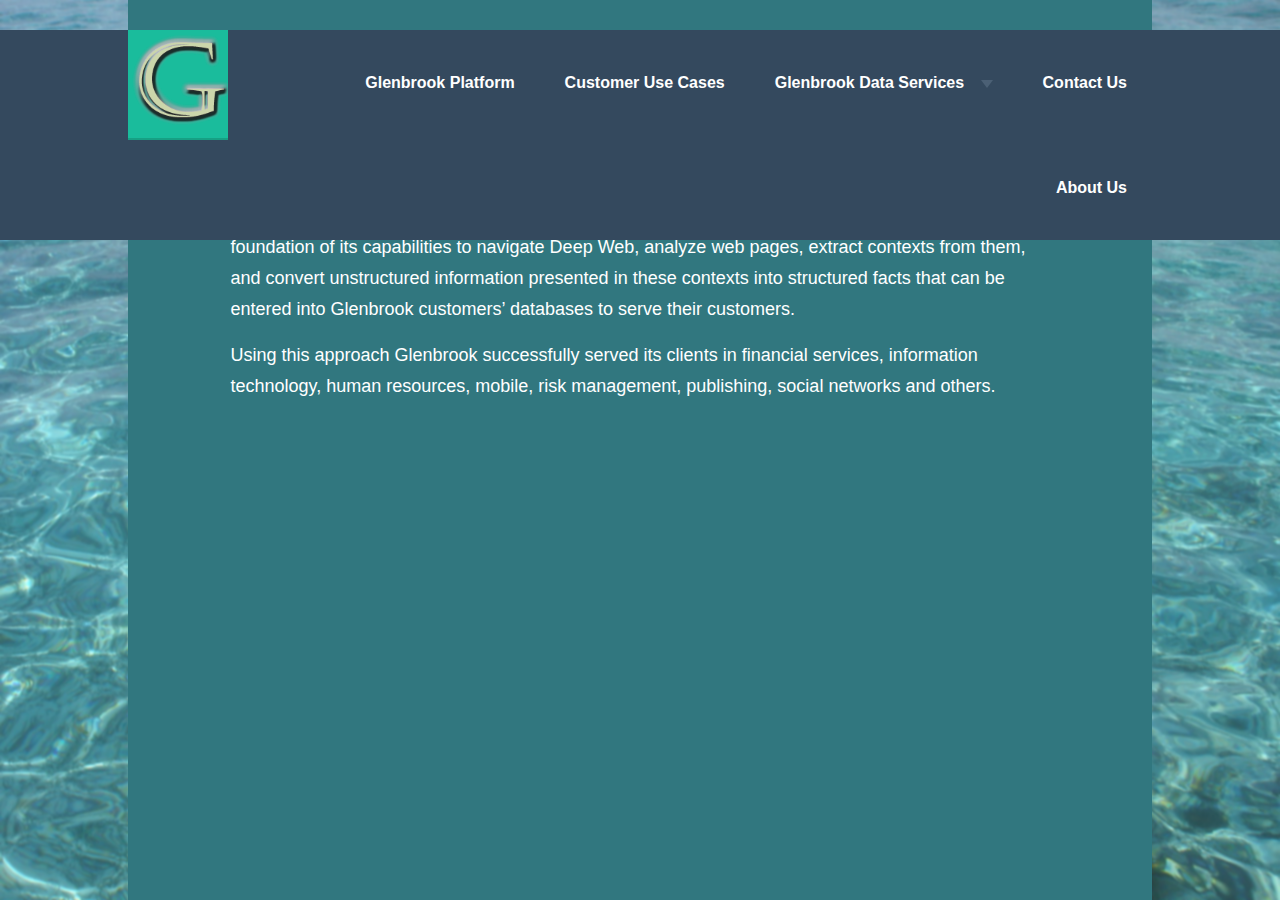
==== template.html @ 995ba5d8 "glenbrook changes" ====
<!DOCTYPE html>
<html lang="en">
  <head>
    <meta charset="utf-8">
    <title>Glenbrook</title>
    <meta name="viewport" content="width=device-width, initial-scale=1.0">

    <!-- Loading Bootstrap -->
    <link href="bootstrap/css/bootstrap.css" rel="stylesheet">

    <!-- Loading Flat UI -->
    <link href="css/flat-ui.css" rel="stylesheet">

    <link rel="shortcut icon" href="images/favicon.ico">

    <!-- HTML5 shim, for IE6-8 support of HTML5 elements. All other JS at the end of file. -->
    <!--[if lt IE 9]>
      <script src="js/html5shiv.js"></script>
      <script src="js/respond.min.js"></script>
    <![endif]-->
  </head>
  <body>
    <div id = 'header' class= 'headerContainer'>
        <div class='navbar navbar-fixed-top navbar-inverse navbar-embossed' id='menucontainer' role="navigation">
            <ul class="nav navbar-nav navbar-left btn-group">           
            <li class= "active logoHolderLi"><a href="" class='logoHolder'></a></li>
            <li><a href="#contact">Contact Us</a></li>
            <li class="dropdown">
              <a href="#dataservices" class="dropdown-toggle" data-toggle="dropdown">Glenbrook Data Services <b class="caret"></b></a>
              <span class="dropdown-arrow"></span>
              <ul class="dropdown-menu">
                <li><a href="#langaugeconversion">Business Record Multi-Language Conversion</a></li>
                <li class="divider"></li>
                <li><a href="#business">Collecting Business Data Worldwide</a></li>
                <li class="divider"></li>
                <li><a href="#poi">POI</a></li>
                <li class="divider"></li>
              </ul>
            </li>
            <li><a href="#usecases">Customer Use Cases</a></li>
            <li><a href="#platforms">Glenbrook Platform</a></li>
            <li><a href="#about">About Us</a></li>
           </ul>
        </div>
    </div>

    <div id= 'contentWrapper' class= 'contentWrapper'> 
        <div class="contentContainer">
          <div id="about" class = 'contentPage'>
            <p>Since its inception 10 years ago Glenbrook is focused on providing its customers with the advanced data services based on Glenbrook’s proprietary platform. Glenbrook platform constitutes the foundation of its capabilities to navigate Deep Web, analyze web pages, extract contexts from them, and convert unstructured information presented in these contexts into structured facts that can be entered into Glenbrook customers’ databases to serve their customers.</p>
            <p>Using this approach Glenbrook successfully served its clients in financial services, information technology, human resources, mobile, risk management, publishing, social networks and others.
            </p>  
          </div>

          <div id='platforms' class = 'contentPage'>
            <ul class="media-list">
              <li class="media">
                <a class="pull-left" href="#">
                  <img class="media-object" data-src="holder.js/64x64" alt="64x64" src="[data-uri]" style="width: 64px; height: 64px;">
                </a>
                <div class="media-body">
                  <h4 class="media-heading">Deep Web Trawling (template-free)</h4>
                  <p>Efficient means to penetrate into Deep Web <br>
                    Automatic collection of information residing behind HTML forms in Deep Web<br>
                    Adept to deal with ever-changing structure of web sites and web pages</p> 
                </div>
              </li>
              <li class="media">
                <a class="pull-left" href="#">
                  <img class="media-object" data-src="holder.js/64x64" alt="64x64" src="[data-uri]" style="width: 64px; height: 64px;">
                </a>
                <div class="media-body">
                  <h4 class="media-heading">Page Analysis – Contexts Recognition and Extraction (template-free)</h4>
                  <p>Distinguishes target content from “non-content” (undesired ads, links, spurious text, etc.)<br>
                  Automatic extraction of target content (news articles, titles, authors, etc.)<br>
                  Adept to deal with ever-changing structure of web pages 
                  </p>
                </div>
              </li>
              <li class="media">
                <a class="pull-left" href="#">
                  <img class="media-object" data-src="holder.js/64x64" alt="64x64" src="[data-uri]" style="width: 64px; height: 64px;">
                </a>
                <div class="media-body">
                  <h4 class="media-heading">Conversion of unstructured Web Information into Structured Data (template-free)</h4>
                  <p>Extraction of target data<br>
                  Extraction of entities, their attributes and relationships <br>
                  Conversion of  target data into structured database format
                  </p>
                </div>
              </li>
              <li>
                <p>The platform has the capability to deal with multiple languages and multi-byte characters.</p>
              </li>
            </ul>
            
          </div>

          <div id = 'usecases' class = 'contentPage'>
            <li>Collecting information about millions of companies in North America directly from their web sites</li>
            <li>Conversion of customer records from English to Chinese, Japanese, Korean and vice versa</li>
            <li>Collecting “Points of Interest” for Mobile Applications globally</li>
            <li>Collecting business information from regulatory agencies worldwide</li>
            <li>Determining millions of company URLs when only company name and state is known</li>
            <li>Given a company URL, determining company name and country of origin</li>
            <li>Collecting business information about franchisees</li>
            <li>Collecting job postings directly from Deep Web sites of employers</li>
            <li>Template-free automatic extraction of news articles worldwide</li>
            <li>Automatic extraction of contexts from web pages</li>
            <li>Collecting business information from press releases</li>
          </div>

          <div class = 'contentPage'>
            <h6>Glenbrook prides itself by providing its customers – Fortune 100 companies and startups alike with the tailored data services. Major types of these services are described below. </h6>
            <div id='langaugeconversion' class = 'contentPage'>
                <h6>Business Record Multi-Language Conversion</h6>
                <p>Global companies deal on a daily basis with the problem of maintaining current and potential customer records. These records are either acquired from a third parties like D&B or generated by the companies own sales and marketing organizations.  The problem is that these records are in different languages and their reconciliation across the company is not an easy task. Not only the language is different but the conventions on how to describe customer record in a different language are different. For example the order of address elements in Chinese is reversed to the one used in English.</p>
                <p>Glenbrook has developed a special approach that helps to alleviate the problem. Glenbrook takes customer records written in one language and converts it to another. It uses its technology platform to do the conversion from language A to language B and then to do verification of the results based on target language country postal conventions and information about corresponding company on the Internet.</p>
            </div>
            <div id='business' class = 'contentPage' >
                <h6>Collecting Business Data Worldwide</h6>
                <p>Businesses are always interested in the most accurate and up-to-date information about their current and potential customers. Internet constitutes one of the most important sources of this information. Companies own web sites are really good sources of the information. But only 2% of the information about businesses is on their own web site. The rest is somewhere else on the Internet. Furthermore, only a small fraction of the web pages of interest are on Surface Web that is accessible through search engines. The rest is in the Deep Web. Furthermore the sought information is typically presented on the web pages in not a structured format and in most cases is just a free text. So to be able to collect factual information about businesses one needs to have the ability to navigate Deep Web, analyze web page, extract independent contexts from them, and convert semi-structured and unstructured information into structured facts that can be stored in a database.  All these capabilities are part of Glenbrook platform.</p>
            </div>
            <div id='poi' class = 'contentPage'>
                <h6>POI</h6>
                <p>With the development of multiple mobile geographically-based applications, more and more companies are looking for providing their users with detailed and comprehensive information about local businesses, attractions, etc. Being focus on their main business these application providers are looking for a source of this Points of Interest (POI) information and recognizing that it changes all the time to have constant updates. Internet constitutes the best source of up-to-date information about POI. Glenbrook platform is specifically designed to collect POI information from the web and update it on a regular basis thus alleviating the frustration of users when information on location based mobile application is absent or outdated.</p>
            </div>
          </div>
          <div class = 'contentPage'></div>
          <div id='contact' class = 'contentPage'>
            <p>If you have any questions about Glenbrook data services please email us at<br>
            sales@glenbrooknet.com</p>
          </div>
        </div>
    </div>
    
    <!-- /.container -->


    <!-- Load JS here for greater good =============================-->
    <script src="js/jquery-1.8.3.min.js"></script>
    <script src="js/jquery-ui-1.10.3.custom.min.js"></script>
    <script src="js/jquery.ui.touch-punch.min.js"></script>
    <script src="js/bootstrap.min.js"></script>
    <script src="js/bootstrap-select.js"></script>
    <script src="js/bootstrap-switch.js"></script>
    <script src="js/flatui-checkbox.js"></script>
    <script src="js/flatui-radio.js"></script>
    <script src="js/jquery.tagsinput.js"></script>
    <script src="js/jquery.placeholder.js"></script>
  </body>
</html>
---- css/flat-ui.css ----
@font-face{font-family:Lato;src:url(../fonts/lato/lato-black.eot);src:url(../fonts/lato/lato-black.eot?#iefix) format('embedded-opentype'),url(../fonts/lato/lato-black.woff) format('woff'),url(../fonts/lato/lato-black.ttf) format('truetype'),url(../fonts/lato/lato-black.svg#latoblack) format('svg');font-weight:900;font-style:normal}@font-face{font-family:Lato;src:url(../fonts/lato/lato-bold.eot);src:url(../fonts/lato/lato-bold.eot?#iefix) format('embedded-opentype'),url(../fonts/lato/lato-bold.woff) format('woff'),url(../fonts/lato/lato-bold.ttf) format('truetype'),url(../fonts/lato/lato-bold.svg#latobold) format('svg');font-weight:700;font-style:normal}@font-face{font-family:Lato;src:url(../fonts/lato/lato-bolditalic.eot);src:url(../fonts/lato/lato-bolditalic.eot?#iefix) format('embedded-opentype'),url(../fonts/lato/lato-bolditalic.woff) format('woff'),url(../fonts/lato/lato-bolditalic.ttf) format('truetype'),url(../fonts/lato/lato-bolditalic.svg#latobold-italic) format('svg');font-weight:700;font-style:italic}@font-face{font-family:Lato;src:url(../fonts/lato/lato-italic.eot);src:url(../fonts/lato/lato-italic.eot?#iefix) format('embedded-opentype'),url(../fonts/lato/lato-italic.woff) format('woff'),url(../fonts/lato/lato-italic.ttf) format('truetype'),url(../fonts/lato/lato-italic.svg#latoitalic) format('svg');font-weight:400;font-style:italic}@font-face{font-family:Lato;src:url(../fonts/lato/lato-light.eot);src:url(../fonts/lato/lato-light.eot?#iefix) format('embedded-opentype'),url(../fonts/lato/lato-light.woff) format('woff'),url(../fonts/lato/lato-light.ttf) format('truetype'),url(../fonts/lato/lato-light.svg#latolight) format('svg');font-weight:300;font-style:normal}@font-face{font-family:Lato;src:url(../fonts/lato/lato-regular.eot);src:url(../fonts/lato/lato-regular.eot?#iefix) format('embedded-opentype'),url(../fonts/lato/lato-regular.woff) format('woff'),url(../fonts/lato/lato-regular.ttf) format('truetype'),url(../fonts/lato/lato-regular.svg#latoregular) format('svg');font-weight:400;font-style:normal}@font-face{font-family:Flat-UI-Icons;src:url(../fonts/flat-ui-icons-regular.eot);src:url(../fonts/flat-ui-icons-regular.eot?#iefix) format('embedded-opentype'),url(../fonts/flat-ui-icons-regular.woff) format('woff'),url(../fonts/flat-ui-icons-regular.ttf) format('truetype'),url(../fonts/flat-ui-icons-regular.svg#flat-ui-icons-regular) format('svg');font-weight:400;font-style:normal}[data-icon]:before{font-family:Flat-UI-Icons;content:attr(data-icon);speak:none;font-weight:400;font-variant:normal;text-transform:none;-webkit-font-smoothing:antialiased;-moz-osx-font-smoothing:grayscale}.fui-arrow-right,.fui-arrow-left,.fui-cmd,.fui-check-inverted,.fui-heart,.fui-location,.fui-plus,.fui-check,.fui-cross,.fui-list,.fui-new,.fui-video,.fui-photo,.fui-volume,.fui-time,.fui-eye,.fui-chat,.fui-search,.fui-user,.fui-mail,.fui-lock,.fui-gear,.fui-radio-unchecked,.fui-radio-checked,.fui-checkbox-unchecked,.fui-checkbox-checked,.fui-calendar-solid,.fui-pause,.fui-play,.fui-check-inverted-2{display:inline-block;font-family:Flat-UI-Icons;speak:none;font-style:normal;font-weight:400;font-variant:normal;text-transform:none;-webkit-font-smoothing:antialiased;-moz-osx-font-smoothing:grayscale}.fui-arrow-right:before{content:"\e02c"}.fui-arrow-left:before{content:"\e02d"}.fui-cmd:before{content:"\e02f"}.fui-check-inverted:before{content:"\e006"}.fui-heart:before{content:"\e007"}.fui-location:before{content:"\e008"}.fui-plus:before{content:"\e009"}.fui-check:before{content:"\e00a"}.fui-cross:before{content:"\e00b"}.fui-list:before{content:"\e00c"}.fui-new:before{content:"\e00d"}.fui-video:before{content:"\e00e"}.fui-photo:before{content:"\e00f"}.fui-volume:before{content:"\e010"}.fui-time:before{content:"\e011"}.fui-eye:before{content:"\e012"}.fui-chat:before{content:"\e013"}.fui-search:before{content:"\e01c"}.fui-user:before{content:"\e01d"}.fui-mail:before{content:"\e01e"}.fui-lock:before{content:"\e01f"}.fui-gear:before{content:"\e024"}.fui-radio-unchecked:before{content:"\e02b"}.fui-radio-checked:before{content:"\e032"}.fui-checkbox-unchecked:before{content:"\e033"}.fui-checkbox-checked:before{content:"\e034"}.fui-calendar-solid:before{content:"\e022"}.fui-pause:before{content:"\e03b"}.fui-play:before{content:"\e03c"}.fui-check-inverted-2:before{content:"\e000"}.dropdown-arrow-inverse{border-bottom-color:#34495e!important;border-top-color:#34495e!important}body{font-family:Lato,Helvetica,Arial,sans-serif;font-size:18px;line-height:1.72222;color:#34495e;background-color:#fff}a{color:#16a085;text-decoration:none;-webkit-transition:.25s;transition:.25s}a:hover,a:focus{color:#1abc9c;text-decoration:none}a:focus{outline:0}.img-rounded{border-radius:6px}.img-thumbnail{padding:4px;line-height:1.72222;background-color:#fff;border:2px solid #bdc3c7;border-radius:6px;-webkit-transition:all .25s ease-in-out;transition:all .25s ease-in-out;display:inline-block;max-width:100%;height:auto}.img-comment{font-size:15px;line-height:1.2;font-style:italic;margin:24px 0}h1,h2,h3,h4,h5,h6,.h1,.h2,.h3,.h4,.h5,.h6{font-family:inherit;font-weight:700;line-height:1.1;color:inherit}h1 small,h2 small,h3 small,h4 small,h5 small,h6 small,.h1 small,.h2 small,.h3 small,.h4 small,.h5 small,.h6 small{color:#e7e9ec}h1,h2,h3{margin-top:30px;margin-bottom:15px}h4,h5,h6{margin-top:15px;margin-bottom:15px}h6{font-weight:400}h1,.h1{font-size:61px}h2,.h2{font-size:53px}h3,.h3{font-size:40px}h4,.h4{font-size:29px}h5,.h5{font-size:28px}h6,.h6{font-size:24px}p{font-size:18px;line-height:1.72222;margin:0 0 15px}.lead{margin-bottom:30px;font-size:28px;line-height:1.46428571;font-weight:300}@media (min-width:768px){.lead{font-size:30.006px}}small,.small{font-size:83%;line-height:2.067}.text-muted{color:#bdc3c7}.text-inverse{color:#fff}.text-primary{color:#1abc9c}a.text-primary:hover{color:#15967d}.text-warning{color:#f1c40f}a.text-warning:hover{color:#c19d0c}.text-danger{color:#e74c3c}a.text-danger:hover{color:#b93d30}.text-success{color:#2ecc71}a.text-success:hover{color:#25a35a}.text-info{color:#3498db}a.text-info:hover{color:#2a7aaf}.bg-primary{color:#fff;background-color:#34495e}a.bg-primary:hover{background-color:#222f3d}.bg-success{background-color:#dff0d8}a.bg-success:hover{background-color:#c1e2b3}.bg-info{background-color:#d9edf7}a.bg-info:hover{background-color:#afd9ee}.bg-warning{background-color:#fcf8e3}a.bg-warning:hover{background-color:#f7ecb5}.bg-danger{background-color:#f2dede}a.bg-danger:hover{background-color:#e4b9b9}.page-header{padding-bottom:14px;margin:60px 0 30px;border-bottom:1px solid #e7e9ec}ul,ol{margin-bottom:15px}dl{margin-bottom:30px}dt,dd{line-height:1.72222}@media (min-width:768px){.dl-horizontal dt{width:160px}.dl-horizontal dd{margin-left:180px}}abbr[title],abbr[data-original-title]{border-bottom:1px dotted #bdc3c7}blockquote{border-left:3px solid #e7e9ec;padding:0 0 0 16px;margin:0 0 30px}blockquote p{font-size:20px;line-height:1.55;font-weight:400;margin-bottom:.4em}blockquote small,blockquote .small{font-size:18px;line-height:1.72222;font-style:italic;color:inherit}blockquote small:before,blockquote .small:before{content:""}blockquote.pull-right{padding-right:16px;padding-left:0;border-right:3px solid #e7e9ec;border-left:0}blockquote.pull-right small:after{content:""}address{margin-bottom:30px;line-height:1.72222}code,kbd,pre,samp{font-family:Monaco,Menlo,Consolas,"Courier New",monospace}code{padding:2px 6px;font-size:85%;color:#c7254e;background-color:#f9f2f4;border-radius:4px}kbd{padding:2px 6px;font-size:85%;color:#fff;background-color:#34495e;border-radius:4px;box-shadow:none}pre{padding:8px;margin:0 0 15px;font-size:13px;line-height:1.72222;color:inherit;background-color:#fff;border:2px solid #e7e9ec;border-radius:6px;white-space:pre}.pre-scrollable{max-height:340px}.thumbnail{display:block;padding:4px;margin-bottom:5px;line-height:1.72222;background-color:#fff;border:2px solid #bdc3c7;border-radius:6px;-webkit-transition:all .25s ease-in-out;transition:all .25s ease-in-out}.thumbnail>img,.thumbnail a>img{display:block;max-width:100%;height:auto;margin-left:auto;margin-right:auto}a.thumbnail:hover,a.thumbnail:focus,a.thumbnail.active{border-color:#16a085}.thumbnail .caption{padding:9px;color:#34495e}.btn{border:0;font-size:15px;font-weight:400;line-height:1.4;border-radius:4px;padding:10px 15px;-webkit-font-smoothing:subpixel-antialiased;-webkit-transition:border .25s linear,color .25s linear,background-color .25s linear;transition:border .25s linear,color .25s linear,background-color .25s linear}.btn:hover,.btn:focus{outline:0;color:#fff}.btn:active,.btn.active{outline:0;-webkit-box-shadow:none;box-shadow:none}.btn.disabled,.btn[disabled],fieldset[disabled] .btn{background-color:#bdc3c7;color:rgba(255,255,255,.75);opacity:.7;filter:alpha(opacity=70)}.btn>[class^=fui-]{margin:0 1px;position:relative;line-height:1;top:1px}.btn-xs.btn>[class^=fui-]{font-size:11px;top:0}.btn-hg.btn>[class^=fui-]{top:2px}.btn-default{color:#fff;background-color:#bdc3c7}.btn-default:hover,.btn-default:focus,.btn-default:active,.btn-default.active,.open .dropdown-toggle.btn-default{color:#fff;background-color:#cacfd2;border-color:#cacfd2}.btn-default:active,.btn-default.active,.open .dropdown-toggle.btn-default{background:#a1a6a9;border-color:#a1a6a9}.btn-default.disabled,.btn-default[disabled],fieldset[disabled] .btn-default,.btn-default.disabled:hover,.btn-default[disabled]:hover,fieldset[disabled] .btn-default:hover,.btn-default.disabled:focus,.btn-default[disabled]:focus,fieldset[disabled] .btn-default:focus,.btn-default.disabled:active,.btn-default[disabled]:active,fieldset[disabled] .btn-default:active,.btn-default.disabled.active,.btn-default[disabled].active,fieldset[disabled] .btn-default.active{background-color:#bdc3c7;border-color:#bdc3c7}.btn-primary{color:#fff;background-color:#1abc9c}.btn-primary:hover,.btn-primary:focus,.btn-primary:active,.btn-primary.active,.open .dropdown-toggle.btn-primary{color:#fff;background-color:#48c9b0;border-color:#48c9b0}.btn-primary:active,.btn-primary.active,.open .dropdown-toggle.btn-primary{background:#16a085;border-color:#16a085}.btn-primary.disabled,.btn-primary[disabled],fieldset[disabled] .btn-primary,.btn-primary.disabled:hover,.btn-primary[disabled]:hover,fieldset[disabled] .btn-primary:hover,.btn-primary.disabled:focus,.btn-primary[disabled]:focus,fieldset[disabled] .btn-primary:focus,.btn-primary.disabled:active,.btn-primary[disabled]:active,fieldset[disabled] .btn-primary:active,.btn-primary.disabled.active,.btn-primary[disabled].active,fieldset[disabled] .btn-primary.active{background-color:#1abc9c;border-color:#1abc9c}.btn-info{color:#fff;background-color:#3498db}.btn-info:hover,.btn-info:focus,.btn-info:active,.btn-info.active,.open .dropdown-toggle.btn-info{color:#fff;background-color:#5dade2;border-color:#5dade2}.btn-info:active,.btn-info.active,.open .dropdown-toggle.btn-info{background:#2c81ba;border-color:#2c81ba}.btn-info.disabled,.btn-info[disabled],fieldset[disabled] .btn-info,.btn-info.disabled:hover,.btn-info[disabled]:hover,fieldset[disabled] .btn-info:hover,.btn-info.disabled:focus,.btn-info[disabled]:focus,fieldset[disabled] .btn-info:focus,.btn-info.disabled:active,.btn-info[disabled]:active,fieldset[disabled] .btn-info:active,.btn-info.disabled.active,.btn-info[disabled].active,fieldset[disabled] .btn-info.active{background-color:#3498db;border-color:#3498db}.btn-danger{color:#fff;background-color:#e74c3c}.btn-danger:hover,.btn-danger:focus,.btn-danger:active,.btn-danger.active,.open .dropdown-toggle.btn-danger{color:#fff;background-color:#ec7063;border-color:#ec7063}.btn-danger:active,.btn-danger.active,.open .dropdown-toggle.btn-danger{background:#c44133;border-color:#c44133}.btn-danger.disabled,.btn-danger[disabled],fieldset[disabled] .btn-danger,.btn-danger.disabled:hover,.btn-danger[disabled]:hover,fieldset[disabled] .btn-danger:hover,.btn-danger.disabled:focus,.btn-danger[disabled]:focus,fieldset[disabled] .btn-danger:focus,.btn-danger.disabled:active,.btn-danger[disabled]:active,fieldset[disabled] .btn-danger:active,.btn-danger.disabled.active,.btn-danger[disabled].active,fieldset[disabled] .btn-danger.active{background-color:#e74c3c;border-color:#e74c3c}.btn-success{color:#fff;background-color:#2ecc71}.btn-success:hover,.btn-success:focus,.btn-success:active,.btn-success.active,.open .dropdown-toggle.btn-success{color:#fff;background-color:#58d68d;border-color:#58d68d}.btn-success:active,.btn-success.active,.open .dropdown-toggle.btn-success{background:#27ad60;border-color:#27ad60}.btn-success.disabled,.btn-success[disabled],fieldset[disabled] .btn-success,.btn-success.disabled:hover,.btn-success[disabled]:hover,fieldset[disabled] .btn-success:hover,.btn-success.disabled:focus,.btn-success[disabled]:focus,fieldset[disabled] .btn-success:focus,.btn-success.disabled:active,.btn-success[disabled]:active,fieldset[disabled] .btn-success:active,.btn-success.disabled.active,.btn-success[disabled].active,fieldset[disabled] .btn-success.active{background-color:#2ecc71;border-color:#2ecc71}.btn-warning{color:#fff;background-color:#f1c40f}.btn-warning:hover,.btn-warning:focus,.btn-warning:active,.btn-warning.active,.open .dropdown-toggle.btn-warning{color:#fff;background-color:#f5d313;border-color:#f5d313}.btn-warning:active,.btn-warning.active,.open .dropdown-toggle.btn-warning{background:#cda70d;border-color:#cda70d}.btn-warning.disabled,.btn-warning[disabled],fieldset[disabled] .btn-warning,.btn-warning.disabled:hover,.btn-warning[disabled]:hover,fieldset[disabled] .btn-warning:hover,.btn-warning.disabled:focus,.btn-warning[disabled]:focus,fieldset[disabled] .btn-warning:focus,.btn-warning.disabled:active,.btn-warning[disabled]:active,fieldset[disabled] .btn-warning:active,.btn-warning.disabled.active,.btn-warning[disabled].active,fieldset[disabled] .btn-warning.active{background-color:#f1c40f;border-color:#f1c40f}.btn-inverse{color:#fff;background-color:#34495e}.btn-inverse:hover,.btn-inverse:focus,.btn-inverse:active,.btn-inverse.active,.open .dropdown-toggle.btn-inverse{color:#fff;background-color:#415b76;border-color:#415b76}.btn-inverse:active,.btn-inverse.active,.open .dropdown-toggle.btn-inverse{background:#2c3e50;border-color:#2c3e50}.btn-inverse.disabled,.btn-inverse[disabled],fieldset[disabled] .btn-inverse,.btn-inverse.disabled:hover,.btn-inverse[disabled]:hover,fieldset[disabled] .btn-inverse:hover,.btn-inverse.disabled:focus,.btn-inverse[disabled]:focus,fieldset[disabled] .btn-inverse:focus,.btn-inverse.disabled:active,.btn-inverse[disabled]:active,fieldset[disabled] .btn-inverse:active,.btn-inverse.disabled.active,.btn-inverse[disabled].active,fieldset[disabled] .btn-inverse.active{background-color:#34495e;border-color:#34495e}.btn-embossed{-webkit-box-shadow:inset 0 -2px 0 rgba(0,0,0,.15);box-shadow:inset 0 -2px 0 rgba(0,0,0,.15)}.btn-embossed.active,.btn-embossed:active{-webkit-box-shadow:inset 0 2px 0 rgba(0,0,0,.15);box-shadow:inset 0 2px 0 rgba(0,0,0,.15)}.btn-wide{min-width:140px;padding-left:30px;padding-right:30px}.btn-link{color:#16a085}.btn-link:hover,.btn-link:focus{color:#1abc9c;text-decoration:underline;background-color:transparent}.btn-link[disabled]:hover,fieldset[disabled] .btn-link:hover,.btn-link[disabled]:focus,fieldset[disabled] .btn-link:focus{color:#bdc3c7;text-decoration:none}.btn-hg{padding:13px 20px;font-size:22px;line-height:1.227;border-radius:6px}.btn-lg{padding:10px 19px;font-size:17px;line-height:1.471;border-radius:6px}.btn-sm{padding:9px 13px;font-size:13px;line-height:1.385;border-radius:4px}.btn-xs{padding:6px 9px;font-size:12px;line-height:1.083;border-radius:3px}.btn-tip{font-weight:300;padding-left:10px;font-size:92%}.btn-block{white-space:normal}.btn-default .caret{border-top-color:#fff}.btn-primary .caret,.btn-success .caret,.btn-warning .caret,.btn-danger .caret,.btn-info .caret{border-top-color:#fff}.dropup .btn-default .caret{border-bottom-color:#fff}.dropup .btn-primary .caret,.dropup .btn-success .caret,.dropup .btn-warning .caret,.dropup .btn-danger .caret,.dropup .btn-info .caret{border-bottom-color:#fff}.btn-group-xs>.btn{padding:6px 9px;font-size:12px;line-height:1.083;border-radius:3px}.btn-group-sm>.btn{padding:9px 13px;font-size:13px;line-height:1.385;border-radius:4px}.btn-group-lg>.btn{padding:10px 19px;font-size:17px;line-height:1.471;border-radius:6px}.btn-group-gh>.btn{padding:13px 20px;font-size:22px;line-height:1.227;border-radius:6px}.btn-group>.btn+.btn{margin-left:0}.btn-group>.btn+.dropdown-toggle{border-left:2px solid rgba(52,73,94,.15);padding-left:12px;padding-right:12px}.btn-group>.btn+.dropdown-toggle .caret{margin-left:3px;margin-right:3px}.btn-group>.btn.btn-gh+.dropdown-toggle .caret{margin-left:7px;margin-right:7px}.btn-group>.btn.btn-sm+.dropdown-toggle .caret{margin-left:0;margin-right:0}.dropdown-toggle .caret{margin-left:8px}.btn-group>.btn,.btn-group>.dropdown-menu,.btn-group>.popover{font-weight:400}.btn-group:focus .dropdown-toggle{outline:0;-webkit-transition:.25s;transition:.25s}.btn-group.open .dropdown-toggle{color:rgba(255,255,255,.75);-webkit-box-shadow:none;box-shadow:none}.btn-toolbar .btn.active{color:#fff}.btn-toolbar .btn>[class^=fui-]{font-size:16px;margin:0 1px}.caret{border-width:8px 6px;border-bottom-color:#34495e;border-top-color:#34495e;border-style:solid;border-bottom-style:none;-webkit-transition:.25s;transition:.25s;-webkit-transform:scale(1.001,);-ms-transform:scale(1.001,);transform:scale(1.001,)}.dropup .caret,.dropup .btn-lg .caret,.navbar-fixed-bottom .dropdown .caret{border-bottom-width:8px}.btn-lg .caret{border-top-width:8px;border-right-width:6px;border-left-width:6px}.select{display:inline-block;margin-bottom:10px}[class*=span]>.select[class*=span]{margin-left:0}.select[class*=span] .btn{width:100%}.select.select-block{display:block;float:none;margin-left:0;width:auto}.select.select-block:before,.select.select-block:after{content:" ";display:table}.select.select-block:after{clear:both}.select.select-block .btn{width:100%}.select.select-block .dropdown-menu{width:100%}.select .btn{width:220px}.select .btn.btn-hg .filter-option{left:20px;right:40px;top:13px}.select .btn.btn-hg .caret{right:20px}.select .btn.btn-lg .filter-option{left:18px;right:38px}.select .btn.btn-sm .filter-option{left:13px;right:33px}.select .btn.btn-sm .caret{right:13px}.select .btn.btn-xs .filter-option{left:13px;right:33px;top:5px}.select .btn.btn-xs .caret{right:13px}.select .btn .filter-option{height:26px;left:13px;overflow:hidden;position:absolute;right:33px;text-align:left;top:10px}.select .btn .caret{position:absolute;right:16px;top:50%;margin-top:-3px}.select .btn .dropdown-toggle{border-radius:6px}.select .btn .dropdown-menu{min-width:100%}.select .btn .dropdown-menu dt{cursor:default;display:block;padding:3px 20px}.select .btn .dropdown-menu li:not(.disabled)>a:hover small{color:rgba(255,255,255,.004)}.select .btn .dropdown-menu li>a{min-height:20px}.select .btn .dropdown-menu li>a.opt{padding-left:35px}.select .btn .dropdown-menu li small{padding-left:.5em}.select .btn .dropdown-menu li>dt small{font-weight:400}.select .btn>.disabled,.select .btn .dropdown-menu li.disabled>a{cursor:default}.select .caret{border-bottom-color:#fff;border-top-color:#fff}legend{display:block;width:100%;padding:0;margin-bottom:15px;font-size:24px;line-height:inherit;color:inherit;border-bottom:0}textarea{font-size:20px;line-height:24px;padding:5px 11px}input[type=search]{-webkit-appearance:none!important}label{font-weight:400;font-size:15px;line-height:2.4}.form-control:-moz-placeholder{color:#b2bcc5}.form-control::-moz-placeholder{color:#b2bcc5;opacity:1}.form-control:-ms-input-placeholder{color:#b2bcc5}.form-control::-webkit-input-placeholder{color:#b2bcc5}.form-control.placeholder{color:#b2bcc5}.form-control{border:2px solid #bdc3c7;color:#34495e;font-family:Lato,Helvetica,Arial,sans-serif;font-size:15px;line-height:1.467;padding:8px 12px;height:42px;-webkit-appearance:none;border-radius:6px;-webkit-box-shadow:none;box-shadow:none;-webkit-transition:border .25s linear,color .25s linear,background-color .25s linear;transition:border .25s linear,color .25s linear,background-color .25s linear}.form-group.focus .form-control,.form-control:focus{border-color:#1abc9c;outline:0;-webkit-box-shadow:none;box-shadow:none}.form-control[disabled],.form-control[readonly],fieldset[disabled] .form-control{background-color:#f4f6f6;border-color:#d5dbdb;color:#d5dbdb;cursor:default;opacity:.7;filter:alpha(opacity=70)}.form-control.flat{border-color:transparent}.form-control.flat:hover{border-color:#bdc3c7}.form-control.flat:focus{border-color:#1abc9c}.input-sm{height:35px;padding:6px 10px;font-size:13px;line-height:1.462;border-radius:6px}select.input-sm{height:35px;line-height:35px}textarea.input-sm,select[multiple].input-sm{height:auto}.input-lg{height:45px;padding:10px 15px;font-size:17px;line-height:1.235;border-radius:6px}select.input-lg{height:45px;line-height:45px}textarea.input-lg,select[multiple].input-lg{height:auto}.input-hg{height:53px;padding:10px 16px;font-size:22px;line-height:1.318;border-radius:6px}select.input-hg{height:53px;line-height:53px}textarea.input-hg,select[multiple].input-hg{height:auto}.has-warning .help-block,.has-warning .control-label,.has-warning .radio,.has-warning .checkbox,.has-warning .radio-inline,.has-warning .checkbox-inline{color:#f1c40f}.has-warning .form-control{color:#f1c40f;border-color:#f1c40f;-webkit-box-shadow:none;box-shadow:none}.has-warning .form-control:-moz-placeholder{color:#f1c40f}.has-warning .form-control::-moz-placeholder{color:#f1c40f;opacity:1}.has-warning .form-control:-ms-input-placeholder{color:#f1c40f}.has-warning .form-control::-webkit-input-placeholder{color:#f1c40f}.has-warning .form-control.placeholder{color:#f1c40f}.has-warning .form-control:focus{border-color:#f1c40f;-webkit-box-shadow:none;box-shadow:none}.has-warning .input-group-addon{color:#f1c40f;border-color:#f1c40f;background-color:#fff}.has-error .help-block,.has-error .control-label,.has-error .radio,.has-error .checkbox,.has-error .radio-inline,.has-error .checkbox-inline{color:#e74c3c}.has-error .form-control{color:#e74c3c;border-color:#e74c3c;-webkit-box-shadow:none;box-shadow:none}.has-error .form-control:-moz-placeholder{color:#e74c3c}.has-error .form-control::-moz-placeholder{color:#e74c3c;opacity:1}.has-error .form-control:-ms-input-placeholder{color:#e74c3c}.has-error .form-control::-webkit-input-placeholder{color:#e74c3c}.has-error .form-control.placeholder{color:#e74c3c}.has-error .form-control:focus{border-color:#e74c3c;-webkit-box-shadow:none;box-shadow:none}.has-error .input-group-addon{color:#e74c3c;border-color:#e74c3c;background-color:#fff}.has-success .help-block,.has-success .control-label,.has-success .radio,.has-success .checkbox,.has-success .radio-inline,.has-success .checkbox-inline{color:#2ecc71}.has-success .form-control{color:#2ecc71;border-color:#2ecc71;-webkit-box-shadow:none;box-shadow:none}.has-success .form-control:-moz-placeholder{color:#2ecc71}.has-success .form-control::-moz-placeholder{color:#2ecc71;opacity:1}.has-success .form-control:-ms-input-placeholder{color:#2ecc71}.has-success .form-control::-webkit-input-placeholder{color:#2ecc71}.has-success .form-control.placeholder{color:#2ecc71}.has-success .form-control:focus{border-color:#2ecc71;-webkit-box-shadow:none;box-shadow:none}.has-success .input-group-addon{color:#2ecc71;border-color:#2ecc71;background-color:#fff}.help-block{font-size:15px;margin-bottom:5px;color:inherit}.form-group{position:relative;margin-bottom:20px}.form-horizontal .control-label,.form-horizontal .radio,.form-horizontal .checkbox,.form-horizontal .radio-inline,.form-horizontal .checkbox-inline{margin-top:0;margin-bottom:0;padding-top:6px}.form-horizontal .form-group{margin-left:-15px;margin-right:-15px}.form-horizontal .form-group:before,.form-horizontal .form-group:after{content:" ";display:table}.form-horizontal .form-group:after{clear:both}.form-horizontal .form-control-static{padding-top:6px}.form-group{position:relative}.form-control+.input-icon{position:absolute;top:2px;right:2px;line-height:37px;vertical-align:middle;font-size:20px;color:#b2bcc5;background-color:#fff;padding:0 12px 0 0;border-radius:6px}.input-hg+.input-icon{line-height:49px;padding:0 16px 0 0}.input-lg+.input-icon{line-height:41px;padding:0 15px 0 0}.input-sm+.input-icon{font-size:18px;line-height:30px;padding:0 10px 0 0}.has-success .input-icon{color:#2ecc71}.has-warning .input-icon{color:#f1c40f}.has-error .input-icon{color:#e74c3c}.form-control[disabled]+.input-icon,.form-control[readonly]+.input-icon,fieldset[disabled] .form-control+.input-icon,.form-control.disabled+.input-icon{color:#d5dbdb;background-color:transparent;opacity:.7;filter:alpha(opacity=70)}.input-group-hg>.form-control,.input-group-hg>.input-group-addon,.input-group-hg>.input-group-btn>.btn{height:53px;padding:10px 16px;font-size:22px;line-height:1.318;border-radius:6px}select.input-group-hg>.form-control,select.input-group-hg>.input-group-addon,select.input-group-hg>.input-group-btn>.btn{height:53px;line-height:53px}textarea.input-group-hg>.form-control,textarea.input-group-hg>.input-group-addon,textarea.input-group-hg>.input-group-btn>.btn,select[multiple].input-group-hg>.form-control,select[multiple].input-group-hg>.input-group-addon,select[multiple].input-group-hg>.input-group-btn>.btn{height:auto}.input-group-lg>.form-control,.input-group-lg>.input-group-addon,.input-group-lg>.input-group-btn>.btn{height:45px;padding:10px 15px;font-size:17px;line-height:1.235;border-radius:6px}select.input-group-lg>.form-control,select.input-group-lg>.input-group-addon,select.input-group-lg>.input-group-btn>.btn{height:45px;line-height:45px}textarea.input-group-lg>.form-control,textarea.input-group-lg>.input-group-addon,textarea.input-group-lg>.input-group-btn>.btn,select[multiple].input-group-lg>.form-control,select[multiple].input-group-lg>.input-group-addon,select[multiple].input-group-lg>.input-group-btn>.btn{height:auto}.input-group-sm>.form-control,.input-group-sm>.input-group-addon,.input-group-sm>.input-group-btn>.btn{height:35px;padding:6px 10px;font-size:13px;line-height:1.462;border-radius:6px}select.input-group-sm>.form-control,select.input-group-sm>.input-group-addon,select.input-group-sm>.input-group-btn>.btn{height:35px;line-height:35px}textarea.input-group-sm>.form-control,textarea.input-group-sm>.input-group-addon,textarea.input-group-sm>.input-group-btn>.btn,select[multiple].input-group-sm>.form-control,select[multiple].input-group-sm>.input-group-addon,select[multiple].input-group-sm>.input-group-btn>.btn{height:auto}.input-group-addon{padding:10px 12px;font-size:15px;color:#fff;text-align:center;background-color:#bdc3c7;border:1px solid #bdc3c7;border-radius:6px;-webkit-transition:border .25s linear,color .25s linear,background-color .25s linear;transition:border .25s linear,color .25s linear,background-color .25s linear}.input-group-hg .input-group-addon,.input-group-lg .input-group-addon,.input-group-sm .input-group-addon{line-height:1}.input-group .form-control:first-child,.input-group-addon:first-child,.input-group-btn:first-child>.btn,.input-group-btn:first-child>.dropdown-toggle,.input-group-btn:last-child>.btn:not(:last-child):not(.dropdown-toggle){border-bottom-right-radius:0;border-top-right-radius:0}.input-group .form-control:last-child,.input-group-addon:last-child,.input-group-btn:last-child>.btn,.input-group-btn:last-child>.dropdown-toggle,.input-group-btn:first-child>.btn:not(:first-child){border-bottom-left-radius:0;border-top-left-radius:0}.form-group.focus .input-group-addon,.input-group.focus .input-group-addon{background-color:#1abc9c;border-color:#1abc9c}.form-group.focus .input-group-btn>.btn-default+.btn-default,.input-group.focus .input-group-btn>.btn-default+.btn-default{border-left-color:#16a085}.form-group.focus .input-group-btn .btn,.input-group.focus .input-group-btn .btn{border-color:#1abc9c;background-color:#fff;color:#1abc9c}.form-group.focus .input-group-btn .btn-default,.input-group.focus .input-group-btn .btn-default{color:#fff;background-color:#1abc9c}.form-group.focus .input-group-btn .btn-default:hover,.input-group.focus .input-group-btn .btn-default:hover,.form-group.focus .input-group-btn .btn-default:focus,.input-group.focus .input-group-btn .btn-default:focus,.form-group.focus .input-group-btn .btn-default:active,.input-group.focus .input-group-btn .btn-default:active,.form-group.focus .input-group-btn .btn-default.active,.input-group.focus .input-group-btn .btn-default.active,.open .dropdown-toggle.form-group.focus .input-group-btn .btn-default,.open .dropdown-toggle.input-group.focus .input-group-btn .btn-default{color:#fff;background-color:#48c9b0;border-color:#48c9b0}.form-group.focus .input-group-btn .btn-default:active,.input-group.focus .input-group-btn .btn-default:active,.form-group.focus .input-group-btn .btn-default.active,.input-group.focus .input-group-btn .btn-default.active,.open .dropdown-toggle.form-group.focus .input-group-btn .btn-default,.open .dropdown-toggle.input-group.focus .input-group-btn .btn-default{background:#16a085;border-color:#16a085}.form-group.focus .input-group-btn .btn-default.disabled,.input-group.focus .input-group-btn .btn-default.disabled,.form-group.focus .input-group-btn .btn-default[disabled],.input-group.focus .input-group-btn .btn-default[disabled],fieldset[disabled] .form-group.focus .input-group-btn .btn-default,fieldset[disabled] .input-group.focus .input-group-btn .btn-default,.form-group.focus .input-group-btn .btn-default.disabled:hover,.input-group.focus .input-group-btn .btn-default.disabled:hover,.form-group.focus .input-group-btn .btn-default[disabled]:hover,.input-group.focus .input-group-btn .btn-default[disabled]:hover,fieldset[disabled] .form-group.focus .input-group-btn .btn-default:hover,fieldset[disabled] .input-group.focus .input-group-btn .btn-default:hover,.form-group.focus .input-group-btn .btn-default.disabled:focus,.input-group.focus .input-group-btn .btn-default.disabled:focus,.form-group.focus .input-group-btn .btn-default[disabled]:focus,.input-group.focus .input-group-btn .btn-default[disabled]:focus,fieldset[disabled] .form-group.focus .input-group-btn .btn-default:focus,fieldset[disabled] .input-group.focus .input-group-btn .btn-default:focus,.form-group.focus .input-group-btn .btn-default.disabled:active,.input-group.focus .input-group-btn .btn-default.disabled:active,.form-group.focus .input-group-btn .btn-default[disabled]:active,.input-group.focus .input-group-btn .btn-default[disabled]:active,fieldset[disabled] .form-group.focus .input-group-btn .btn-default:active,fieldset[disabled] .input-group.focus .input-group-btn .btn-default:active,.form-group.focus .input-group-btn .btn-default.disabled.active,.input-group.focus .input-group-btn .btn-default.disabled.active,.form-group.focus .input-group-btn .btn-default[disabled].active,.input-group.focus .input-group-btn .btn-default[disabled].active,fieldset[disabled] .form-group.focus .input-group-btn .btn-default.active,fieldset[disabled] .input-group.focus .input-group-btn .btn-default.active{background-color:#1abc9c;border-color:#1abc9c}.input-group-btn .btn{background-color:#fff;border:2px solid #bdc3c7;color:#bdc3c7;line-height:18px}.input-group-btn .btn-default{color:#fff;background-color:#bdc3c7}.input-group-btn .btn-default:hover,.input-group-btn .btn-default:focus,.input-group-btn .btn-default:active,.input-group-btn .btn-default.active,.open .dropdown-toggle.input-group-btn .btn-default{color:#fff;background-color:#cacfd2;border-color:#cacfd2}.input-group-btn .btn-default:active,.input-group-btn .btn-default.active,.open .dropdown-toggle.input-group-btn .btn-default{background:#a1a6a9;border-color:#a1a6a9}.input-group-btn .btn-default.disabled,.input-group-btn .btn-default[disabled],fieldset[disabled] .input-group-btn .btn-default,.input-group-btn .btn-default.disabled:hover,.input-group-btn .btn-default[disabled]:hover,fieldset[disabled] .input-group-btn .btn-default:hover,.input-group-btn .btn-default.disabled:focus,.input-group-btn .btn-default[disabled]:focus,fieldset[disabled] .input-group-btn .btn-default:focus,.input-group-btn .btn-default.disabled:active,.input-group-btn .btn-default[disabled]:active,fieldset[disabled] .input-group-btn .btn-default:active,.input-group-btn .btn-default.disabled.active,.input-group-btn .btn-default[disabled].active,fieldset[disabled] .input-group-btn .btn-default.active{background-color:#bdc3c7;border-color:#bdc3c7}.input-group-hg .input-group-btn .btn{line-height:31px}.input-group-lg .input-group-btn .btn{line-height:21px}.input-group-sm .input-group-btn .btn{line-height:19px}.input-group-btn:first-child>.btn{border-right-width:0;margin-right:-2px}.input-group-btn:last-child>.btn{border-left-width:0;margin-left:-2px}.input-group-btn>.btn-default+.btn-default{border-left:2px solid #bdc3c7}.input-group-btn>.btn:first-child+.btn .caret{margin-left:0}.input-group-rounded .input-group-btn+.form-control,.input-group-rounded .input-group-btn:last-child .btn{border-bottom-right-radius:20px;border-top-right-radius:20px}.input-group-hg.input-group-rounded .input-group-btn+.form-control,.input-group-hg.input-group-rounded .input-group-btn:last-child .btn{border-bottom-right-radius:27px;border-top-right-radius:27px}.input-group-lg.input-group-rounded .input-group-btn+.form-control,.input-group-lg.input-group-rounded .input-group-btn:last-child .btn{border-bottom-right-radius:25px;border-top-right-radius:25px}.input-group-rounded .form-control:first-child,.input-group-rounded .input-group-btn:first-child .btn{border-bottom-left-radius:20px;border-top-left-radius:20px}.input-group-hg.input-group-rounded .form-control:first-child,.input-group-hg.input-group-rounded .input-group-btn:first-child .btn{border-bottom-left-radius:27px;border-top-left-radius:27px}.input-group-lg.input-group-rounded .form-control:first-child,.input-group-lg.input-group-rounded .input-group-btn:first-child .btn{border-bottom-left-radius:25px;border-top-left-radius:25px}.input-group-rounded .input-group-btn+.form-control{padding-left:0}.checkbox,.radio{margin-bottom:12px;padding-left:32px;position:relative;-webkit-transition:color .25s linear;transition:color .25s linear;font-size:14px;line-height:1.5}.checkbox input,.radio input{outline:0!important;display:none}.checkbox .icons,.radio .icons{color:#bdc3c7;display:block;height:20px;left:0;position:absolute;top:0;width:20px;text-align:center;line-height:21px;font-size:20px;cursor:pointer;-webkit-transition:color .25s linear;transition:color .25s linear}.checkbox .icons .first-icon,.radio .icons .first-icon,.checkbox .icons .second-icon,.radio .icons .second-icon{display:inline-table;position:absolute;left:0;top:0;background-color:transparent;margin:0;opacity:1;filter:alpha(opacity=100)}.checkbox .icons .second-icon,.radio .icons .second-icon{opacity:0;filter:alpha(opacity=0)}.checkbox:hover,.radio:hover{-webkit-transition:color .25s linear;transition:color .25s linear}.checkbox:hover .first-icon,.radio:hover .first-icon{opacity:0;filter:alpha(opacity=0)}.checkbox:hover .second-icon,.radio:hover .second-icon{opacity:1;filter:alpha(opacity=100)}.checkbox.checked,.radio.checked{color:#1abc9c}.checkbox.checked .first-icon,.radio.checked .first-icon{opacity:0;filter:alpha(opacity=0)}.checkbox.checked .second-icon,.radio.checked .second-icon{opacity:1;filter:alpha(opacity=100);color:#1abc9c;-webkit-transition:color .25s linear;transition:color .25s linear}.checkbox.disabled,.radio.disabled{cursor:default;color:#e6e8ea}.checkbox.disabled .icons,.radio.disabled .icons{color:#e6e8ea}.checkbox.disabled .first-icon,.radio.disabled .first-icon{opacity:1;filter:alpha(opacity=100)}.checkbox.disabled .second-icon,.radio.disabled .second-icon{opacity:0;filter:alpha(opacity=0)}.checkbox.disabled.checked .icons,.radio.disabled.checked .icons{color:#e6e8ea}.checkbox.disabled.checked .first-icon,.radio.disabled.checked .first-icon{opacity:0;filter:alpha(opacity=0)}.checkbox.disabled.checked .second-icon,.radio.disabled.checked .second-icon{opacity:1;filter:alpha(opacity=100);color:#e6e8ea}.checkbox.primary .icons,.radio.primary .icons{color:#34495e}.checkbox.primary.checked,.radio.primary.checked{color:#1abc9c}.checkbox.primary.checked .icons,.radio.primary.checked .icons{color:#1abc9c}.checkbox.primary.disabled,.radio.primary.disabled{cursor:default;color:#bdc3c7}.checkbox.primary.disabled .icons,.radio.primary.disabled .icons{color:#bdc3c7}.checkbox.primary.disabled.checked .icons,.radio.primary.disabled.checked .icons{color:#bdc3c7}.radio+.radio,.checkbox+.checkbox{margin-top:10px}.navbar{font-size:16px;min-height:53px;margin-bottom:30px;border:0;border-radius:6px}@media (min-width:768px){.navbar-header{float:left}}.navbar-collapse{box-shadow:none;padding-right:21px;padding-left:21px}@media (min-width:768px){.navbar-collapse .navbar-nav.navbar-left:first-child{margin-left:-21px}.navbar-collapse .navbar-nav.navbar-left:first-child>li:first-child a{border-bottom-left-radius:6px;border-top-left-radius:6px}.navbar-collapse .navbar-nav.navbar-right:last-child{margin-right:-21px}.navbar>.container .navbar-collapse .navbar-nav.navbar-right:last-child{margin-right:-36px}.navbar-collapse .navbar-nav.navbar-right:last-child>.dropdown:last-child>a{border-radius:0 6px 6px 0}.navbar-collapse .navbar-form.navbar-right:last-child{margin-right:-17px}.navbar-fixed-top .navbar-collapse .navbar-form.navbar-right:last-child,.navbar-fixed-bottom .navbar-collapse .navbar-form.navbar-right:last-child{margin-right:0}}@media (max-width:767px){.navbar-collapse .navbar-nav.navbar-right:last-child{margin-bottom:3px}}.container>.navbar-header,.container-fluid>.navbar-header,.container>.navbar-collapse,.container-fluid>.navbar-collapse{margin-right:-21px;margin-left:-21px}@media (min-width:768px){.container>.navbar-header,.container-fluid>.navbar-header,.container>.navbar-collapse,.container-fluid>.navbar-collapse{margin-right:0;margin-left:0}}.navbar-static-top{z-index:1000;border-width:0;border-radius:0}.navbar-fixed-top,.navbar-fixed-bottom{z-index:1030;border-radius:0}.navbar-fixed-top{border-width:0}.navbar-fixed-bottom{margin-bottom:0;border-width:0}.navbar-brand{font-size:24px;line-height:1.042;font-weight:700;padding:14px 21px}.navbar-brand>[class*=fui-]{font-size:19px;line-height:1.263;vertical-align:top}@media (min-width:768px){.navbar>.container .navbar-brand,.navbar>.container-fluid .navbar-brand{margin-left:-21px}}.navbar-toggle{border:0;color:#34495e;margin:0 0 0 21px;padding:0 21px;height:53px;line-height:53px}.navbar-toggle:before{color:#16a085;content:"\e00c";font-family:Flat-UI-Icons;font-size:22px;font-style:normal;font-weight:400;-webkit-font-smoothing:antialiased;-webkit-transition:color .25s linear;transition:color .25s linear}.navbar-toggle:hover,.navbar-toggle:focus{outline:0}.navbar-toggle:hover:before,.navbar-toggle:focus:before{color:#1abc9c}.navbar-toggle .icon-bar{display:none}@media (min-width:768px){.navbar-toggle{display:none}}.navbar-nav{margin:0}.navbar-nav>li>a{font-size:16px;padding:15px 21px;line-height:23px;font-weight:700}.navbar-nav .dropdown-toggle .caret{border-top-color:#16a085;border-bottom-color:#16a085;border-width:8px 6px 0;margin-left:12px}.navbar-nav>li>a:hover,.navbar-nav>li>a:focus,.navbar-nav .open>a:focus,.navbar-nav .open>a:hover{background-color:transparent}.navbar-nav>li>a:hover .caret,.navbar-nav>li>a:focus .caret,.navbar-nav .open>a:focus .caret,.navbar-nav .open>a:hover .caret{border-top-color:#1abc9c;border-bottom-color:#1abc9c}.navbar-nav [class^=fui-]{line-height:20px;position:relative;top:1px}.navbar-nav .visible-sm>[class^=fui-],.navbar-nav .visible-xs>[class^=fui-]{margin-left:12px}@media (max-width:767px){.navbar-nav{margin:0 -21px}.navbar-nav .open .dropdown-menu>li>a,.navbar-nav .open .dropdown-menu .dropdown-header{padding:7px 15px 7px 31px!important}.navbar-nav .open .dropdown-menu>li>a{line-height:23px}.navbar-nav>li>a{padding-top:7px;padding-bottom:7px}}.navbar-input{height:35px;padding:5px 10px;font-size:13px;line-height:1.4;border-radius:6px}select.navbar-input{height:35px;line-height:35px}textarea.navbar-input,select[multiple].navbar-input{height:auto}.navbar-form{-webkit-box-shadow:none;box-shadow:none;margin-top:0;margin-bottom:0;padding-right:19px;padding-left:19px;padding-top:9px;padding-bottom:9px}@media (max-width:767px){.navbar-form .form-group{margin-bottom:5px}}@media (max-width:767px){.navbar-form{margin:3px -21px;width:auto}}@media (min-width:768px){.navbar-nav+.navbar-form.navbar-left,.navbar-form.navbar-right:last-child{width:260px}}.navbar-form .form-control,.navbar-form .input-group-addon,.navbar-form .btn{height:35px;padding:5px 10px;font-size:13px;line-height:1.4;border-radius:6px}select.navbar-form .form-control,select.navbar-form .input-group-addon,select.navbar-form .btn{height:35px;line-height:35px}textarea.navbar-form .form-control,textarea.navbar-form .input-group-addon,textarea.navbar-form .btn,select[multiple].navbar-form .form-control,select[multiple].navbar-form .input-group-addon,select[multiple].navbar-form .btn{height:auto}.navbar-form .input-group .form-control:first-child,.navbar-form .input-group-addon:first-child,.navbar-form .input-group-btn:first-child>.btn,.navbar-form .input-group-btn:first-child>.dropdown-toggle,.navbar-form .input-group-btn:last-child>.btn:not(:last-child):not(.dropdown-toggle){border-bottom-right-radius:0;border-top-right-radius:0}.navbar-form .input-group .form-control:last-child,.navbar-form .input-group-addon:last-child,.navbar-form .input-group-btn:last-child>.btn,.navbar-form .input-group-btn:last-child>.dropdown-toggle,.navbar-form .input-group-btn:first-child>.btn:not(:first-child){border-bottom-left-radius:0;border-top-left-radius:0}.navbar-form .form-control{font-size:15px;border-radius:5px;display:table-cell}.navbar-form .form-group+.btn{font-size:15px;border-radius:5px;margin-left:4px}@media (max-width:767px){.navbar-form .form-group{margin-bottom:0}.navbar-form .form-group+.btn{margin-top:9px;margin-left:0}}.navbar-nav>li>.dropdown-menu{min-width:100%;border-radius:4px}@media (max-width:767px){.navbar-nav>li>.dropdown-menu{-webkit-transition:all 0s;transition:all 0s;display:none}}@media (max-width:767px){.navbar-nav>li.open>.dropdown-menu{margin-top:0!important;display:block}}.navbar-fixed-bottom .navbar-nav>li>.dropdown-menu{border-bottom-right-radius:4px;border-bottom-left-radius:4px}.navbar-nav>.open>.dropdown-toggle,.navbar-nav>.open>.dropdown-toggle:focus,.navbar-nav>.open>.dropdown-toggle:hover{background-color:transparent}.navbar-text{font-size:16px;line-height:1.438;color:#34495e;margin-top:0;margin-bottom:0;padding-top:15px;padding-bottom:15px}@media (min-width:768px){.navbar-text{margin-left:21px;margin-right:21px}.navbar-text.navbar-right:last-child{margin-right:0}}.navbar-btn{margin-top:6px;margin-bottom:6px}.navbar-btn.btn-sm{margin-top:9px;margin-bottom:8px}.navbar-btn.btn-xs{margin-top:14px;margin-bottom:14px}.navbar-unread,.navbar-new{font-family:Lato,Helvetica,Arial,sans-serif;background-color:#1abc9c;border-radius:50%;color:#fff;font-size:0;font-weight:700;height:6px;line-height:1;position:absolute;right:12px;text-align:center;top:35%;width:6px;z-index:10}@media (max-width:768px){.navbar-unread,.navbar-new{position:static;float:right;margin:0 0 0 10px}}.active .navbar-unread,.active .navbar-new{background-color:#fff;display:none}.navbar-new{background-color:#e74c3c;font-size:12px;height:18px;line-height:17px;margin:-6px -10px;min-width:18px;padding:0 1px;width:auto;-webkit-font-smoothing:subpixel-antialiased}.navbar-default{background-color:#ecf0f1}.navbar-default .navbar-brand{color:#34495e}.navbar-default .navbar-brand:hover,.navbar-default .navbar-brand:focus{color:#1abc9c;background-color:transparent}.navbar-default .navbar-toggle:before{color:#34495e}.navbar-default .navbar-toggle:hover,.navbar-default .navbar-toggle:focus{background-color:transparent}.navbar-default .navbar-toggle:hover:before,.navbar-default .navbar-toggle:focus:before{color:#1abc9c}.navbar-default .navbar-collapse,.navbar-default .navbar-form{border-color:#e5e9ea;border-width:2px}.navbar-default .navbar-nav>li>a{color:#34495e}.navbar-default .navbar-nav>li>a:hover,.navbar-default .navbar-nav>li>a:focus{color:#1abc9c;background-color:transparent}.navbar-default .navbar-nav>.active>a,.navbar-default .navbar-nav>.active>a:hover,.navbar-default .navbar-nav>.active>a:focus{color:#1abc9c;background-color:transparent}.navbar-default .navbar-nav>.disabled>a,.navbar-default .navbar-nav>.disabled>a:hover,.navbar-default .navbar-nav>.disabled>a:focus{color:#ccc;background-color:transparent}.navbar-default .navbar-nav>.dropdown>a .caret{border-top-color:#34495e;border-bottom-color:#34495e}.navbar-default .navbar-nav>.active>a .caret{border-top-color:#1abc9c;border-bottom-color:#1abc9c}.navbar-default .navbar-nav>.dropdown>a:hover .caret,.navbar-default .navbar-nav>.dropdown>a:focus .caret{border-top-color:#1abc9c;border-bottom-color:#1abc9c}.navbar-default .navbar-nav>.open>a,.navbar-default .navbar-nav>.open>a:hover,.navbar-default .navbar-nav>.open>a:focus{background-color:transparent;color:#1abc9c}.navbar-default .navbar-nav>.open>a .caret,.navbar-default .navbar-nav>.open>a:hover .caret,.navbar-default .navbar-nav>.open>a:focus .caret{border-top-color:#1abc9c;border-bottom-color:#1abc9c}@media (max-width:767px){.navbar-default .navbar-nav .open .dropdown-menu>li>a{color:#34495e}.navbar-default .navbar-nav .open .dropdown-menu>li>a:hover,.navbar-default .navbar-nav .open .dropdown-menu>li>a:focus{color:#1abc9c;background-color:transparent}.navbar-default .navbar-nav .open .dropdown-menu>.active>a,.navbar-default .navbar-nav .open .dropdown-menu>.active>a:hover,.navbar-default .navbar-nav .open .dropdown-menu>.active>a:focus{color:#1abc9c;background-color:transparent}.navbar-default .navbar-nav .open .dropdown-menu>.disabled>a,.navbar-default .navbar-nav .open .dropdown-menu>.disabled>a:hover,.navbar-default .navbar-nav .open .dropdown-menu>.disabled>a:focus{color:#ccc;background-color:transparent}}.navbar-default .navbar-form .form-control{border-color:transparent}.navbar-default .navbar-form .form-control:-moz-placeholder{color:#aeb6bf}.navbar-default .navbar-form .form-control::-moz-placeholder{color:#aeb6bf;opacity:1}.navbar-default .navbar-form .form-control:-ms-input-placeholder{color:#aeb6bf}.navbar-default .navbar-form .form-control::-webkit-input-placeholder{color:#aeb6bf}.navbar-default .navbar-form .form-control.placeholder{color:#aeb6bf}.navbar-default .navbar-form .form-control:focus{border-color:#1abc9c;color:#1abc9c}.navbar-default .navbar-form .input-group-btn .btn{border-color:transparent;color:#919ba4}.navbar-default .navbar-form .input-group.focus .form-control,.navbar-default .navbar-form .input-group.focus .input-group-btn .btn{border-color:#1abc9c;color:#1abc9c}.navbar-default .navbar-text{color:#34495e}.navbar-default .navbar-text a{color:#34495e}.navbar-default .navbar-text a:hover,.navbar-default .navbar-text a:focus{color:#1abc9c}.navbar-inverse{background-color:#34495e}.navbar-inverse .navbar-brand{color:#fff}.navbar-inverse .navbar-brand:hover,.navbar-inverse .navbar-brand:focus{color:#1abc9c;background-color:transparent}.navbar-inverse .navbar-toggle:before{color:#fff}.navbar-inverse .navbar-toggle:hover,.navbar-inverse .navbar-toggle:focus{background-color:transparent}.navbar-inverse .navbar-toggle:hover:before,.navbar-inverse .navbar-toggle:focus:before{color:#1abc9c}.navbar-inverse .navbar-collapse{border-color:#2f4154;border-width:2px}.navbar-inverse .navbar-nav>li>a{color:#fff}.navbar-inverse .navbar-nav>li>a:hover,.navbar-inverse .navbar-nav>li>a:focus{color:#1abc9c;background-color:transparent}.navbar-inverse .navbar-nav>.active>a,.navbar-inverse .navbar-nav>.active>a:hover,.navbar-inverse .navbar-nav>.active>a:focus{color:#fff;background-color:#1abc9c}.navbar-inverse .navbar-nav>.disabled>a,.navbar-inverse .navbar-nav>.disabled>a:hover,.navbar-inverse .navbar-nav>.disabled>a:focus{color:#444;background-color:transparent}.navbar-inverse .navbar-nav>.dropdown>a:hover .caret,.navbar-inverse .navbar-nav>.dropdown>a:focus .caret{border-top-color:#1abc9c;border-bottom-color:#1abc9c}.navbar-inverse .navbar-nav>.open>a,.navbar-inverse .navbar-nav>.open>a:hover,.navbar-inverse .navbar-nav>.open>a:focus{background-color:#1abc9c;color:#fff;border-left-color:transparent}.navbar-inverse .navbar-nav>.open>a .caret,.navbar-inverse .navbar-nav>.open>a:hover .caret,.navbar-inverse .navbar-nav>.open>a:focus .caret{border-top-color:#fff;border-bottom-color:#fff}.navbar-inverse .navbar-nav>.dropdown>a .caret{border-top-color:#4b6075;border-bottom-color:#4b6075}.navbar-inverse .navbar-nav>.open>.dropdown-arrow{border-top-color:#34495e;border-bottom-color:#34495e}.navbar-inverse .navbar-nav>.open>.dropdown-menu{background-color:#34495e;padding:3px 4px}.navbar-inverse .navbar-nav>.open>.dropdown-menu>li>a{color:#e1e4e7;border-radius:4px;padding:6px 9px}.navbar-inverse .navbar-nav>.open>.dropdown-menu>li>a:hover,.navbar-inverse .navbar-nav>.open>.dropdown-menu>li>a:focus{color:#fff;background-color:#1abc9c}.navbar-inverse .navbar-nav>.open>.dropdown-menu>.divider{background-color:#2f4154;height:2px;margin-left:-4px;margin-right:-4px}@media (max-width:767px){.navbar-inverse .navbar-nav>li>a{border-left-width:0}.navbar-inverse .navbar-nav .open .dropdown-menu>li>a{color:#fff}.navbar-inverse .navbar-nav .open .dropdown-menu>li>a:hover,.navbar-inverse .navbar-nav .open .dropdown-menu>li>a:focus{color:#1abc9c;background-color:transparent}.navbar-inverse .navbar-nav .open .dropdown-menu>.active>a,.navbar-inverse .navbar-nav .open .dropdown-menu>.active>a:hover,.navbar-inverse .navbar-nav .open .dropdown-menu>.active>a:focus{color:#fff;background-color:#1abc9c}.navbar-inverse .navbar-nav .open .dropdown-menu>.disabled>a,.navbar-inverse .navbar-nav .open .dropdown-menu>.disabled>a:hover,.navbar-inverse .navbar-nav .open .dropdown-menu>.disabled>a:focus{color:#444;background-color:transparent}.navbar-inverse .navbar-nav .dropdown-menu .divider{background-color:#2f4154}}.navbar-inverse .navbar-form .form-control{color:#536a81;border-color:transparent;background-color:#293a4a}.navbar-inverse .navbar-form .form-control:-moz-placeholder{color:#536a81}.navbar-inverse .navbar-form .form-control::-moz-placeholder{color:#536a81;opacity:1}.navbar-inverse .navbar-form .form-control:-ms-input-placeholder{color:#536a81}.navbar-inverse .navbar-form .form-control::-webkit-input-placeholder{color:#536a81}.navbar-inverse .navbar-form .form-control.placeholder{color:#536a81}.navbar-inverse .navbar-form .form-control:focus{border-color:#1abc9c;color:#1abc9c}.navbar-inverse .navbar-form .btn{color:#fff;background-color:#1abc9c}.navbar-inverse .navbar-form .btn:hover,.navbar-inverse .navbar-form .btn:focus,.navbar-inverse .navbar-form .btn:active,.navbar-inverse .navbar-form .btn.active,.open .dropdown-toggle.navbar-inverse .navbar-form .btn{color:#fff;background-color:#48c9b0;border-color:#48c9b0}.navbar-inverse .navbar-form .btn:active,.navbar-inverse .navbar-form .btn.active,.open .dropdown-toggle.navbar-inverse .navbar-form .btn{background:#16a085;border-color:#16a085}.navbar-inverse .navbar-form .btn.disabled,.navbar-inverse .navbar-form .btn[disabled],fieldset[disabled] .navbar-inverse .navbar-form .btn,.navbar-inverse .navbar-form .btn.disabled:hover,.navbar-inverse .navbar-form .btn[disabled]:hover,fieldset[disabled] .navbar-inverse .navbar-form .btn:hover,.navbar-inverse .navbar-form .btn.disabled:focus,.navbar-inverse .navbar-form .btn[disabled]:focus,fieldset[disabled] .navbar-inverse .navbar-form .btn:focus,.navbar-inverse .navbar-form .btn.disabled:active,.navbar-inverse .navbar-form .btn[disabled]:active,fieldset[disabled] .navbar-inverse .navbar-form .btn:active,.navbar-inverse .navbar-form .btn.disabled.active,.navbar-inverse .navbar-form .btn[disabled].active,fieldset[disabled] .navbar-inverse .navbar-form .btn.active{background-color:#1abc9c;border-color:#1abc9c}.navbar-inverse .navbar-form .input-group-btn .btn{border-color:transparent;background-color:#293a4a;color:#526a82}.navbar-inverse .navbar-form .input-group.focus .form-control,.navbar-inverse .navbar-form .input-group.focus .input-group-btn .btn{border-color:#1abc9c;color:#1abc9c}@media (max-width:767px){.navbar-inverse .navbar-form{border-color:#2f4154;border-width:2px 0}}.navbar-inverse .navbar-text{color:#fff}.navbar-inverse .navbar-text a{color:#fff}.navbar-inverse .navbar-text a:hover,.navbar-inverse .navbar-text a:focus{color:#1abc9c}.navbar-inverse .navbar-btn{color:#fff;background-color:#1abc9c}.navbar-inverse .navbar-btn:hover,.navbar-inverse .navbar-btn:focus,.navbar-inverse .navbar-btn:active,.navbar-inverse .navbar-btn.active,.open .dropdown-toggle.navbar-inverse .navbar-btn{color:#fff;background-color:#48c9b0;border-color:#48c9b0}.navbar-inverse .navbar-btn:active,.navbar-inverse .navbar-btn.active,.open .dropdown-toggle.navbar-inverse .navbar-btn{background:#16a085;border-color:#16a085}.navbar-inverse .navbar-btn.disabled,.navbar-inverse .navbar-btn[disabled],fieldset[disabled] .navbar-inverse .navbar-btn,.navbar-inverse .navbar-btn.disabled:hover,.navbar-inverse .navbar-btn[disabled]:hover,fieldset[disabled] .navbar-inverse .navbar-btn:hover,.navbar-inverse .navbar-btn.disabled:focus,.navbar-inverse .navbar-btn[disabled]:focus,fieldset[disabled] .navbar-inverse .navbar-btn:focus,.navbar-inverse .navbar-btn.disabled:active,.navbar-inverse .navbar-btn[disabled]:active,fieldset[disabled] .navbar-inverse .navbar-btn:active,.navbar-inverse .navbar-btn.disabled.active,.navbar-inverse .navbar-btn[disabled].active,fieldset[disabled] .navbar-inverse .navbar-btn.active{background-color:#1abc9c;border-color:#1abc9c}@media (min-width:768px){.navbar-embossed>.navbar-collapse{border-radius:6px;-webkit-box-shadow:inset 0 -2px 0 rgba(0,0,0,.15);box-shadow:inset 0 -2px 0 rgba(0,0,0,.15)}.navbar-embossed.navbar-inverse .navbar-nav .active>a,.navbar-embossed.navbar-inverse .navbar-nav .open>a{-webkit-box-shadow:inset 0 -2px 0 rgba(0,0,0,.15);box-shadow:inset 0 -2px 0 rgba(0,0,0,.15)}}.navbar-lg{min-height:76px}.navbar-lg .navbar-brand{line-height:1;padding-top:26px;padding-bottom:26px}.navbar-lg .navbar-brand>[class*=fui-]{font-size:24px;line-height:1}.navbar-lg .navbar-nav>li>a{font-size:15px;line-height:1.6}@media (min-width:768px){.navbar-lg .navbar-nav>li>a{padding-top:26px;padding-bottom:26px}}.navbar-lg .navbar-toggle{height:76px;line-height:76px}.navbar-lg .navbar-form{padding-top:20.5px;padding-bottom:20.5px}.navbar-lg .navbar-text{padding-top:26.5px;padding-bottom:26.5px}.navbar-lg .navbar-btn{margin-top:17.5px;margin-bottom:17.5px}.navbar-lg .navbar-btn.btn-sm{margin-top:20.5px;margin-bottom:20.5px}.navbar-lg .navbar-btn.btn-xs{margin-top:25.5px;margin-bottom:25.5px}.tagsinput{background:#fff;border:2px solid #1abc9c;border-radius:6px;height:100px;margin-bottom:18px;padding:6px 1px 1px 6px;overflow-y:auto;text-align:left}.tagsinput .tag{border-radius:4px;background-color:#1abc9c;color:#fff;font-size:14px;cursor:pointer;display:inline-block;margin-right:5px;margin-bottom:5px;overflow:hidden;line-height:15px;padding:6px 13px 8px 19px;position:relative;vertical-align:middle;-webkit-transition:.25s linear;transition:.25s linear}.tagsinput .tag:hover{background-color:#16a085;color:#fff;padding-left:12px;padding-right:20px}.tagsinput .tag:hover .tagsinput-remove-link{color:#fff;opacity:1;display:block\9}.tagsinput input{background:transparent;border:0;color:#34495e;font-family:Lato,Helvetica,Arial,sans-serif;font-size:14px;margin:0;padding:0 0 0 5px;outline:0!important;margin:6px 5px 0 0;vertical-align:top;width:12px}.tagsinput-remove-link{bottom:0;color:#fff;cursor:pointer;font-size:12px;opacity:0;padding:7px 7px 5px 0;position:absolute;right:0;text-align:right;text-decoration:none;top:0;width:100%;z-index:2;display:none\9}.tagsinput-remove-link:before{color:#fff;content:"\e00b";font-family:Flat-UI-Icons}.tagsinput-add-container{vertical-align:middle;display:inline-block}.tagsinput-add{background-color:#d6dbdf;border-radius:3px;color:#fff;cursor:pointer;display:inline-block;font-size:14px;line-height:1;margin-bottom:5px;padding:7px 9px;vertical-align:top;-webkit-transition:.25s linear;transition:.25s linear}.tagsinput-add:hover{background-color:#1abc9c}.tagsinput-add:before{content:"\e009";font-family:Flat-UI-Icons}.tags_clear{clear:both;width:100%;height:0}.not_valid{background:#fbd8db!important;color:#90111a!important;margin-left:5px!important}.twitter-typeahead{width:100%}.twitter-typeahead .tt-query,.twitter-typeahead .tt-hint{border:2px solid #bdc3c7;color:#34495e;font-family:Lato,Helvetica,Arial,sans-serif;font-size:15px;line-height:1.467;padding:8px 12px;height:42px;-webkit-appearance:none;border-radius:6px;-webkit-box-shadow:none;box-shadow:none;-webkit-transition:border .25s linear,color .25s linear,background-color .25s linear;transition:border .25s linear,color .25s linear,background-color .25s linear}.twitter-typeahead .tt-query:-moz-placeholder,.twitter-typeahead .tt-hint:-moz-placeholder{color:#b2bcc5}.twitter-typeahead .tt-query::-moz-placeholder,.twitter-typeahead .tt-hint::-moz-placeholder{color:#b2bcc5;opacity:1}.twitter-typeahead .tt-query:-ms-input-placeholder,.twitter-typeahead .tt-hint:-ms-input-placeholder{color:#b2bcc5}.twitter-typeahead .tt-query::-webkit-input-placeholder,.twitter-typeahead .tt-hint::-webkit-input-placeholder{color:#b2bcc5}.twitter-typeahead .tt-query.placeholder,.twitter-typeahead .tt-hint.placeholder{color:#b2bcc5}.form-group.focus .twitter-typeahead .tt-query,.form-group.focus .twitter-typeahead .tt-hint,.twitter-typeahead .tt-query:focus,.twitter-typeahead .tt-hint:focus{border-color:#1abc9c;outline:0;-webkit-box-shadow:none;box-shadow:none}.twitter-typeahead .tt-query[disabled],.twitter-typeahead .tt-hint[disabled],.twitter-typeahead .tt-query[readonly],.twitter-typeahead .tt-hint[readonly],fieldset[disabled] .twitter-typeahead .tt-query,fieldset[disabled] .twitter-typeahead .tt-hint{background-color:#f4f6f6;border-color:#d5dbdb;color:#d5dbdb;cursor:default;opacity:.7;filter:alpha(opacity=70)}.twitter-typeahead .tt-query.flat,.twitter-typeahead .tt-hint.flat{border-color:transparent}.twitter-typeahead .tt-query.flat:hover,.twitter-typeahead .tt-hint.flat:hover{border-color:#bdc3c7}.twitter-typeahead .tt-query.flat:focus,.twitter-typeahead .tt-hint.flat:focus{border-color:#1abc9c}.twitter-typeahead .tt-query+.input-icon,.twitter-typeahead .tt-hint+.input-icon{position:absolute;top:2px;right:2px;line-height:37px;vertical-align:middle;font-size:20px;color:#b2bcc5;background-color:#fff;padding:0 12px 0 0;border-radius:6px}.twitter-typeahead .tt-dropdown-menu{width:100%;margin-top:5px;border:2px solid #1abc9c;padding:5px 0;background-color:#fff;border-radius:6px}.twitter-typeahead .tt-suggestion p{padding:6px 14px;font-size:14px;line-height:1.429;margin:0}.twitter-typeahead .tt-suggestion:first-child p,.twitter-typeahead .tt-suggestion:last-child p{padding:6px 14px}.twitter-typeahead .tt-suggestion.tt-is-under-cursor{color:#fff;background-color:#16a085}.progress{background:#ebedef;border-radius:32px;height:12px;-webkit-box-shadow:none;box-shadow:none}.progress-bar{background:#1abc9c;line-height:12px;-webkit-box-shadow:none;box-shadow:none}.progress-bar-success{background-color:#2ecc71}.progress-bar-warning{background-color:#f1c40f}.progress-bar-danger{background-color:#e74c3c}.progress-bar-info{background-color:#3498db}.ui-slider{background:#ebedef;border-radius:32px;height:12px;-webkit-box-shadow:none;box-shadow:none;margin-bottom:20px;position:relative;cursor:pointer}.ui-slider-handle{background-color:#16a085;border-radius:50%;cursor:pointer;height:18px;position:absolute;width:18px;z-index:2;-webkit-transition:background .25s;transition:background .25s}.ui-slider-handle:hover,.ui-slider-handle:focus{background-color:#48c9b0;outline:0}.ui-slider-handle:active{background-color:#16a085}.ui-slider-range{background-color:#1abc9c;display:block;height:100%;position:absolute;z-index:1}.ui-slider-segment{background-color:#d9dbdd;border-radius:50%;height:6px;width:6px}.ui-slider-value{float:right;font-size:13px;margin-top:12px}.ui-slider-value.first{clear:left;float:left}.ui-slider-horizontal .ui-slider-handle{margin-left:-9px;top:-3px}.ui-slider-horizontal .ui-slider-handle[style*="100"]{margin-left:-15px}.ui-slider-horizontal .ui-slider-range{border-radius:30px 0 0 30px}.ui-slider-horizontal .ui-slider-segment{float:left;margin:3px -6px 0 0}.ui-slider-vertical{width:12px}.ui-slider-vertical .ui-slider-handle{margin-left:-3px;margin-bottom:-11px;top:auto}.ui-slider-vertical .ui-slider-range{width:100%;bottom:0;border-radius:0 0 30px 30px}.ui-slider-vertical .ui-slider-segment{position:absolute;right:3px}.pager{background-color:#34495e;border-radius:6px;color:#fff;font-size:16px;font-weight:700;display:inline-block}.pager li:first-child>a,.pager li:first-child>span{border-left:0;border-radius:6px 0 0 6px}.pager li>a,.pager li>span{background:0;border:0;border-left:2px solid #2c3e50;color:#fff;padding:9px 15px 10px;text-decoration:none;white-space:nowrap;border-radius:0 6px 6px 0;line-height:1.313}.pager li>a:hover,.pager li>span:hover,.pager li>a:focus,.pager li>span:focus{background-color:#2c3e50}.pager li>a:active,.pager li>span:active{background-color:#2c3e50}.pager li>a [class*=fui-]+span,.pager li>span [class*=fui-]+span{margin-left:8px}.pager li>a span+[class*=fui-],.pager li>span span+[class*=fui-]{margin-left:8px}.pagination{position:relative}.pagination ul{background:#d6dbdf;color:#fff;padding:0;margin:0;display:inline-block;border-radius:6px}.pagination ul li{display:inline-block;margin-right:-3px;vertical-align:middle}.pagination ul li:first-child{border-radius:6px 0 0 6px}.pagination ul li:first-child.previous+li>a,.pagination ul li:first-child.previous+li>span{border-left-width:5px}.pagination ul li:last-child{border-radius:0 6px 6px 0;margin-right:0}.pagination ul li.previous>a,.pagination ul li.next>a,.pagination ul li.previous>span,.pagination ul li.next>span{background:transparent;border:0;border-right:2px solid #e4e7ea;font-size:16px;margin:0 9px 0 0;padding:12px 17px;border-radius:6px 0 0 6px}.pagination ul li.previous>a,.pagination ul li.next>a,.pagination ul li.previous>span,.pagination ul li.next>span,.pagination ul li.previous>a:hover,.pagination ul li.next>a:hover,.pagination ul li.previous>span:hover,.pagination ul li.next>span:hover,.pagination ul li.previous>a:focus,.pagination ul li.next>a:focus,.pagination ul li.previous>span:focus,.pagination ul li.next>span:focus{border-color:#e4e7ea!important}@media (max-width:480px){.pagination ul li.previous>a,.pagination ul li.next>a,.pagination ul li.previous>span,.pagination ul li.next>span{margin-right:0}}.pagination ul li.next{margin-left:9px}.pagination ul li.next>a,.pagination ul li.next>span{border-left:2px solid #e4e7ea;border-right:0;margin:0;border-radius:0 6px 6px 0}.pagination ul li.active>a,.pagination ul li.active>span{background-color:#fff;border-color:#fff;border-width:2px!important;color:#d6dbdf;margin:10px 5px 9px}.pagination ul li.active>a:hover,.pagination ul li.active>span:hover,.pagination ul li.active>a:focus,.pagination ul li.active>span:focus{background-color:#fff;border-color:#fff;color:#d6dbdf}.pagination ul li.active.previous,.pagination ul li.active.next{border-color:#e4e7ea}.pagination ul li.active.previous>a,.pagination ul li.active.next>a,.pagination ul li.active.previous>span,.pagination ul li.active.next>span{margin:0}.pagination ul li.active.previous>a,.pagination ul li.active.next>a,.pagination ul li.active.previous>span,.pagination ul li.active.next>span,.pagination ul li.active.previous>a:hover,.pagination ul li.active.next>a:hover,.pagination ul li.active.previous>span:hover,.pagination ul li.active.next>span:hover,.pagination ul li.active.previous>a:focus,.pagination ul li.active.next>a:focus,.pagination ul li.active.previous>span:focus,.pagination ul li.active.next>span:focus{background-color:#1abc9c;color:#fff}.pagination ul li.active.previous{margin-right:6px}.pagination ul li>a,.pagination ul li>span{display:inline-block;background:#fff;border:5px solid #d6dbdf;color:#fff;font-size:14px;line-height:16px;margin:7px 2px 6px;min-width:0;min-height:16px;padding:0 4px;border-radius:50px;-webkit-transition:background .2s ease-out,border-color 0s ease-out,color .2s ease-out;transition:background .2s ease-out,border-color 0s ease-out,color .2s ease-out}.pagination ul li>a:hover,.pagination ul li>span:hover,.pagination ul li>a:focus,.pagination ul li>span:focus{background-color:#1abc9c;border-color:#1abc9c;color:#fff;-webkit-transition:background .2s ease-out,border-color .2s ease-out,color .2s ease-out;transition:background .2s ease-out,border-color .2s ease-out,color .2s ease-out}.pagination ul li>a:active,.pagination ul li>span:active{background-color:#16a085;border-color:#16a085}.pagination>.btn.previous,.pagination>.btn.next{margin-right:8px;font-size:14px;line-height:1.429;padding-left:23px;padding-right:23px}.pagination>.btn.previous [class*=fui-],.pagination>.btn.next [class*=fui-]{font-size:16px;margin-left:-2px;margin-top:-2px}.pagination>.btn.next{margin-left:8px;margin-right:0}.pagination>.btn.next [class*=fui-]{margin-right:-2px;margin-left:4px}.tooltip{font-size:14px;line-height:1.286}.tooltip.in{opacity:1}.tooltip.top{padding-bottom:9px}.tooltip.top .tooltip-arrow{border-top-color:#34495e;border-width:9px 9px 0;bottom:0;margin-left:-9px}.tooltip.right .tooltip-arrow{border-right-color:#34495e;border-width:9px 9px 9px 0;margin-top:-9px;left:-3px}.tooltip.bottom{padding-top:8px}.tooltip.bottom .tooltip-arrow{border-bottom-color:#34495e;border-width:0 9px 9px;margin-left:-9px;top:-1px}.tooltip.left .tooltip-arrow{border-left-color:#34495e;border-width:9px 0 9px 9px;margin-top:-9px;right:-3px}.tooltip-inner{background-color:#34495e;line-height:1.286;padding:12px;text-align:center;width:183px;border-radius:6px}.dropdown-menu{background-color:#f3f4f5;border:0;display:block;margin-top:8px;opacity:0;padding:0;visibility:hidden;-webkit-box-shadow:none;box-shadow:none;-webkit-transition:.25s;transition:.25s}.open>.dropdown-menu{margin-top:18px!important;opacity:1;visibility:visible}.dropdown-menu li:first-child dt+a{border-radius:0}.dropdown-menu li:first-child>a{border-radius:6px 6px 0 0;padding-top:8px}.dropdown-menu li:last-child>a{border-radius:0 0 6px 6px;padding-bottom:10px}.dropdown-menu li.active>a,.dropdown-menu li.selected>a,.dropdown-menu li.active>a.highlighted,.dropdown-menu li.selected>a.highlighted{background:#1abc9c;color:#fff}.dropdown-menu li.active>a:hover,.dropdown-menu li.selected>a:hover,.dropdown-menu li.active>a.highlighted:hover,.dropdown-menu li.selected>a.highlighted:hover,.dropdown-menu li.active>a:focus,.dropdown-menu li.selected>a:focus,.dropdown-menu li.active>a.highlighted:focus,.dropdown-menu li.selected>a.highlighted:focus{background:#16a085;color:#fff}.dropdown-menu li>a{color:rgba(52,73,94,.75);padding:6px 15px 8px;text-decoration:none;-webkit-transition:background-color .25s;transition:background-color .25s}.dropdown-menu li>a:before,.dropdown-menu li>a:after{content:" ";display:table}.dropdown-menu li>a:after{clear:both}.dropdown-menu li>a:hover,.dropdown-menu li>a:active,.dropdown-menu li>a:focus{background:#e1e4e7;color:inherit;outline:0}.dropdown-menu li>a.highlighted{background:#c9cfd4;color:#fff}.dropdown-menu li>a.highlighted:hover,.dropdown-menu li>a.highlighted:focus{background:#bac1c8;color:#fff}.dropdown-menu li>a:before{float:right;margin-top:3px}.dropdown-menu li dt{font-weight:300;margin-bottom:3px;margin-top:12px;padding:0 15px}@media (max-width:991px){.dropdown-menu{border-radius:0 0 6px 6px!important}}.dropdown-menu .divider{margin-top:3px;margin-bottom:3px}.dropup .dropdown-menu,.navbar-fixed-bottom .dropdown .dropdown-menu{margin-bottom:8px}.dropup .dropdown-arrow,.navbar-fixed-bottom .dropdown .dropdown-arrow{border-bottom:0;border-top:8px outset #f3f4f5;bottom:100%;top:auto}.navbar-fixed-bottom .nav>li>ul:before{border-bottom:0;border-top:9px outset #34495e;bottom:4px;top:auto}.open.dropup>.dropdown-menu{margin-bottom:18px}.open.dropup>.dropdown-arrow{margin-bottom:10px}.open.dropup>.dropdown-arrow.dropdown-arrow-inverse{border-top-color:#34495e}.open>.dropdown-arrow{margin-top:11px;opacity:1}.dropdown-arrow{border-style:solid;border-width:0 8px 7px;border-color:transparent transparent #f3f4f5;height:0;margin-top:0;opacity:0;position:absolute;right:19px;top:100%;width:0;z-index:10;-webkit-transform:rotate(360deg);-webkit-transition:.25s;transition:.25s}.dropdown-inverse{background-color:#34495e;color:#ccc;padding:4px 0 6px}.dropdown-inverse li{margin:0 4px -2px}.dropdown-inverse li:first-child>a,.dropdown-inverse li:last-child>a{border-radius:2px;padding-bottom:7px;padding-top:5px}.dropdown-inverse li:first-child dt+a,.dropdown-inverse li:last-child dt+a{border-radius:2px}.dropdown-inverse li.active>a,.dropdown-inverse li.selected>a{background:#1abc9c;color:#fff;position:relative;z-index:1}.dropdown-inverse li dt{padding-left:11px;padding-right:11px}.dropdown-inverse li .divider{margin-left:11px;margin-right:11px}.dropdown-inverse li>a{border-radius:2px;color:#fff;padding:5px 11px 7px}.dropdown-inverse li>a:hover,.dropdown-inverse li>a:active,.dropdown-inverse li>a:focus{background:#2c3e50}.dropdown-inverse li>a.highlighted{background:#526476}.dropdown-inverse li>a.highlighted:hover,.dropdown-inverse li>a.highlighted:focus{background:#677786}.dropdown-inverse li .divider{background-color:#526476;border-bottom-color:#526476}.has-switch{border-radius:30px;display:inline-block;cursor:pointer;line-height:1.72222;overflow:hidden;position:relative;text-align:left;width:80px;-webkit-mask:url(../images/switch/mask.png) 0 0 no-repeat;mask:url(../images/switch/mask.png) 0 0 no-repeat;-webkit-user-select:none;-moz-user-select:none;-ms-user-select:none;-o-user-select:none;user-select:none}.has-switch.deactivate{opacity:.5;filter:alpha(opacity=50);cursor:default!important}.has-switch.deactivate label,.has-switch.deactivate span{cursor:default!important}.has-switch>div{width:130px;position:relative;top:0}.has-switch>div.switch-animate{-webkit-transition:left .25s ease-out;transition:left .25s ease-out}.has-switch>div.switch-off{left:-50px}.has-switch>div.switch-off label{background-color:#7f8c9a;border-color:#bdc3c7;-webkit-box-shadow:-1px 0 0 rgba(255,255,255,.5);box-shadow:-1px 0 0 rgba(255,255,255,.5)}.has-switch>div.switch-on{left:0}.has-switch>div.switch-on label{background-color:#1abc9c}.has-switch input[type=checkbox]{display:none}.has-switch span{cursor:pointer;font-size:15px;font-weight:700;float:left;height:29px;line-height:19px;margin:0;padding-bottom:6px;padding-top:5px;position:relative;text-align:center;width:50%;z-index:1;-webkit-transition:.25s ease-out;transition:.25s ease-out}.has-switch span.switch-left{border-radius:30px 0 0 30px;background-color:#34495e;color:#1abc9c;border-left:1px solid transparent}.has-switch span.switch-right{border-radius:0 30px 30px 0;background-color:#bdc3c7;color:#fff;text-indent:7px}.has-switch span.switch-right [class*=fui-]{text-indent:0}.has-switch label{border:4px solid #34495e;border-radius:50%;float:left;height:29px;margin:0 -15px;padding:0;position:relative;vertical-align:middle;width:29px;z-index:100;-webkit-transition:.25s ease-out;transition:.25s ease-out}.switch-square{border-radius:6px;-webkit-mask:url(../images/switch/mask.png) 0 0 no-repeat;mask:url(../images/switch/mask.png) 0 0 no-repeat}.switch-square>div.switch-off label{border-color:#7f8c9a;border-radius:6px 0 0 6px}.switch-square span.switch-left{border-radius:6px 0 0 6px}.switch-square span.switch-left [class*=fui-]{text-indent:-10px}.switch-square span.switch-right{border-radius:0 6px 6px 0}.switch-square span.switch-right [class*=fui-]{text-indent:5px}.switch-square label{border-radius:0 6px 6px 0;border-color:#1abc9c}.share{background-color:#eff0f2;position:relative;border-radius:6px}.share:before{content:"";border-style:solid;border-width:0 9px 9px;border-color:transparent transparent #eff0f2;height:0;position:absolute;left:23px;top:-9px;width:0;-webkit-transform:rotate(360deg)}.share ul{list-style-type:none;margin:0;padding:15px}.share li{font-size:15px;line-height:1.4;padding-top:11px}.share li:before,.share li:after{content:" ";display:table}.share li:after{clear:both}.share li:first-child{padding-top:0}.share .toggle{float:right;margin:0}.share .btn{border-radius:0 0 6px 6px}.share-label{float:left;font-size:15px;line-height:1.4;padding-top:5px;width:50%}.pallete-item{width:140px;float:left;margin:0 0 20px 20px}.palette{font-size:14px;line-height:1.214;color:#fff;margin:0;padding:15px;text-transform:uppercase}.palette dt,.palette dd{line-height:1.429}.palette dt{display:block;font-weight:700;opacity:.8;filter:alpha(opacity=80)}.palette dd{font-weight:300;margin-left:0;opacity:.8;filter:alpha(opacity=80);-webkit-font-smoothing:subpixel-antialiased}.palette-turquoise{background-color:#1abc9c}.palette-green-sea{background-color:#16a085}.palette-emerald{background-color:#2ecc71}.palette-nephritis{background-color:#27ae60}.palette-peter-river{background-color:#3498db}.palette-belize-hole{background-color:#2980b9}.palette-amethyst{background-color:#9b59b6}.palette-wisteria{background-color:#8e44ad}.palette-wet-asphalt{background-color:#34495e}.palette-midnight-blue{background-color:#2c3e50}.palette-sun-flower{background-color:#f1c40f}.palette-orange{background-color:#f39c12}.palette-carrot{background-color:#e67e22}.palette-pumpkin{background-color:#d35400}.palette-alizarin{background-color:#e74c3c}.palette-pomegranate{background-color:#c0392b}.palette-clouds{background-color:#ecf0f1}.palette-silver{background-color:#bdc3c7}.palette-concrete{background-color:#95a5a6}.palette-asbestos{background-color:#7f8c8d}.palette-clouds{color:#bdc3c7}.palette-paragraph{color:#7f8c8d;font-size:12px;line-height:17px}.palette-paragraph span{color:#bdc3c7}.palette-headline{color:#7f8c8d;font-size:13px;font-weight:700;margin-top:-3px}.tile{background-color:#eff0f2;border-radius:6px;padding:14px;position:relative;text-align:center}.tile.tile-hot:before{background:url(../images/tile/ribbon.png) 0 0 no-repeat;background-size:82px 82px;content:'';height:82px;position:absolute;right:-4px;top:-4px;width:82px}.tile p{font-size:15px;margin-bottom:33px}.tile-image{height:100px;margin:31px 0 27px;vertical-align:bottom}.tile-image.big-illustration{height:111px;margin-top:20px;width:112px}.tile-title{font-size:20px;margin:0}@media only screen and (-webkit-min-device-pixel-ratio:2),only screen and (-webkit-min-device-pixel-ratio:1.5),only screen and (-moz-min-device-pixel-ratio:2),only screen and (-o-min-device-pixel-ratio:3/2),only screen and (-o-min-device-pixel-ratio:2/1),only screen and (-moz-min-device-pixel-ratio:1.5),only screen and (min-device-pixel-ratio:1.5),only screen and (min-device-pixel-ratio:2){.tile.tile-hot:before{background-image:url(../images/tile/ribbon-2x.png)}}.todo{color:#798795;margin-bottom:20px;border-radius:6px}.todo ul{background-color:#2c3e50;margin:0;padding:0;list-style-type:none;border-radius:0 0 6px 6px}.todo li{background:#34495e url(../images/todo/todo.png) 92% center no-repeat;background-size:20px 20px;cursor:pointer;font-size:14px;line-height:1.214;margin-top:2px;padding:18px 42px 21px 25px;position:relative;-webkit-transition:.25s;transition:.25s}.todo li:first-child{margin-top:0}.todo li:last-child{border-radius:0 0 6px 6px;padding-bottom:21px}.todo li.todo-done{background:transparent url(../images/todo/done.png) 92% center no-repeat;background-size:20px 20px;color:#1abc9c}.todo li.todo-done .todo-name{color:#1abc9c}.todo-search{position:relative;background:#1abc9c;background-size:16px 16px;border-radius:6px 6px 0 0;color:#34495e;padding:19px 25px 20px}.todo-search:before{position:absolute;font-family:Flat-UI-Icons;content:"\e01c";font-size:16px;line-height:17px;display:inline-block;top:50%;left:92%;margin:-.5em 0 0 -1em}input.todo-search-field{background:0;border:0;color:#34495e;font-size:19px;font-weight:700;margin:0;line-height:23px;padding:5px 0;text-indent:0;-webkit-box-shadow:none;box-shadow:none}input.todo-search-field:-moz-placeholder{color:#34495e}input.todo-search-field::-moz-placeholder{color:#34495e;opacity:1}input.todo-search-field:-ms-input-placeholder{color:#34495e}input.todo-search-field::-webkit-input-placeholder{color:#34495e}input.todo-search-field.placeholder{color:#34495e}.todo-icon{float:left;font-size:24px;padding:11px 22px 0 0}.todo-content{padding-top:1px;overflow:hidden}.todo-name{color:#fff;font-size:17px;margin:1px 0 3px}@media only screen and (-webkit-min-device-pixel-ratio:2),only screen and (-webkit-min-device-pixel-ratio:1.5),only screen and (-moz-min-device-pixel-ratio:2),only screen and (-o-min-device-pixel-ratio:3/2),only screen and (-o-min-device-pixel-ratio:2/1),only screen and (-moz-min-device-pixel-ratio:1.5),only screen and (min-device-pixel-ratio:1.5),only screen and (min-device-pixel-ratio:2){.todo li{background-image:url(../images/todo/todo-2x.png)}.todo li.todo-done{background-image:url(../images/todo/done-2x.png)}}.video-js{background-color:transparent;margin-top:-95px;position:relative;padding:0;font-size:10px;vertical-align:middle;border-radius:6px 6px 0 0;-webkit-backface-visibility:hidden;-moz-backface-visibility:hidden;-ms-backface-visibility:hidden;backface-visibility:hidden}.video-js .vjs-tech{position:absolute;top:0;left:0;width:100%;height:100%;border-radius:6px 6px 0 0}.video-js:-moz-full-screen{position:absolute}body.vjs-full-window{padding:0;margin:0;height:100%;overflow-y:auto}.video-js.vjs-fullscreen{position:fixed;overflow:hidden;z-index:1000;left:0;top:0;bottom:0;right:0;width:100%!important;height:100%!important;_position:absolute}.video-js:-webkit-full-screen{width:100%!important;height:100%!important}.vjs-poster{margin:0 auto;padding:0;cursor:pointer;position:relative;width:100%;max-height:100%;border-radius:6px 6px 0 0}.video-js .vjs-text-track-display{text-align:center;position:absolute;bottom:4em;left:1em;right:1em;font-family:Lato,Helvetica,Arial,sans-serif}.video-js .vjs-text-track{display:none;color:#fff;font-size:1.4em;text-align:center;margin-bottom:.1em;background:#000;background:rgba(0,0,0,.5)}.video-js .vjs-subtitles{color:#fff}.video-js .vjs-captions{color:#fc6}.vjs-tt-cue{display:block}.vjs-fade-in{visibility:visible!important;opacity:1!important;-webkit-transition:visibility 0s linear 0s,opacity .3s linear;transition:visibility 0s linear 0s,opacity .3s linear}.vjs-fade-out{visibility:hidden!important;opacity:0!important;-webkit-transition:visibility 0s linear 1.5s,opacity 1.5s linear;transition:visibility 0s linear 1.5s,opacity 1.5s linear}.vjs-control-bar{position:absolute;bottom:-47px;left:0;right:0;margin:0;padding:0;height:47px;color:#fff;background:#273747;border-radius:0 0 6px 6px}.vjs-control-bar.vjs-fade-out{visibility:visible!important;opacity:1!important}.vjs-control{background-position:center center;background-repeat:no-repeat;position:relative;float:left;text-align:center;margin:0;padding:0;height:18px;width:18px}.vjs-control:focus{outline:0}.vjs-control div{background-position:center center;background-repeat:no-repeat}.vjs-control-text{border:0;clip:rect(0 0 0 0);height:1px;margin:-1px;overflow:hidden;padding:0;position:absolute;width:1px}.vjs-play-control{cursor:pointer!important;height:47px;left:0;position:absolute;top:0;width:58px}.vjs-play-control div{position:relative;height:47px}.vjs-play-control div:before,.vjs-play-control div:after{position:absolute;font-family:Flat-UI-Icons;color:#1abc9c;font-size:16px;top:50%;left:50%;margin:-.55em 0 0 -.5em;-webkit-transition:color .25s,opacity .25s;transition:color .25s,opacity .25s}.vjs-play-control div:after{content:"\e03b"}.vjs-play-control div:before{content:"\e03c"}.vjs-paused .vjs-play-control:hover div:before{color:#16a085}.vjs-paused .vjs-play-control div:after{opacity:0;filter:alpha(opacity=0)}.vjs-paused .vjs-play-control div:before{opacity:1;filter:alpha(opacity=100)}.vjs-playing .vjs-play-control:hover div:after{color:#16a085}.vjs-playing .vjs-play-control div:after{opacity:1;filter:alpha(opacity=100)}.vjs-playing .vjs-play-control div:before{opacity:0;filter:alpha(opacity=0)}.vjs-rewind-control{width:5em;cursor:pointer!important}.vjs-rewind-control div{width:19px;height:16px;background:none transparent;margin:.5em auto 0}.vjs-mute-control{background:url(../images/video/volume-full.png) center -48px no-repeat;background-size:16px 64px;cursor:pointer!important;position:absolute;right:51px;top:14px}.vjs-mute-control:hover div,.vjs-mute-control:focus div{opacity:0}.vjs-mute-control.vjs-vol-0,.vjs-mute-control.vjs-vol-0 div{background-image:url(../images/video/volume-off.png)}.vjs-mute-control div{background:#273747 url(../images/video/volume-full.png) no-repeat center 2px;background-size:16px 64px;height:18px;-webkit-transition:opacity .25s;transition:opacity .25s}.vjs-volume-control,.vjs-volume-level,.vjs-volume-handle,.vjs-volume-bar{display:none}.vjs-progress-control{position:absolute;left:60px;right:180px;height:12px;width:auto;top:18px;background:#425669;border-radius:32px}.vjs-progress-holder{position:relative;cursor:pointer!important;padding:0;margin:0;height:12px}.vjs-play-progress,.vjs-load-progress{position:absolute;display:block;height:12px;margin:0;padding:0;left:0;top:0;border-radius:32px}.vjs-play-progress{background:#1abc9c;left:-1px}.vjs-load-progress{background:#d6dbdf;border-radius:32px 0 0 32px}.vjs-load-progress[style*='100%'],.vjs-load-progress[style*='99%']{border-radius:32px}.vjs-seek-handle{background-color:#16a085;position:absolute;width:18px;height:18px;margin:-3px 0 0 1px;left:0;top:0;border-radius:50%;-webkit-transition:background-color .25s;transition:background-color .25s}.vjs-seek-handle[style*='95.']{margin-left:3px}.vjs-seek-handle[style='left: 0%;']{margin-left:-2px}.vjs-seek-handle:hover,.vjs-seek-handle:focus{background-color:#148d75}.vjs-seek-handle:active{background-color:#117a65}.vjs-time-controls{position:absolute;height:20px;width:50px;top:16px;font:300 13px Lato,Helvetica,Arial,sans-serif}.vjs-current-time{right:128px;text-align:right}.vjs-duration{color:#5d6d7e;right:69px;text-align:left}.vjs-remaining-time{display:none}.vjs-time-divider{color:#5d6d7e;font-size:14px;position:absolute;right:121px;top:15px}.vjs-secondary-controls{float:right}.vjs-fullscreen-control{background-image:url(../images/video/fullscreen.png);background-position:center -47px;background-size:15px 64px;cursor:pointer!important;position:absolute;right:17px;top:13px}.vjs-fullscreen-control:hover div,.vjs-fullscreen-control:focus div{opacity:0}.vjs-fullscreen-control div{height:18px;background:url(../images/video/fullscreen.png) no-repeat center 2px;background-size:15px 64px;-webkit-transition:opacity .25s;transition:opacity .25s}.vjs-menu-button{display:none!important}@-webkit-keyframes sharp{0%{background:#e74c3c;border-radius:10px;-webkit-transform:rotate(0deg);-ms-transform:rotate(0deg);transform:rotate(0deg)}50%{background:#ebedee;border-radius:0;-webkit-transform:rotate(180deg);-ms-transform:rotate(180deg);transform:rotate(180deg)}100%{background:#e74c3c;border-radius:10px;-webkit-transform:rotate(360deg);-ms-transform:rotate(360deg);transform:rotate(360deg)}}@-moz-keyframes sharp{0%{background:#e74c3c;border-radius:10px;-webkit-transform:rotate(0deg);-ms-transform:rotate(0deg);transform:rotate(0deg)}50%{background:#ebedee;border-radius:0;-webkit-transform:rotate(180deg);-ms-transform:rotate(180deg);transform:rotate(180deg)}100%{background:#e74c3c;border-radius:10px;-webkit-transform:rotate(360deg);-ms-transform:rotate(360deg);transform:rotate(360deg)}}@-o-keyframes sharp{0%{background:#e74c3c;border-radius:10px;-webkit-transform:rotate(0deg);-ms-transform:rotate(0deg);transform:rotate(0deg)}50%{background:#ebedee;border-radius:0;-webkit-transform:rotate(180deg);-ms-transform:rotate(180deg);transform:rotate(180deg)}100%{background:#e74c3c;border-radius:10px;-webkit-transform:rotate(360deg);-ms-transform:rotate(360deg);transform:rotate(360deg)}}@keyframes sharp{0%{background:#e74c3c;border-radius:10px;-webkit-transform:rotate(0deg);-ms-transform:rotate(0deg);transform:rotate(0deg)}50%{background:#ebedee;border-radius:0;-webkit-transform:rotate(180deg);-ms-transform:rotate(180deg);transform:rotate(180deg)}100%{background:#e74c3c;border-radius:10px;-webkit-transform:rotate(360deg);-ms-transform:rotate(360deg);transform:rotate(360deg)}}.vjs-loading-spinner{background:#ebedee;display:none;height:16px;left:50%;margin:-8px 0 0 -8px;position:absolute;top:50%;width:16px;border-radius:10px;-webkit-animation:sharp 2s ease infinite;animation:sharp 2s ease infinite}.login{background:url(../images/login/imac.png) 0 0 no-repeat;background-size:940px 778px;color:#fff;margin-bottom:77px;padding:38px 38px 267px;position:relative}.login-screen{background-color:#1abc9c;min-height:473px;padding:123px 199px 33px 306px}.login-icon{left:200px;position:absolute;top:160px;width:96px}.login-icon>img{display:block;margin-bottom:6px;width:100%}.login-icon>h4{font-size:17px;font-weight:300;line-height:34px;opacity:.95;filter:alpha(opacity=95)}.login-icon>h4 small{color:inherit;display:block;font-size:inherit;font-weight:700}.login-form{background-color:#edeff1;padding:24px 23px 20px;position:relative;border-radius:6px}.login-form:before{content:'';border-style:solid;border-width:12px 12px 12px 0;border-color:transparent #edeff1 transparent transparent;height:0;position:absolute;left:-12px;top:35px;width:0;-webkit-transform:rotate(360deg)}.login-form .control-group{margin-bottom:6px;position:relative}.login-form .login-field{border-color:transparent;font-size:17px;text-indent:3px}.login-form .login-field:focus{border-color:#1abc9c}.login-form .login-field:focus+.login-field-icon{color:#1abc9c}.login-form .login-field-icon{color:#bfc9ca;font-size:16px;position:absolute;right:15px;top:3px;-webkit-transition:.25s;transition:.25s}.login-link{color:#bfc9ca;display:block;font-size:13px;margin-top:15px;text-align:center}@media only screen and (-webkit-min-device-pixel-ratio:2),only screen and (-webkit-min-device-pixel-ratio:1.5),only screen and (-moz-min-device-pixel-ratio:2),only screen and (-o-min-device-pixel-ratio:3/2),only screen and (-o-min-device-pixel-ratio:2/1),only screen and (-moz-min-device-pixel-ratio:1.5),only screen and (min-device-pixel-ratio:1.5),only screen and (min-device-pixel-ratio:2){.login{background-image:url(../images/login/imac-2x.png)}}footer{background-color:#edeff1;color:#bac1c8;font-size:15px;padding:0}footer a{color:#9aa4af;font-weight:700}footer p{font-size:15px;line-height:20px;margin-bottom:10px}.footer-title{margin:0 0 22px;padding-top:21px;font-size:24px;line-height:40px}.footer-brand{display:block;margin-bottom:26px;width:220px}.footer-brand img{width:216px}.footer-banner{background-color:#1abc9c;color:#d1f2eb;margin-left:42px;min-height:316px;padding:0 30px 30px}.footer-banner .footer-title{color:#fff}.footer-banner a{color:#b7f5e9;text-decoration:underline}.footer-banner a:hover{text-decoration:none}.footer-banner ul{list-style-type:none;margin:0 0 26px;padding:0}.footer-banner ul li{border-top:1px solid #1bc5a3;line-height:19px;padding:6px 0}.footer-banner ul li:first-child{border-top:0;padding-top:1px}.last-col{overflow:hidden}.ptn,.pvn,.pan{padding-top:0}.ptx,.pvx,.pax{padding-top:3px}.pts,.pvs,.pas{padding-top:5px}.ptm,.pvm,.pam{padding-top:10px}.ptl,.pvl,.pal{padding-top:20px}.prn,.phn,.pan{padding-right:0}.prx,.phx,.pax{padding-right:3px}.prs,.phs,.pas{padding-right:5px}.prm,.phm,.pam{padding-right:10px}.prl,.phl,.pal{padding-right:20px}.pbn,.pvn,.pan{padding-bottom:0}.pbx,.pvx,.pax{padding-bottom:3px}.pbs,.pvs,.pas{padding-bottom:5px}.pbm,.pvm,.pam{padding-bottom:10px}.pbl,.pvl,.pal{padding-bottom:20px}.pln,.phn,.pan{padding-left:0}.plx,.phx,.pax{padding-left:3px}.pls,.phs,.pas{padding-left:5px}.plm,.phm,.pam{padding-left:10px}.pll,.phl,.pal{padding-left:20px}.mtn,.mvn,.man{margin-top:0}.mtx,.mvx,.max{margin-top:3px}.mts,.mvs,.mas{margin-top:5px}.mtm,.mvm,.mam{margin-top:10px}.mtl,.mvl,.mal{margin-top:20px}.mrn,.mhn,.man{margin-right:0}.mrx,.mhx,.max{margin-right:3px}.mrs,.mhs,.mas{margin-right:5px}.mrm,.mhm,.mam{margin-right:10px}.mrl,.mhl,.mal{margin-right:20px}.mbn,.mvn,.man{margin-bottom:0}.mbx,.mvx,.max{margin-bottom:3px}.mbs,.mvs,.mas{margin-bottom:5px}.mbm,.mvm,.mam{margin-bottom:10px}.mbl,.mvl,.mal{margin-bottom:20px}.mln,.mhn,.man{margin-left:0}.mlx,.mhx,.max{margin-left:3px}.mls,.mhs,.mas{margin-left:5px}.mlm,.mhm,.mam{margin-left:10px}.mll,.mhl,.mal{margin-left:20px}.contentPage{display:inline-block;text-align:left;height:100%;width:80%;padding-top:170px}.contentContainer{width:100%;height:100%;overflow:hidden;margin:0}.contentWrapper{width:80%;height:100%;display:inline-block;background-color:#31777f}.navbar{margin-top:30px;min-height:100px;text-align:center;width:100%}.navbar .nav{display:inline-block;float:none!important;width:80%}.navbar .nav>li>a{line-height:75px;padding-left:25px;padding-right:25px}.navbar .nav>li{float:right}.logoHolder{background-image:url(../images/glenbrook/logo.png);width:100px;height:110px;background-size:100% 100%;background-repeat:no-repeat}.logoHolderLi{float:left!important}body{background-image:url(../images/glenbrook/background2.png);background-size:100% 100%;height:100vh;background-repeat:no-repeat;color:#fff;text-align:center;float:none}.hidden{visibility:hidden}#poi{min-height:600px}
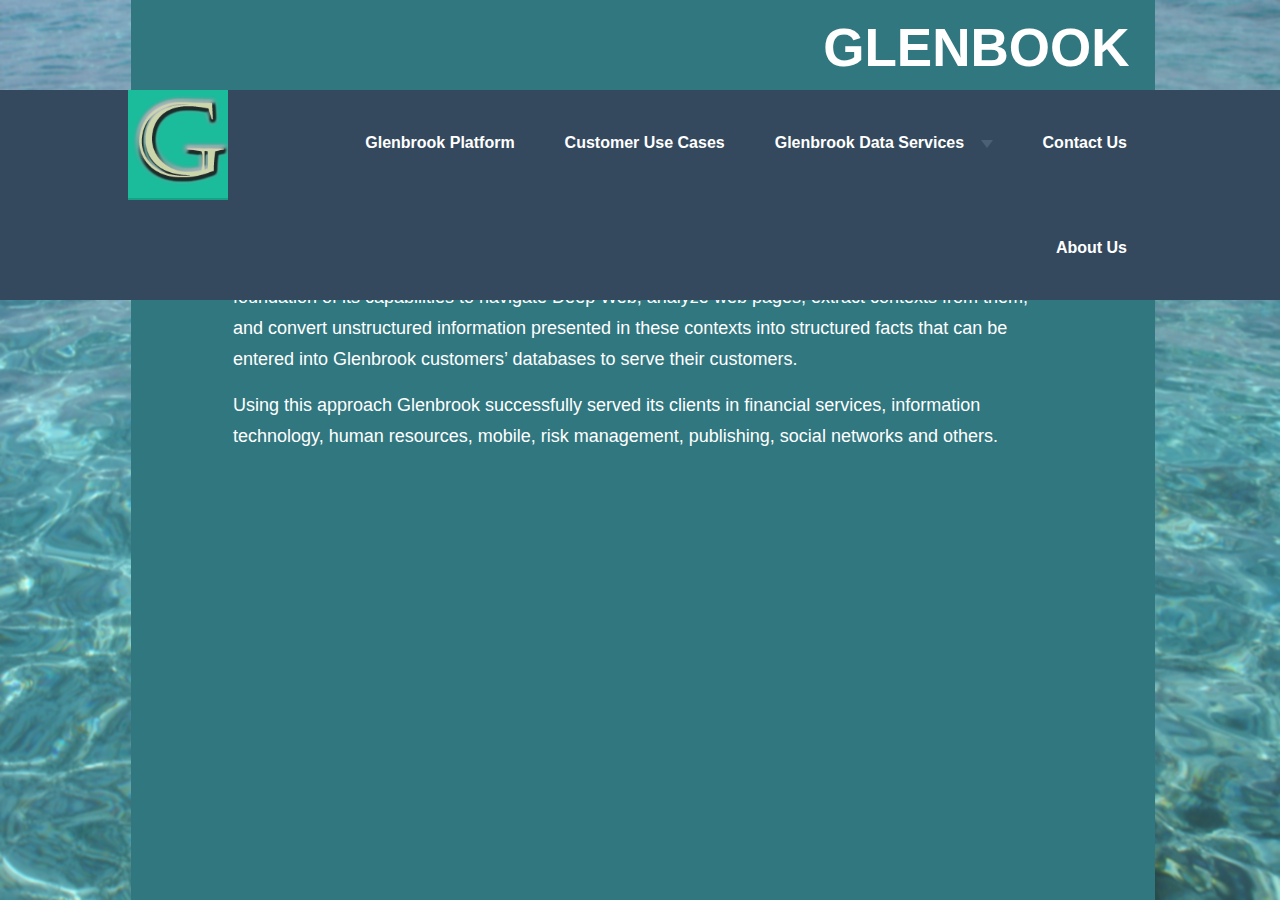
==== commit 5538f7cd: "updated to fix comments" ====
--- a/template.html
+++ b/template.html
@@ -21,6 +21,9 @@
   </head>
   <body>
     <div id = 'header' class= 'headerContainer'>
+        <div id='logoHolder' class= 'logoHolderHeader'>
+          <a href='' class='logoText'><h2>GLENBOOK</h2></a>
+        </div>
         <div class='navbar navbar-fixed-top navbar-inverse navbar-embossed' id='menucontainer' role="navigation">
             <ul class="nav navbar-nav navbar-left btn-group">           
             <li class= "active logoHolderLi"><a href="" class='logoHolder'></a></li>
@@ -55,38 +58,42 @@
           <div id='platforms' class = 'contentPage'>
             <ul class="media-list">
               <li class="media">
-                <a class="pull-left" href="#">
+                <!--a class="pull-left" href="#">
                   <img class="media-object" data-src="holder.js/64x64" alt="64x64" src="[data-uri]" style="width: 64px; height: 64px;">
-                </a>
+                </a-->
                 <div class="media-body">
-                  <h4 class="media-heading">Deep Web Trawling (template-free)</h4>
-                  <p>Efficient means to penetrate into Deep Web <br>
-                    Automatic collection of information residing behind HTML forms in Deep Web<br>
-                    Adept to deal with ever-changing structure of web sites and web pages</p> 
+                  <h6 class="media-heading">Deep Web Trawling</h6>
+                  <ul>
+                    <li>Efficient means to penetrate into Deep Web </li>
+                    <li>Automatic collection of information residing behind HTML forms in Deep We</li>
+                    <li>Adept to deal with ever-changing structure of web sites and web pages</li>
+                  </ul>
                 </div>
               </li>
               <li class="media">
-                <a class="pull-left" href="#">
+                <!--a class="pull-left" href="#">
                   <img class="media-object" data-src="holder.js/64x64" alt="64x64" src="[data-uri]" style="width: 64px; height: 64px;">
-                </a>
+                </a-->
                 <div class="media-body">
-                  <h4 class="media-heading">Page Analysis – Contexts Recognition and Extraction (template-free)</h4>
-                  <p>Distinguishes target content from “non-content” (undesired ads, links, spurious text, etc.)<br>
-                  Automatic extraction of target content (news articles, titles, authors, etc.)<br>
-                  Adept to deal with ever-changing structure of web pages 
-                  </p>
+                  <h6 class="media-heading">Page Analysis – Contexts Recognition and Extraction</h6>
+                  <ul>
+                  <li>Distinguishes target content from “non-content” (undesired ads, links, spurious text, etc.)</li>
+                  <li>Automatic extraction of target content (news articles, titles, authors, etc.)</li>
+                  <li>Adept to deal with ever-changing structure of web pages</li>
+                  </ul>
                 </div>
               </li>
               <li class="media">
-                <a class="pull-left" href="#">
+                <!--a class="pull-left" href="#">
                   <img class="media-object" data-src="holder.js/64x64" alt="64x64" src="[data-uri]" style="width: 64px; height: 64px;">
-                </a>
+                </a-->
                 <div class="media-body">
-                  <h4 class="media-heading">Conversion of unstructured Web Information into Structured Data (template-free)</h4>
-                  <p>Extraction of target data<br>
-                  Extraction of entities, their attributes and relationships <br>
-                  Conversion of  target data into structured database format
-                  </p>
+                  <h6 class="media-heading">Conversion of unstructured Web Information into Structured Data</h6>
+                  <ul>
+                  <li>Extraction of target data</li>
+                  <li>Extraction of entities, their attributes and relationships </li>
+                  <li>Conversion of  target data into structured database format </li>
+                  </ul>
                 </div>
               </li>
               <li>
@@ -97,32 +104,34 @@
           </div>
 
           <div id = 'usecases' class = 'contentPage'>
-            <li>Collecting information about millions of companies in North America directly from their web sites</li>
-            <li>Conversion of customer records from English to Chinese, Japanese, Korean and vice versa</li>
-            <li>Collecting “Points of Interest” for Mobile Applications globally</li>
-            <li>Collecting business information from regulatory agencies worldwide</li>
-            <li>Determining millions of company URLs when only company name and state is known</li>
-            <li>Given a company URL, determining company name and country of origin</li>
-            <li>Collecting business information about franchisees</li>
-            <li>Collecting job postings directly from Deep Web sites of employers</li>
-            <li>Template-free automatic extraction of news articles worldwide</li>
-            <li>Automatic extraction of contexts from web pages</li>
-            <li>Collecting business information from press releases</li>
+            <ul>
+              <li>Collecting information about millions of companies in North America directly from their web sites</li>
+              <li>Conversion of customer records from English to Chinese, Japanese, Korean and vice versa</li>
+              <li>Collecting “Points of Interest” for Mobile Applications globally</li>
+              <li>Collecting business information from regulatory agencies worldwide</li>
+              <li>Determining millions of company URLs when only company name and state is known</li>
+              <li>Given a company URL, determining company name and country of origin</li>
+              <li>Collecting business information about franchisees</li>
+              <li>Collecting job postings directly from Deep Web sites of employers</li>
+              <li>Template-free automatic extraction of news articles worldwide</li>
+              <li>Automatic extraction of contexts from web pages</li>
+              <li>Collecting business information from press releases</li>
+            </ul>
           </div>
 
           <div class = 'contentPage'>
             <h6>Glenbrook prides itself by providing its customers – Fortune 100 companies and startups alike with the tailored data services. Major types of these services are described below. </h6>
-            <div id='langaugeconversion' class = 'contentPage'>
-                <h6>Business Record Multi-Language Conversion</h6>
+            <div id='langaugeconversion' class = 'contentPageInner'>
+                <h5>Business Record Multi-Language Conversion</h5>
                 <p>Global companies deal on a daily basis with the problem of maintaining current and potential customer records. These records are either acquired from a third parties like D&B or generated by the companies own sales and marketing organizations.  The problem is that these records are in different languages and their reconciliation across the company is not an easy task. Not only the language is different but the conventions on how to describe customer record in a different language are different. For example the order of address elements in Chinese is reversed to the one used in English.</p>
                 <p>Glenbrook has developed a special approach that helps to alleviate the problem. Glenbrook takes customer records written in one language and converts it to another. It uses its technology platform to do the conversion from language A to language B and then to do verification of the results based on target language country postal conventions and information about corresponding company on the Internet.</p>
             </div>
-            <div id='business' class = 'contentPage' >
-                <h6>Collecting Business Data Worldwide</h6>
+            <div id='business' class = 'contentPageInner' >
+                <h5>Collecting Business Data Worldwide</h5>
                 <p>Businesses are always interested in the most accurate and up-to-date information about their current and potential customers. Internet constitutes one of the most important sources of this information. Companies own web sites are really good sources of the information. But only 2% of the information about businesses is on their own web site. The rest is somewhere else on the Internet. Furthermore, only a small fraction of the web pages of interest are on Surface Web that is accessible through search engines. The rest is in the Deep Web. Furthermore the sought information is typically presented on the web pages in not a structured format and in most cases is just a free text. So to be able to collect factual information about businesses one needs to have the ability to navigate Deep Web, analyze web page, extract independent contexts from them, and convert semi-structured and unstructured information into structured facts that can be stored in a database.  All these capabilities are part of Glenbrook platform.</p>
             </div>
-            <div id='poi' class = 'contentPage'>
-                <h6>POI</h6>
+            <div id='poi' class = 'contentPageInner'>
+                <h5>POI</h5>
                 <p>With the development of multiple mobile geographically-based applications, more and more companies are looking for providing their users with detailed and comprehensive information about local businesses, attractions, etc. Being focus on their main business these application providers are looking for a source of this Points of Interest (POI) information and recognizing that it changes all the time to have constant updates. Internet constitutes the best source of up-to-date information about POI. Glenbrook platform is specifically designed to collect POI information from the web and update it on a regular basis thus alleviating the frustration of users when information on location based mobile application is absent or outdated.</p>
             </div>
           </div>
--- a/css/flat-ui.css
+++ b/css/flat-ui.css
@@ -1 +1 @@
-@font-face{font-family:Lato;src:url(../fonts/lato/lato-black.eot);src:url(../fonts/lato/lato-black.eot?#iefix) format('embedded-opentype'),url(../fonts/lato/lato-black.woff) format('woff'),url(../fonts/lato/lato-black.ttf) format('truetype'),url(../fonts/lato/lato-black.svg#latoblack) format('svg');font-weight:900;font-style:normal}@font-face{font-family:Lato;src:url(../fonts/lato/lato-bold.eot);src:url(../fonts/lato/lato-bold.eot?#iefix) format('embedded-opentype'),url(../fonts/lato/lato-bold.woff) format('woff'),url(../fonts/lato/lato-bold.ttf) format('truetype'),url(../fonts/lato/lato-bold.svg#latobold) format('svg');font-weight:700;font-style:normal}@font-face{font-family:Lato;src:url(../fonts/lato/lato-bolditalic.eot);src:url(../fonts/lato/lato-bolditalic.eot?#iefix) format('embedded-opentype'),url(../fonts/lato/lato-bolditalic.woff) format('woff'),url(../fonts/lato/lato-bolditalic.ttf) format('truetype'),url(../fonts/lato/lato-bolditalic.svg#latobold-italic) format('svg');font-weight:700;font-style:italic}@font-face{font-family:Lato;src:url(../fonts/lato/lato-italic.eot);src:url(../fonts/lato/lato-italic.eot?#iefix) format('embedded-opentype'),url(../fonts/lato/lato-italic.woff) format('woff'),url(../fonts/lato/lato-italic.ttf) format('truetype'),url(../fonts/lato/lato-italic.svg#latoitalic) format('svg');font-weight:400;font-style:italic}@font-face{font-family:Lato;src:url(../fonts/lato/lato-light.eot);src:url(../fonts/lato/lato-light.eot?#iefix) format('embedded-opentype'),url(../fonts/lato/lato-light.woff) format('woff'),url(../fonts/lato/lato-light.ttf) format('truetype'),url(../fonts/lato/lato-light.svg#latolight) format('svg');font-weight:300;font-style:normal}@font-face{font-family:Lato;src:url(../fonts/lato/lato-regular.eot);src:url(../fonts/lato/lato-regular.eot?#iefix) format('embedded-opentype'),url(../fonts/lato/lato-regular.woff) format('woff'),url(../fonts/lato/lato-regular.ttf) format('truetype'),url(../fonts/lato/lato-regular.svg#latoregular) format('svg');font-weight:400;font-style:normal}@font-face{font-family:Flat-UI-Icons;src:url(../fonts/flat-ui-icons-regular.eot);src:url(../fonts/flat-ui-icons-regular.eot?#iefix) format('embedded-opentype'),url(../fonts/flat-ui-icons-regular.woff) format('woff'),url(../fonts/flat-ui-icons-regular.ttf) format('truetype'),url(../fonts/flat-ui-icons-regular.svg#flat-ui-icons-regular) format('svg');font-weight:400;font-style:normal}[data-icon]:before{font-family:Flat-UI-Icons;content:attr(data-icon);speak:none;font-weight:400;font-variant:normal;text-transform:none;-webkit-font-smoothing:antialiased;-moz-osx-font-smoothing:grayscale}.fui-arrow-right,.fui-arrow-left,.fui-cmd,.fui-check-inverted,.fui-heart,.fui-location,.fui-plus,.fui-check,.fui-cross,.fui-list,.fui-new,.fui-video,.fui-photo,.fui-volume,.fui-time,.fui-eye,.fui-chat,.fui-search,.fui-user,.fui-mail,.fui-lock,.fui-gear,.fui-radio-unchecked,.fui-radio-checked,.fui-checkbox-unchecked,.fui-checkbox-checked,.fui-calendar-solid,.fui-pause,.fui-play,.fui-check-inverted-2{display:inline-block;font-family:Flat-UI-Icons;speak:none;font-style:normal;font-weight:400;font-variant:normal;text-transform:none;-webkit-font-smoothing:antialiased;-moz-osx-font-smoothing:grayscale}.fui-arrow-right:before{content:"\e02c"}.fui-arrow-left:before{content:"\e02d"}.fui-cmd:before{content:"\e02f"}.fui-check-inverted:before{content:"\e006"}.fui-heart:before{content:"\e007"}.fui-location:before{content:"\e008"}.fui-plus:before{content:"\e009"}.fui-check:before{content:"\e00a"}.fui-cross:before{content:"\e00b"}.fui-list:before{content:"\e00c"}.fui-new:before{content:"\e00d"}.fui-video:before{content:"\e00e"}.fui-photo:before{content:"\e00f"}.fui-volume:before{content:"\e010"}.fui-time:before{content:"\e011"}.fui-eye:before{content:"\e012"}.fui-chat:before{content:"\e013"}.fui-search:before{content:"\e01c"}.fui-user:before{content:"\e01d"}.fui-mail:before{content:"\e01e"}.fui-lock:before{content:"\e01f"}.fui-gear:before{content:"\e024"}.fui-radio-unchecked:before{content:"\e02b"}.fui-radio-checked:before{content:"\e032"}.fui-checkbox-unchecked:before{content:"\e033"}.fui-checkbox-checked:before{content:"\e034"}.fui-calendar-solid:before{content:"\e022"}.fui-pause:before{content:"\e03b"}.fui-play:before{content:"\e03c"}.fui-check-inverted-2:before{content:"\e000"}.dropdown-arrow-inverse{border-bottom-color:#34495e!important;border-top-color:#34495e!important}body{font-family:Lato,Helvetica,Arial,sans-serif;font-size:18px;line-height:1.72222;color:#34495e;background-color:#fff}a{color:#16a085;text-decoration:none;-webkit-transition:.25s;transition:.25s}a:hover,a:focus{color:#1abc9c;text-decoration:none}a:focus{outline:0}.img-rounded{border-radius:6px}.img-thumbnail{padding:4px;line-height:1.72222;background-color:#fff;border:2px solid #bdc3c7;border-radius:6px;-webkit-transition:all .25s ease-in-out;transition:all .25s ease-in-out;display:inline-block;max-width:100%;height:auto}.img-comment{font-size:15px;line-height:1.2;font-style:italic;margin:24px 0}h1,h2,h3,h4,h5,h6,.h1,.h2,.h3,.h4,.h5,.h6{font-family:inherit;font-weight:700;line-height:1.1;color:inherit}h1 small,h2 small,h3 small,h4 small,h5 small,h6 small,.h1 small,.h2 small,.h3 small,.h4 small,.h5 small,.h6 small{color:#e7e9ec}h1,h2,h3{margin-top:30px;margin-bottom:15px}h4,h5,h6{margin-top:15px;margin-bottom:15px}h6{font-weight:400}h1,.h1{font-size:61px}h2,.h2{font-size:53px}h3,.h3{font-size:40px}h4,.h4{font-size:29px}h5,.h5{font-size:28px}h6,.h6{font-size:24px}p{font-size:18px;line-height:1.72222;margin:0 0 15px}.lead{margin-bottom:30px;font-size:28px;line-height:1.46428571;font-weight:300}@media (min-width:768px){.lead{font-size:30.006px}}small,.small{font-size:83%;line-height:2.067}.text-muted{color:#bdc3c7}.text-inverse{color:#fff}.text-primary{color:#1abc9c}a.text-primary:hover{color:#15967d}.text-warning{color:#f1c40f}a.text-warning:hover{color:#c19d0c}.text-danger{color:#e74c3c}a.text-danger:hover{color:#b93d30}.text-success{color:#2ecc71}a.text-success:hover{color:#25a35a}.text-info{color:#3498db}a.text-info:hover{color:#2a7aaf}.bg-primary{color:#fff;background-color:#34495e}a.bg-primary:hover{background-color:#222f3d}.bg-success{background-color:#dff0d8}a.bg-success:hover{background-color:#c1e2b3}.bg-info{background-color:#d9edf7}a.bg-info:hover{background-color:#afd9ee}.bg-warning{background-color:#fcf8e3}a.bg-warning:hover{background-color:#f7ecb5}.bg-danger{background-color:#f2dede}a.bg-danger:hover{background-color:#e4b9b9}.page-header{padding-bottom:14px;margin:60px 0 30px;border-bottom:1px solid #e7e9ec}ul,ol{margin-bottom:15px}dl{margin-bottom:30px}dt,dd{line-height:1.72222}@media (min-width:768px){.dl-horizontal dt{width:160px}.dl-horizontal dd{margin-left:180px}}abbr[title],abbr[data-original-title]{border-bottom:1px dotted #bdc3c7}blockquote{border-left:3px solid #e7e9ec;padding:0 0 0 16px;margin:0 0 30px}blockquote p{font-size:20px;line-height:1.55;font-weight:400;margin-bottom:.4em}blockquote small,blockquote .small{font-size:18px;line-height:1.72222;font-style:italic;color:inherit}blockquote small:before,blockquote .small:before{content:""}blockquote.pull-right{padding-right:16px;padding-left:0;border-right:3px solid #e7e9ec;border-left:0}blockquote.pull-right small:after{content:""}address{margin-bottom:30px;line-height:1.72222}code,kbd,pre,samp{font-family:Monaco,Menlo,Consolas,"Courier New",monospace}code{padding:2px 6px;font-size:85%;color:#c7254e;background-color:#f9f2f4;border-radius:4px}kbd{padding:2px 6px;font-size:85%;color:#fff;background-color:#34495e;border-radius:4px;box-shadow:none}pre{padding:8px;margin:0 0 15px;font-size:13px;line-height:1.72222;color:inherit;background-color:#fff;border:2px solid #e7e9ec;border-radius:6px;white-space:pre}.pre-scrollable{max-height:340px}.thumbnail{display:block;padding:4px;margin-bottom:5px;line-height:1.72222;background-color:#fff;border:2px solid #bdc3c7;border-radius:6px;-webkit-transition:all .25s ease-in-out;transition:all .25s ease-in-out}.thumbnail>img,.thumbnail a>img{display:block;max-width:100%;height:auto;margin-left:auto;margin-right:auto}a.thumbnail:hover,a.thumbnail:focus,a.thumbnail.active{border-color:#16a085}.thumbnail .caption{padding:9px;color:#34495e}.btn{border:0;font-size:15px;font-weight:400;line-height:1.4;border-radius:4px;padding:10px 15px;-webkit-font-smoothing:subpixel-antialiased;-webkit-transition:border .25s linear,color .25s linear,background-color .25s linear;transition:border .25s linear,color .25s linear,background-color .25s linear}.btn:hover,.btn:focus{outline:0;color:#fff}.btn:active,.btn.active{outline:0;-webkit-box-shadow:none;box-shadow:none}.btn.disabled,.btn[disabled],fieldset[disabled] .btn{background-color:#bdc3c7;color:rgba(255,255,255,.75);opacity:.7;filter:alpha(opacity=70)}.btn>[class^=fui-]{margin:0 1px;position:relative;line-height:1;top:1px}.btn-xs.btn>[class^=fui-]{font-size:11px;top:0}.btn-hg.btn>[class^=fui-]{top:2px}.btn-default{color:#fff;background-color:#bdc3c7}.btn-default:hover,.btn-default:focus,.btn-default:active,.btn-default.active,.open .dropdown-toggle.btn-default{color:#fff;background-color:#cacfd2;border-color:#cacfd2}.btn-default:active,.btn-default.active,.open .dropdown-toggle.btn-default{background:#a1a6a9;border-color:#a1a6a9}.btn-default.disabled,.btn-default[disabled],fieldset[disabled] .btn-default,.btn-default.disabled:hover,.btn-default[disabled]:hover,fieldset[disabled] .btn-default:hover,.btn-default.disabled:focus,.btn-default[disabled]:focus,fieldset[disabled] .btn-default:focus,.btn-default.disabled:active,.btn-default[disabled]:active,fieldset[disabled] .btn-default:active,.btn-default.disabled.active,.btn-default[disabled].active,fieldset[disabled] .btn-default.active{background-color:#bdc3c7;border-color:#bdc3c7}.btn-primary{color:#fff;background-color:#1abc9c}.btn-primary:hover,.btn-primary:focus,.btn-primary:active,.btn-primary.active,.open .dropdown-toggle.btn-primary{color:#fff;background-color:#48c9b0;border-color:#48c9b0}.btn-primary:active,.btn-primary.active,.open .dropdown-toggle.btn-primary{background:#16a085;border-color:#16a085}.btn-primary.disabled,.btn-primary[disabled],fieldset[disabled] .btn-primary,.btn-primary.disabled:hover,.btn-primary[disabled]:hover,fieldset[disabled] .btn-primary:hover,.btn-primary.disabled:focus,.btn-primary[disabled]:focus,fieldset[disabled] .btn-primary:focus,.btn-primary.disabled:active,.btn-primary[disabled]:active,fieldset[disabled] .btn-primary:active,.btn-primary.disabled.active,.btn-primary[disabled].active,fieldset[disabled] .btn-primary.active{background-color:#1abc9c;border-color:#1abc9c}.btn-info{color:#fff;background-color:#3498db}.btn-info:hover,.btn-info:focus,.btn-info:active,.btn-info.active,.open .dropdown-toggle.btn-info{color:#fff;background-color:#5dade2;border-color:#5dade2}.btn-info:active,.btn-info.active,.open .dropdown-toggle.btn-info{background:#2c81ba;border-color:#2c81ba}.btn-info.disabled,.btn-info[disabled],fieldset[disabled] .btn-info,.btn-info.disabled:hover,.btn-info[disabled]:hover,fieldset[disabled] .btn-info:hover,.btn-info.disabled:focus,.btn-info[disabled]:focus,fieldset[disabled] .btn-info:focus,.btn-info.disabled:active,.btn-info[disabled]:active,fieldset[disabled] .btn-info:active,.btn-info.disabled.active,.btn-info[disabled].active,fieldset[disabled] .btn-info.active{background-color:#3498db;border-color:#3498db}.btn-danger{color:#fff;background-color:#e74c3c}.btn-danger:hover,.btn-danger:focus,.btn-danger:active,.btn-danger.active,.open .dropdown-toggle.btn-danger{color:#fff;background-color:#ec7063;border-color:#ec7063}.btn-danger:active,.btn-danger.active,.open .dropdown-toggle.btn-danger{background:#c44133;border-color:#c44133}.btn-danger.disabled,.btn-danger[disabled],fieldset[disabled] .btn-danger,.btn-danger.disabled:hover,.btn-danger[disabled]:hover,fieldset[disabled] .btn-danger:hover,.btn-danger.disabled:focus,.btn-danger[disabled]:focus,fieldset[disabled] .btn-danger:focus,.btn-danger.disabled:active,.btn-danger[disabled]:active,fieldset[disabled] .btn-danger:active,.btn-danger.disabled.active,.btn-danger[disabled].active,fieldset[disabled] .btn-danger.active{background-color:#e74c3c;border-color:#e74c3c}.btn-success{color:#fff;background-color:#2ecc71}.btn-success:hover,.btn-success:focus,.btn-success:active,.btn-success.active,.open .dropdown-toggle.btn-success{color:#fff;background-color:#58d68d;border-color:#58d68d}.btn-success:active,.btn-success.active,.open .dropdown-toggle.btn-success{background:#27ad60;border-color:#27ad60}.btn-success.disabled,.btn-success[disabled],fieldset[disabled] .btn-success,.btn-success.disabled:hover,.btn-success[disabled]:hover,fieldset[disabled] .btn-success:hover,.btn-success.disabled:focus,.btn-success[disabled]:focus,fieldset[disabled] .btn-success:focus,.btn-success.disabled:active,.btn-success[disabled]:active,fieldset[disabled] .btn-success:active,.btn-success.disabled.active,.btn-success[disabled].active,fieldset[disabled] .btn-success.active{background-color:#2ecc71;border-color:#2ecc71}.btn-warning{color:#fff;background-color:#f1c40f}.btn-warning:hover,.btn-warning:focus,.btn-warning:active,.btn-warning.active,.open .dropdown-toggle.btn-warning{color:#fff;background-color:#f5d313;border-color:#f5d313}.btn-warning:active,.btn-warning.active,.open .dropdown-toggle.btn-warning{background:#cda70d;border-color:#cda70d}.btn-warning.disabled,.btn-warning[disabled],fieldset[disabled] .btn-warning,.btn-warning.disabled:hover,.btn-warning[disabled]:hover,fieldset[disabled] .btn-warning:hover,.btn-warning.disabled:focus,.btn-warning[disabled]:focus,fieldset[disabled] .btn-warning:focus,.btn-warning.disabled:active,.btn-warning[disabled]:active,fieldset[disabled] .btn-warning:active,.btn-warning.disabled.active,.btn-warning[disabled].active,fieldset[disabled] .btn-warning.active{background-color:#f1c40f;border-color:#f1c40f}.btn-inverse{color:#fff;background-color:#34495e}.btn-inverse:hover,.btn-inverse:focus,.btn-inverse:active,.btn-inverse.active,.open .dropdown-toggle.btn-inverse{color:#fff;background-color:#415b76;border-color:#415b76}.btn-inverse:active,.btn-inverse.active,.open .dropdown-toggle.btn-inverse{background:#2c3e50;border-color:#2c3e50}.btn-inverse.disabled,.btn-inverse[disabled],fieldset[disabled] .btn-inverse,.btn-inverse.disabled:hover,.btn-inverse[disabled]:hover,fieldset[disabled] .btn-inverse:hover,.btn-inverse.disabled:focus,.btn-inverse[disabled]:focus,fieldset[disabled] .btn-inverse:focus,.btn-inverse.disabled:active,.btn-inverse[disabled]:active,fieldset[disabled] .btn-inverse:active,.btn-inverse.disabled.active,.btn-inverse[disabled].active,fieldset[disabled] .btn-inverse.active{background-color:#34495e;border-color:#34495e}.btn-embossed{-webkit-box-shadow:inset 0 -2px 0 rgba(0,0,0,.15);box-shadow:inset 0 -2px 0 rgba(0,0,0,.15)}.btn-embossed.active,.btn-embossed:active{-webkit-box-shadow:inset 0 2px 0 rgba(0,0,0,.15);box-shadow:inset 0 2px 0 rgba(0,0,0,.15)}.btn-wide{min-width:140px;padding-left:30px;padding-right:30px}.btn-link{color:#16a085}.btn-link:hover,.btn-link:focus{color:#1abc9c;text-decoration:underline;background-color:transparent}.btn-link[disabled]:hover,fieldset[disabled] .btn-link:hover,.btn-link[disabled]:focus,fieldset[disabled] .btn-link:focus{color:#bdc3c7;text-decoration:none}.btn-hg{padding:13px 20px;font-size:22px;line-height:1.227;border-radius:6px}.btn-lg{padding:10px 19px;font-size:17px;line-height:1.471;border-radius:6px}.btn-sm{padding:9px 13px;font-size:13px;line-height:1.385;border-radius:4px}.btn-xs{padding:6px 9px;font-size:12px;line-height:1.083;border-radius:3px}.btn-tip{font-weight:300;padding-left:10px;font-size:92%}.btn-block{white-space:normal}.btn-default .caret{border-top-color:#fff}.btn-primary .caret,.btn-success .caret,.btn-warning .caret,.btn-danger .caret,.btn-info .caret{border-top-color:#fff}.dropup .btn-default .caret{border-bottom-color:#fff}.dropup .btn-primary .caret,.dropup .btn-success .caret,.dropup .btn-warning .caret,.dropup .btn-danger .caret,.dropup .btn-info .caret{border-bottom-color:#fff}.btn-group-xs>.btn{padding:6px 9px;font-size:12px;line-height:1.083;border-radius:3px}.btn-group-sm>.btn{padding:9px 13px;font-size:13px;line-height:1.385;border-radius:4px}.btn-group-lg>.btn{padding:10px 19px;font-size:17px;line-height:1.471;border-radius:6px}.btn-group-gh>.btn{padding:13px 20px;font-size:22px;line-height:1.227;border-radius:6px}.btn-group>.btn+.btn{margin-left:0}.btn-group>.btn+.dropdown-toggle{border-left:2px solid rgba(52,73,94,.15);padding-left:12px;padding-right:12px}.btn-group>.btn+.dropdown-toggle .caret{margin-left:3px;margin-right:3px}.btn-group>.btn.btn-gh+.dropdown-toggle .caret{margin-left:7px;margin-right:7px}.btn-group>.btn.btn-sm+.dropdown-toggle .caret{margin-left:0;margin-right:0}.dropdown-toggle .caret{margin-left:8px}.btn-group>.btn,.btn-group>.dropdown-menu,.btn-group>.popover{font-weight:400}.btn-group:focus .dropdown-toggle{outline:0;-webkit-transition:.25s;transition:.25s}.btn-group.open .dropdown-toggle{color:rgba(255,255,255,.75);-webkit-box-shadow:none;box-shadow:none}.btn-toolbar .btn.active{color:#fff}.btn-toolbar .btn>[class^=fui-]{font-size:16px;margin:0 1px}.caret{border-width:8px 6px;border-bottom-color:#34495e;border-top-color:#34495e;border-style:solid;border-bottom-style:none;-webkit-transition:.25s;transition:.25s;-webkit-transform:scale(1.001,);-ms-transform:scale(1.001,);transform:scale(1.001,)}.dropup .caret,.dropup .btn-lg .caret,.navbar-fixed-bottom .dropdown .caret{border-bottom-width:8px}.btn-lg .caret{border-top-width:8px;border-right-width:6px;border-left-width:6px}.select{display:inline-block;margin-bottom:10px}[class*=span]>.select[class*=span]{margin-left:0}.select[class*=span] .btn{width:100%}.select.select-block{display:block;float:none;margin-left:0;width:auto}.select.select-block:before,.select.select-block:after{content:" ";display:table}.select.select-block:after{clear:both}.select.select-block .btn{width:100%}.select.select-block .dropdown-menu{width:100%}.select .btn{width:220px}.select .btn.btn-hg .filter-option{left:20px;right:40px;top:13px}.select .btn.btn-hg .caret{right:20px}.select .btn.btn-lg .filter-option{left:18px;right:38px}.select .btn.btn-sm .filter-option{left:13px;right:33px}.select .btn.btn-sm .caret{right:13px}.select .btn.btn-xs .filter-option{left:13px;right:33px;top:5px}.select .btn.btn-xs .caret{right:13px}.select .btn .filter-option{height:26px;left:13px;overflow:hidden;position:absolute;right:33px;text-align:left;top:10px}.select .btn .caret{position:absolute;right:16px;top:50%;margin-top:-3px}.select .btn .dropdown-toggle{border-radius:6px}.select .btn .dropdown-menu{min-width:100%}.select .btn .dropdown-menu dt{cursor:default;display:block;padding:3px 20px}.select .btn .dropdown-menu li:not(.disabled)>a:hover small{color:rgba(255,255,255,.004)}.select .btn .dropdown-menu li>a{min-height:20px}.select .btn .dropdown-menu li>a.opt{padding-left:35px}.select .btn .dropdown-menu li small{padding-left:.5em}.select .btn .dropdown-menu li>dt small{font-weight:400}.select .btn>.disabled,.select .btn .dropdown-menu li.disabled>a{cursor:default}.select .caret{border-bottom-color:#fff;border-top-color:#fff}legend{display:block;width:100%;padding:0;margin-bottom:15px;font-size:24px;line-height:inherit;color:inherit;border-bottom:0}textarea{font-size:20px;line-height:24px;padding:5px 11px}input[type=search]{-webkit-appearance:none!important}label{font-weight:400;font-size:15px;line-height:2.4}.form-control:-moz-placeholder{color:#b2bcc5}.form-control::-moz-placeholder{color:#b2bcc5;opacity:1}.form-control:-ms-input-placeholder{color:#b2bcc5}.form-control::-webkit-input-placeholder{color:#b2bcc5}.form-control.placeholder{color:#b2bcc5}.form-control{border:2px solid #bdc3c7;color:#34495e;font-family:Lato,Helvetica,Arial,sans-serif;font-size:15px;line-height:1.467;padding:8px 12px;height:42px;-webkit-appearance:none;border-radius:6px;-webkit-box-shadow:none;box-shadow:none;-webkit-transition:border .25s linear,color .25s linear,background-color .25s linear;transition:border .25s linear,color .25s linear,background-color .25s linear}.form-group.focus .form-control,.form-control:focus{border-color:#1abc9c;outline:0;-webkit-box-shadow:none;box-shadow:none}.form-control[disabled],.form-control[readonly],fieldset[disabled] .form-control{background-color:#f4f6f6;border-color:#d5dbdb;color:#d5dbdb;cursor:default;opacity:.7;filter:alpha(opacity=70)}.form-control.flat{border-color:transparent}.form-control.flat:hover{border-color:#bdc3c7}.form-control.flat:focus{border-color:#1abc9c}.input-sm{height:35px;padding:6px 10px;font-size:13px;line-height:1.462;border-radius:6px}select.input-sm{height:35px;line-height:35px}textarea.input-sm,select[multiple].input-sm{height:auto}.input-lg{height:45px;padding:10px 15px;font-size:17px;line-height:1.235;border-radius:6px}select.input-lg{height:45px;line-height:45px}textarea.input-lg,select[multiple].input-lg{height:auto}.input-hg{height:53px;padding:10px 16px;font-size:22px;line-height:1.318;border-radius:6px}select.input-hg{height:53px;line-height:53px}textarea.input-hg,select[multiple].input-hg{height:auto}.has-warning .help-block,.has-warning .control-label,.has-warning .radio,.has-warning .checkbox,.has-warning .radio-inline,.has-warning .checkbox-inline{color:#f1c40f}.has-warning .form-control{color:#f1c40f;border-color:#f1c40f;-webkit-box-shadow:none;box-shadow:none}.has-warning .form-control:-moz-placeholder{color:#f1c40f}.has-warning .form-control::-moz-placeholder{color:#f1c40f;opacity:1}.has-warning .form-control:-ms-input-placeholder{color:#f1c40f}.has-warning .form-control::-webkit-input-placeholder{color:#f1c40f}.has-warning .form-control.placeholder{color:#f1c40f}.has-warning .form-control:focus{border-color:#f1c40f;-webkit-box-shadow:none;box-shadow:none}.has-warning .input-group-addon{color:#f1c40f;border-color:#f1c40f;background-color:#fff}.has-error .help-block,.has-error .control-label,.has-error .radio,.has-error .checkbox,.has-error .radio-inline,.has-error .checkbox-inline{color:#e74c3c}.has-error .form-control{color:#e74c3c;border-color:#e74c3c;-webkit-box-shadow:none;box-shadow:none}.has-error .form-control:-moz-placeholder{color:#e74c3c}.has-error .form-control::-moz-placeholder{color:#e74c3c;opacity:1}.has-error .form-control:-ms-input-placeholder{color:#e74c3c}.has-error .form-control::-webkit-input-placeholder{color:#e74c3c}.has-error .form-control.placeholder{color:#e74c3c}.has-error .form-control:focus{border-color:#e74c3c;-webkit-box-shadow:none;box-shadow:none}.has-error .input-group-addon{color:#e74c3c;border-color:#e74c3c;background-color:#fff}.has-success .help-block,.has-success .control-label,.has-success .radio,.has-success .checkbox,.has-success .radio-inline,.has-success .checkbox-inline{color:#2ecc71}.has-success .form-control{color:#2ecc71;border-color:#2ecc71;-webkit-box-shadow:none;box-shadow:none}.has-success .form-control:-moz-placeholder{color:#2ecc71}.has-success .form-control::-moz-placeholder{color:#2ecc71;opacity:1}.has-success .form-control:-ms-input-placeholder{color:#2ecc71}.has-success .form-control::-webkit-input-placeholder{color:#2ecc71}.has-success .form-control.placeholder{color:#2ecc71}.has-success .form-control:focus{border-color:#2ecc71;-webkit-box-shadow:none;box-shadow:none}.has-success .input-group-addon{color:#2ecc71;border-color:#2ecc71;background-color:#fff}.help-block{font-size:15px;margin-bottom:5px;color:inherit}.form-group{position:relative;margin-bottom:20px}.form-horizontal .control-label,.form-horizontal .radio,.form-horizontal .checkbox,.form-horizontal .radio-inline,.form-horizontal .checkbox-inline{margin-top:0;margin-bottom:0;padding-top:6px}.form-horizontal .form-group{margin-left:-15px;margin-right:-15px}.form-horizontal .form-group:before,.form-horizontal .form-group:after{content:" ";display:table}.form-horizontal .form-group:after{clear:both}.form-horizontal .form-control-static{padding-top:6px}.form-group{position:relative}.form-control+.input-icon{position:absolute;top:2px;right:2px;line-height:37px;vertical-align:middle;font-size:20px;color:#b2bcc5;background-color:#fff;padding:0 12px 0 0;border-radius:6px}.input-hg+.input-icon{line-height:49px;padding:0 16px 0 0}.input-lg+.input-icon{line-height:41px;padding:0 15px 0 0}.input-sm+.input-icon{font-size:18px;line-height:30px;padding:0 10px 0 0}.has-success .input-icon{color:#2ecc71}.has-warning .input-icon{color:#f1c40f}.has-error .input-icon{color:#e74c3c}.form-control[disabled]+.input-icon,.form-control[readonly]+.input-icon,fieldset[disabled] .form-control+.input-icon,.form-control.disabled+.input-icon{color:#d5dbdb;background-color:transparent;opacity:.7;filter:alpha(opacity=70)}.input-group-hg>.form-control,.input-group-hg>.input-group-addon,.input-group-hg>.input-group-btn>.btn{height:53px;padding:10px 16px;font-size:22px;line-height:1.318;border-radius:6px}select.input-group-hg>.form-control,select.input-group-hg>.input-group-addon,select.input-group-hg>.input-group-btn>.btn{height:53px;line-height:53px}textarea.input-group-hg>.form-control,textarea.input-group-hg>.input-group-addon,textarea.input-group-hg>.input-group-btn>.btn,select[multiple].input-group-hg>.form-control,select[multiple].input-group-hg>.input-group-addon,select[multiple].input-group-hg>.input-group-btn>.btn{height:auto}.input-group-lg>.form-control,.input-group-lg>.input-group-addon,.input-group-lg>.input-group-btn>.btn{height:45px;padding:10px 15px;font-size:17px;line-height:1.235;border-radius:6px}select.input-group-lg>.form-control,select.input-group-lg>.input-group-addon,select.input-group-lg>.input-group-btn>.btn{height:45px;line-height:45px}textarea.input-group-lg>.form-control,textarea.input-group-lg>.input-group-addon,textarea.input-group-lg>.input-group-btn>.btn,select[multiple].input-group-lg>.form-control,select[multiple].input-group-lg>.input-group-addon,select[multiple].input-group-lg>.input-group-btn>.btn{height:auto}.input-group-sm>.form-control,.input-group-sm>.input-group-addon,.input-group-sm>.input-group-btn>.btn{height:35px;padding:6px 10px;font-size:13px;line-height:1.462;border-radius:6px}select.input-group-sm>.form-control,select.input-group-sm>.input-group-addon,select.input-group-sm>.input-group-btn>.btn{height:35px;line-height:35px}textarea.input-group-sm>.form-control,textarea.input-group-sm>.input-group-addon,textarea.input-group-sm>.input-group-btn>.btn,select[multiple].input-group-sm>.form-control,select[multiple].input-group-sm>.input-group-addon,select[multiple].input-group-sm>.input-group-btn>.btn{height:auto}.input-group-addon{padding:10px 12px;font-size:15px;color:#fff;text-align:center;background-color:#bdc3c7;border:1px solid #bdc3c7;border-radius:6px;-webkit-transition:border .25s linear,color .25s linear,background-color .25s linear;transition:border .25s linear,color .25s linear,background-color .25s linear}.input-group-hg .input-group-addon,.input-group-lg .input-group-addon,.input-group-sm .input-group-addon{line-height:1}.input-group .form-control:first-child,.input-group-addon:first-child,.input-group-btn:first-child>.btn,.input-group-btn:first-child>.dropdown-toggle,.input-group-btn:last-child>.btn:not(:last-child):not(.dropdown-toggle){border-bottom-right-radius:0;border-top-right-radius:0}.input-group .form-control:last-child,.input-group-addon:last-child,.input-group-btn:last-child>.btn,.input-group-btn:last-child>.dropdown-toggle,.input-group-btn:first-child>.btn:not(:first-child){border-bottom-left-radius:0;border-top-left-radius:0}.form-group.focus .input-group-addon,.input-group.focus .input-group-addon{background-color:#1abc9c;border-color:#1abc9c}.form-group.focus .input-group-btn>.btn-default+.btn-default,.input-group.focus .input-group-btn>.btn-default+.btn-default{border-left-color:#16a085}.form-group.focus .input-group-btn .btn,.input-group.focus .input-group-btn .btn{border-color:#1abc9c;background-color:#fff;color:#1abc9c}.form-group.focus .input-group-btn .btn-default,.input-group.focus .input-group-btn .btn-default{color:#fff;background-color:#1abc9c}.form-group.focus .input-group-btn .btn-default:hover,.input-group.focus .input-group-btn .btn-default:hover,.form-group.focus .input-group-btn .btn-default:focus,.input-group.focus .input-group-btn .btn-default:focus,.form-group.focus .input-group-btn .btn-default:active,.input-group.focus .input-group-btn .btn-default:active,.form-group.focus .input-group-btn .btn-default.active,.input-group.focus .input-group-btn .btn-default.active,.open .dropdown-toggle.form-group.focus .input-group-btn .btn-default,.open .dropdown-toggle.input-group.focus .input-group-btn .btn-default{color:#fff;background-color:#48c9b0;border-color:#48c9b0}.form-group.focus .input-group-btn .btn-default:active,.input-group.focus .input-group-btn .btn-default:active,.form-group.focus .input-group-btn .btn-default.active,.input-group.focus .input-group-btn .btn-default.active,.open .dropdown-toggle.form-group.focus .input-group-btn .btn-default,.open .dropdown-toggle.input-group.focus .input-group-btn .btn-default{background:#16a085;border-color:#16a085}.form-group.focus .input-group-btn .btn-default.disabled,.input-group.focus .input-group-btn .btn-default.disabled,.form-group.focus .input-group-btn .btn-default[disabled],.input-group.focus .input-group-btn .btn-default[disabled],fieldset[disabled] .form-group.focus .input-group-btn .btn-default,fieldset[disabled] .input-group.focus .input-group-btn .btn-default,.form-group.focus .input-group-btn .btn-default.disabled:hover,.input-group.focus .input-group-btn .btn-default.disabled:hover,.form-group.focus .input-group-btn .btn-default[disabled]:hover,.input-group.focus .input-group-btn .btn-default[disabled]:hover,fieldset[disabled] .form-group.focus .input-group-btn .btn-default:hover,fieldset[disabled] .input-group.focus .input-group-btn .btn-default:hover,.form-group.focus .input-group-btn .btn-default.disabled:focus,.input-group.focus .input-group-btn .btn-default.disabled:focus,.form-group.focus .input-group-btn .btn-default[disabled]:focus,.input-group.focus .input-group-btn .btn-default[disabled]:focus,fieldset[disabled] .form-group.focus .input-group-btn .btn-default:focus,fieldset[disabled] .input-group.focus .input-group-btn .btn-default:focus,.form-group.focus .input-group-btn .btn-default.disabled:active,.input-group.focus .input-group-btn .btn-default.disabled:active,.form-group.focus .input-group-btn .btn-default[disabled]:active,.input-group.focus .input-group-btn .btn-default[disabled]:active,fieldset[disabled] .form-group.focus .input-group-btn .btn-default:active,fieldset[disabled] .input-group.focus .input-group-btn .btn-default:active,.form-group.focus .input-group-btn .btn-default.disabled.active,.input-group.focus .input-group-btn .btn-default.disabled.active,.form-group.focus .input-group-btn .btn-default[disabled].active,.input-group.focus .input-group-btn .btn-default[disabled].active,fieldset[disabled] .form-group.focus .input-group-btn .btn-default.active,fieldset[disabled] .input-group.focus .input-group-btn .btn-default.active{background-color:#1abc9c;border-color:#1abc9c}.input-group-btn .btn{background-color:#fff;border:2px solid #bdc3c7;color:#bdc3c7;line-height:18px}.input-group-btn .btn-default{color:#fff;background-color:#bdc3c7}.input-group-btn .btn-default:hover,.input-group-btn .btn-default:focus,.input-group-btn .btn-default:active,.input-group-btn .btn-default.active,.open .dropdown-toggle.input-group-btn .btn-default{color:#fff;background-color:#cacfd2;border-color:#cacfd2}.input-group-btn .btn-default:active,.input-group-btn .btn-default.active,.open .dropdown-toggle.input-group-btn .btn-default{background:#a1a6a9;border-color:#a1a6a9}.input-group-btn .btn-default.disabled,.input-group-btn .btn-default[disabled],fieldset[disabled] .input-group-btn .btn-default,.input-group-btn .btn-default.disabled:hover,.input-group-btn .btn-default[disabled]:hover,fieldset[disabled] .input-group-btn .btn-default:hover,.input-group-btn .btn-default.disabled:focus,.input-group-btn .btn-default[disabled]:focus,fieldset[disabled] .input-group-btn .btn-default:focus,.input-group-btn .btn-default.disabled:active,.input-group-btn .btn-default[disabled]:active,fieldset[disabled] .input-group-btn .btn-default:active,.input-group-btn .btn-default.disabled.active,.input-group-btn .btn-default[disabled].active,fieldset[disabled] .input-group-btn .btn-default.active{background-color:#bdc3c7;border-color:#bdc3c7}.input-group-hg .input-group-btn .btn{line-height:31px}.input-group-lg .input-group-btn .btn{line-height:21px}.input-group-sm .input-group-btn .btn{line-height:19px}.input-group-btn:first-child>.btn{border-right-width:0;margin-right:-2px}.input-group-btn:last-child>.btn{border-left-width:0;margin-left:-2px}.input-group-btn>.btn-default+.btn-default{border-left:2px solid #bdc3c7}.input-group-btn>.btn:first-child+.btn .caret{margin-left:0}.input-group-rounded .input-group-btn+.form-control,.input-group-rounded .input-group-btn:last-child .btn{border-bottom-right-radius:20px;border-top-right-radius:20px}.input-group-hg.input-group-rounded .input-group-btn+.form-control,.input-group-hg.input-group-rounded .input-group-btn:last-child .btn{border-bottom-right-radius:27px;border-top-right-radius:27px}.input-group-lg.input-group-rounded .input-group-btn+.form-control,.input-group-lg.input-group-rounded .input-group-btn:last-child .btn{border-bottom-right-radius:25px;border-top-right-radius:25px}.input-group-rounded .form-control:first-child,.input-group-rounded .input-group-btn:first-child .btn{border-bottom-left-radius:20px;border-top-left-radius:20px}.input-group-hg.input-group-rounded .form-control:first-child,.input-group-hg.input-group-rounded .input-group-btn:first-child .btn{border-bottom-left-radius:27px;border-top-left-radius:27px}.input-group-lg.input-group-rounded .form-control:first-child,.input-group-lg.input-group-rounded .input-group-btn:first-child .btn{border-bottom-left-radius:25px;border-top-left-radius:25px}.input-group-rounded .input-group-btn+.form-control{padding-left:0}.checkbox,.radio{margin-bottom:12px;padding-left:32px;position:relative;-webkit-transition:color .25s linear;transition:color .25s linear;font-size:14px;line-height:1.5}.checkbox input,.radio input{outline:0!important;display:none}.checkbox .icons,.radio .icons{color:#bdc3c7;display:block;height:20px;left:0;position:absolute;top:0;width:20px;text-align:center;line-height:21px;font-size:20px;cursor:pointer;-webkit-transition:color .25s linear;transition:color .25s linear}.checkbox .icons .first-icon,.radio .icons .first-icon,.checkbox .icons .second-icon,.radio .icons .second-icon{display:inline-table;position:absolute;left:0;top:0;background-color:transparent;margin:0;opacity:1;filter:alpha(opacity=100)}.checkbox .icons .second-icon,.radio .icons .second-icon{opacity:0;filter:alpha(opacity=0)}.checkbox:hover,.radio:hover{-webkit-transition:color .25s linear;transition:color .25s linear}.checkbox:hover .first-icon,.radio:hover .first-icon{opacity:0;filter:alpha(opacity=0)}.checkbox:hover .second-icon,.radio:hover .second-icon{opacity:1;filter:alpha(opacity=100)}.checkbox.checked,.radio.checked{color:#1abc9c}.checkbox.checked .first-icon,.radio.checked .first-icon{opacity:0;filter:alpha(opacity=0)}.checkbox.checked .second-icon,.radio.checked .second-icon{opacity:1;filter:alpha(opacity=100);color:#1abc9c;-webkit-transition:color .25s linear;transition:color .25s linear}.checkbox.disabled,.radio.disabled{cursor:default;color:#e6e8ea}.checkbox.disabled .icons,.radio.disabled .icons{color:#e6e8ea}.checkbox.disabled .first-icon,.radio.disabled .first-icon{opacity:1;filter:alpha(opacity=100)}.checkbox.disabled .second-icon,.radio.disabled .second-icon{opacity:0;filter:alpha(opacity=0)}.checkbox.disabled.checked .icons,.radio.disabled.checked .icons{color:#e6e8ea}.checkbox.disabled.checked .first-icon,.radio.disabled.checked .first-icon{opacity:0;filter:alpha(opacity=0)}.checkbox.disabled.checked .second-icon,.radio.disabled.checked .second-icon{opacity:1;filter:alpha(opacity=100);color:#e6e8ea}.checkbox.primary .icons,.radio.primary .icons{color:#34495e}.checkbox.primary.checked,.radio.primary.checked{color:#1abc9c}.checkbox.primary.checked .icons,.radio.primary.checked .icons{color:#1abc9c}.checkbox.primary.disabled,.radio.primary.disabled{cursor:default;color:#bdc3c7}.checkbox.primary.disabled .icons,.radio.primary.disabled .icons{color:#bdc3c7}.checkbox.primary.disabled.checked .icons,.radio.primary.disabled.checked .icons{color:#bdc3c7}.radio+.radio,.checkbox+.checkbox{margin-top:10px}.navbar{font-size:16px;min-height:53px;margin-bottom:30px;border:0;border-radius:6px}@media (min-width:768px){.navbar-header{float:left}}.navbar-collapse{box-shadow:none;padding-right:21px;padding-left:21px}@media (min-width:768px){.navbar-collapse .navbar-nav.navbar-left:first-child{margin-left:-21px}.navbar-collapse .navbar-nav.navbar-left:first-child>li:first-child a{border-bottom-left-radius:6px;border-top-left-radius:6px}.navbar-collapse .navbar-nav.navbar-right:last-child{margin-right:-21px}.navbar>.container .navbar-collapse .navbar-nav.navbar-right:last-child{margin-right:-36px}.navbar-collapse .navbar-nav.navbar-right:last-child>.dropdown:last-child>a{border-radius:0 6px 6px 0}.navbar-collapse .navbar-form.navbar-right:last-child{margin-right:-17px}.navbar-fixed-top .navbar-collapse .navbar-form.navbar-right:last-child,.navbar-fixed-bottom .navbar-collapse .navbar-form.navbar-right:last-child{margin-right:0}}@media (max-width:767px){.navbar-collapse .navbar-nav.navbar-right:last-child{margin-bottom:3px}}.container>.navbar-header,.container-fluid>.navbar-header,.container>.navbar-collapse,.container-fluid>.navbar-collapse{margin-right:-21px;margin-left:-21px}@media (min-width:768px){.container>.navbar-header,.container-fluid>.navbar-header,.container>.navbar-collapse,.container-fluid>.navbar-collapse{margin-right:0;margin-left:0}}.navbar-static-top{z-index:1000;border-width:0;border-radius:0}.navbar-fixed-top,.navbar-fixed-bottom{z-index:1030;border-radius:0}.navbar-fixed-top{border-width:0}.navbar-fixed-bottom{margin-bottom:0;border-width:0}.navbar-brand{font-size:24px;line-height:1.042;font-weight:700;padding:14px 21px}.navbar-brand>[class*=fui-]{font-size:19px;line-height:1.263;vertical-align:top}@media (min-width:768px){.navbar>.container .navbar-brand,.navbar>.container-fluid .navbar-brand{margin-left:-21px}}.navbar-toggle{border:0;color:#34495e;margin:0 0 0 21px;padding:0 21px;height:53px;line-height:53px}.navbar-toggle:before{color:#16a085;content:"\e00c";font-family:Flat-UI-Icons;font-size:22px;font-style:normal;font-weight:400;-webkit-font-smoothing:antialiased;-webkit-transition:color .25s linear;transition:color .25s linear}.navbar-toggle:hover,.navbar-toggle:focus{outline:0}.navbar-toggle:hover:before,.navbar-toggle:focus:before{color:#1abc9c}.navbar-toggle .icon-bar{display:none}@media (min-width:768px){.navbar-toggle{display:none}}.navbar-nav{margin:0}.navbar-nav>li>a{font-size:16px;padding:15px 21px;line-height:23px;font-weight:700}.navbar-nav .dropdown-toggle .caret{border-top-color:#16a085;border-bottom-color:#16a085;border-width:8px 6px 0;margin-left:12px}.navbar-nav>li>a:hover,.navbar-nav>li>a:focus,.navbar-nav .open>a:focus,.navbar-nav .open>a:hover{background-color:transparent}.navbar-nav>li>a:hover .caret,.navbar-nav>li>a:focus .caret,.navbar-nav .open>a:focus .caret,.navbar-nav .open>a:hover .caret{border-top-color:#1abc9c;border-bottom-color:#1abc9c}.navbar-nav [class^=fui-]{line-height:20px;position:relative;top:1px}.navbar-nav .visible-sm>[class^=fui-],.navbar-nav .visible-xs>[class^=fui-]{margin-left:12px}@media (max-width:767px){.navbar-nav{margin:0 -21px}.navbar-nav .open .dropdown-menu>li>a,.navbar-nav .open .dropdown-menu .dropdown-header{padding:7px 15px 7px 31px!important}.navbar-nav .open .dropdown-menu>li>a{line-height:23px}.navbar-nav>li>a{padding-top:7px;padding-bottom:7px}}.navbar-input{height:35px;padding:5px 10px;font-size:13px;line-height:1.4;border-radius:6px}select.navbar-input{height:35px;line-height:35px}textarea.navbar-input,select[multiple].navbar-input{height:auto}.navbar-form{-webkit-box-shadow:none;box-shadow:none;margin-top:0;margin-bottom:0;padding-right:19px;padding-left:19px;padding-top:9px;padding-bottom:9px}@media (max-width:767px){.navbar-form .form-group{margin-bottom:5px}}@media (max-width:767px){.navbar-form{margin:3px -21px;width:auto}}@media (min-width:768px){.navbar-nav+.navbar-form.navbar-left,.navbar-form.navbar-right:last-child{width:260px}}.navbar-form .form-control,.navbar-form .input-group-addon,.navbar-form .btn{height:35px;padding:5px 10px;font-size:13px;line-height:1.4;border-radius:6px}select.navbar-form .form-control,select.navbar-form .input-group-addon,select.navbar-form .btn{height:35px;line-height:35px}textarea.navbar-form .form-control,textarea.navbar-form .input-group-addon,textarea.navbar-form .btn,select[multiple].navbar-form .form-control,select[multiple].navbar-form .input-group-addon,select[multiple].navbar-form .btn{height:auto}.navbar-form .input-group .form-control:first-child,.navbar-form .input-group-addon:first-child,.navbar-form .input-group-btn:first-child>.btn,.navbar-form .input-group-btn:first-child>.dropdown-toggle,.navbar-form .input-group-btn:last-child>.btn:not(:last-child):not(.dropdown-toggle){border-bottom-right-radius:0;border-top-right-radius:0}.navbar-form .input-group .form-control:last-child,.navbar-form .input-group-addon:last-child,.navbar-form .input-group-btn:last-child>.btn,.navbar-form .input-group-btn:last-child>.dropdown-toggle,.navbar-form .input-group-btn:first-child>.btn:not(:first-child){border-bottom-left-radius:0;border-top-left-radius:0}.navbar-form .form-control{font-size:15px;border-radius:5px;display:table-cell}.navbar-form .form-group+.btn{font-size:15px;border-radius:5px;margin-left:4px}@media (max-width:767px){.navbar-form .form-group{margin-bottom:0}.navbar-form .form-group+.btn{margin-top:9px;margin-left:0}}.navbar-nav>li>.dropdown-menu{min-width:100%;border-radius:4px}@media (max-width:767px){.navbar-nav>li>.dropdown-menu{-webkit-transition:all 0s;transition:all 0s;display:none}}@media (max-width:767px){.navbar-nav>li.open>.dropdown-menu{margin-top:0!important;display:block}}.navbar-fixed-bottom .navbar-nav>li>.dropdown-menu{border-bottom-right-radius:4px;border-bottom-left-radius:4px}.navbar-nav>.open>.dropdown-toggle,.navbar-nav>.open>.dropdown-toggle:focus,.navbar-nav>.open>.dropdown-toggle:hover{background-color:transparent}.navbar-text{font-size:16px;line-height:1.438;color:#34495e;margin-top:0;margin-bottom:0;padding-top:15px;padding-bottom:15px}@media (min-width:768px){.navbar-text{margin-left:21px;margin-right:21px}.navbar-text.navbar-right:last-child{margin-right:0}}.navbar-btn{margin-top:6px;margin-bottom:6px}.navbar-btn.btn-sm{margin-top:9px;margin-bottom:8px}.navbar-btn.btn-xs{margin-top:14px;margin-bottom:14px}.navbar-unread,.navbar-new{font-family:Lato,Helvetica,Arial,sans-serif;background-color:#1abc9c;border-radius:50%;color:#fff;font-size:0;font-weight:700;height:6px;line-height:1;position:absolute;right:12px;text-align:center;top:35%;width:6px;z-index:10}@media (max-width:768px){.navbar-unread,.navbar-new{position:static;float:right;margin:0 0 0 10px}}.active .navbar-unread,.active .navbar-new{background-color:#fff;display:none}.navbar-new{background-color:#e74c3c;font-size:12px;height:18px;line-height:17px;margin:-6px -10px;min-width:18px;padding:0 1px;width:auto;-webkit-font-smoothing:subpixel-antialiased}.navbar-default{background-color:#ecf0f1}.navbar-default .navbar-brand{color:#34495e}.navbar-default .navbar-brand:hover,.navbar-default .navbar-brand:focus{color:#1abc9c;background-color:transparent}.navbar-default .navbar-toggle:before{color:#34495e}.navbar-default .navbar-toggle:hover,.navbar-default .navbar-toggle:focus{background-color:transparent}.navbar-default .navbar-toggle:hover:before,.navbar-default .navbar-toggle:focus:before{color:#1abc9c}.navbar-default .navbar-collapse,.navbar-default .navbar-form{border-color:#e5e9ea;border-width:2px}.navbar-default .navbar-nav>li>a{color:#34495e}.navbar-default .navbar-nav>li>a:hover,.navbar-default .navbar-nav>li>a:focus{color:#1abc9c;background-color:transparent}.navbar-default .navbar-nav>.active>a,.navbar-default .navbar-nav>.active>a:hover,.navbar-default .navbar-nav>.active>a:focus{color:#1abc9c;background-color:transparent}.navbar-default .navbar-nav>.disabled>a,.navbar-default .navbar-nav>.disabled>a:hover,.navbar-default .navbar-nav>.disabled>a:focus{color:#ccc;background-color:transparent}.navbar-default .navbar-nav>.dropdown>a .caret{border-top-color:#34495e;border-bottom-color:#34495e}.navbar-default .navbar-nav>.active>a .caret{border-top-color:#1abc9c;border-bottom-color:#1abc9c}.navbar-default .navbar-nav>.dropdown>a:hover .caret,.navbar-default .navbar-nav>.dropdown>a:focus .caret{border-top-color:#1abc9c;border-bottom-color:#1abc9c}.navbar-default .navbar-nav>.open>a,.navbar-default .navbar-nav>.open>a:hover,.navbar-default .navbar-nav>.open>a:focus{background-color:transparent;color:#1abc9c}.navbar-default .navbar-nav>.open>a .caret,.navbar-default .navbar-nav>.open>a:hover .caret,.navbar-default .navbar-nav>.open>a:focus .caret{border-top-color:#1abc9c;border-bottom-color:#1abc9c}@media (max-width:767px){.navbar-default .navbar-nav .open .dropdown-menu>li>a{color:#34495e}.navbar-default .navbar-nav .open .dropdown-menu>li>a:hover,.navbar-default .navbar-nav .open .dropdown-menu>li>a:focus{color:#1abc9c;background-color:transparent}.navbar-default .navbar-nav .open .dropdown-menu>.active>a,.navbar-default .navbar-nav .open .dropdown-menu>.active>a:hover,.navbar-default .navbar-nav .open .dropdown-menu>.active>a:focus{color:#1abc9c;background-color:transparent}.navbar-default .navbar-nav .open .dropdown-menu>.disabled>a,.navbar-default .navbar-nav .open .dropdown-menu>.disabled>a:hover,.navbar-default .navbar-nav .open .dropdown-menu>.disabled>a:focus{color:#ccc;background-color:transparent}}.navbar-default .navbar-form .form-control{border-color:transparent}.navbar-default .navbar-form .form-control:-moz-placeholder{color:#aeb6bf}.navbar-default .navbar-form .form-control::-moz-placeholder{color:#aeb6bf;opacity:1}.navbar-default .navbar-form .form-control:-ms-input-placeholder{color:#aeb6bf}.navbar-default .navbar-form .form-control::-webkit-input-placeholder{color:#aeb6bf}.navbar-default .navbar-form .form-control.placeholder{color:#aeb6bf}.navbar-default .navbar-form .form-control:focus{border-color:#1abc9c;color:#1abc9c}.navbar-default .navbar-form .input-group-btn .btn{border-color:transparent;color:#919ba4}.navbar-default .navbar-form .input-group.focus .form-control,.navbar-default .navbar-form .input-group.focus .input-group-btn .btn{border-color:#1abc9c;color:#1abc9c}.navbar-default .navbar-text{color:#34495e}.navbar-default .navbar-text a{color:#34495e}.navbar-default .navbar-text a:hover,.navbar-default .navbar-text a:focus{color:#1abc9c}.navbar-inverse{background-color:#34495e}.navbar-inverse .navbar-brand{color:#fff}.navbar-inverse .navbar-brand:hover,.navbar-inverse .navbar-brand:focus{color:#1abc9c;background-color:transparent}.navbar-inverse .navbar-toggle:before{color:#fff}.navbar-inverse .navbar-toggle:hover,.navbar-inverse .navbar-toggle:focus{background-color:transparent}.navbar-inverse .navbar-toggle:hover:before,.navbar-inverse .navbar-toggle:focus:before{color:#1abc9c}.navbar-inverse .navbar-collapse{border-color:#2f4154;border-width:2px}.navbar-inverse .navbar-nav>li>a{color:#fff}.navbar-inverse .navbar-nav>li>a:hover,.navbar-inverse .navbar-nav>li>a:focus{color:#1abc9c;background-color:transparent}.navbar-inverse .navbar-nav>.active>a,.navbar-inverse .navbar-nav>.active>a:hover,.navbar-inverse .navbar-nav>.active>a:focus{color:#fff;background-color:#1abc9c}.navbar-inverse .navbar-nav>.disabled>a,.navbar-inverse .navbar-nav>.disabled>a:hover,.navbar-inverse .navbar-nav>.disabled>a:focus{color:#444;background-color:transparent}.navbar-inverse .navbar-nav>.dropdown>a:hover .caret,.navbar-inverse .navbar-nav>.dropdown>a:focus .caret{border-top-color:#1abc9c;border-bottom-color:#1abc9c}.navbar-inverse .navbar-nav>.open>a,.navbar-inverse .navbar-nav>.open>a:hover,.navbar-inverse .navbar-nav>.open>a:focus{background-color:#1abc9c;color:#fff;border-left-color:transparent}.navbar-inverse .navbar-nav>.open>a .caret,.navbar-inverse .navbar-nav>.open>a:hover .caret,.navbar-inverse .navbar-nav>.open>a:focus .caret{border-top-color:#fff;border-bottom-color:#fff}.navbar-inverse .navbar-nav>.dropdown>a .caret{border-top-color:#4b6075;border-bottom-color:#4b6075}.navbar-inverse .navbar-nav>.open>.dropdown-arrow{border-top-color:#34495e;border-bottom-color:#34495e}.navbar-inverse .navbar-nav>.open>.dropdown-menu{background-color:#34495e;padding:3px 4px}.navbar-inverse .navbar-nav>.open>.dropdown-menu>li>a{color:#e1e4e7;border-radius:4px;padding:6px 9px}.navbar-inverse .navbar-nav>.open>.dropdown-menu>li>a:hover,.navbar-inverse .navbar-nav>.open>.dropdown-menu>li>a:focus{color:#fff;background-color:#1abc9c}.navbar-inverse .navbar-nav>.open>.dropdown-menu>.divider{background-color:#2f4154;height:2px;margin-left:-4px;margin-right:-4px}@media (max-width:767px){.navbar-inverse .navbar-nav>li>a{border-left-width:0}.navbar-inverse .navbar-nav .open .dropdown-menu>li>a{color:#fff}.navbar-inverse .navbar-nav .open .dropdown-menu>li>a:hover,.navbar-inverse .navbar-nav .open .dropdown-menu>li>a:focus{color:#1abc9c;background-color:transparent}.navbar-inverse .navbar-nav .open .dropdown-menu>.active>a,.navbar-inverse .navbar-nav .open .dropdown-menu>.active>a:hover,.navbar-inverse .navbar-nav .open .dropdown-menu>.active>a:focus{color:#fff;background-color:#1abc9c}.navbar-inverse .navbar-nav .open .dropdown-menu>.disabled>a,.navbar-inverse .navbar-nav .open .dropdown-menu>.disabled>a:hover,.navbar-inverse .navbar-nav .open .dropdown-menu>.disabled>a:focus{color:#444;background-color:transparent}.navbar-inverse .navbar-nav .dropdown-menu .divider{background-color:#2f4154}}.navbar-inverse .navbar-form .form-control{color:#536a81;border-color:transparent;background-color:#293a4a}.navbar-inverse .navbar-form .form-control:-moz-placeholder{color:#536a81}.navbar-inverse .navbar-form .form-control::-moz-placeholder{color:#536a81;opacity:1}.navbar-inverse .navbar-form .form-control:-ms-input-placeholder{color:#536a81}.navbar-inverse .navbar-form .form-control::-webkit-input-placeholder{color:#536a81}.navbar-inverse .navbar-form .form-control.placeholder{color:#536a81}.navbar-inverse .navbar-form .form-control:focus{border-color:#1abc9c;color:#1abc9c}.navbar-inverse .navbar-form .btn{color:#fff;background-color:#1abc9c}.navbar-inverse .navbar-form .btn:hover,.navbar-inverse .navbar-form .btn:focus,.navbar-inverse .navbar-form .btn:active,.navbar-inverse .navbar-form .btn.active,.open .dropdown-toggle.navbar-inverse .navbar-form .btn{color:#fff;background-color:#48c9b0;border-color:#48c9b0}.navbar-inverse .navbar-form .btn:active,.navbar-inverse .navbar-form .btn.active,.open .dropdown-toggle.navbar-inverse .navbar-form .btn{background:#16a085;border-color:#16a085}.navbar-inverse .navbar-form .btn.disabled,.navbar-inverse .navbar-form .btn[disabled],fieldset[disabled] .navbar-inverse .navbar-form .btn,.navbar-inverse .navbar-form .btn.disabled:hover,.navbar-inverse .navbar-form .btn[disabled]:hover,fieldset[disabled] .navbar-inverse .navbar-form .btn:hover,.navbar-inverse .navbar-form .btn.disabled:focus,.navbar-inverse .navbar-form .btn[disabled]:focus,fieldset[disabled] .navbar-inverse .navbar-form .btn:focus,.navbar-inverse .navbar-form .btn.disabled:active,.navbar-inverse .navbar-form .btn[disabled]:active,fieldset[disabled] .navbar-inverse .navbar-form .btn:active,.navbar-inverse .navbar-form .btn.disabled.active,.navbar-inverse .navbar-form .btn[disabled].active,fieldset[disabled] .navbar-inverse .navbar-form .btn.active{background-color:#1abc9c;border-color:#1abc9c}.navbar-inverse .navbar-form .input-group-btn .btn{border-color:transparent;background-color:#293a4a;color:#526a82}.navbar-inverse .navbar-form .input-group.focus .form-control,.navbar-inverse .navbar-form .input-group.focus .input-group-btn .btn{border-color:#1abc9c;color:#1abc9c}@media (max-width:767px){.navbar-inverse .navbar-form{border-color:#2f4154;border-width:2px 0}}.navbar-inverse .navbar-text{color:#fff}.navbar-inverse .navbar-text a{color:#fff}.navbar-inverse .navbar-text a:hover,.navbar-inverse .navbar-text a:focus{color:#1abc9c}.navbar-inverse .navbar-btn{color:#fff;background-color:#1abc9c}.navbar-inverse .navbar-btn:hover,.navbar-inverse .navbar-btn:focus,.navbar-inverse .navbar-btn:active,.navbar-inverse .navbar-btn.active,.open .dropdown-toggle.navbar-inverse .navbar-btn{color:#fff;background-color:#48c9b0;border-color:#48c9b0}.navbar-inverse .navbar-btn:active,.navbar-inverse .navbar-btn.active,.open .dropdown-toggle.navbar-inverse .navbar-btn{background:#16a085;border-color:#16a085}.navbar-inverse .navbar-btn.disabled,.navbar-inverse .navbar-btn[disabled],fieldset[disabled] .navbar-inverse .navbar-btn,.navbar-inverse .navbar-btn.disabled:hover,.navbar-inverse .navbar-btn[disabled]:hover,fieldset[disabled] .navbar-inverse .navbar-btn:hover,.navbar-inverse .navbar-btn.disabled:focus,.navbar-inverse .navbar-btn[disabled]:focus,fieldset[disabled] .navbar-inverse .navbar-btn:focus,.navbar-inverse .navbar-btn.disabled:active,.navbar-inverse .navbar-btn[disabled]:active,fieldset[disabled] .navbar-inverse .navbar-btn:active,.navbar-inverse .navbar-btn.disabled.active,.navbar-inverse .navbar-btn[disabled].active,fieldset[disabled] .navbar-inverse .navbar-btn.active{background-color:#1abc9c;border-color:#1abc9c}@media (min-width:768px){.navbar-embossed>.navbar-collapse{border-radius:6px;-webkit-box-shadow:inset 0 -2px 0 rgba(0,0,0,.15);box-shadow:inset 0 -2px 0 rgba(0,0,0,.15)}.navbar-embossed.navbar-inverse .navbar-nav .active>a,.navbar-embossed.navbar-inverse .navbar-nav .open>a{-webkit-box-shadow:inset 0 -2px 0 rgba(0,0,0,.15);box-shadow:inset 0 -2px 0 rgba(0,0,0,.15)}}.navbar-lg{min-height:76px}.navbar-lg .navbar-brand{line-height:1;padding-top:26px;padding-bottom:26px}.navbar-lg .navbar-brand>[class*=fui-]{font-size:24px;line-height:1}.navbar-lg .navbar-nav>li>a{font-size:15px;line-height:1.6}@media (min-width:768px){.navbar-lg .navbar-nav>li>a{padding-top:26px;padding-bottom:26px}}.navbar-lg .navbar-toggle{height:76px;line-height:76px}.navbar-lg .navbar-form{padding-top:20.5px;padding-bottom:20.5px}.navbar-lg .navbar-text{padding-top:26.5px;padding-bottom:26.5px}.navbar-lg .navbar-btn{margin-top:17.5px;margin-bottom:17.5px}.navbar-lg .navbar-btn.btn-sm{margin-top:20.5px;margin-bottom:20.5px}.navbar-lg .navbar-btn.btn-xs{margin-top:25.5px;margin-bottom:25.5px}.tagsinput{background:#fff;border:2px solid #1abc9c;border-radius:6px;height:100px;margin-bottom:18px;padding:6px 1px 1px 6px;overflow-y:auto;text-align:left}.tagsinput .tag{border-radius:4px;background-color:#1abc9c;color:#fff;font-size:14px;cursor:pointer;display:inline-block;margin-right:5px;margin-bottom:5px;overflow:hidden;line-height:15px;padding:6px 13px 8px 19px;position:relative;vertical-align:middle;-webkit-transition:.25s linear;transition:.25s linear}.tagsinput .tag:hover{background-color:#16a085;color:#fff;padding-left:12px;padding-right:20px}.tagsinput .tag:hover .tagsinput-remove-link{color:#fff;opacity:1;display:block\9}.tagsinput input{background:transparent;border:0;color:#34495e;font-family:Lato,Helvetica,Arial,sans-serif;font-size:14px;margin:0;padding:0 0 0 5px;outline:0!important;margin:6px 5px 0 0;vertical-align:top;width:12px}.tagsinput-remove-link{bottom:0;color:#fff;cursor:pointer;font-size:12px;opacity:0;padding:7px 7px 5px 0;position:absolute;right:0;text-align:right;text-decoration:none;top:0;width:100%;z-index:2;display:none\9}.tagsinput-remove-link:before{color:#fff;content:"\e00b";font-family:Flat-UI-Icons}.tagsinput-add-container{vertical-align:middle;display:inline-block}.tagsinput-add{background-color:#d6dbdf;border-radius:3px;color:#fff;cursor:pointer;display:inline-block;font-size:14px;line-height:1;margin-bottom:5px;padding:7px 9px;vertical-align:top;-webkit-transition:.25s linear;transition:.25s linear}.tagsinput-add:hover{background-color:#1abc9c}.tagsinput-add:before{content:"\e009";font-family:Flat-UI-Icons}.tags_clear{clear:both;width:100%;height:0}.not_valid{background:#fbd8db!important;color:#90111a!important;margin-left:5px!important}.twitter-typeahead{width:100%}.twitter-typeahead .tt-query,.twitter-typeahead .tt-hint{border:2px solid #bdc3c7;color:#34495e;font-family:Lato,Helvetica,Arial,sans-serif;font-size:15px;line-height:1.467;padding:8px 12px;height:42px;-webkit-appearance:none;border-radius:6px;-webkit-box-shadow:none;box-shadow:none;-webkit-transition:border .25s linear,color .25s linear,background-color .25s linear;transition:border .25s linear,color .25s linear,background-color .25s linear}.twitter-typeahead .tt-query:-moz-placeholder,.twitter-typeahead .tt-hint:-moz-placeholder{color:#b2bcc5}.twitter-typeahead .tt-query::-moz-placeholder,.twitter-typeahead .tt-hint::-moz-placeholder{color:#b2bcc5;opacity:1}.twitter-typeahead .tt-query:-ms-input-placeholder,.twitter-typeahead .tt-hint:-ms-input-placeholder{color:#b2bcc5}.twitter-typeahead .tt-query::-webkit-input-placeholder,.twitter-typeahead .tt-hint::-webkit-input-placeholder{color:#b2bcc5}.twitter-typeahead .tt-query.placeholder,.twitter-typeahead .tt-hint.placeholder{color:#b2bcc5}.form-group.focus .twitter-typeahead .tt-query,.form-group.focus .twitter-typeahead .tt-hint,.twitter-typeahead .tt-query:focus,.twitter-typeahead .tt-hint:focus{border-color:#1abc9c;outline:0;-webkit-box-shadow:none;box-shadow:none}.twitter-typeahead .tt-query[disabled],.twitter-typeahead .tt-hint[disabled],.twitter-typeahead .tt-query[readonly],.twitter-typeahead .tt-hint[readonly],fieldset[disabled] .twitter-typeahead .tt-query,fieldset[disabled] .twitter-typeahead .tt-hint{background-color:#f4f6f6;border-color:#d5dbdb;color:#d5dbdb;cursor:default;opacity:.7;filter:alpha(opacity=70)}.twitter-typeahead .tt-query.flat,.twitter-typeahead .tt-hint.flat{border-color:transparent}.twitter-typeahead .tt-query.flat:hover,.twitter-typeahead .tt-hint.flat:hover{border-color:#bdc3c7}.twitter-typeahead .tt-query.flat:focus,.twitter-typeahead .tt-hint.flat:focus{border-color:#1abc9c}.twitter-typeahead .tt-query+.input-icon,.twitter-typeahead .tt-hint+.input-icon{position:absolute;top:2px;right:2px;line-height:37px;vertical-align:middle;font-size:20px;color:#b2bcc5;background-color:#fff;padding:0 12px 0 0;border-radius:6px}.twitter-typeahead .tt-dropdown-menu{width:100%;margin-top:5px;border:2px solid #1abc9c;padding:5px 0;background-color:#fff;border-radius:6px}.twitter-typeahead .tt-suggestion p{padding:6px 14px;font-size:14px;line-height:1.429;margin:0}.twitter-typeahead .tt-suggestion:first-child p,.twitter-typeahead .tt-suggestion:last-child p{padding:6px 14px}.twitter-typeahead .tt-suggestion.tt-is-under-cursor{color:#fff;background-color:#16a085}.progress{background:#ebedef;border-radius:32px;height:12px;-webkit-box-shadow:none;box-shadow:none}.progress-bar{background:#1abc9c;line-height:12px;-webkit-box-shadow:none;box-shadow:none}.progress-bar-success{background-color:#2ecc71}.progress-bar-warning{background-color:#f1c40f}.progress-bar-danger{background-color:#e74c3c}.progress-bar-info{background-color:#3498db}.ui-slider{background:#ebedef;border-radius:32px;height:12px;-webkit-box-shadow:none;box-shadow:none;margin-bottom:20px;position:relative;cursor:pointer}.ui-slider-handle{background-color:#16a085;border-radius:50%;cursor:pointer;height:18px;position:absolute;width:18px;z-index:2;-webkit-transition:background .25s;transition:background .25s}.ui-slider-handle:hover,.ui-slider-handle:focus{background-color:#48c9b0;outline:0}.ui-slider-handle:active{background-color:#16a085}.ui-slider-range{background-color:#1abc9c;display:block;height:100%;position:absolute;z-index:1}.ui-slider-segment{background-color:#d9dbdd;border-radius:50%;height:6px;width:6px}.ui-slider-value{float:right;font-size:13px;margin-top:12px}.ui-slider-value.first{clear:left;float:left}.ui-slider-horizontal .ui-slider-handle{margin-left:-9px;top:-3px}.ui-slider-horizontal .ui-slider-handle[style*="100"]{margin-left:-15px}.ui-slider-horizontal .ui-slider-range{border-radius:30px 0 0 30px}.ui-slider-horizontal .ui-slider-segment{float:left;margin:3px -6px 0 0}.ui-slider-vertical{width:12px}.ui-slider-vertical .ui-slider-handle{margin-left:-3px;margin-bottom:-11px;top:auto}.ui-slider-vertical .ui-slider-range{width:100%;bottom:0;border-radius:0 0 30px 30px}.ui-slider-vertical .ui-slider-segment{position:absolute;right:3px}.pager{background-color:#34495e;border-radius:6px;color:#fff;font-size:16px;font-weight:700;display:inline-block}.pager li:first-child>a,.pager li:first-child>span{border-left:0;border-radius:6px 0 0 6px}.pager li>a,.pager li>span{background:0;border:0;border-left:2px solid #2c3e50;color:#fff;padding:9px 15px 10px;text-decoration:none;white-space:nowrap;border-radius:0 6px 6px 0;line-height:1.313}.pager li>a:hover,.pager li>span:hover,.pager li>a:focus,.pager li>span:focus{background-color:#2c3e50}.pager li>a:active,.pager li>span:active{background-color:#2c3e50}.pager li>a [class*=fui-]+span,.pager li>span [class*=fui-]+span{margin-left:8px}.pager li>a span+[class*=fui-],.pager li>span span+[class*=fui-]{margin-left:8px}.pagination{position:relative}.pagination ul{background:#d6dbdf;color:#fff;padding:0;margin:0;display:inline-block;border-radius:6px}.pagination ul li{display:inline-block;margin-right:-3px;vertical-align:middle}.pagination ul li:first-child{border-radius:6px 0 0 6px}.pagination ul li:first-child.previous+li>a,.pagination ul li:first-child.previous+li>span{border-left-width:5px}.pagination ul li:last-child{border-radius:0 6px 6px 0;margin-right:0}.pagination ul li.previous>a,.pagination ul li.next>a,.pagination ul li.previous>span,.pagination ul li.next>span{background:transparent;border:0;border-right:2px solid #e4e7ea;font-size:16px;margin:0 9px 0 0;padding:12px 17px;border-radius:6px 0 0 6px}.pagination ul li.previous>a,.pagination ul li.next>a,.pagination ul li.previous>span,.pagination ul li.next>span,.pagination ul li.previous>a:hover,.pagination ul li.next>a:hover,.pagination ul li.previous>span:hover,.pagination ul li.next>span:hover,.pagination ul li.previous>a:focus,.pagination ul li.next>a:focus,.pagination ul li.previous>span:focus,.pagination ul li.next>span:focus{border-color:#e4e7ea!important}@media (max-width:480px){.pagination ul li.previous>a,.pagination ul li.next>a,.pagination ul li.previous>span,.pagination ul li.next>span{margin-right:0}}.pagination ul li.next{margin-left:9px}.pagination ul li.next>a,.pagination ul li.next>span{border-left:2px solid #e4e7ea;border-right:0;margin:0;border-radius:0 6px 6px 0}.pagination ul li.active>a,.pagination ul li.active>span{background-color:#fff;border-color:#fff;border-width:2px!important;color:#d6dbdf;margin:10px 5px 9px}.pagination ul li.active>a:hover,.pagination ul li.active>span:hover,.pagination ul li.active>a:focus,.pagination ul li.active>span:focus{background-color:#fff;border-color:#fff;color:#d6dbdf}.pagination ul li.active.previous,.pagination ul li.active.next{border-color:#e4e7ea}.pagination ul li.active.previous>a,.pagination ul li.active.next>a,.pagination ul li.active.previous>span,.pagination ul li.active.next>span{margin:0}.pagination ul li.active.previous>a,.pagination ul li.active.next>a,.pagination ul li.active.previous>span,.pagination ul li.active.next>span,.pagination ul li.active.previous>a:hover,.pagination ul li.active.next>a:hover,.pagination ul li.active.previous>span:hover,.pagination ul li.active.next>span:hover,.pagination ul li.active.previous>a:focus,.pagination ul li.active.next>a:focus,.pagination ul li.active.previous>span:focus,.pagination ul li.active.next>span:focus{background-color:#1abc9c;color:#fff}.pagination ul li.active.previous{margin-right:6px}.pagination ul li>a,.pagination ul li>span{display:inline-block;background:#fff;border:5px solid #d6dbdf;color:#fff;font-size:14px;line-height:16px;margin:7px 2px 6px;min-width:0;min-height:16px;padding:0 4px;border-radius:50px;-webkit-transition:background .2s ease-out,border-color 0s ease-out,color .2s ease-out;transition:background .2s ease-out,border-color 0s ease-out,color .2s ease-out}.pagination ul li>a:hover,.pagination ul li>span:hover,.pagination ul li>a:focus,.pagination ul li>span:focus{background-color:#1abc9c;border-color:#1abc9c;color:#fff;-webkit-transition:background .2s ease-out,border-color .2s ease-out,color .2s ease-out;transition:background .2s ease-out,border-color .2s ease-out,color .2s ease-out}.pagination ul li>a:active,.pagination ul li>span:active{background-color:#16a085;border-color:#16a085}.pagination>.btn.previous,.pagination>.btn.next{margin-right:8px;font-size:14px;line-height:1.429;padding-left:23px;padding-right:23px}.pagination>.btn.previous [class*=fui-],.pagination>.btn.next [class*=fui-]{font-size:16px;margin-left:-2px;margin-top:-2px}.pagination>.btn.next{margin-left:8px;margin-right:0}.pagination>.btn.next [class*=fui-]{margin-right:-2px;margin-left:4px}.tooltip{font-size:14px;line-height:1.286}.tooltip.in{opacity:1}.tooltip.top{padding-bottom:9px}.tooltip.top .tooltip-arrow{border-top-color:#34495e;border-width:9px 9px 0;bottom:0;margin-left:-9px}.tooltip.right .tooltip-arrow{border-right-color:#34495e;border-width:9px 9px 9px 0;margin-top:-9px;left:-3px}.tooltip.bottom{padding-top:8px}.tooltip.bottom .tooltip-arrow{border-bottom-color:#34495e;border-width:0 9px 9px;margin-left:-9px;top:-1px}.tooltip.left .tooltip-arrow{border-left-color:#34495e;border-width:9px 0 9px 9px;margin-top:-9px;right:-3px}.tooltip-inner{background-color:#34495e;line-height:1.286;padding:12px;text-align:center;width:183px;border-radius:6px}.dropdown-menu{background-color:#f3f4f5;border:0;display:block;margin-top:8px;opacity:0;padding:0;visibility:hidden;-webkit-box-shadow:none;box-shadow:none;-webkit-transition:.25s;transition:.25s}.open>.dropdown-menu{margin-top:18px!important;opacity:1;visibility:visible}.dropdown-menu li:first-child dt+a{border-radius:0}.dropdown-menu li:first-child>a{border-radius:6px 6px 0 0;padding-top:8px}.dropdown-menu li:last-child>a{border-radius:0 0 6px 6px;padding-bottom:10px}.dropdown-menu li.active>a,.dropdown-menu li.selected>a,.dropdown-menu li.active>a.highlighted,.dropdown-menu li.selected>a.highlighted{background:#1abc9c;color:#fff}.dropdown-menu li.active>a:hover,.dropdown-menu li.selected>a:hover,.dropdown-menu li.active>a.highlighted:hover,.dropdown-menu li.selected>a.highlighted:hover,.dropdown-menu li.active>a:focus,.dropdown-menu li.selected>a:focus,.dropdown-menu li.active>a.highlighted:focus,.dropdown-menu li.selected>a.highlighted:focus{background:#16a085;color:#fff}.dropdown-menu li>a{color:rgba(52,73,94,.75);padding:6px 15px 8px;text-decoration:none;-webkit-transition:background-color .25s;transition:background-color .25s}.dropdown-menu li>a:before,.dropdown-menu li>a:after{content:" ";display:table}.dropdown-menu li>a:after{clear:both}.dropdown-menu li>a:hover,.dropdown-menu li>a:active,.dropdown-menu li>a:focus{background:#e1e4e7;color:inherit;outline:0}.dropdown-menu li>a.highlighted{background:#c9cfd4;color:#fff}.dropdown-menu li>a.highlighted:hover,.dropdown-menu li>a.highlighted:focus{background:#bac1c8;color:#fff}.dropdown-menu li>a:before{float:right;margin-top:3px}.dropdown-menu li dt{font-weight:300;margin-bottom:3px;margin-top:12px;padding:0 15px}@media (max-width:991px){.dropdown-menu{border-radius:0 0 6px 6px!important}}.dropdown-menu .divider{margin-top:3px;margin-bottom:3px}.dropup .dropdown-menu,.navbar-fixed-bottom .dropdown .dropdown-menu{margin-bottom:8px}.dropup .dropdown-arrow,.navbar-fixed-bottom .dropdown .dropdown-arrow{border-bottom:0;border-top:8px outset #f3f4f5;bottom:100%;top:auto}.navbar-fixed-bottom .nav>li>ul:before{border-bottom:0;border-top:9px outset #34495e;bottom:4px;top:auto}.open.dropup>.dropdown-menu{margin-bottom:18px}.open.dropup>.dropdown-arrow{margin-bottom:10px}.open.dropup>.dropdown-arrow.dropdown-arrow-inverse{border-top-color:#34495e}.open>.dropdown-arrow{margin-top:11px;opacity:1}.dropdown-arrow{border-style:solid;border-width:0 8px 7px;border-color:transparent transparent #f3f4f5;height:0;margin-top:0;opacity:0;position:absolute;right:19px;top:100%;width:0;z-index:10;-webkit-transform:rotate(360deg);-webkit-transition:.25s;transition:.25s}.dropdown-inverse{background-color:#34495e;color:#ccc;padding:4px 0 6px}.dropdown-inverse li{margin:0 4px -2px}.dropdown-inverse li:first-child>a,.dropdown-inverse li:last-child>a{border-radius:2px;padding-bottom:7px;padding-top:5px}.dropdown-inverse li:first-child dt+a,.dropdown-inverse li:last-child dt+a{border-radius:2px}.dropdown-inverse li.active>a,.dropdown-inverse li.selected>a{background:#1abc9c;color:#fff;position:relative;z-index:1}.dropdown-inverse li dt{padding-left:11px;padding-right:11px}.dropdown-inverse li .divider{margin-left:11px;margin-right:11px}.dropdown-inverse li>a{border-radius:2px;color:#fff;padding:5px 11px 7px}.dropdown-inverse li>a:hover,.dropdown-inverse li>a:active,.dropdown-inverse li>a:focus{background:#2c3e50}.dropdown-inverse li>a.highlighted{background:#526476}.dropdown-inverse li>a.highlighted:hover,.dropdown-inverse li>a.highlighted:focus{background:#677786}.dropdown-inverse li .divider{background-color:#526476;border-bottom-color:#526476}.has-switch{border-radius:30px;display:inline-block;cursor:pointer;line-height:1.72222;overflow:hidden;position:relative;text-align:left;width:80px;-webkit-mask:url(../images/switch/mask.png) 0 0 no-repeat;mask:url(../images/switch/mask.png) 0 0 no-repeat;-webkit-user-select:none;-moz-user-select:none;-ms-user-select:none;-o-user-select:none;user-select:none}.has-switch.deactivate{opacity:.5;filter:alpha(opacity=50);cursor:default!important}.has-switch.deactivate label,.has-switch.deactivate span{cursor:default!important}.has-switch>div{width:130px;position:relative;top:0}.has-switch>div.switch-animate{-webkit-transition:left .25s ease-out;transition:left .25s ease-out}.has-switch>div.switch-off{left:-50px}.has-switch>div.switch-off label{background-color:#7f8c9a;border-color:#bdc3c7;-webkit-box-shadow:-1px 0 0 rgba(255,255,255,.5);box-shadow:-1px 0 0 rgba(255,255,255,.5)}.has-switch>div.switch-on{left:0}.has-switch>div.switch-on label{background-color:#1abc9c}.has-switch input[type=checkbox]{display:none}.has-switch span{cursor:pointer;font-size:15px;font-weight:700;float:left;height:29px;line-height:19px;margin:0;padding-bottom:6px;padding-top:5px;position:relative;text-align:center;width:50%;z-index:1;-webkit-transition:.25s ease-out;transition:.25s ease-out}.has-switch span.switch-left{border-radius:30px 0 0 30px;background-color:#34495e;color:#1abc9c;border-left:1px solid transparent}.has-switch span.switch-right{border-radius:0 30px 30px 0;background-color:#bdc3c7;color:#fff;text-indent:7px}.has-switch span.switch-right [class*=fui-]{text-indent:0}.has-switch label{border:4px solid #34495e;border-radius:50%;float:left;height:29px;margin:0 -15px;padding:0;position:relative;vertical-align:middle;width:29px;z-index:100;-webkit-transition:.25s ease-out;transition:.25s ease-out}.switch-square{border-radius:6px;-webkit-mask:url(../images/switch/mask.png) 0 0 no-repeat;mask:url(../images/switch/mask.png) 0 0 no-repeat}.switch-square>div.switch-off label{border-color:#7f8c9a;border-radius:6px 0 0 6px}.switch-square span.switch-left{border-radius:6px 0 0 6px}.switch-square span.switch-left [class*=fui-]{text-indent:-10px}.switch-square span.switch-right{border-radius:0 6px 6px 0}.switch-square span.switch-right [class*=fui-]{text-indent:5px}.switch-square label{border-radius:0 6px 6px 0;border-color:#1abc9c}.share{background-color:#eff0f2;position:relative;border-radius:6px}.share:before{content:"";border-style:solid;border-width:0 9px 9px;border-color:transparent transparent #eff0f2;height:0;position:absolute;left:23px;top:-9px;width:0;-webkit-transform:rotate(360deg)}.share ul{list-style-type:none;margin:0;padding:15px}.share li{font-size:15px;line-height:1.4;padding-top:11px}.share li:before,.share li:after{content:" ";display:table}.share li:after{clear:both}.share li:first-child{padding-top:0}.share .toggle{float:right;margin:0}.share .btn{border-radius:0 0 6px 6px}.share-label{float:left;font-size:15px;line-height:1.4;padding-top:5px;width:50%}.pallete-item{width:140px;float:left;margin:0 0 20px 20px}.palette{font-size:14px;line-height:1.214;color:#fff;margin:0;padding:15px;text-transform:uppercase}.palette dt,.palette dd{line-height:1.429}.palette dt{display:block;font-weight:700;opacity:.8;filter:alpha(opacity=80)}.palette dd{font-weight:300;margin-left:0;opacity:.8;filter:alpha(opacity=80);-webkit-font-smoothing:subpixel-antialiased}.palette-turquoise{background-color:#1abc9c}.palette-green-sea{background-color:#16a085}.palette-emerald{background-color:#2ecc71}.palette-nephritis{background-color:#27ae60}.palette-peter-river{background-color:#3498db}.palette-belize-hole{background-color:#2980b9}.palette-amethyst{background-color:#9b59b6}.palette-wisteria{background-color:#8e44ad}.palette-wet-asphalt{background-color:#34495e}.palette-midnight-blue{background-color:#2c3e50}.palette-sun-flower{background-color:#f1c40f}.palette-orange{background-color:#f39c12}.palette-carrot{background-color:#e67e22}.palette-pumpkin{background-color:#d35400}.palette-alizarin{background-color:#e74c3c}.palette-pomegranate{background-color:#c0392b}.palette-clouds{background-color:#ecf0f1}.palette-silver{background-color:#bdc3c7}.palette-concrete{background-color:#95a5a6}.palette-asbestos{background-color:#7f8c8d}.palette-clouds{color:#bdc3c7}.palette-paragraph{color:#7f8c8d;font-size:12px;line-height:17px}.palette-paragraph span{color:#bdc3c7}.palette-headline{color:#7f8c8d;font-size:13px;font-weight:700;margin-top:-3px}.tile{background-color:#eff0f2;border-radius:6px;padding:14px;position:relative;text-align:center}.tile.tile-hot:before{background:url(../images/tile/ribbon.png) 0 0 no-repeat;background-size:82px 82px;content:'';height:82px;position:absolute;right:-4px;top:-4px;width:82px}.tile p{font-size:15px;margin-bottom:33px}.tile-image{height:100px;margin:31px 0 27px;vertical-align:bottom}.tile-image.big-illustration{height:111px;margin-top:20px;width:112px}.tile-title{font-size:20px;margin:0}@media only screen and (-webkit-min-device-pixel-ratio:2),only screen and (-webkit-min-device-pixel-ratio:1.5),only screen and (-moz-min-device-pixel-ratio:2),only screen and (-o-min-device-pixel-ratio:3/2),only screen and (-o-min-device-pixel-ratio:2/1),only screen and (-moz-min-device-pixel-ratio:1.5),only screen and (min-device-pixel-ratio:1.5),only screen and (min-device-pixel-ratio:2){.tile.tile-hot:before{background-image:url(../images/tile/ribbon-2x.png)}}.todo{color:#798795;margin-bottom:20px;border-radius:6px}.todo ul{background-color:#2c3e50;margin:0;padding:0;list-style-type:none;border-radius:0 0 6px 6px}.todo li{background:#34495e url(../images/todo/todo.png) 92% center no-repeat;background-size:20px 20px;cursor:pointer;font-size:14px;line-height:1.214;margin-top:2px;padding:18px 42px 21px 25px;position:relative;-webkit-transition:.25s;transition:.25s}.todo li:first-child{margin-top:0}.todo li:last-child{border-radius:0 0 6px 6px;padding-bottom:21px}.todo li.todo-done{background:transparent url(../images/todo/done.png) 92% center no-repeat;background-size:20px 20px;color:#1abc9c}.todo li.todo-done .todo-name{color:#1abc9c}.todo-search{position:relative;background:#1abc9c;background-size:16px 16px;border-radius:6px 6px 0 0;color:#34495e;padding:19px 25px 20px}.todo-search:before{position:absolute;font-family:Flat-UI-Icons;content:"\e01c";font-size:16px;line-height:17px;display:inline-block;top:50%;left:92%;margin:-.5em 0 0 -1em}input.todo-search-field{background:0;border:0;color:#34495e;font-size:19px;font-weight:700;margin:0;line-height:23px;padding:5px 0;text-indent:0;-webkit-box-shadow:none;box-shadow:none}input.todo-search-field:-moz-placeholder{color:#34495e}input.todo-search-field::-moz-placeholder{color:#34495e;opacity:1}input.todo-search-field:-ms-input-placeholder{color:#34495e}input.todo-search-field::-webkit-input-placeholder{color:#34495e}input.todo-search-field.placeholder{color:#34495e}.todo-icon{float:left;font-size:24px;padding:11px 22px 0 0}.todo-content{padding-top:1px;overflow:hidden}.todo-name{color:#fff;font-size:17px;margin:1px 0 3px}@media only screen and (-webkit-min-device-pixel-ratio:2),only screen and (-webkit-min-device-pixel-ratio:1.5),only screen and (-moz-min-device-pixel-ratio:2),only screen and (-o-min-device-pixel-ratio:3/2),only screen and (-o-min-device-pixel-ratio:2/1),only screen and (-moz-min-device-pixel-ratio:1.5),only screen and (min-device-pixel-ratio:1.5),only screen and (min-device-pixel-ratio:2){.todo li{background-image:url(../images/todo/todo-2x.png)}.todo li.todo-done{background-image:url(../images/todo/done-2x.png)}}.video-js{background-color:transparent;margin-top:-95px;position:relative;padding:0;font-size:10px;vertical-align:middle;border-radius:6px 6px 0 0;-webkit-backface-visibility:hidden;-moz-backface-visibility:hidden;-ms-backface-visibility:hidden;backface-visibility:hidden}.video-js .vjs-tech{position:absolute;top:0;left:0;width:100%;height:100%;border-radius:6px 6px 0 0}.video-js:-moz-full-screen{position:absolute}body.vjs-full-window{padding:0;margin:0;height:100%;overflow-y:auto}.video-js.vjs-fullscreen{position:fixed;overflow:hidden;z-index:1000;left:0;top:0;bottom:0;right:0;width:100%!important;height:100%!important;_position:absolute}.video-js:-webkit-full-screen{width:100%!important;height:100%!important}.vjs-poster{margin:0 auto;padding:0;cursor:pointer;position:relative;width:100%;max-height:100%;border-radius:6px 6px 0 0}.video-js .vjs-text-track-display{text-align:center;position:absolute;bottom:4em;left:1em;right:1em;font-family:Lato,Helvetica,Arial,sans-serif}.video-js .vjs-text-track{display:none;color:#fff;font-size:1.4em;text-align:center;margin-bottom:.1em;background:#000;background:rgba(0,0,0,.5)}.video-js .vjs-subtitles{color:#fff}.video-js .vjs-captions{color:#fc6}.vjs-tt-cue{display:block}.vjs-fade-in{visibility:visible!important;opacity:1!important;-webkit-transition:visibility 0s linear 0s,opacity .3s linear;transition:visibility 0s linear 0s,opacity .3s linear}.vjs-fade-out{visibility:hidden!important;opacity:0!important;-webkit-transition:visibility 0s linear 1.5s,opacity 1.5s linear;transition:visibility 0s linear 1.5s,opacity 1.5s linear}.vjs-control-bar{position:absolute;bottom:-47px;left:0;right:0;margin:0;padding:0;height:47px;color:#fff;background:#273747;border-radius:0 0 6px 6px}.vjs-control-bar.vjs-fade-out{visibility:visible!important;opacity:1!important}.vjs-control{background-position:center center;background-repeat:no-repeat;position:relative;float:left;text-align:center;margin:0;padding:0;height:18px;width:18px}.vjs-control:focus{outline:0}.vjs-control div{background-position:center center;background-repeat:no-repeat}.vjs-control-text{border:0;clip:rect(0 0 0 0);height:1px;margin:-1px;overflow:hidden;padding:0;position:absolute;width:1px}.vjs-play-control{cursor:pointer!important;height:47px;left:0;position:absolute;top:0;width:58px}.vjs-play-control div{position:relative;height:47px}.vjs-play-control div:before,.vjs-play-control div:after{position:absolute;font-family:Flat-UI-Icons;color:#1abc9c;font-size:16px;top:50%;left:50%;margin:-.55em 0 0 -.5em;-webkit-transition:color .25s,opacity .25s;transition:color .25s,opacity .25s}.vjs-play-control div:after{content:"\e03b"}.vjs-play-control div:before{content:"\e03c"}.vjs-paused .vjs-play-control:hover div:before{color:#16a085}.vjs-paused .vjs-play-control div:after{opacity:0;filter:alpha(opacity=0)}.vjs-paused .vjs-play-control div:before{opacity:1;filter:alpha(opacity=100)}.vjs-playing .vjs-play-control:hover div:after{color:#16a085}.vjs-playing .vjs-play-control div:after{opacity:1;filter:alpha(opacity=100)}.vjs-playing .vjs-play-control div:before{opacity:0;filter:alpha(opacity=0)}.vjs-rewind-control{width:5em;cursor:pointer!important}.vjs-rewind-control div{width:19px;height:16px;background:none transparent;margin:.5em auto 0}.vjs-mute-control{background:url(../images/video/volume-full.png) center -48px no-repeat;background-size:16px 64px;cursor:pointer!important;position:absolute;right:51px;top:14px}.vjs-mute-control:hover div,.vjs-mute-control:focus div{opacity:0}.vjs-mute-control.vjs-vol-0,.vjs-mute-control.vjs-vol-0 div{background-image:url(../images/video/volume-off.png)}.vjs-mute-control div{background:#273747 url(../images/video/volume-full.png) no-repeat center 2px;background-size:16px 64px;height:18px;-webkit-transition:opacity .25s;transition:opacity .25s}.vjs-volume-control,.vjs-volume-level,.vjs-volume-handle,.vjs-volume-bar{display:none}.vjs-progress-control{position:absolute;left:60px;right:180px;height:12px;width:auto;top:18px;background:#425669;border-radius:32px}.vjs-progress-holder{position:relative;cursor:pointer!important;padding:0;margin:0;height:12px}.vjs-play-progress,.vjs-load-progress{position:absolute;display:block;height:12px;margin:0;padding:0;left:0;top:0;border-radius:32px}.vjs-play-progress{background:#1abc9c;left:-1px}.vjs-load-progress{background:#d6dbdf;border-radius:32px 0 0 32px}.vjs-load-progress[style*='100%'],.vjs-load-progress[style*='99%']{border-radius:32px}.vjs-seek-handle{background-color:#16a085;position:absolute;width:18px;height:18px;margin:-3px 0 0 1px;left:0;top:0;border-radius:50%;-webkit-transition:background-color .25s;transition:background-color .25s}.vjs-seek-handle[style*='95.']{margin-left:3px}.vjs-seek-handle[style='left: 0%;']{margin-left:-2px}.vjs-seek-handle:hover,.vjs-seek-handle:focus{background-color:#148d75}.vjs-seek-handle:active{background-color:#117a65}.vjs-time-controls{position:absolute;height:20px;width:50px;top:16px;font:300 13px Lato,Helvetica,Arial,sans-serif}.vjs-current-time{right:128px;text-align:right}.vjs-duration{color:#5d6d7e;right:69px;text-align:left}.vjs-remaining-time{display:none}.vjs-time-divider{color:#5d6d7e;font-size:14px;position:absolute;right:121px;top:15px}.vjs-secondary-controls{float:right}.vjs-fullscreen-control{background-image:url(../images/video/fullscreen.png);background-position:center -47px;background-size:15px 64px;cursor:pointer!important;position:absolute;right:17px;top:13px}.vjs-fullscreen-control:hover div,.vjs-fullscreen-control:focus div{opacity:0}.vjs-fullscreen-control div{height:18px;background:url(../images/video/fullscreen.png) no-repeat center 2px;background-size:15px 64px;-webkit-transition:opacity .25s;transition:opacity .25s}.vjs-menu-button{display:none!important}@-webkit-keyframes sharp{0%{background:#e74c3c;border-radius:10px;-webkit-transform:rotate(0deg);-ms-transform:rotate(0deg);transform:rotate(0deg)}50%{background:#ebedee;border-radius:0;-webkit-transform:rotate(180deg);-ms-transform:rotate(180deg);transform:rotate(180deg)}100%{background:#e74c3c;border-radius:10px;-webkit-transform:rotate(360deg);-ms-transform:rotate(360deg);transform:rotate(360deg)}}@-moz-keyframes sharp{0%{background:#e74c3c;border-radius:10px;-webkit-transform:rotate(0deg);-ms-transform:rotate(0deg);transform:rotate(0deg)}50%{background:#ebedee;border-radius:0;-webkit-transform:rotate(180deg);-ms-transform:rotate(180deg);transform:rotate(180deg)}100%{background:#e74c3c;border-radius:10px;-webkit-transform:rotate(360deg);-ms-transform:rotate(360deg);transform:rotate(360deg)}}@-o-keyframes sharp{0%{background:#e74c3c;border-radius:10px;-webkit-transform:rotate(0deg);-ms-transform:rotate(0deg);transform:rotate(0deg)}50%{background:#ebedee;border-radius:0;-webkit-transform:rotate(180deg);-ms-transform:rotate(180deg);transform:rotate(180deg)}100%{background:#e74c3c;border-radius:10px;-webkit-transform:rotate(360deg);-ms-transform:rotate(360deg);transform:rotate(360deg)}}@keyframes sharp{0%{background:#e74c3c;border-radius:10px;-webkit-transform:rotate(0deg);-ms-transform:rotate(0deg);transform:rotate(0deg)}50%{background:#ebedee;border-radius:0;-webkit-transform:rotate(180deg);-ms-transform:rotate(180deg);transform:rotate(180deg)}100%{background:#e74c3c;border-radius:10px;-webkit-transform:rotate(360deg);-ms-transform:rotate(360deg);transform:rotate(360deg)}}.vjs-loading-spinner{background:#ebedee;display:none;height:16px;left:50%;margin:-8px 0 0 -8px;position:absolute;top:50%;width:16px;border-radius:10px;-webkit-animation:sharp 2s ease infinite;animation:sharp 2s ease infinite}.login{background:url(../images/login/imac.png) 0 0 no-repeat;background-size:940px 778px;color:#fff;margin-bottom:77px;padding:38px 38px 267px;position:relative}.login-screen{background-color:#1abc9c;min-height:473px;padding:123px 199px 33px 306px}.login-icon{left:200px;position:absolute;top:160px;width:96px}.login-icon>img{display:block;margin-bottom:6px;width:100%}.login-icon>h4{font-size:17px;font-weight:300;line-height:34px;opacity:.95;filter:alpha(opacity=95)}.login-icon>h4 small{color:inherit;display:block;font-size:inherit;font-weight:700}.login-form{background-color:#edeff1;padding:24px 23px 20px;position:relative;border-radius:6px}.login-form:before{content:'';border-style:solid;border-width:12px 12px 12px 0;border-color:transparent #edeff1 transparent transparent;height:0;position:absolute;left:-12px;top:35px;width:0;-webkit-transform:rotate(360deg)}.login-form .control-group{margin-bottom:6px;position:relative}.login-form .login-field{border-color:transparent;font-size:17px;text-indent:3px}.login-form .login-field:focus{border-color:#1abc9c}.login-form .login-field:focus+.login-field-icon{color:#1abc9c}.login-form .login-field-icon{color:#bfc9ca;font-size:16px;position:absolute;right:15px;top:3px;-webkit-transition:.25s;transition:.25s}.login-link{color:#bfc9ca;display:block;font-size:13px;margin-top:15px;text-align:center}@media only screen and (-webkit-min-device-pixel-ratio:2),only screen and (-webkit-min-device-pixel-ratio:1.5),only screen and (-moz-min-device-pixel-ratio:2),only screen and (-o-min-device-pixel-ratio:3/2),only screen and (-o-min-device-pixel-ratio:2/1),only screen and (-moz-min-device-pixel-ratio:1.5),only screen and (min-device-pixel-ratio:1.5),only screen and (min-device-pixel-ratio:2){.login{background-image:url(../images/login/imac-2x.png)}}footer{background-color:#edeff1;color:#bac1c8;font-size:15px;padding:0}footer a{color:#9aa4af;font-weight:700}footer p{font-size:15px;line-height:20px;margin-bottom:10px}.footer-title{margin:0 0 22px;padding-top:21px;font-size:24px;line-height:40px}.footer-brand{display:block;margin-bottom:26px;width:220px}.footer-brand img{width:216px}.footer-banner{background-color:#1abc9c;color:#d1f2eb;margin-left:42px;min-height:316px;padding:0 30px 30px}.footer-banner .footer-title{color:#fff}.footer-banner a{color:#b7f5e9;text-decoration:underline}.footer-banner a:hover{text-decoration:none}.footer-banner ul{list-style-type:none;margin:0 0 26px;padding:0}.footer-banner ul li{border-top:1px solid #1bc5a3;line-height:19px;padding:6px 0}.footer-banner ul li:first-child{border-top:0;padding-top:1px}.last-col{overflow:hidden}.ptn,.pvn,.pan{padding-top:0}.ptx,.pvx,.pax{padding-top:3px}.pts,.pvs,.pas{padding-top:5px}.ptm,.pvm,.pam{padding-top:10px}.ptl,.pvl,.pal{padding-top:20px}.prn,.phn,.pan{padding-right:0}.prx,.phx,.pax{padding-right:3px}.prs,.phs,.pas{padding-right:5px}.prm,.phm,.pam{padding-right:10px}.prl,.phl,.pal{padding-right:20px}.pbn,.pvn,.pan{padding-bottom:0}.pbx,.pvx,.pax{padding-bottom:3px}.pbs,.pvs,.pas{padding-bottom:5px}.pbm,.pvm,.pam{padding-bottom:10px}.pbl,.pvl,.pal{padding-bottom:20px}.pln,.phn,.pan{padding-left:0}.plx,.phx,.pax{padding-left:3px}.pls,.phs,.pas{padding-left:5px}.plm,.phm,.pam{padding-left:10px}.pll,.phl,.pal{padding-left:20px}.mtn,.mvn,.man{margin-top:0}.mtx,.mvx,.max{margin-top:3px}.mts,.mvs,.mas{margin-top:5px}.mtm,.mvm,.mam{margin-top:10px}.mtl,.mvl,.mal{margin-top:20px}.mrn,.mhn,.man{margin-right:0}.mrx,.mhx,.max{margin-right:3px}.mrs,.mhs,.mas{margin-right:5px}.mrm,.mhm,.mam{margin-right:10px}.mrl,.mhl,.mal{margin-right:20px}.mbn,.mvn,.man{margin-bottom:0}.mbx,.mvx,.max{margin-bottom:3px}.mbs,.mvs,.mas{margin-bottom:5px}.mbm,.mvm,.mam{margin-bottom:10px}.mbl,.mvl,.mal{margin-bottom:20px}.mln,.mhn,.man{margin-left:0}.mlx,.mhx,.max{margin-left:3px}.mls,.mhs,.mas{margin-left:5px}.mlm,.mhm,.mam{margin-left:10px}.mll,.mhl,.mal{margin-left:20px}.contentPage{display:inline-block;text-align:left;height:100%;width:80%;padding-top:170px}.contentContainer{width:100%;height:100%;overflow:hidden;margin:0}.contentWrapper{width:80%;height:100%;display:inline-block;background-color:#31777f}.navbar{margin-top:30px;min-height:100px;text-align:center;width:100%}.navbar .nav{display:inline-block;float:none!important;width:80%}.navbar .nav>li>a{line-height:75px;padding-left:25px;padding-right:25px}.navbar .nav>li{float:right}.logoHolder{background-image:url(../images/glenbrook/logo.png);width:100px;height:110px;background-size:100% 100%;background-repeat:no-repeat}.logoHolderLi{float:left!important}body{background-image:url(../images/glenbrook/background2.png);background-size:100% 100%;height:100vh;background-repeat:no-repeat;color:#fff;text-align:center;float:none}.hidden{visibility:hidden}#poi{min-height:600px}+@font-face{font-family:Lato;src:url(../fonts/lato/lato-black.eot);src:url(../fonts/lato/lato-black.eot?#iefix) format('embedded-opentype'),url(../fonts/lato/lato-black.woff) format('woff'),url(../fonts/lato/lato-black.ttf) format('truetype'),url(../fonts/lato/lato-black.svg#latoblack) format('svg');font-weight:900;font-style:normal}@font-face{font-family:Lato;src:url(../fonts/lato/lato-bold.eot);src:url(../fonts/lato/lato-bold.eot?#iefix) format('embedded-opentype'),url(../fonts/lato/lato-bold.woff) format('woff'),url(../fonts/lato/lato-bold.ttf) format('truetype'),url(../fonts/lato/lato-bold.svg#latobold) format('svg');font-weight:700;font-style:normal}@font-face{font-family:Lato;src:url(../fonts/lato/lato-bolditalic.eot);src:url(../fonts/lato/lato-bolditalic.eot?#iefix) format('embedded-opentype'),url(../fonts/lato/lato-bolditalic.woff) format('woff'),url(../fonts/lato/lato-bolditalic.ttf) format('truetype'),url(../fonts/lato/lato-bolditalic.svg#latobold-italic) format('svg');font-weight:700;font-style:italic}@font-face{font-family:Lato;src:url(../fonts/lato/lato-italic.eot);src:url(../fonts/lato/lato-italic.eot?#iefix) format('embedded-opentype'),url(../fonts/lato/lato-italic.woff) format('woff'),url(../fonts/lato/lato-italic.ttf) format('truetype'),url(../fonts/lato/lato-italic.svg#latoitalic) format('svg');font-weight:400;font-style:italic}@font-face{font-family:Lato;src:url(../fonts/lato/lato-light.eot);src:url(../fonts/lato/lato-light.eot?#iefix) format('embedded-opentype'),url(../fonts/lato/lato-light.woff) format('woff'),url(../fonts/lato/lato-light.ttf) format('truetype'),url(../fonts/lato/lato-light.svg#latolight) format('svg');font-weight:300;font-style:normal}@font-face{font-family:Lato;src:url(../fonts/lato/lato-regular.eot);src:url(../fonts/lato/lato-regular.eot?#iefix) format('embedded-opentype'),url(../fonts/lato/lato-regular.woff) format('woff'),url(../fonts/lato/lato-regular.ttf) format('truetype'),url(../fonts/lato/lato-regular.svg#latoregular) format('svg');font-weight:400;font-style:normal}@font-face{font-family:Flat-UI-Icons;src:url(../fonts/flat-ui-icons-regular.eot);src:url(../fonts/flat-ui-icons-regular.eot?#iefix) format('embedded-opentype'),url(../fonts/flat-ui-icons-regular.woff) format('woff'),url(../fonts/flat-ui-icons-regular.ttf) format('truetype'),url(../fonts/flat-ui-icons-regular.svg#flat-ui-icons-regular) format('svg');font-weight:400;font-style:normal}[data-icon]:before{font-family:Flat-UI-Icons;content:attr(data-icon);speak:none;font-weight:400;font-variant:normal;text-transform:none;-webkit-font-smoothing:antialiased;-moz-osx-font-smoothing:grayscale}.fui-arrow-right,.fui-arrow-left,.fui-cmd,.fui-check-inverted,.fui-heart,.fui-location,.fui-plus,.fui-check,.fui-cross,.fui-list,.fui-new,.fui-video,.fui-photo,.fui-volume,.fui-time,.fui-eye,.fui-chat,.fui-search,.fui-user,.fui-mail,.fui-lock,.fui-gear,.fui-radio-unchecked,.fui-radio-checked,.fui-checkbox-unchecked,.fui-checkbox-checked,.fui-calendar-solid,.fui-pause,.fui-play,.fui-check-inverted-2{display:inline-block;font-family:Flat-UI-Icons;speak:none;font-style:normal;font-weight:400;font-variant:normal;text-transform:none;-webkit-font-smoothing:antialiased;-moz-osx-font-smoothing:grayscale}.fui-arrow-right:before{content:"\e02c"}.fui-arrow-left:before{content:"\e02d"}.fui-cmd:before{content:"\e02f"}.fui-check-inverted:before{content:"\e006"}.fui-heart:before{content:"\e007"}.fui-location:before{content:"\e008"}.fui-plus:before{content:"\e009"}.fui-check:before{content:"\e00a"}.fui-cross:before{content:"\e00b"}.fui-list:before{content:"\e00c"}.fui-new:before{content:"\e00d"}.fui-video:before{content:"\e00e"}.fui-photo:before{content:"\e00f"}.fui-volume:before{content:"\e010"}.fui-time:before{content:"\e011"}.fui-eye:before{content:"\e012"}.fui-chat:before{content:"\e013"}.fui-search:before{content:"\e01c"}.fui-user:before{content:"\e01d"}.fui-mail:before{content:"\e01e"}.fui-lock:before{content:"\e01f"}.fui-gear:before{content:"\e024"}.fui-radio-unchecked:before{content:"\e02b"}.fui-radio-checked:before{content:"\e032"}.fui-checkbox-unchecked:before{content:"\e033"}.fui-checkbox-checked:before{content:"\e034"}.fui-calendar-solid:before{content:"\e022"}.fui-pause:before{content:"\e03b"}.fui-play:before{content:"\e03c"}.fui-check-inverted-2:before{content:"\e000"}.dropdown-arrow-inverse{border-bottom-color:#34495e!important;border-top-color:#34495e!important}body{font-family:Lato,Helvetica,Arial,sans-serif;font-size:18px;line-height:1.72222;color:#34495e;background-color:#fff}a{color:#16a085;text-decoration:none;-webkit-transition:.25s;transition:.25s}a:hover,a:focus{color:#1abc9c;text-decoration:none}a:focus{outline:0}.img-rounded{border-radius:6px}.img-thumbnail{padding:4px;line-height:1.72222;background-color:#fff;border:2px solid #bdc3c7;border-radius:6px;-webkit-transition:all .25s ease-in-out;transition:all .25s ease-in-out;display:inline-block;max-width:100%;height:auto}.img-comment{font-size:15px;line-height:1.2;font-style:italic;margin:24px 0}h1,h2,h3,h4,h5,h6,.h1,.h2,.h3,.h4,.h5,.h6{font-family:inherit;font-weight:700;line-height:1.1;color:inherit}h1 small,h2 small,h3 small,h4 small,h5 small,h6 small,.h1 small,.h2 small,.h3 small,.h4 small,.h5 small,.h6 small{color:#e7e9ec}h1,h2,h3{margin-top:30px;margin-bottom:15px}h4,h5,h6{margin-top:15px;margin-bottom:15px}h6{font-weight:400}h1,.h1{font-size:61px}h2,.h2{font-size:53px}h3,.h3{font-size:40px}h4,.h4{font-size:29px}h5,.h5{font-size:28px}h6,.h6{font-size:24px}p{font-size:18px;line-height:1.72222;margin:0 0 15px}.lead{margin-bottom:30px;font-size:28px;line-height:1.46428571;font-weight:300}@media (min-width:768px){.lead{font-size:30.006px}}small,.small{font-size:83%;line-height:2.067}.text-muted{color:#bdc3c7}.text-inverse{color:#fff}.text-primary{color:#1abc9c}a.text-primary:hover{color:#15967d}.text-warning{color:#f1c40f}a.text-warning:hover{color:#c19d0c}.text-danger{color:#e74c3c}a.text-danger:hover{color:#b93d30}.text-success{color:#2ecc71}a.text-success:hover{color:#25a35a}.text-info{color:#3498db}a.text-info:hover{color:#2a7aaf}.bg-primary{color:#fff;background-color:#34495e}a.bg-primary:hover{background-color:#222f3d}.bg-success{background-color:#dff0d8}a.bg-success:hover{background-color:#c1e2b3}.bg-info{background-color:#d9edf7}a.bg-info:hover{background-color:#afd9ee}.bg-warning{background-color:#fcf8e3}a.bg-warning:hover{background-color:#f7ecb5}.bg-danger{background-color:#f2dede}a.bg-danger:hover{background-color:#e4b9b9}.page-header{padding-bottom:14px;margin:60px 0 30px;border-bottom:1px solid #e7e9ec}ul,ol{margin-bottom:15px}dl{margin-bottom:30px}dt,dd{line-height:1.72222}@media (min-width:768px){.dl-horizontal dt{width:160px}.dl-horizontal dd{margin-left:180px}}abbr[title],abbr[data-original-title]{border-bottom:1px dotted #bdc3c7}blockquote{border-left:3px solid #e7e9ec;padding:0 0 0 16px;margin:0 0 30px}blockquote p{font-size:20px;line-height:1.55;font-weight:400;margin-bottom:.4em}blockquote small,blockquote .small{font-size:18px;line-height:1.72222;font-style:italic;color:inherit}blockquote small:before,blockquote .small:before{content:""}blockquote.pull-right{padding-right:16px;padding-left:0;border-right:3px solid #e7e9ec;border-left:0}blockquote.pull-right small:after{content:""}address{margin-bottom:30px;line-height:1.72222}code,kbd,pre,samp{font-family:Monaco,Menlo,Consolas,"Courier New",monospace}code{padding:2px 6px;font-size:85%;color:#c7254e;background-color:#f9f2f4;border-radius:4px}kbd{padding:2px 6px;font-size:85%;color:#fff;background-color:#34495e;border-radius:4px;box-shadow:none}pre{padding:8px;margin:0 0 15px;font-size:13px;line-height:1.72222;color:inherit;background-color:#fff;border:2px solid #e7e9ec;border-radius:6px;white-space:pre}.pre-scrollable{max-height:340px}.thumbnail{display:block;padding:4px;margin-bottom:5px;line-height:1.72222;background-color:#fff;border:2px solid #bdc3c7;border-radius:6px;-webkit-transition:all .25s ease-in-out;transition:all .25s ease-in-out}.thumbnail>img,.thumbnail a>img{display:block;max-width:100%;height:auto;margin-left:auto;margin-right:auto}a.thumbnail:hover,a.thumbnail:focus,a.thumbnail.active{border-color:#16a085}.thumbnail .caption{padding:9px;color:#34495e}.btn{border:0;font-size:15px;font-weight:400;line-height:1.4;border-radius:4px;padding:10px 15px;-webkit-font-smoothing:subpixel-antialiased;-webkit-transition:border .25s linear,color .25s linear,background-color .25s linear;transition:border .25s linear,color .25s linear,background-color .25s linear}.btn:hover,.btn:focus{outline:0;color:#fff}.btn:active,.btn.active{outline:0;-webkit-box-shadow:none;box-shadow:none}.btn.disabled,.btn[disabled],fieldset[disabled] .btn{background-color:#bdc3c7;color:rgba(255,255,255,.75);opacity:.7;filter:alpha(opacity=70)}.btn>[class^=fui-]{margin:0 1px;position:relative;line-height:1;top:1px}.btn-xs.btn>[class^=fui-]{font-size:11px;top:0}.btn-hg.btn>[class^=fui-]{top:2px}.btn-default{color:#fff;background-color:#bdc3c7}.btn-default:hover,.btn-default:focus,.btn-default:active,.btn-default.active,.open .dropdown-toggle.btn-default{color:#fff;background-color:#cacfd2;border-color:#cacfd2}.btn-default:active,.btn-default.active,.open .dropdown-toggle.btn-default{background:#a1a6a9;border-color:#a1a6a9}.btn-default.disabled,.btn-default[disabled],fieldset[disabled] .btn-default,.btn-default.disabled:hover,.btn-default[disabled]:hover,fieldset[disabled] .btn-default:hover,.btn-default.disabled:focus,.btn-default[disabled]:focus,fieldset[disabled] .btn-default:focus,.btn-default.disabled:active,.btn-default[disabled]:active,fieldset[disabled] .btn-default:active,.btn-default.disabled.active,.btn-default[disabled].active,fieldset[disabled] .btn-default.active{background-color:#bdc3c7;border-color:#bdc3c7}.btn-primary{color:#fff;background-color:#1abc9c}.btn-primary:hover,.btn-primary:focus,.btn-primary:active,.btn-primary.active,.open .dropdown-toggle.btn-primary{color:#fff;background-color:#48c9b0;border-color:#48c9b0}.btn-primary:active,.btn-primary.active,.open .dropdown-toggle.btn-primary{background:#16a085;border-color:#16a085}.btn-primary.disabled,.btn-primary[disabled],fieldset[disabled] .btn-primary,.btn-primary.disabled:hover,.btn-primary[disabled]:hover,fieldset[disabled] .btn-primary:hover,.btn-primary.disabled:focus,.btn-primary[disabled]:focus,fieldset[disabled] .btn-primary:focus,.btn-primary.disabled:active,.btn-primary[disabled]:active,fieldset[disabled] .btn-primary:active,.btn-primary.disabled.active,.btn-primary[disabled].active,fieldset[disabled] .btn-primary.active{background-color:#1abc9c;border-color:#1abc9c}.btn-info{color:#fff;background-color:#3498db}.btn-info:hover,.btn-info:focus,.btn-info:active,.btn-info.active,.open .dropdown-toggle.btn-info{color:#fff;background-color:#5dade2;border-color:#5dade2}.btn-info:active,.btn-info.active,.open .dropdown-toggle.btn-info{background:#2c81ba;border-color:#2c81ba}.btn-info.disabled,.btn-info[disabled],fieldset[disabled] .btn-info,.btn-info.disabled:hover,.btn-info[disabled]:hover,fieldset[disabled] .btn-info:hover,.btn-info.disabled:focus,.btn-info[disabled]:focus,fieldset[disabled] .btn-info:focus,.btn-info.disabled:active,.btn-info[disabled]:active,fieldset[disabled] .btn-info:active,.btn-info.disabled.active,.btn-info[disabled].active,fieldset[disabled] .btn-info.active{background-color:#3498db;border-color:#3498db}.btn-danger{color:#fff;background-color:#e74c3c}.btn-danger:hover,.btn-danger:focus,.btn-danger:active,.btn-danger.active,.open .dropdown-toggle.btn-danger{color:#fff;background-color:#ec7063;border-color:#ec7063}.btn-danger:active,.btn-danger.active,.open .dropdown-toggle.btn-danger{background:#c44133;border-color:#c44133}.btn-danger.disabled,.btn-danger[disabled],fieldset[disabled] .btn-danger,.btn-danger.disabled:hover,.btn-danger[disabled]:hover,fieldset[disabled] .btn-danger:hover,.btn-danger.disabled:focus,.btn-danger[disabled]:focus,fieldset[disabled] .btn-danger:focus,.btn-danger.disabled:active,.btn-danger[disabled]:active,fieldset[disabled] .btn-danger:active,.btn-danger.disabled.active,.btn-danger[disabled].active,fieldset[disabled] .btn-danger.active{background-color:#e74c3c;border-color:#e74c3c}.btn-success{color:#fff;background-color:#2ecc71}.btn-success:hover,.btn-success:focus,.btn-success:active,.btn-success.active,.open .dropdown-toggle.btn-success{color:#fff;background-color:#58d68d;border-color:#58d68d}.btn-success:active,.btn-success.active,.open .dropdown-toggle.btn-success{background:#27ad60;border-color:#27ad60}.btn-success.disabled,.btn-success[disabled],fieldset[disabled] .btn-success,.btn-success.disabled:hover,.btn-success[disabled]:hover,fieldset[disabled] .btn-success:hover,.btn-success.disabled:focus,.btn-success[disabled]:focus,fieldset[disabled] .btn-success:focus,.btn-success.disabled:active,.btn-success[disabled]:active,fieldset[disabled] .btn-success:active,.btn-success.disabled.active,.btn-success[disabled].active,fieldset[disabled] .btn-success.active{background-color:#2ecc71;border-color:#2ecc71}.btn-warning{color:#fff;background-color:#f1c40f}.btn-warning:hover,.btn-warning:focus,.btn-warning:active,.btn-warning.active,.open .dropdown-toggle.btn-warning{color:#fff;background-color:#f5d313;border-color:#f5d313}.btn-warning:active,.btn-warning.active,.open .dropdown-toggle.btn-warning{background:#cda70d;border-color:#cda70d}.btn-warning.disabled,.btn-warning[disabled],fieldset[disabled] .btn-warning,.btn-warning.disabled:hover,.btn-warning[disabled]:hover,fieldset[disabled] .btn-warning:hover,.btn-warning.disabled:focus,.btn-warning[disabled]:focus,fieldset[disabled] .btn-warning:focus,.btn-warning.disabled:active,.btn-warning[disabled]:active,fieldset[disabled] .btn-warning:active,.btn-warning.disabled.active,.btn-warning[disabled].active,fieldset[disabled] .btn-warning.active{background-color:#f1c40f;border-color:#f1c40f}.btn-inverse{color:#fff;background-color:#34495e}.btn-inverse:hover,.btn-inverse:focus,.btn-inverse:active,.btn-inverse.active,.open .dropdown-toggle.btn-inverse{color:#fff;background-color:#415b76;border-color:#415b76}.btn-inverse:active,.btn-inverse.active,.open .dropdown-toggle.btn-inverse{background:#2c3e50;border-color:#2c3e50}.btn-inverse.disabled,.btn-inverse[disabled],fieldset[disabled] .btn-inverse,.btn-inverse.disabled:hover,.btn-inverse[disabled]:hover,fieldset[disabled] .btn-inverse:hover,.btn-inverse.disabled:focus,.btn-inverse[disabled]:focus,fieldset[disabled] .btn-inverse:focus,.btn-inverse.disabled:active,.btn-inverse[disabled]:active,fieldset[disabled] .btn-inverse:active,.btn-inverse.disabled.active,.btn-inverse[disabled].active,fieldset[disabled] .btn-inverse.active{background-color:#34495e;border-color:#34495e}.btn-embossed{-webkit-box-shadow:inset 0 -2px 0 rgba(0,0,0,.15);box-shadow:inset 0 -2px 0 rgba(0,0,0,.15)}.btn-embossed.active,.btn-embossed:active{-webkit-box-shadow:inset 0 2px 0 rgba(0,0,0,.15);box-shadow:inset 0 2px 0 rgba(0,0,0,.15)}.btn-wide{min-width:140px;padding-left:30px;padding-right:30px}.btn-link{color:#16a085}.btn-link:hover,.btn-link:focus{color:#1abc9c;text-decoration:underline;background-color:transparent}.btn-link[disabled]:hover,fieldset[disabled] .btn-link:hover,.btn-link[disabled]:focus,fieldset[disabled] .btn-link:focus{color:#bdc3c7;text-decoration:none}.btn-hg{padding:13px 20px;font-size:22px;line-height:1.227;border-radius:6px}.btn-lg{padding:10px 19px;font-size:17px;line-height:1.471;border-radius:6px}.btn-sm{padding:9px 13px;font-size:13px;line-height:1.385;border-radius:4px}.btn-xs{padding:6px 9px;font-size:12px;line-height:1.083;border-radius:3px}.btn-tip{font-weight:300;padding-left:10px;font-size:92%}.btn-block{white-space:normal}.btn-default .caret{border-top-color:#fff}.btn-primary .caret,.btn-success .caret,.btn-warning .caret,.btn-danger .caret,.btn-info .caret{border-top-color:#fff}.dropup .btn-default .caret{border-bottom-color:#fff}.dropup .btn-primary .caret,.dropup .btn-success .caret,.dropup .btn-warning .caret,.dropup .btn-danger .caret,.dropup .btn-info .caret{border-bottom-color:#fff}.btn-group-xs>.btn{padding:6px 9px;font-size:12px;line-height:1.083;border-radius:3px}.btn-group-sm>.btn{padding:9px 13px;font-size:13px;line-height:1.385;border-radius:4px}.btn-group-lg>.btn{padding:10px 19px;font-size:17px;line-height:1.471;border-radius:6px}.btn-group-gh>.btn{padding:13px 20px;font-size:22px;line-height:1.227;border-radius:6px}.btn-group>.btn+.btn{margin-left:0}.btn-group>.btn+.dropdown-toggle{border-left:2px solid rgba(52,73,94,.15);padding-left:12px;padding-right:12px}.btn-group>.btn+.dropdown-toggle .caret{margin-left:3px;margin-right:3px}.btn-group>.btn.btn-gh+.dropdown-toggle .caret{margin-left:7px;margin-right:7px}.btn-group>.btn.btn-sm+.dropdown-toggle .caret{margin-left:0;margin-right:0}.dropdown-toggle .caret{margin-left:8px}.btn-group>.btn,.btn-group>.dropdown-menu,.btn-group>.popover{font-weight:400}.btn-group:focus .dropdown-toggle{outline:0;-webkit-transition:.25s;transition:.25s}.btn-group.open .dropdown-toggle{color:rgba(255,255,255,.75);-webkit-box-shadow:none;box-shadow:none}.btn-toolbar .btn.active{color:#fff}.btn-toolbar .btn>[class^=fui-]{font-size:16px;margin:0 1px}.caret{border-width:8px 6px;border-bottom-color:#34495e;border-top-color:#34495e;border-style:solid;border-bottom-style:none;-webkit-transition:.25s;transition:.25s;-webkit-transform:scale(1.001,);-ms-transform:scale(1.001,);transform:scale(1.001,)}.dropup .caret,.dropup .btn-lg .caret,.navbar-fixed-bottom .dropdown .caret{border-bottom-width:8px}.btn-lg .caret{border-top-width:8px;border-right-width:6px;border-left-width:6px}.select{display:inline-block;margin-bottom:10px}[class*=span]>.select[class*=span]{margin-left:0}.select[class*=span] .btn{width:100%}.select.select-block{display:block;float:none;margin-left:0;width:auto}.select.select-block:before,.select.select-block:after{content:" ";display:table}.select.select-block:after{clear:both}.select.select-block .btn{width:100%}.select.select-block .dropdown-menu{width:100%}.select .btn{width:220px}.select .btn.btn-hg .filter-option{left:20px;right:40px;top:13px}.select .btn.btn-hg .caret{right:20px}.select .btn.btn-lg .filter-option{left:18px;right:38px}.select .btn.btn-sm .filter-option{left:13px;right:33px}.select .btn.btn-sm .caret{right:13px}.select .btn.btn-xs .filter-option{left:13px;right:33px;top:5px}.select .btn.btn-xs .caret{right:13px}.select .btn .filter-option{height:26px;left:13px;overflow:hidden;position:absolute;right:33px;text-align:left;top:10px}.select .btn .caret{position:absolute;right:16px;top:50%;margin-top:-3px}.select .btn .dropdown-toggle{border-radius:6px}.select .btn .dropdown-menu{min-width:100%}.select .btn .dropdown-menu dt{cursor:default;display:block;padding:3px 20px}.select .btn .dropdown-menu li:not(.disabled)>a:hover small{color:rgba(255,255,255,.004)}.select .btn .dropdown-menu li>a{min-height:20px}.select .btn .dropdown-menu li>a.opt{padding-left:35px}.select .btn .dropdown-menu li small{padding-left:.5em}.select .btn .dropdown-menu li>dt small{font-weight:400}.select .btn>.disabled,.select .btn .dropdown-menu li.disabled>a{cursor:default}.select .caret{border-bottom-color:#fff;border-top-color:#fff}legend{display:block;width:100%;padding:0;margin-bottom:15px;font-size:24px;line-height:inherit;color:inherit;border-bottom:0}textarea{font-size:20px;line-height:24px;padding:5px 11px}input[type=search]{-webkit-appearance:none!important}label{font-weight:400;font-size:15px;line-height:2.4}.form-control:-moz-placeholder{color:#b2bcc5}.form-control::-moz-placeholder{color:#b2bcc5;opacity:1}.form-control:-ms-input-placeholder{color:#b2bcc5}.form-control::-webkit-input-placeholder{color:#b2bcc5}.form-control.placeholder{color:#b2bcc5}.form-control{border:2px solid #bdc3c7;color:#34495e;font-family:Lato,Helvetica,Arial,sans-serif;font-size:15px;line-height:1.467;padding:8px 12px;height:42px;-webkit-appearance:none;border-radius:6px;-webkit-box-shadow:none;box-shadow:none;-webkit-transition:border .25s linear,color .25s linear,background-color .25s linear;transition:border .25s linear,color .25s linear,background-color .25s linear}.form-group.focus .form-control,.form-control:focus{border-color:#1abc9c;outline:0;-webkit-box-shadow:none;box-shadow:none}.form-control[disabled],.form-control[readonly],fieldset[disabled] .form-control{background-color:#f4f6f6;border-color:#d5dbdb;color:#d5dbdb;cursor:default;opacity:.7;filter:alpha(opacity=70)}.form-control.flat{border-color:transparent}.form-control.flat:hover{border-color:#bdc3c7}.form-control.flat:focus{border-color:#1abc9c}.input-sm{height:35px;padding:6px 10px;font-size:13px;line-height:1.462;border-radius:6px}select.input-sm{height:35px;line-height:35px}textarea.input-sm,select[multiple].input-sm{height:auto}.input-lg{height:45px;padding:10px 15px;font-size:17px;line-height:1.235;border-radius:6px}select.input-lg{height:45px;line-height:45px}textarea.input-lg,select[multiple].input-lg{height:auto}.input-hg{height:53px;padding:10px 16px;font-size:22px;line-height:1.318;border-radius:6px}select.input-hg{height:53px;line-height:53px}textarea.input-hg,select[multiple].input-hg{height:auto}.has-warning .help-block,.has-warning .control-label,.has-warning .radio,.has-warning .checkbox,.has-warning .radio-inline,.has-warning .checkbox-inline{color:#f1c40f}.has-warning .form-control{color:#f1c40f;border-color:#f1c40f;-webkit-box-shadow:none;box-shadow:none}.has-warning .form-control:-moz-placeholder{color:#f1c40f}.has-warning .form-control::-moz-placeholder{color:#f1c40f;opacity:1}.has-warning .form-control:-ms-input-placeholder{color:#f1c40f}.has-warning .form-control::-webkit-input-placeholder{color:#f1c40f}.has-warning .form-control.placeholder{color:#f1c40f}.has-warning .form-control:focus{border-color:#f1c40f;-webkit-box-shadow:none;box-shadow:none}.has-warning .input-group-addon{color:#f1c40f;border-color:#f1c40f;background-color:#fff}.has-error .help-block,.has-error .control-label,.has-error .radio,.has-error .checkbox,.has-error .radio-inline,.has-error .checkbox-inline{color:#e74c3c}.has-error .form-control{color:#e74c3c;border-color:#e74c3c;-webkit-box-shadow:none;box-shadow:none}.has-error .form-control:-moz-placeholder{color:#e74c3c}.has-error .form-control::-moz-placeholder{color:#e74c3c;opacity:1}.has-error .form-control:-ms-input-placeholder{color:#e74c3c}.has-error .form-control::-webkit-input-placeholder{color:#e74c3c}.has-error .form-control.placeholder{color:#e74c3c}.has-error .form-control:focus{border-color:#e74c3c;-webkit-box-shadow:none;box-shadow:none}.has-error .input-group-addon{color:#e74c3c;border-color:#e74c3c;background-color:#fff}.has-success .help-block,.has-success .control-label,.has-success .radio,.has-success .checkbox,.has-success .radio-inline,.has-success .checkbox-inline{color:#2ecc71}.has-success .form-control{color:#2ecc71;border-color:#2ecc71;-webkit-box-shadow:none;box-shadow:none}.has-success .form-control:-moz-placeholder{color:#2ecc71}.has-success .form-control::-moz-placeholder{color:#2ecc71;opacity:1}.has-success .form-control:-ms-input-placeholder{color:#2ecc71}.has-success .form-control::-webkit-input-placeholder{color:#2ecc71}.has-success .form-control.placeholder{color:#2ecc71}.has-success .form-control:focus{border-color:#2ecc71;-webkit-box-shadow:none;box-shadow:none}.has-success .input-group-addon{color:#2ecc71;border-color:#2ecc71;background-color:#fff}.help-block{font-size:15px;margin-bottom:5px;color:inherit}.form-group{position:relative;margin-bottom:20px}.form-horizontal .control-label,.form-horizontal .radio,.form-horizontal .checkbox,.form-horizontal .radio-inline,.form-horizontal .checkbox-inline{margin-top:0;margin-bottom:0;padding-top:6px}.form-horizontal .form-group{margin-left:-15px;margin-right:-15px}.form-horizontal .form-group:before,.form-horizontal .form-group:after{content:" ";display:table}.form-horizontal .form-group:after{clear:both}.form-horizontal .form-control-static{padding-top:6px}.form-group{position:relative}.form-control+.input-icon{position:absolute;top:2px;right:2px;line-height:37px;vertical-align:middle;font-size:20px;color:#b2bcc5;background-color:#fff;padding:0 12px 0 0;border-radius:6px}.input-hg+.input-icon{line-height:49px;padding:0 16px 0 0}.input-lg+.input-icon{line-height:41px;padding:0 15px 0 0}.input-sm+.input-icon{font-size:18px;line-height:30px;padding:0 10px 0 0}.has-success .input-icon{color:#2ecc71}.has-warning .input-icon{color:#f1c40f}.has-error .input-icon{color:#e74c3c}.form-control[disabled]+.input-icon,.form-control[readonly]+.input-icon,fieldset[disabled] .form-control+.input-icon,.form-control.disabled+.input-icon{color:#d5dbdb;background-color:transparent;opacity:.7;filter:alpha(opacity=70)}.input-group-hg>.form-control,.input-group-hg>.input-group-addon,.input-group-hg>.input-group-btn>.btn{height:53px;padding:10px 16px;font-size:22px;line-height:1.318;border-radius:6px}select.input-group-hg>.form-control,select.input-group-hg>.input-group-addon,select.input-group-hg>.input-group-btn>.btn{height:53px;line-height:53px}textarea.input-group-hg>.form-control,textarea.input-group-hg>.input-group-addon,textarea.input-group-hg>.input-group-btn>.btn,select[multiple].input-group-hg>.form-control,select[multiple].input-group-hg>.input-group-addon,select[multiple].input-group-hg>.input-group-btn>.btn{height:auto}.input-group-lg>.form-control,.input-group-lg>.input-group-addon,.input-group-lg>.input-group-btn>.btn{height:45px;padding:10px 15px;font-size:17px;line-height:1.235;border-radius:6px}select.input-group-lg>.form-control,select.input-group-lg>.input-group-addon,select.input-group-lg>.input-group-btn>.btn{height:45px;line-height:45px}textarea.input-group-lg>.form-control,textarea.input-group-lg>.input-group-addon,textarea.input-group-lg>.input-group-btn>.btn,select[multiple].input-group-lg>.form-control,select[multiple].input-group-lg>.input-group-addon,select[multiple].input-group-lg>.input-group-btn>.btn{height:auto}.input-group-sm>.form-control,.input-group-sm>.input-group-addon,.input-group-sm>.input-group-btn>.btn{height:35px;padding:6px 10px;font-size:13px;line-height:1.462;border-radius:6px}select.input-group-sm>.form-control,select.input-group-sm>.input-group-addon,select.input-group-sm>.input-group-btn>.btn{height:35px;line-height:35px}textarea.input-group-sm>.form-control,textarea.input-group-sm>.input-group-addon,textarea.input-group-sm>.input-group-btn>.btn,select[multiple].input-group-sm>.form-control,select[multiple].input-group-sm>.input-group-addon,select[multiple].input-group-sm>.input-group-btn>.btn{height:auto}.input-group-addon{padding:10px 12px;font-size:15px;color:#fff;text-align:center;background-color:#bdc3c7;border:1px solid #bdc3c7;border-radius:6px;-webkit-transition:border .25s linear,color .25s linear,background-color .25s linear;transition:border .25s linear,color .25s linear,background-color .25s linear}.input-group-hg .input-group-addon,.input-group-lg .input-group-addon,.input-group-sm .input-group-addon{line-height:1}.input-group .form-control:first-child,.input-group-addon:first-child,.input-group-btn:first-child>.btn,.input-group-btn:first-child>.dropdown-toggle,.input-group-btn:last-child>.btn:not(:last-child):not(.dropdown-toggle){border-bottom-right-radius:0;border-top-right-radius:0}.input-group .form-control:last-child,.input-group-addon:last-child,.input-group-btn:last-child>.btn,.input-group-btn:last-child>.dropdown-toggle,.input-group-btn:first-child>.btn:not(:first-child){border-bottom-left-radius:0;border-top-left-radius:0}.form-group.focus .input-group-addon,.input-group.focus .input-group-addon{background-color:#1abc9c;border-color:#1abc9c}.form-group.focus .input-group-btn>.btn-default+.btn-default,.input-group.focus .input-group-btn>.btn-default+.btn-default{border-left-color:#16a085}.form-group.focus .input-group-btn .btn,.input-group.focus .input-group-btn .btn{border-color:#1abc9c;background-color:#fff;color:#1abc9c}.form-group.focus .input-group-btn .btn-default,.input-group.focus .input-group-btn .btn-default{color:#fff;background-color:#1abc9c}.form-group.focus .input-group-btn .btn-default:hover,.input-group.focus .input-group-btn .btn-default:hover,.form-group.focus .input-group-btn .btn-default:focus,.input-group.focus .input-group-btn .btn-default:focus,.form-group.focus .input-group-btn .btn-default:active,.input-group.focus .input-group-btn .btn-default:active,.form-group.focus .input-group-btn .btn-default.active,.input-group.focus .input-group-btn .btn-default.active,.open .dropdown-toggle.form-group.focus .input-group-btn .btn-default,.open .dropdown-toggle.input-group.focus .input-group-btn .btn-default{color:#fff;background-color:#48c9b0;border-color:#48c9b0}.form-group.focus .input-group-btn .btn-default:active,.input-group.focus .input-group-btn .btn-default:active,.form-group.focus .input-group-btn .btn-default.active,.input-group.focus .input-group-btn .btn-default.active,.open .dropdown-toggle.form-group.focus .input-group-btn .btn-default,.open .dropdown-toggle.input-group.focus .input-group-btn .btn-default{background:#16a085;border-color:#16a085}.form-group.focus .input-group-btn .btn-default.disabled,.input-group.focus .input-group-btn .btn-default.disabled,.form-group.focus .input-group-btn .btn-default[disabled],.input-group.focus .input-group-btn .btn-default[disabled],fieldset[disabled] .form-group.focus .input-group-btn .btn-default,fieldset[disabled] .input-group.focus .input-group-btn .btn-default,.form-group.focus .input-group-btn .btn-default.disabled:hover,.input-group.focus .input-group-btn .btn-default.disabled:hover,.form-group.focus .input-group-btn .btn-default[disabled]:hover,.input-group.focus .input-group-btn .btn-default[disabled]:hover,fieldset[disabled] .form-group.focus .input-group-btn .btn-default:hover,fieldset[disabled] .input-group.focus .input-group-btn .btn-default:hover,.form-group.focus .input-group-btn .btn-default.disabled:focus,.input-group.focus .input-group-btn .btn-default.disabled:focus,.form-group.focus .input-group-btn .btn-default[disabled]:focus,.input-group.focus .input-group-btn .btn-default[disabled]:focus,fieldset[disabled] .form-group.focus .input-group-btn .btn-default:focus,fieldset[disabled] .input-group.focus .input-group-btn .btn-default:focus,.form-group.focus .input-group-btn .btn-default.disabled:active,.input-group.focus .input-group-btn .btn-default.disabled:active,.form-group.focus .input-group-btn .btn-default[disabled]:active,.input-group.focus .input-group-btn .btn-default[disabled]:active,fieldset[disabled] .form-group.focus .input-group-btn .btn-default:active,fieldset[disabled] .input-group.focus .input-group-btn .btn-default:active,.form-group.focus .input-group-btn .btn-default.disabled.active,.input-group.focus .input-group-btn .btn-default.disabled.active,.form-group.focus .input-group-btn .btn-default[disabled].active,.input-group.focus .input-group-btn .btn-default[disabled].active,fieldset[disabled] .form-group.focus .input-group-btn .btn-default.active,fieldset[disabled] .input-group.focus .input-group-btn .btn-default.active{background-color:#1abc9c;border-color:#1abc9c}.input-group-btn .btn{background-color:#fff;border:2px solid #bdc3c7;color:#bdc3c7;line-height:18px}.input-group-btn .btn-default{color:#fff;background-color:#bdc3c7}.input-group-btn .btn-default:hover,.input-group-btn .btn-default:focus,.input-group-btn .btn-default:active,.input-group-btn .btn-default.active,.open .dropdown-toggle.input-group-btn .btn-default{color:#fff;background-color:#cacfd2;border-color:#cacfd2}.input-group-btn .btn-default:active,.input-group-btn .btn-default.active,.open .dropdown-toggle.input-group-btn .btn-default{background:#a1a6a9;border-color:#a1a6a9}.input-group-btn .btn-default.disabled,.input-group-btn .btn-default[disabled],fieldset[disabled] .input-group-btn .btn-default,.input-group-btn .btn-default.disabled:hover,.input-group-btn .btn-default[disabled]:hover,fieldset[disabled] .input-group-btn .btn-default:hover,.input-group-btn .btn-default.disabled:focus,.input-group-btn .btn-default[disabled]:focus,fieldset[disabled] .input-group-btn .btn-default:focus,.input-group-btn .btn-default.disabled:active,.input-group-btn .btn-default[disabled]:active,fieldset[disabled] .input-group-btn .btn-default:active,.input-group-btn .btn-default.disabled.active,.input-group-btn .btn-default[disabled].active,fieldset[disabled] .input-group-btn .btn-default.active{background-color:#bdc3c7;border-color:#bdc3c7}.input-group-hg .input-group-btn .btn{line-height:31px}.input-group-lg .input-group-btn .btn{line-height:21px}.input-group-sm .input-group-btn .btn{line-height:19px}.input-group-btn:first-child>.btn{border-right-width:0;margin-right:-2px}.input-group-btn:last-child>.btn{border-left-width:0;margin-left:-2px}.input-group-btn>.btn-default+.btn-default{border-left:2px solid #bdc3c7}.input-group-btn>.btn:first-child+.btn .caret{margin-left:0}.input-group-rounded .input-group-btn+.form-control,.input-group-rounded .input-group-btn:last-child .btn{border-bottom-right-radius:20px;border-top-right-radius:20px}.input-group-hg.input-group-rounded .input-group-btn+.form-control,.input-group-hg.input-group-rounded .input-group-btn:last-child .btn{border-bottom-right-radius:27px;border-top-right-radius:27px}.input-group-lg.input-group-rounded .input-group-btn+.form-control,.input-group-lg.input-group-rounded .input-group-btn:last-child .btn{border-bottom-right-radius:25px;border-top-right-radius:25px}.input-group-rounded .form-control:first-child,.input-group-rounded .input-group-btn:first-child .btn{border-bottom-left-radius:20px;border-top-left-radius:20px}.input-group-hg.input-group-rounded .form-control:first-child,.input-group-hg.input-group-rounded .input-group-btn:first-child .btn{border-bottom-left-radius:27px;border-top-left-radius:27px}.input-group-lg.input-group-rounded .form-control:first-child,.input-group-lg.input-group-rounded .input-group-btn:first-child .btn{border-bottom-left-radius:25px;border-top-left-radius:25px}.input-group-rounded .input-group-btn+.form-control{padding-left:0}.checkbox,.radio{margin-bottom:12px;padding-left:32px;position:relative;-webkit-transition:color .25s linear;transition:color .25s linear;font-size:14px;line-height:1.5}.checkbox input,.radio input{outline:0!important;display:none}.checkbox .icons,.radio .icons{color:#bdc3c7;display:block;height:20px;left:0;position:absolute;top:0;width:20px;text-align:center;line-height:21px;font-size:20px;cursor:pointer;-webkit-transition:color .25s linear;transition:color .25s linear}.checkbox .icons .first-icon,.radio .icons .first-icon,.checkbox .icons .second-icon,.radio .icons .second-icon{display:inline-table;position:absolute;left:0;top:0;background-color:transparent;margin:0;opacity:1;filter:alpha(opacity=100)}.checkbox .icons .second-icon,.radio .icons .second-icon{opacity:0;filter:alpha(opacity=0)}.checkbox:hover,.radio:hover{-webkit-transition:color .25s linear;transition:color .25s linear}.checkbox:hover .first-icon,.radio:hover .first-icon{opacity:0;filter:alpha(opacity=0)}.checkbox:hover .second-icon,.radio:hover .second-icon{opacity:1;filter:alpha(opacity=100)}.checkbox.checked,.radio.checked{color:#1abc9c}.checkbox.checked .first-icon,.radio.checked .first-icon{opacity:0;filter:alpha(opacity=0)}.checkbox.checked .second-icon,.radio.checked .second-icon{opacity:1;filter:alpha(opacity=100);color:#1abc9c;-webkit-transition:color .25s linear;transition:color .25s linear}.checkbox.disabled,.radio.disabled{cursor:default;color:#e6e8ea}.checkbox.disabled .icons,.radio.disabled .icons{color:#e6e8ea}.checkbox.disabled .first-icon,.radio.disabled .first-icon{opacity:1;filter:alpha(opacity=100)}.checkbox.disabled .second-icon,.radio.disabled .second-icon{opacity:0;filter:alpha(opacity=0)}.checkbox.disabled.checked .icons,.radio.disabled.checked .icons{color:#e6e8ea}.checkbox.disabled.checked .first-icon,.radio.disabled.checked .first-icon{opacity:0;filter:alpha(opacity=0)}.checkbox.disabled.checked .second-icon,.radio.disabled.checked .second-icon{opacity:1;filter:alpha(opacity=100);color:#e6e8ea}.checkbox.primary .icons,.radio.primary .icons{color:#34495e}.checkbox.primary.checked,.radio.primary.checked{color:#1abc9c}.checkbox.primary.checked .icons,.radio.primary.checked .icons{color:#1abc9c}.checkbox.primary.disabled,.radio.primary.disabled{cursor:default;color:#bdc3c7}.checkbox.primary.disabled .icons,.radio.primary.disabled .icons{color:#bdc3c7}.checkbox.primary.disabled.checked .icons,.radio.primary.disabled.checked .icons{color:#bdc3c7}.radio+.radio,.checkbox+.checkbox{margin-top:10px}.navbar{font-size:16px;min-height:53px;margin-bottom:30px;border:0;border-radius:6px}@media (min-width:768px){.navbar-header{float:left}}.navbar-collapse{box-shadow:none;padding-right:21px;padding-left:21px}@media (min-width:768px){.navbar-collapse .navbar-nav.navbar-left:first-child{margin-left:-21px}.navbar-collapse .navbar-nav.navbar-left:first-child>li:first-child a{border-bottom-left-radius:6px;border-top-left-radius:6px}.navbar-collapse .navbar-nav.navbar-right:last-child{margin-right:-21px}.navbar>.container .navbar-collapse .navbar-nav.navbar-right:last-child{margin-right:-36px}.navbar-collapse .navbar-nav.navbar-right:last-child>.dropdown:last-child>a{border-radius:0 6px 6px 0}.navbar-collapse .navbar-form.navbar-right:last-child{margin-right:-17px}.navbar-fixed-top .navbar-collapse .navbar-form.navbar-right:last-child,.navbar-fixed-bottom .navbar-collapse .navbar-form.navbar-right:last-child{margin-right:0}}@media (max-width:767px){.navbar-collapse .navbar-nav.navbar-right:last-child{margin-bottom:3px}}.container>.navbar-header,.container-fluid>.navbar-header,.container>.navbar-collapse,.container-fluid>.navbar-collapse{margin-right:-21px;margin-left:-21px}@media (min-width:768px){.container>.navbar-header,.container-fluid>.navbar-header,.container>.navbar-collapse,.container-fluid>.navbar-collapse{margin-right:0;margin-left:0}}.navbar-static-top{z-index:1000;border-width:0;border-radius:0}.navbar-fixed-top,.navbar-fixed-bottom{z-index:1030;border-radius:0}.navbar-fixed-top{border-width:0}.navbar-fixed-bottom{margin-bottom:0;border-width:0}.navbar-brand{font-size:24px;line-height:1.042;font-weight:700;padding:14px 21px}.navbar-brand>[class*=fui-]{font-size:19px;line-height:1.263;vertical-align:top}@media (min-width:768px){.navbar>.container .navbar-brand,.navbar>.container-fluid .navbar-brand{margin-left:-21px}}.navbar-toggle{border:0;color:#34495e;margin:0 0 0 21px;padding:0 21px;height:53px;line-height:53px}.navbar-toggle:before{color:#16a085;content:"\e00c";font-family:Flat-UI-Icons;font-size:22px;font-style:normal;font-weight:400;-webkit-font-smoothing:antialiased;-webkit-transition:color .25s linear;transition:color .25s linear}.navbar-toggle:hover,.navbar-toggle:focus{outline:0}.navbar-toggle:hover:before,.navbar-toggle:focus:before{color:#1abc9c}.navbar-toggle .icon-bar{display:none}@media (min-width:768px){.navbar-toggle{display:none}}.navbar-nav{margin:0}.navbar-nav>li>a{font-size:16px;padding:15px 21px;line-height:23px;font-weight:700}.navbar-nav .dropdown-toggle .caret{border-top-color:#16a085;border-bottom-color:#16a085;border-width:8px 6px 0;margin-left:12px}.navbar-nav>li>a:hover,.navbar-nav>li>a:focus,.navbar-nav .open>a:focus,.navbar-nav .open>a:hover{background-color:transparent}.navbar-nav>li>a:hover .caret,.navbar-nav>li>a:focus .caret,.navbar-nav .open>a:focus .caret,.navbar-nav .open>a:hover .caret{border-top-color:#1abc9c;border-bottom-color:#1abc9c}.navbar-nav [class^=fui-]{line-height:20px;position:relative;top:1px}.navbar-nav .visible-sm>[class^=fui-],.navbar-nav .visible-xs>[class^=fui-]{margin-left:12px}@media (max-width:767px){.navbar-nav{margin:0 -21px}.navbar-nav .open .dropdown-menu>li>a,.navbar-nav .open .dropdown-menu .dropdown-header{padding:7px 15px 7px 31px!important}.navbar-nav .open .dropdown-menu>li>a{line-height:23px}.navbar-nav>li>a{padding-top:7px;padding-bottom:7px}}.navbar-input{height:35px;padding:5px 10px;font-size:13px;line-height:1.4;border-radius:6px}select.navbar-input{height:35px;line-height:35px}textarea.navbar-input,select[multiple].navbar-input{height:auto}.navbar-form{-webkit-box-shadow:none;box-shadow:none;margin-top:0;margin-bottom:0;padding-right:19px;padding-left:19px;padding-top:9px;padding-bottom:9px}@media (max-width:767px){.navbar-form .form-group{margin-bottom:5px}}@media (max-width:767px){.navbar-form{margin:3px -21px;width:auto}}@media (min-width:768px){.navbar-nav+.navbar-form.navbar-left,.navbar-form.navbar-right:last-child{width:260px}}.navbar-form .form-control,.navbar-form .input-group-addon,.navbar-form .btn{height:35px;padding:5px 10px;font-size:13px;line-height:1.4;border-radius:6px}select.navbar-form .form-control,select.navbar-form .input-group-addon,select.navbar-form .btn{height:35px;line-height:35px}textarea.navbar-form .form-control,textarea.navbar-form .input-group-addon,textarea.navbar-form .btn,select[multiple].navbar-form .form-control,select[multiple].navbar-form .input-group-addon,select[multiple].navbar-form .btn{height:auto}.navbar-form .input-group .form-control:first-child,.navbar-form .input-group-addon:first-child,.navbar-form .input-group-btn:first-child>.btn,.navbar-form .input-group-btn:first-child>.dropdown-toggle,.navbar-form .input-group-btn:last-child>.btn:not(:last-child):not(.dropdown-toggle){border-bottom-right-radius:0;border-top-right-radius:0}.navbar-form .input-group .form-control:last-child,.navbar-form .input-group-addon:last-child,.navbar-form .input-group-btn:last-child>.btn,.navbar-form .input-group-btn:last-child>.dropdown-toggle,.navbar-form .input-group-btn:first-child>.btn:not(:first-child){border-bottom-left-radius:0;border-top-left-radius:0}.navbar-form .form-control{font-size:15px;border-radius:5px;display:table-cell}.navbar-form .form-group+.btn{font-size:15px;border-radius:5px;margin-left:4px}@media (max-width:767px){.navbar-form .form-group{margin-bottom:0}.navbar-form .form-group+.btn{margin-top:9px;margin-left:0}}.navbar-nav>li>.dropdown-menu{min-width:100%;border-radius:4px}@media (max-width:767px){.navbar-nav>li>.dropdown-menu{-webkit-transition:all 0s;transition:all 0s;display:none}}@media (max-width:767px){.navbar-nav>li.open>.dropdown-menu{margin-top:0!important;display:block}}.navbar-fixed-bottom .navbar-nav>li>.dropdown-menu{border-bottom-right-radius:4px;border-bottom-left-radius:4px}.navbar-nav>.open>.dropdown-toggle,.navbar-nav>.open>.dropdown-toggle:focus,.navbar-nav>.open>.dropdown-toggle:hover{background-color:transparent}.navbar-text{font-size:16px;line-height:1.438;color:#34495e;margin-top:0;margin-bottom:0;padding-top:15px;padding-bottom:15px}@media (min-width:768px){.navbar-text{margin-left:21px;margin-right:21px}.navbar-text.navbar-right:last-child{margin-right:0}}.navbar-btn{margin-top:6px;margin-bottom:6px}.navbar-btn.btn-sm{margin-top:9px;margin-bottom:8px}.navbar-btn.btn-xs{margin-top:14px;margin-bottom:14px}.navbar-unread,.navbar-new{font-family:Lato,Helvetica,Arial,sans-serif;background-color:#1abc9c;border-radius:50%;color:#fff;font-size:0;font-weight:700;height:6px;line-height:1;position:absolute;right:12px;text-align:center;top:35%;width:6px;z-index:10}@media (max-width:768px){.navbar-unread,.navbar-new{position:static;float:right;margin:0 0 0 10px}}.active .navbar-unread,.active .navbar-new{background-color:#fff;display:none}.navbar-new{background-color:#e74c3c;font-size:12px;height:18px;line-height:17px;margin:-6px -10px;min-width:18px;padding:0 1px;width:auto;-webkit-font-smoothing:subpixel-antialiased}.navbar-default{background-color:#ecf0f1}.navbar-default .navbar-brand{color:#34495e}.navbar-default .navbar-brand:hover,.navbar-default .navbar-brand:focus{color:#1abc9c;background-color:transparent}.navbar-default .navbar-toggle:before{color:#34495e}.navbar-default .navbar-toggle:hover,.navbar-default .navbar-toggle:focus{background-color:transparent}.navbar-default .navbar-toggle:hover:before,.navbar-default .navbar-toggle:focus:before{color:#1abc9c}.navbar-default .navbar-collapse,.navbar-default .navbar-form{border-color:#e5e9ea;border-width:2px}.navbar-default .navbar-nav>li>a{color:#34495e}.navbar-default .navbar-nav>li>a:hover,.navbar-default .navbar-nav>li>a:focus{color:#1abc9c;background-color:transparent}.navbar-default .navbar-nav>.active>a,.navbar-default .navbar-nav>.active>a:hover,.navbar-default .navbar-nav>.active>a:focus{color:#1abc9c;background-color:transparent}.navbar-default .navbar-nav>.disabled>a,.navbar-default .navbar-nav>.disabled>a:hover,.navbar-default .navbar-nav>.disabled>a:focus{color:#ccc;background-color:transparent}.navbar-default .navbar-nav>.dropdown>a .caret{border-top-color:#34495e;border-bottom-color:#34495e}.navbar-default .navbar-nav>.active>a .caret{border-top-color:#1abc9c;border-bottom-color:#1abc9c}.navbar-default .navbar-nav>.dropdown>a:hover .caret,.navbar-default .navbar-nav>.dropdown>a:focus .caret{border-top-color:#1abc9c;border-bottom-color:#1abc9c}.navbar-default .navbar-nav>.open>a,.navbar-default .navbar-nav>.open>a:hover,.navbar-default .navbar-nav>.open>a:focus{background-color:transparent;color:#1abc9c}.navbar-default .navbar-nav>.open>a .caret,.navbar-default .navbar-nav>.open>a:hover .caret,.navbar-default .navbar-nav>.open>a:focus .caret{border-top-color:#1abc9c;border-bottom-color:#1abc9c}@media (max-width:767px){.navbar-default .navbar-nav .open .dropdown-menu>li>a{color:#34495e}.navbar-default .navbar-nav .open .dropdown-menu>li>a:hover,.navbar-default .navbar-nav .open .dropdown-menu>li>a:focus{color:#1abc9c;background-color:transparent}.navbar-default .navbar-nav .open .dropdown-menu>.active>a,.navbar-default .navbar-nav .open .dropdown-menu>.active>a:hover,.navbar-default .navbar-nav .open .dropdown-menu>.active>a:focus{color:#1abc9c;background-color:transparent}.navbar-default .navbar-nav .open .dropdown-menu>.disabled>a,.navbar-default .navbar-nav .open .dropdown-menu>.disabled>a:hover,.navbar-default .navbar-nav .open .dropdown-menu>.disabled>a:focus{color:#ccc;background-color:transparent}}.navbar-default .navbar-form .form-control{border-color:transparent}.navbar-default .navbar-form .form-control:-moz-placeholder{color:#aeb6bf}.navbar-default .navbar-form .form-control::-moz-placeholder{color:#aeb6bf;opacity:1}.navbar-default .navbar-form .form-control:-ms-input-placeholder{color:#aeb6bf}.navbar-default .navbar-form .form-control::-webkit-input-placeholder{color:#aeb6bf}.navbar-default .navbar-form .form-control.placeholder{color:#aeb6bf}.navbar-default .navbar-form .form-control:focus{border-color:#1abc9c;color:#1abc9c}.navbar-default .navbar-form .input-group-btn .btn{border-color:transparent;color:#919ba4}.navbar-default .navbar-form .input-group.focus .form-control,.navbar-default .navbar-form .input-group.focus .input-group-btn .btn{border-color:#1abc9c;color:#1abc9c}.navbar-default .navbar-text{color:#34495e}.navbar-default .navbar-text a{color:#34495e}.navbar-default .navbar-text a:hover,.navbar-default .navbar-text a:focus{color:#1abc9c}.navbar-inverse{background-color:#34495e}.navbar-inverse .navbar-brand{color:#fff}.navbar-inverse .navbar-brand:hover,.navbar-inverse .navbar-brand:focus{color:#1abc9c;background-color:transparent}.navbar-inverse .navbar-toggle:before{color:#fff}.navbar-inverse .navbar-toggle:hover,.navbar-inverse .navbar-toggle:focus{background-color:transparent}.navbar-inverse .navbar-toggle:hover:before,.navbar-inverse .navbar-toggle:focus:before{color:#1abc9c}.navbar-inverse .navbar-collapse{border-color:#2f4154;border-width:2px}.navbar-inverse .navbar-nav>li>a{color:#fff}.navbar-inverse .navbar-nav>li>a:hover,.navbar-inverse .navbar-nav>li>a:focus{color:#1abc9c;background-color:transparent}.navbar-inverse .navbar-nav>.active>a,.navbar-inverse .navbar-nav>.active>a:hover,.navbar-inverse .navbar-nav>.active>a:focus{color:#fff;background-color:#1abc9c}.navbar-inverse .navbar-nav>.disabled>a,.navbar-inverse .navbar-nav>.disabled>a:hover,.navbar-inverse .navbar-nav>.disabled>a:focus{color:#444;background-color:transparent}.navbar-inverse .navbar-nav>.dropdown>a:hover .caret,.navbar-inverse .navbar-nav>.dropdown>a:focus .caret{border-top-color:#1abc9c;border-bottom-color:#1abc9c}.navbar-inverse .navbar-nav>.open>a,.navbar-inverse .navbar-nav>.open>a:hover,.navbar-inverse .navbar-nav>.open>a:focus{background-color:#1abc9c;color:#fff;border-left-color:transparent}.navbar-inverse .navbar-nav>.open>a .caret,.navbar-inverse .navbar-nav>.open>a:hover .caret,.navbar-inverse .navbar-nav>.open>a:focus .caret{border-top-color:#fff;border-bottom-color:#fff}.navbar-inverse .navbar-nav>.dropdown>a .caret{border-top-color:#4b6075;border-bottom-color:#4b6075}.navbar-inverse .navbar-nav>.open>.dropdown-arrow{border-top-color:#34495e;border-bottom-color:#34495e}.navbar-inverse .navbar-nav>.open>.dropdown-menu{background-color:#34495e;padding:3px 4px}.navbar-inverse .navbar-nav>.open>.dropdown-menu>li>a{color:#e1e4e7;border-radius:4px;padding:6px 9px}.navbar-inverse .navbar-nav>.open>.dropdown-menu>li>a:hover,.navbar-inverse .navbar-nav>.open>.dropdown-menu>li>a:focus{color:#fff;background-color:#1abc9c}.navbar-inverse .navbar-nav>.open>.dropdown-menu>.divider{background-color:#2f4154;height:2px;margin-left:-4px;margin-right:-4px}@media (max-width:767px){.navbar-inverse .navbar-nav>li>a{border-left-width:0}.navbar-inverse .navbar-nav .open .dropdown-menu>li>a{color:#fff}.navbar-inverse .navbar-nav .open .dropdown-menu>li>a:hover,.navbar-inverse .navbar-nav .open .dropdown-menu>li>a:focus{color:#1abc9c;background-color:transparent}.navbar-inverse .navbar-nav .open .dropdown-menu>.active>a,.navbar-inverse .navbar-nav .open .dropdown-menu>.active>a:hover,.navbar-inverse .navbar-nav .open .dropdown-menu>.active>a:focus{color:#fff;background-color:#1abc9c}.navbar-inverse .navbar-nav .open .dropdown-menu>.disabled>a,.navbar-inverse .navbar-nav .open .dropdown-menu>.disabled>a:hover,.navbar-inverse .navbar-nav .open .dropdown-menu>.disabled>a:focus{color:#444;background-color:transparent}.navbar-inverse .navbar-nav .dropdown-menu .divider{background-color:#2f4154}}.navbar-inverse .navbar-form .form-control{color:#536a81;border-color:transparent;background-color:#293a4a}.navbar-inverse .navbar-form .form-control:-moz-placeholder{color:#536a81}.navbar-inverse .navbar-form .form-control::-moz-placeholder{color:#536a81;opacity:1}.navbar-inverse .navbar-form .form-control:-ms-input-placeholder{color:#536a81}.navbar-inverse .navbar-form .form-control::-webkit-input-placeholder{color:#536a81}.navbar-inverse .navbar-form .form-control.placeholder{color:#536a81}.navbar-inverse .navbar-form .form-control:focus{border-color:#1abc9c;color:#1abc9c}.navbar-inverse .navbar-form .btn{color:#fff;background-color:#1abc9c}.navbar-inverse .navbar-form .btn:hover,.navbar-inverse .navbar-form .btn:focus,.navbar-inverse .navbar-form .btn:active,.navbar-inverse .navbar-form .btn.active,.open .dropdown-toggle.navbar-inverse .navbar-form .btn{color:#fff;background-color:#48c9b0;border-color:#48c9b0}.navbar-inverse .navbar-form .btn:active,.navbar-inverse .navbar-form .btn.active,.open .dropdown-toggle.navbar-inverse .navbar-form .btn{background:#16a085;border-color:#16a085}.navbar-inverse .navbar-form .btn.disabled,.navbar-inverse .navbar-form .btn[disabled],fieldset[disabled] .navbar-inverse .navbar-form .btn,.navbar-inverse .navbar-form .btn.disabled:hover,.navbar-inverse .navbar-form .btn[disabled]:hover,fieldset[disabled] .navbar-inverse .navbar-form .btn:hover,.navbar-inverse .navbar-form .btn.disabled:focus,.navbar-inverse .navbar-form .btn[disabled]:focus,fieldset[disabled] .navbar-inverse .navbar-form .btn:focus,.navbar-inverse .navbar-form .btn.disabled:active,.navbar-inverse .navbar-form .btn[disabled]:active,fieldset[disabled] .navbar-inverse .navbar-form .btn:active,.navbar-inverse .navbar-form .btn.disabled.active,.navbar-inverse .navbar-form .btn[disabled].active,fieldset[disabled] .navbar-inverse .navbar-form .btn.active{background-color:#1abc9c;border-color:#1abc9c}.navbar-inverse .navbar-form .input-group-btn .btn{border-color:transparent;background-color:#293a4a;color:#526a82}.navbar-inverse .navbar-form .input-group.focus .form-control,.navbar-inverse .navbar-form .input-group.focus .input-group-btn .btn{border-color:#1abc9c;color:#1abc9c}@media (max-width:767px){.navbar-inverse .navbar-form{border-color:#2f4154;border-width:2px 0}}.navbar-inverse .navbar-text{color:#fff}.navbar-inverse .navbar-text a{color:#fff}.navbar-inverse .navbar-text a:hover,.navbar-inverse .navbar-text a:focus{color:#1abc9c}.navbar-inverse .navbar-btn{color:#fff;background-color:#1abc9c}.navbar-inverse .navbar-btn:hover,.navbar-inverse .navbar-btn:focus,.navbar-inverse .navbar-btn:active,.navbar-inverse .navbar-btn.active,.open .dropdown-toggle.navbar-inverse .navbar-btn{color:#fff;background-color:#48c9b0;border-color:#48c9b0}.navbar-inverse .navbar-btn:active,.navbar-inverse .navbar-btn.active,.open .dropdown-toggle.navbar-inverse .navbar-btn{background:#16a085;border-color:#16a085}.navbar-inverse .navbar-btn.disabled,.navbar-inverse .navbar-btn[disabled],fieldset[disabled] .navbar-inverse .navbar-btn,.navbar-inverse .navbar-btn.disabled:hover,.navbar-inverse .navbar-btn[disabled]:hover,fieldset[disabled] .navbar-inverse .navbar-btn:hover,.navbar-inverse .navbar-btn.disabled:focus,.navbar-inverse .navbar-btn[disabled]:focus,fieldset[disabled] .navbar-inverse .navbar-btn:focus,.navbar-inverse .navbar-btn.disabled:active,.navbar-inverse .navbar-btn[disabled]:active,fieldset[disabled] .navbar-inverse .navbar-btn:active,.navbar-inverse .navbar-btn.disabled.active,.navbar-inverse .navbar-btn[disabled].active,fieldset[disabled] .navbar-inverse .navbar-btn.active{background-color:#1abc9c;border-color:#1abc9c}@media (min-width:768px){.navbar-embossed>.navbar-collapse{border-radius:6px;-webkit-box-shadow:inset 0 -2px 0 rgba(0,0,0,.15);box-shadow:inset 0 -2px 0 rgba(0,0,0,.15)}.navbar-embossed.navbar-inverse .navbar-nav .active>a,.navbar-embossed.navbar-inverse .navbar-nav .open>a{-webkit-box-shadow:inset 0 -2px 0 rgba(0,0,0,.15);box-shadow:inset 0 -2px 0 rgba(0,0,0,.15)}}.navbar-lg{min-height:76px}.navbar-lg .navbar-brand{line-height:1;padding-top:26px;padding-bottom:26px}.navbar-lg .navbar-brand>[class*=fui-]{font-size:24px;line-height:1}.navbar-lg .navbar-nav>li>a{font-size:15px;line-height:1.6}@media (min-width:768px){.navbar-lg .navbar-nav>li>a{padding-top:26px;padding-bottom:26px}}.navbar-lg .navbar-toggle{height:76px;line-height:76px}.navbar-lg .navbar-form{padding-top:20.5px;padding-bottom:20.5px}.navbar-lg .navbar-text{padding-top:26.5px;padding-bottom:26.5px}.navbar-lg .navbar-btn{margin-top:17.5px;margin-bottom:17.5px}.navbar-lg .navbar-btn.btn-sm{margin-top:20.5px;margin-bottom:20.5px}.navbar-lg .navbar-btn.btn-xs{margin-top:25.5px;margin-bottom:25.5px}.tagsinput{background:#fff;border:2px solid #1abc9c;border-radius:6px;height:100px;margin-bottom:18px;padding:6px 1px 1px 6px;overflow-y:auto;text-align:left}.tagsinput .tag{border-radius:4px;background-color:#1abc9c;color:#fff;font-size:14px;cursor:pointer;display:inline-block;margin-right:5px;margin-bottom:5px;overflow:hidden;line-height:15px;padding:6px 13px 8px 19px;position:relative;vertical-align:middle;-webkit-transition:.25s linear;transition:.25s linear}.tagsinput .tag:hover{background-color:#16a085;color:#fff;padding-left:12px;padding-right:20px}.tagsinput .tag:hover .tagsinput-remove-link{color:#fff;opacity:1;display:block\9}.tagsinput input{background:transparent;border:0;color:#34495e;font-family:Lato,Helvetica,Arial,sans-serif;font-size:14px;margin:0;padding:0 0 0 5px;outline:0!important;margin:6px 5px 0 0;vertical-align:top;width:12px}.tagsinput-remove-link{bottom:0;color:#fff;cursor:pointer;font-size:12px;opacity:0;padding:7px 7px 5px 0;position:absolute;right:0;text-align:right;text-decoration:none;top:0;width:100%;z-index:2;display:none\9}.tagsinput-remove-link:before{color:#fff;content:"\e00b";font-family:Flat-UI-Icons}.tagsinput-add-container{vertical-align:middle;display:inline-block}.tagsinput-add{background-color:#d6dbdf;border-radius:3px;color:#fff;cursor:pointer;display:inline-block;font-size:14px;line-height:1;margin-bottom:5px;padding:7px 9px;vertical-align:top;-webkit-transition:.25s linear;transition:.25s linear}.tagsinput-add:hover{background-color:#1abc9c}.tagsinput-add:before{content:"\e009";font-family:Flat-UI-Icons}.tags_clear{clear:both;width:100%;height:0}.not_valid{background:#fbd8db!important;color:#90111a!important;margin-left:5px!important}.twitter-typeahead{width:100%}.twitter-typeahead .tt-query,.twitter-typeahead .tt-hint{border:2px solid #bdc3c7;color:#34495e;font-family:Lato,Helvetica,Arial,sans-serif;font-size:15px;line-height:1.467;padding:8px 12px;height:42px;-webkit-appearance:none;border-radius:6px;-webkit-box-shadow:none;box-shadow:none;-webkit-transition:border .25s linear,color .25s linear,background-color .25s linear;transition:border .25s linear,color .25s linear,background-color .25s linear}.twitter-typeahead .tt-query:-moz-placeholder,.twitter-typeahead .tt-hint:-moz-placeholder{color:#b2bcc5}.twitter-typeahead .tt-query::-moz-placeholder,.twitter-typeahead .tt-hint::-moz-placeholder{color:#b2bcc5;opacity:1}.twitter-typeahead .tt-query:-ms-input-placeholder,.twitter-typeahead .tt-hint:-ms-input-placeholder{color:#b2bcc5}.twitter-typeahead .tt-query::-webkit-input-placeholder,.twitter-typeahead .tt-hint::-webkit-input-placeholder{color:#b2bcc5}.twitter-typeahead .tt-query.placeholder,.twitter-typeahead .tt-hint.placeholder{color:#b2bcc5}.form-group.focus .twitter-typeahead .tt-query,.form-group.focus .twitter-typeahead .tt-hint,.twitter-typeahead .tt-query:focus,.twitter-typeahead .tt-hint:focus{border-color:#1abc9c;outline:0;-webkit-box-shadow:none;box-shadow:none}.twitter-typeahead .tt-query[disabled],.twitter-typeahead .tt-hint[disabled],.twitter-typeahead .tt-query[readonly],.twitter-typeahead .tt-hint[readonly],fieldset[disabled] .twitter-typeahead .tt-query,fieldset[disabled] .twitter-typeahead .tt-hint{background-color:#f4f6f6;border-color:#d5dbdb;color:#d5dbdb;cursor:default;opacity:.7;filter:alpha(opacity=70)}.twitter-typeahead .tt-query.flat,.twitter-typeahead .tt-hint.flat{border-color:transparent}.twitter-typeahead .tt-query.flat:hover,.twitter-typeahead .tt-hint.flat:hover{border-color:#bdc3c7}.twitter-typeahead .tt-query.flat:focus,.twitter-typeahead .tt-hint.flat:focus{border-color:#1abc9c}.twitter-typeahead .tt-query+.input-icon,.twitter-typeahead .tt-hint+.input-icon{position:absolute;top:2px;right:2px;line-height:37px;vertical-align:middle;font-size:20px;color:#b2bcc5;background-color:#fff;padding:0 12px 0 0;border-radius:6px}.twitter-typeahead .tt-dropdown-menu{width:100%;margin-top:5px;border:2px solid #1abc9c;padding:5px 0;background-color:#fff;border-radius:6px}.twitter-typeahead .tt-suggestion p{padding:6px 14px;font-size:14px;line-height:1.429;margin:0}.twitter-typeahead .tt-suggestion:first-child p,.twitter-typeahead .tt-suggestion:last-child p{padding:6px 14px}.twitter-typeahead .tt-suggestion.tt-is-under-cursor{color:#fff;background-color:#16a085}.progress{background:#ebedef;border-radius:32px;height:12px;-webkit-box-shadow:none;box-shadow:none}.progress-bar{background:#1abc9c;line-height:12px;-webkit-box-shadow:none;box-shadow:none}.progress-bar-success{background-color:#2ecc71}.progress-bar-warning{background-color:#f1c40f}.progress-bar-danger{background-color:#e74c3c}.progress-bar-info{background-color:#3498db}.ui-slider{background:#ebedef;border-radius:32px;height:12px;-webkit-box-shadow:none;box-shadow:none;margin-bottom:20px;position:relative;cursor:pointer}.ui-slider-handle{background-color:#16a085;border-radius:50%;cursor:pointer;height:18px;position:absolute;width:18px;z-index:2;-webkit-transition:background .25s;transition:background .25s}.ui-slider-handle:hover,.ui-slider-handle:focus{background-color:#48c9b0;outline:0}.ui-slider-handle:active{background-color:#16a085}.ui-slider-range{background-color:#1abc9c;display:block;height:100%;position:absolute;z-index:1}.ui-slider-segment{background-color:#d9dbdd;border-radius:50%;height:6px;width:6px}.ui-slider-value{float:right;font-size:13px;margin-top:12px}.ui-slider-value.first{clear:left;float:left}.ui-slider-horizontal .ui-slider-handle{margin-left:-9px;top:-3px}.ui-slider-horizontal .ui-slider-handle[style*="100"]{margin-left:-15px}.ui-slider-horizontal .ui-slider-range{border-radius:30px 0 0 30px}.ui-slider-horizontal .ui-slider-segment{float:left;margin:3px -6px 0 0}.ui-slider-vertical{width:12px}.ui-slider-vertical .ui-slider-handle{margin-left:-3px;margin-bottom:-11px;top:auto}.ui-slider-vertical .ui-slider-range{width:100%;bottom:0;border-radius:0 0 30px 30px}.ui-slider-vertical .ui-slider-segment{position:absolute;right:3px}.pager{background-color:#34495e;border-radius:6px;color:#fff;font-size:16px;font-weight:700;display:inline-block}.pager li:first-child>a,.pager li:first-child>span{border-left:0;border-radius:6px 0 0 6px}.pager li>a,.pager li>span{background:0;border:0;border-left:2px solid #2c3e50;color:#fff;padding:9px 15px 10px;text-decoration:none;white-space:nowrap;border-radius:0 6px 6px 0;line-height:1.313}.pager li>a:hover,.pager li>span:hover,.pager li>a:focus,.pager li>span:focus{background-color:#2c3e50}.pager li>a:active,.pager li>span:active{background-color:#2c3e50}.pager li>a [class*=fui-]+span,.pager li>span [class*=fui-]+span{margin-left:8px}.pager li>a span+[class*=fui-],.pager li>span span+[class*=fui-]{margin-left:8px}.pagination{position:relative}.pagination ul{background:#d6dbdf;color:#fff;padding:0;margin:0;display:inline-block;border-radius:6px}.pagination ul li{display:inline-block;margin-right:-3px;vertical-align:middle}.pagination ul li:first-child{border-radius:6px 0 0 6px}.pagination ul li:first-child.previous+li>a,.pagination ul li:first-child.previous+li>span{border-left-width:5px}.pagination ul li:last-child{border-radius:0 6px 6px 0;margin-right:0}.pagination ul li.previous>a,.pagination ul li.next>a,.pagination ul li.previous>span,.pagination ul li.next>span{background:transparent;border:0;border-right:2px solid #e4e7ea;font-size:16px;margin:0 9px 0 0;padding:12px 17px;border-radius:6px 0 0 6px}.pagination ul li.previous>a,.pagination ul li.next>a,.pagination ul li.previous>span,.pagination ul li.next>span,.pagination ul li.previous>a:hover,.pagination ul li.next>a:hover,.pagination ul li.previous>span:hover,.pagination ul li.next>span:hover,.pagination ul li.previous>a:focus,.pagination ul li.next>a:focus,.pagination ul li.previous>span:focus,.pagination ul li.next>span:focus{border-color:#e4e7ea!important}@media (max-width:480px){.pagination ul li.previous>a,.pagination ul li.next>a,.pagination ul li.previous>span,.pagination ul li.next>span{margin-right:0}}.pagination ul li.next{margin-left:9px}.pagination ul li.next>a,.pagination ul li.next>span{border-left:2px solid #e4e7ea;border-right:0;margin:0;border-radius:0 6px 6px 0}.pagination ul li.active>a,.pagination ul li.active>span{background-color:#fff;border-color:#fff;border-width:2px!important;color:#d6dbdf;margin:10px 5px 9px}.pagination ul li.active>a:hover,.pagination ul li.active>span:hover,.pagination ul li.active>a:focus,.pagination ul li.active>span:focus{background-color:#fff;border-color:#fff;color:#d6dbdf}.pagination ul li.active.previous,.pagination ul li.active.next{border-color:#e4e7ea}.pagination ul li.active.previous>a,.pagination ul li.active.next>a,.pagination ul li.active.previous>span,.pagination ul li.active.next>span{margin:0}.pagination ul li.active.previous>a,.pagination ul li.active.next>a,.pagination ul li.active.previous>span,.pagination ul li.active.next>span,.pagination ul li.active.previous>a:hover,.pagination ul li.active.next>a:hover,.pagination ul li.active.previous>span:hover,.pagination ul li.active.next>span:hover,.pagination ul li.active.previous>a:focus,.pagination ul li.active.next>a:focus,.pagination ul li.active.previous>span:focus,.pagination ul li.active.next>span:focus{background-color:#1abc9c;color:#fff}.pagination ul li.active.previous{margin-right:6px}.pagination ul li>a,.pagination ul li>span{display:inline-block;background:#fff;border:5px solid #d6dbdf;color:#fff;font-size:14px;line-height:16px;margin:7px 2px 6px;min-width:0;min-height:16px;padding:0 4px;border-radius:50px;-webkit-transition:background .2s ease-out,border-color 0s ease-out,color .2s ease-out;transition:background .2s ease-out,border-color 0s ease-out,color .2s ease-out}.pagination ul li>a:hover,.pagination ul li>span:hover,.pagination ul li>a:focus,.pagination ul li>span:focus{background-color:#1abc9c;border-color:#1abc9c;color:#fff;-webkit-transition:background .2s ease-out,border-color .2s ease-out,color .2s ease-out;transition:background .2s ease-out,border-color .2s ease-out,color .2s ease-out}.pagination ul li>a:active,.pagination ul li>span:active{background-color:#16a085;border-color:#16a085}.pagination>.btn.previous,.pagination>.btn.next{margin-right:8px;font-size:14px;line-height:1.429;padding-left:23px;padding-right:23px}.pagination>.btn.previous [class*=fui-],.pagination>.btn.next [class*=fui-]{font-size:16px;margin-left:-2px;margin-top:-2px}.pagination>.btn.next{margin-left:8px;margin-right:0}.pagination>.btn.next [class*=fui-]{margin-right:-2px;margin-left:4px}.tooltip{font-size:14px;line-height:1.286}.tooltip.in{opacity:1}.tooltip.top{padding-bottom:9px}.tooltip.top .tooltip-arrow{border-top-color:#34495e;border-width:9px 9px 0;bottom:0;margin-left:-9px}.tooltip.right .tooltip-arrow{border-right-color:#34495e;border-width:9px 9px 9px 0;margin-top:-9px;left:-3px}.tooltip.bottom{padding-top:8px}.tooltip.bottom .tooltip-arrow{border-bottom-color:#34495e;border-width:0 9px 9px;margin-left:-9px;top:-1px}.tooltip.left .tooltip-arrow{border-left-color:#34495e;border-width:9px 0 9px 9px;margin-top:-9px;right:-3px}.tooltip-inner{background-color:#34495e;line-height:1.286;padding:12px;text-align:center;width:183px;border-radius:6px}.dropdown-menu{background-color:#f3f4f5;border:0;display:block;margin-top:8px;opacity:0;padding:0;visibility:hidden;-webkit-box-shadow:none;box-shadow:none;-webkit-transition:.25s;transition:.25s}.open>.dropdown-menu{margin-top:18px!important;opacity:1;visibility:visible}.dropdown-menu li:first-child dt+a{border-radius:0}.dropdown-menu li:first-child>a{border-radius:6px 6px 0 0;padding-top:8px}.dropdown-menu li:last-child>a{border-radius:0 0 6px 6px;padding-bottom:10px}.dropdown-menu li.active>a,.dropdown-menu li.selected>a,.dropdown-menu li.active>a.highlighted,.dropdown-menu li.selected>a.highlighted{background:#1abc9c;color:#fff}.dropdown-menu li.active>a:hover,.dropdown-menu li.selected>a:hover,.dropdown-menu li.active>a.highlighted:hover,.dropdown-menu li.selected>a.highlighted:hover,.dropdown-menu li.active>a:focus,.dropdown-menu li.selected>a:focus,.dropdown-menu li.active>a.highlighted:focus,.dropdown-menu li.selected>a.highlighted:focus{background:#16a085;color:#fff}.dropdown-menu li>a{color:rgba(52,73,94,.75);padding:6px 15px 8px;text-decoration:none;-webkit-transition:background-color .25s;transition:background-color .25s}.dropdown-menu li>a:before,.dropdown-menu li>a:after{content:" ";display:table}.dropdown-menu li>a:after{clear:both}.dropdown-menu li>a:hover,.dropdown-menu li>a:active,.dropdown-menu li>a:focus{background:#e1e4e7;color:inherit;outline:0}.dropdown-menu li>a.highlighted{background:#c9cfd4;color:#fff}.dropdown-menu li>a.highlighted:hover,.dropdown-menu li>a.highlighted:focus{background:#bac1c8;color:#fff}.dropdown-menu li>a:before{float:right;margin-top:3px}.dropdown-menu li dt{font-weight:300;margin-bottom:3px;margin-top:12px;padding:0 15px}@media (max-width:991px){.dropdown-menu{border-radius:0 0 6px 6px!important}}.dropdown-menu .divider{margin-top:3px;margin-bottom:3px}.dropup .dropdown-menu,.navbar-fixed-bottom .dropdown .dropdown-menu{margin-bottom:8px}.dropup .dropdown-arrow,.navbar-fixed-bottom .dropdown .dropdown-arrow{border-bottom:0;border-top:8px outset #f3f4f5;bottom:100%;top:auto}.navbar-fixed-bottom .nav>li>ul:before{border-bottom:0;border-top:9px outset #34495e;bottom:4px;top:auto}.open.dropup>.dropdown-menu{margin-bottom:18px}.open.dropup>.dropdown-arrow{margin-bottom:10px}.open.dropup>.dropdown-arrow.dropdown-arrow-inverse{border-top-color:#34495e}.open>.dropdown-arrow{margin-top:11px;opacity:1}.dropdown-arrow{border-style:solid;border-width:0 8px 7px;border-color:transparent transparent #f3f4f5;height:0;margin-top:0;opacity:0;position:absolute;right:19px;top:100%;width:0;z-index:10;-webkit-transform:rotate(360deg);-webkit-transition:.25s;transition:.25s}.dropdown-inverse{background-color:#34495e;color:#ccc;padding:4px 0 6px}.dropdown-inverse li{margin:0 4px -2px}.dropdown-inverse li:first-child>a,.dropdown-inverse li:last-child>a{border-radius:2px;padding-bottom:7px;padding-top:5px}.dropdown-inverse li:first-child dt+a,.dropdown-inverse li:last-child dt+a{border-radius:2px}.dropdown-inverse li.active>a,.dropdown-inverse li.selected>a{background:#1abc9c;color:#fff;position:relative;z-index:1}.dropdown-inverse li dt{padding-left:11px;padding-right:11px}.dropdown-inverse li .divider{margin-left:11px;margin-right:11px}.dropdown-inverse li>a{border-radius:2px;color:#fff;padding:5px 11px 7px}.dropdown-inverse li>a:hover,.dropdown-inverse li>a:active,.dropdown-inverse li>a:focus{background:#2c3e50}.dropdown-inverse li>a.highlighted{background:#526476}.dropdown-inverse li>a.highlighted:hover,.dropdown-inverse li>a.highlighted:focus{background:#677786}.dropdown-inverse li .divider{background-color:#526476;border-bottom-color:#526476}.has-switch{border-radius:30px;display:inline-block;cursor:pointer;line-height:1.72222;overflow:hidden;position:relative;text-align:left;width:80px;-webkit-mask:url(../images/switch/mask.png) 0 0 no-repeat;mask:url(../images/switch/mask.png) 0 0 no-repeat;-webkit-user-select:none;-moz-user-select:none;-ms-user-select:none;-o-user-select:none;user-select:none}.has-switch.deactivate{opacity:.5;filter:alpha(opacity=50);cursor:default!important}.has-switch.deactivate label,.has-switch.deactivate span{cursor:default!important}.has-switch>div{width:130px;position:relative;top:0}.has-switch>div.switch-animate{-webkit-transition:left .25s ease-out;transition:left .25s ease-out}.has-switch>div.switch-off{left:-50px}.has-switch>div.switch-off label{background-color:#7f8c9a;border-color:#bdc3c7;-webkit-box-shadow:-1px 0 0 rgba(255,255,255,.5);box-shadow:-1px 0 0 rgba(255,255,255,.5)}.has-switch>div.switch-on{left:0}.has-switch>div.switch-on label{background-color:#1abc9c}.has-switch input[type=checkbox]{display:none}.has-switch span{cursor:pointer;font-size:15px;font-weight:700;float:left;height:29px;line-height:19px;margin:0;padding-bottom:6px;padding-top:5px;position:relative;text-align:center;width:50%;z-index:1;-webkit-transition:.25s ease-out;transition:.25s ease-out}.has-switch span.switch-left{border-radius:30px 0 0 30px;background-color:#34495e;color:#1abc9c;border-left:1px solid transparent}.has-switch span.switch-right{border-radius:0 30px 30px 0;background-color:#bdc3c7;color:#fff;text-indent:7px}.has-switch span.switch-right [class*=fui-]{text-indent:0}.has-switch label{border:4px solid #34495e;border-radius:50%;float:left;height:29px;margin:0 -15px;padding:0;position:relative;vertical-align:middle;width:29px;z-index:100;-webkit-transition:.25s ease-out;transition:.25s ease-out}.switch-square{border-radius:6px;-webkit-mask:url(../images/switch/mask.png) 0 0 no-repeat;mask:url(../images/switch/mask.png) 0 0 no-repeat}.switch-square>div.switch-off label{border-color:#7f8c9a;border-radius:6px 0 0 6px}.switch-square span.switch-left{border-radius:6px 0 0 6px}.switch-square span.switch-left [class*=fui-]{text-indent:-10px}.switch-square span.switch-right{border-radius:0 6px 6px 0}.switch-square span.switch-right [class*=fui-]{text-indent:5px}.switch-square label{border-radius:0 6px 6px 0;border-color:#1abc9c}.share{background-color:#eff0f2;position:relative;border-radius:6px}.share:before{content:"";border-style:solid;border-width:0 9px 9px;border-color:transparent transparent #eff0f2;height:0;position:absolute;left:23px;top:-9px;width:0;-webkit-transform:rotate(360deg)}.share ul{list-style-type:none;margin:0;padding:15px}.share li{font-size:15px;line-height:1.4;padding-top:11px}.share li:before,.share li:after{content:" ";display:table}.share li:after{clear:both}.share li:first-child{padding-top:0}.share .toggle{float:right;margin:0}.share .btn{border-radius:0 0 6px 6px}.share-label{float:left;font-size:15px;line-height:1.4;padding-top:5px;width:50%}.pallete-item{width:140px;float:left;margin:0 0 20px 20px}.palette{font-size:14px;line-height:1.214;color:#fff;margin:0;padding:15px;text-transform:uppercase}.palette dt,.palette dd{line-height:1.429}.palette dt{display:block;font-weight:700;opacity:.8;filter:alpha(opacity=80)}.palette dd{font-weight:300;margin-left:0;opacity:.8;filter:alpha(opacity=80);-webkit-font-smoothing:subpixel-antialiased}.palette-turquoise{background-color:#1abc9c}.palette-green-sea{background-color:#16a085}.palette-emerald{background-color:#2ecc71}.palette-nephritis{background-color:#27ae60}.palette-peter-river{background-color:#3498db}.palette-belize-hole{background-color:#2980b9}.palette-amethyst{background-color:#9b59b6}.palette-wisteria{background-color:#8e44ad}.palette-wet-asphalt{background-color:#34495e}.palette-midnight-blue{background-color:#2c3e50}.palette-sun-flower{background-color:#f1c40f}.palette-orange{background-color:#f39c12}.palette-carrot{background-color:#e67e22}.palette-pumpkin{background-color:#d35400}.palette-alizarin{background-color:#e74c3c}.palette-pomegranate{background-color:#c0392b}.palette-clouds{background-color:#ecf0f1}.palette-silver{background-color:#bdc3c7}.palette-concrete{background-color:#95a5a6}.palette-asbestos{background-color:#7f8c8d}.palette-clouds{color:#bdc3c7}.palette-paragraph{color:#7f8c8d;font-size:12px;line-height:17px}.palette-paragraph span{color:#bdc3c7}.palette-headline{color:#7f8c8d;font-size:13px;font-weight:700;margin-top:-3px}.tile{background-color:#eff0f2;border-radius:6px;padding:14px;position:relative;text-align:center}.tile.tile-hot:before{background:url(../images/tile/ribbon.png) 0 0 no-repeat;background-size:82px 82px;content:'';height:82px;position:absolute;right:-4px;top:-4px;width:82px}.tile p{font-size:15px;margin-bottom:33px}.tile-image{height:100px;margin:31px 0 27px;vertical-align:bottom}.tile-image.big-illustration{height:111px;margin-top:20px;width:112px}.tile-title{font-size:20px;margin:0}@media only screen and (-webkit-min-device-pixel-ratio:2),only screen and (-webkit-min-device-pixel-ratio:1.5),only screen and (-moz-min-device-pixel-ratio:2),only screen and (-o-min-device-pixel-ratio:3/2),only screen and (-o-min-device-pixel-ratio:2/1),only screen and (-moz-min-device-pixel-ratio:1.5),only screen and (min-device-pixel-ratio:1.5),only screen and (min-device-pixel-ratio:2){.tile.tile-hot:before{background-image:url(../images/tile/ribbon-2x.png)}}.todo{color:#798795;margin-bottom:20px;border-radius:6px}.todo ul{background-color:#2c3e50;margin:0;padding:0;list-style-type:none;border-radius:0 0 6px 6px}.todo li{background:#34495e url(../images/todo/todo.png) 92% center no-repeat;background-size:20px 20px;cursor:pointer;font-size:14px;line-height:1.214;margin-top:2px;padding:18px 42px 21px 25px;position:relative;-webkit-transition:.25s;transition:.25s}.todo li:first-child{margin-top:0}.todo li:last-child{border-radius:0 0 6px 6px;padding-bottom:21px}.todo li.todo-done{background:transparent url(../images/todo/done.png) 92% center no-repeat;background-size:20px 20px;color:#1abc9c}.todo li.todo-done .todo-name{color:#1abc9c}.todo-search{position:relative;background:#1abc9c;background-size:16px 16px;border-radius:6px 6px 0 0;color:#34495e;padding:19px 25px 20px}.todo-search:before{position:absolute;font-family:Flat-UI-Icons;content:"\e01c";font-size:16px;line-height:17px;display:inline-block;top:50%;left:92%;margin:-.5em 0 0 -1em}input.todo-search-field{background:0;border:0;color:#34495e;font-size:19px;font-weight:700;margin:0;line-height:23px;padding:5px 0;text-indent:0;-webkit-box-shadow:none;box-shadow:none}input.todo-search-field:-moz-placeholder{color:#34495e}input.todo-search-field::-moz-placeholder{color:#34495e;opacity:1}input.todo-search-field:-ms-input-placeholder{color:#34495e}input.todo-search-field::-webkit-input-placeholder{color:#34495e}input.todo-search-field.placeholder{color:#34495e}.todo-icon{float:left;font-size:24px;padding:11px 22px 0 0}.todo-content{padding-top:1px;overflow:hidden}.todo-name{color:#fff;font-size:17px;margin:1px 0 3px}@media only screen and (-webkit-min-device-pixel-ratio:2),only screen and (-webkit-min-device-pixel-ratio:1.5),only screen and (-moz-min-device-pixel-ratio:2),only screen and (-o-min-device-pixel-ratio:3/2),only screen and (-o-min-device-pixel-ratio:2/1),only screen and (-moz-min-device-pixel-ratio:1.5),only screen and (min-device-pixel-ratio:1.5),only screen and (min-device-pixel-ratio:2){.todo li{background-image:url(../images/todo/todo-2x.png)}.todo li.todo-done{background-image:url(../images/todo/done-2x.png)}}.video-js{background-color:transparent;margin-top:-95px;position:relative;padding:0;font-size:10px;vertical-align:middle;border-radius:6px 6px 0 0;-webkit-backface-visibility:hidden;-moz-backface-visibility:hidden;-ms-backface-visibility:hidden;backface-visibility:hidden}.video-js .vjs-tech{position:absolute;top:0;left:0;width:100%;height:100%;border-radius:6px 6px 0 0}.video-js:-moz-full-screen{position:absolute}body.vjs-full-window{padding:0;margin:0;height:100%;overflow-y:auto}.video-js.vjs-fullscreen{position:fixed;overflow:hidden;z-index:1000;left:0;top:0;bottom:0;right:0;width:100%!important;height:100%!important;_position:absolute}.video-js:-webkit-full-screen{width:100%!important;height:100%!important}.vjs-poster{margin:0 auto;padding:0;cursor:pointer;position:relative;width:100%;max-height:100%;border-radius:6px 6px 0 0}.video-js .vjs-text-track-display{text-align:center;position:absolute;bottom:4em;left:1em;right:1em;font-family:Lato,Helvetica,Arial,sans-serif}.video-js .vjs-text-track{display:none;color:#fff;font-size:1.4em;text-align:center;margin-bottom:.1em;background:#000;background:rgba(0,0,0,.5)}.video-js .vjs-subtitles{color:#fff}.video-js .vjs-captions{color:#fc6}.vjs-tt-cue{display:block}.vjs-fade-in{visibility:visible!important;opacity:1!important;-webkit-transition:visibility 0s linear 0s,opacity .3s linear;transition:visibility 0s linear 0s,opacity .3s linear}.vjs-fade-out{visibility:hidden!important;opacity:0!important;-webkit-transition:visibility 0s linear 1.5s,opacity 1.5s linear;transition:visibility 0s linear 1.5s,opacity 1.5s linear}.vjs-control-bar{position:absolute;bottom:-47px;left:0;right:0;margin:0;padding:0;height:47px;color:#fff;background:#273747;border-radius:0 0 6px 6px}.vjs-control-bar.vjs-fade-out{visibility:visible!important;opacity:1!important}.vjs-control{background-position:center center;background-repeat:no-repeat;position:relative;float:left;text-align:center;margin:0;padding:0;height:18px;width:18px}.vjs-control:focus{outline:0}.vjs-control div{background-position:center center;background-repeat:no-repeat}.vjs-control-text{border:0;clip:rect(0 0 0 0);height:1px;margin:-1px;overflow:hidden;padding:0;position:absolute;width:1px}.vjs-play-control{cursor:pointer!important;height:47px;left:0;position:absolute;top:0;width:58px}.vjs-play-control div{position:relative;height:47px}.vjs-play-control div:before,.vjs-play-control div:after{position:absolute;font-family:Flat-UI-Icons;color:#1abc9c;font-size:16px;top:50%;left:50%;margin:-.55em 0 0 -.5em;-webkit-transition:color .25s,opacity .25s;transition:color .25s,opacity .25s}.vjs-play-control div:after{content:"\e03b"}.vjs-play-control div:before{content:"\e03c"}.vjs-paused .vjs-play-control:hover div:before{color:#16a085}.vjs-paused .vjs-play-control div:after{opacity:0;filter:alpha(opacity=0)}.vjs-paused .vjs-play-control div:before{opacity:1;filter:alpha(opacity=100)}.vjs-playing .vjs-play-control:hover div:after{color:#16a085}.vjs-playing .vjs-play-control div:after{opacity:1;filter:alpha(opacity=100)}.vjs-playing .vjs-play-control div:before{opacity:0;filter:alpha(opacity=0)}.vjs-rewind-control{width:5em;cursor:pointer!important}.vjs-rewind-control div{width:19px;height:16px;background:none transparent;margin:.5em auto 0}.vjs-mute-control{background:url(../images/video/volume-full.png) center -48px no-repeat;background-size:16px 64px;cursor:pointer!important;position:absolute;right:51px;top:14px}.vjs-mute-control:hover div,.vjs-mute-control:focus div{opacity:0}.vjs-mute-control.vjs-vol-0,.vjs-mute-control.vjs-vol-0 div{background-image:url(../images/video/volume-off.png)}.vjs-mute-control div{background:#273747 url(../images/video/volume-full.png) no-repeat center 2px;background-size:16px 64px;height:18px;-webkit-transition:opacity .25s;transition:opacity .25s}.vjs-volume-control,.vjs-volume-level,.vjs-volume-handle,.vjs-volume-bar{display:none}.vjs-progress-control{position:absolute;left:60px;right:180px;height:12px;width:auto;top:18px;background:#425669;border-radius:32px}.vjs-progress-holder{position:relative;cursor:pointer!important;padding:0;margin:0;height:12px}.vjs-play-progress,.vjs-load-progress{position:absolute;display:block;height:12px;margin:0;padding:0;left:0;top:0;border-radius:32px}.vjs-play-progress{background:#1abc9c;left:-1px}.vjs-load-progress{background:#d6dbdf;border-radius:32px 0 0 32px}.vjs-load-progress[style*='100%'],.vjs-load-progress[style*='99%']{border-radius:32px}.vjs-seek-handle{background-color:#16a085;position:absolute;width:18px;height:18px;margin:-3px 0 0 1px;left:0;top:0;border-radius:50%;-webkit-transition:background-color .25s;transition:background-color .25s}.vjs-seek-handle[style*='95.']{margin-left:3px}.vjs-seek-handle[style='left: 0%;']{margin-left:-2px}.vjs-seek-handle:hover,.vjs-seek-handle:focus{background-color:#148d75}.vjs-seek-handle:active{background-color:#117a65}.vjs-time-controls{position:absolute;height:20px;width:50px;top:16px;font:300 13px Lato,Helvetica,Arial,sans-serif}.vjs-current-time{right:128px;text-align:right}.vjs-duration{color:#5d6d7e;right:69px;text-align:left}.vjs-remaining-time{display:none}.vjs-time-divider{color:#5d6d7e;font-size:14px;position:absolute;right:121px;top:15px}.vjs-secondary-controls{float:right}.vjs-fullscreen-control{background-image:url(../images/video/fullscreen.png);background-position:center -47px;background-size:15px 64px;cursor:pointer!important;position:absolute;right:17px;top:13px}.vjs-fullscreen-control:hover div,.vjs-fullscreen-control:focus div{opacity:0}.vjs-fullscreen-control div{height:18px;background:url(../images/video/fullscreen.png) no-repeat center 2px;background-size:15px 64px;-webkit-transition:opacity .25s;transition:opacity .25s}.vjs-menu-button{display:none!important}@-webkit-keyframes sharp{0%{background:#e74c3c;border-radius:10px;-webkit-transform:rotate(0deg);-ms-transform:rotate(0deg);transform:rotate(0deg)}50%{background:#ebedee;border-radius:0;-webkit-transform:rotate(180deg);-ms-transform:rotate(180deg);transform:rotate(180deg)}100%{background:#e74c3c;border-radius:10px;-webkit-transform:rotate(360deg);-ms-transform:rotate(360deg);transform:rotate(360deg)}}@-moz-keyframes sharp{0%{background:#e74c3c;border-radius:10px;-webkit-transform:rotate(0deg);-ms-transform:rotate(0deg);transform:rotate(0deg)}50%{background:#ebedee;border-radius:0;-webkit-transform:rotate(180deg);-ms-transform:rotate(180deg);transform:rotate(180deg)}100%{background:#e74c3c;border-radius:10px;-webkit-transform:rotate(360deg);-ms-transform:rotate(360deg);transform:rotate(360deg)}}@-o-keyframes sharp{0%{background:#e74c3c;border-radius:10px;-webkit-transform:rotate(0deg);-ms-transform:rotate(0deg);transform:rotate(0deg)}50%{background:#ebedee;border-radius:0;-webkit-transform:rotate(180deg);-ms-transform:rotate(180deg);transform:rotate(180deg)}100%{background:#e74c3c;border-radius:10px;-webkit-transform:rotate(360deg);-ms-transform:rotate(360deg);transform:rotate(360deg)}}@keyframes sharp{0%{background:#e74c3c;border-radius:10px;-webkit-transform:rotate(0deg);-ms-transform:rotate(0deg);transform:rotate(0deg)}50%{background:#ebedee;border-radius:0;-webkit-transform:rotate(180deg);-ms-transform:rotate(180deg);transform:rotate(180deg)}100%{background:#e74c3c;border-radius:10px;-webkit-transform:rotate(360deg);-ms-transform:rotate(360deg);transform:rotate(360deg)}}.vjs-loading-spinner{background:#ebedee;display:none;height:16px;left:50%;margin:-8px 0 0 -8px;position:absolute;top:50%;width:16px;border-radius:10px;-webkit-animation:sharp 2s ease infinite;animation:sharp 2s ease infinite}.login{background:url(../images/login/imac.png) 0 0 no-repeat;background-size:940px 778px;color:#fff;margin-bottom:77px;padding:38px 38px 267px;position:relative}.login-screen{background-color:#1abc9c;min-height:473px;padding:123px 199px 33px 306px}.login-icon{left:200px;position:absolute;top:160px;width:96px}.login-icon>img{display:block;margin-bottom:6px;width:100%}.login-icon>h4{font-size:17px;font-weight:300;line-height:34px;opacity:.95;filter:alpha(opacity=95)}.login-icon>h4 small{color:inherit;display:block;font-size:inherit;font-weight:700}.login-form{background-color:#edeff1;padding:24px 23px 20px;position:relative;border-radius:6px}.login-form:before{content:'';border-style:solid;border-width:12px 12px 12px 0;border-color:transparent #edeff1 transparent transparent;height:0;position:absolute;left:-12px;top:35px;width:0;-webkit-transform:rotate(360deg)}.login-form .control-group{margin-bottom:6px;position:relative}.login-form .login-field{border-color:transparent;font-size:17px;text-indent:3px}.login-form .login-field:focus{border-color:#1abc9c}.login-form .login-field:focus+.login-field-icon{color:#1abc9c}.login-form .login-field-icon{color:#bfc9ca;font-size:16px;position:absolute;right:15px;top:3px;-webkit-transition:.25s;transition:.25s}.login-link{color:#bfc9ca;display:block;font-size:13px;margin-top:15px;text-align:center}@media only screen and (-webkit-min-device-pixel-ratio:2),only screen and (-webkit-min-device-pixel-ratio:1.5),only screen and (-moz-min-device-pixel-ratio:2),only screen and (-o-min-device-pixel-ratio:3/2),only screen and (-o-min-device-pixel-ratio:2/1),only screen and (-moz-min-device-pixel-ratio:1.5),only screen and (min-device-pixel-ratio:1.5),only screen and (min-device-pixel-ratio:2){.login{background-image:url(../images/login/imac-2x.png)}}footer{background-color:#edeff1;color:#bac1c8;font-size:15px;padding:0}footer a{color:#9aa4af;font-weight:700}footer p{font-size:15px;line-height:20px;margin-bottom:10px}.footer-title{margin:0 0 22px;padding-top:21px;font-size:24px;line-height:40px}.footer-brand{display:block;margin-bottom:26px;width:220px}.footer-brand img{width:216px}.footer-banner{background-color:#1abc9c;color:#d1f2eb;margin-left:42px;min-height:316px;padding:0 30px 30px}.footer-banner .footer-title{color:#fff}.footer-banner a{color:#b7f5e9;text-decoration:underline}.footer-banner a:hover{text-decoration:none}.footer-banner ul{list-style-type:none;margin:0 0 26px;padding:0}.footer-banner ul li{border-top:1px solid #1bc5a3;line-height:19px;padding:6px 0}.footer-banner ul li:first-child{border-top:0;padding-top:1px}.last-col{overflow:hidden}.ptn,.pvn,.pan{padding-top:0}.ptx,.pvx,.pax{padding-top:3px}.pts,.pvs,.pas{padding-top:5px}.ptm,.pvm,.pam{padding-top:10px}.ptl,.pvl,.pal{padding-top:20px}.prn,.phn,.pan{padding-right:0}.prx,.phx,.pax{padding-right:3px}.prs,.phs,.pas{padding-right:5px}.prm,.phm,.pam{padding-right:10px}.prl,.phl,.pal{padding-right:20px}.pbn,.pvn,.pan{padding-bottom:0}.pbx,.pvx,.pax{padding-bottom:3px}.pbs,.pvs,.pas{padding-bottom:5px}.pbm,.pvm,.pam{padding-bottom:10px}.pbl,.pvl,.pal{padding-bottom:20px}.pln,.phn,.pan{padding-left:0}.plx,.phx,.pax{padding-left:3px}.pls,.phs,.pas{padding-left:5px}.plm,.phm,.pam{padding-left:10px}.pll,.phl,.pal{padding-left:20px}.mtn,.mvn,.man{margin-top:0}.mtx,.mvx,.max{margin-top:3px}.mts,.mvs,.mas{margin-top:5px}.mtm,.mvm,.mam{margin-top:10px}.mtl,.mvl,.mal{margin-top:20px}.mrn,.mhn,.man{margin-right:0}.mrx,.mhx,.max{margin-right:3px}.mrs,.mhs,.mas{margin-right:5px}.mrm,.mhm,.mam{margin-right:10px}.mrl,.mhl,.mal{margin-right:20px}.mbn,.mvn,.man{margin-bottom:0}.mbx,.mvx,.max{margin-bottom:3px}.mbs,.mvs,.mas{margin-bottom:5px}.mbm,.mvm,.mam{margin-bottom:10px}.mbl,.mvl,.mal{margin-bottom:20px}.mln,.mhn,.man{margin-left:0}.mlx,.mhx,.max{margin-left:3px}.mls,.mhs,.mas{margin-left:5px}.mlm,.mhm,.mam{margin-left:10px}.mll,.mhl,.mal{margin-left:20px}.contentPage{display:inline-block;text-align:left;height:100%;width:80%;padding-top:220px}.contentPage .contentPageInner{width:100%;display:inline-block;text-align:left;height:100%;padding-top:220px}.contentContainer{width:100%;height:100%;overflow:hidden;margin:0}.contentWrapper{width:80%;height:100%;display:inline-block;background-color:#31777f}.navbar{margin-top:90px;min-height:100px;text-align:center;width:100%}.navbar .nav{display:inline-block;float:none!important;width:80%}.navbar .nav>li>a{line-height:75px;padding-left:25px;padding-right:25px}.navbar .nav>li{float:right}.logoHolder{background-image:url(../images/glenbrook/logo.png);width:100px;height:110px;background-size:100% 100%;background-repeat:no-repeat}.logoHolderLi{float:left!important}body{background-image:url(../images/glenbrook/background2.png);background-size:100% 100%;height:100vh;background-repeat:no-repeat;color:#fff;text-align:center;float:none}.hidden{visibility:hidden}#poi{min-height:600px}.logoHolderHeader{position:absolute;width:80%;top:0;height:75px}.logoText{float:right;color:#fff;margin-right:10px}.logoText>h2{margin:10px;line-height:75px}.headerContainer{display:inline-block;text-align:center}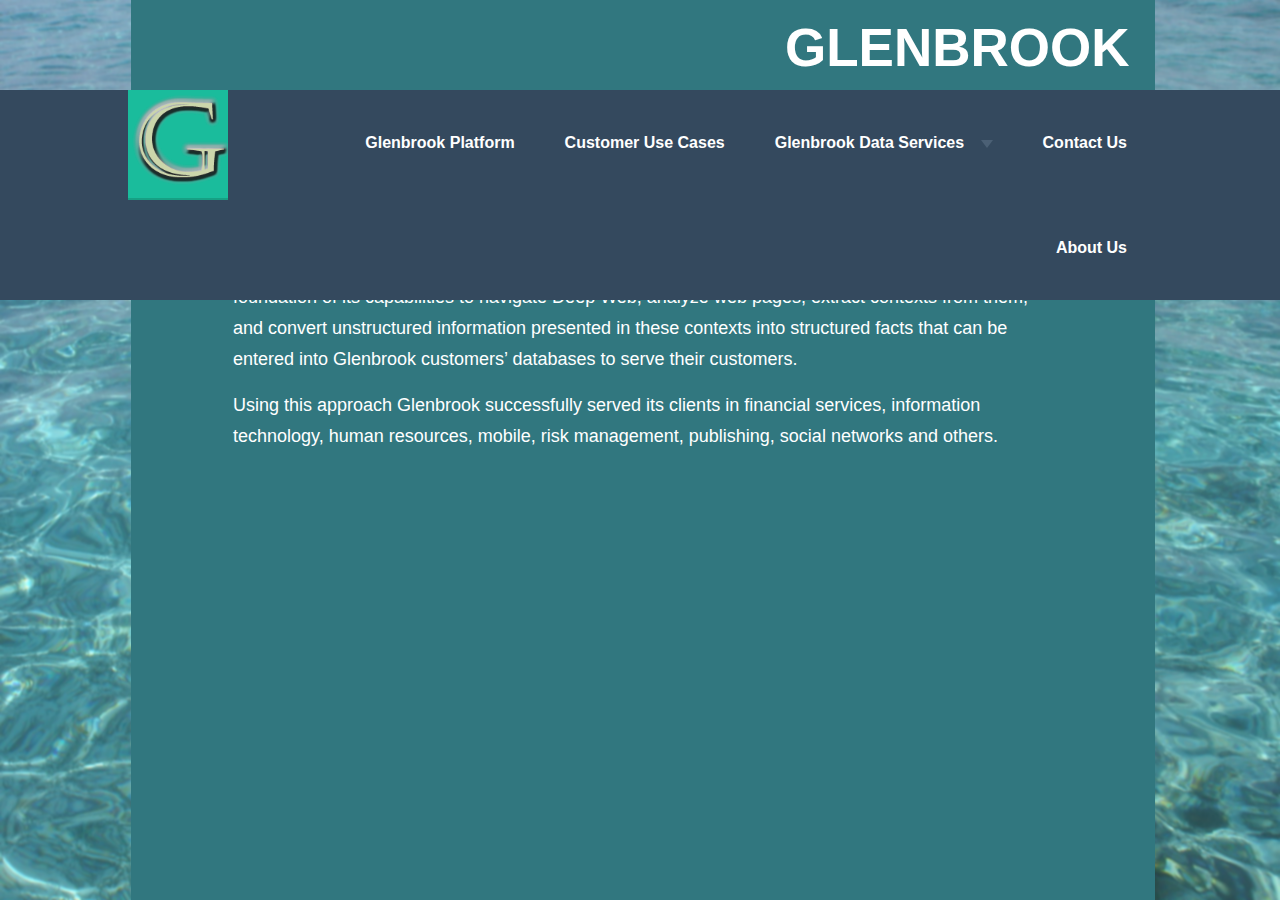
==== commit 80ac3580: "spell fix" ====
--- a/template.html
+++ b/template.html
@@ -22,7 +22,7 @@
   <body>
     <div id = 'header' class= 'headerContainer'>
         <div id='logoHolder' class= 'logoHolderHeader'>
-          <a href='' class='logoText'><h2>GLENBOOK</h2></a>
+          <a href='' class='logoText'><h2>GLENBROOK</h2></a>
         </div>
         <div class='navbar navbar-fixed-top navbar-inverse navbar-embossed' id='menucontainer' role="navigation">
             <ul class="nav navbar-nav navbar-left btn-group">           
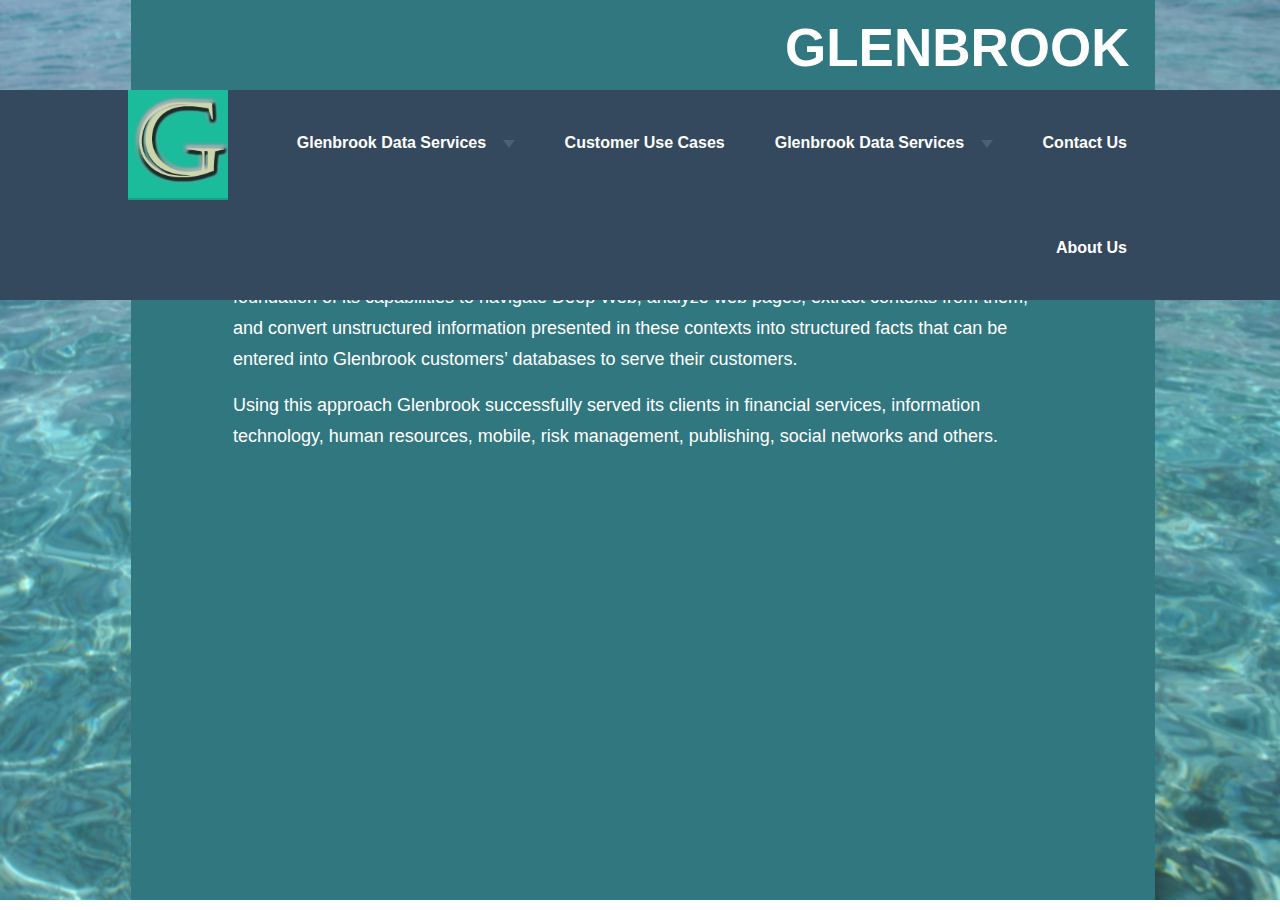
==== commit 76c540d3: "update to platforms page" ====
--- a/template.html
+++ b/template.html
@@ -41,7 +41,20 @@
               </ul>
             </li>
             <li><a href="#usecases">Customer Use Cases</a></li>
-            <li><a href="#platforms">Glenbrook Platform</a></li>
+            <li class="dropdown">
+              <a href="#platforms" class="dropdown-toggle" data-toggle="dropdown">Glenbrook Data Services <b class="caret"></b></a>
+              <span class="dropdown-arrow"></span>
+              <ul class="dropdown-menu">
+                <li><a href="#deepWebTrawling">Deep Web Trawling</a></li>
+                <li class="divider"></li>
+                <li><a href="#pageAnalysis">Page Analysis – Contexts Recognition and Extraction</a></li>
+                <li class="divider"></li>
+                <li><a href="#dataConversion">Conversion of unstructured Web Information into Structured Data</a></li>
+                <li class="divider"></li>
+                <li><a href="#deepVsSurface">Deep Web vs. Surface Web</a></li>
+              </ul>
+            </li>
+            <!--li><a href="#platforms">Glenbrook Platform</a></li-->
             <li><a href="#about">About Us</a></li>
            </ul>
         </div>
@@ -55,9 +68,13 @@
             </p>  
           </div>
 
-          <div id='platforms' class = 'contentPage'>
-            <ul class="media-list">
-              <li class="media">
+          <div class = 'contentPage'>
+            <p>Glenbrook's proprietary technology has been awarded six patents, with several more pending. Glenbrook's platform to navigate the Internet and collect information consists of the following layers: Deep Web Trawling, Page Analysis – Contexts Recognition and Extraction, Conversion of unstructured Web Information into Structured Data. The platform has the capability to deal with multiple languages and multi-byte characters.</p>
+            <div id='deepWebTrawling' class = 'contentPageInner'>
+              <p>Glenbrook's proprietary technology has been awarded six patents, with several more pending. Glenbrook's platform to navigate the Internet and collect information consists of the following layers: Deep Web Trawling, Page Analysis – Contexts Recognition and Extraction, Conversion of unstructured Web Information into Structured Data. The platform has the capability to deal with multiple languages and multi-byte characters.</p>
+
+              <ul class="media-list">
+                <li class="media">
                 <!--a class="pull-left" href="#">
                   <img class="media-object" data-src="holder.js/64x64" alt="64x64" src="[data-uri]" style="width: 64px; height: 64px;">
                 </a-->
@@ -70,7 +87,12 @@
                   </ul>
                 </div>
               </li>
-              <li class="media">
+              </ul>
+            </div>
+            <div id='pageAnalysis' class = 'contentPageInner'>
+              <p>Glenbrook's proprietary technology has been awarded six patents, with several more pending. Glenbrook's platform to navigate the Internet and collect information consists of the following layers: Deep Web Trawling, Page Analysis – Contexts Recognition and Extraction, Conversion of unstructured Web Information into Structured Data. The platform has the capability to deal with multiple languages and multi-byte characters.</p>
+              <ul class="media-list">
+                <li class="media">
                 <!--a class="pull-left" href="#">
                   <img class="media-object" data-src="holder.js/64x64" alt="64x64" src="[data-uri]" style="width: 64px; height: 64px;">
                 </a-->
@@ -83,7 +105,12 @@
                   </ul>
                 </div>
               </li>
-              <li class="media">
+              </ul>
+            </div>
+            <div id='dataConversion' class = 'contentPageInner'>
+              <p>Glenbrook's proprietary technology has been awarded six patents, with several more pending. Glenbrook's platform to navigate the Internet and collect information consists of the following layers: Deep Web Trawling, Page Analysis – Contexts Recognition and Extraction, Conversion of unstructured Web Information into Structured Data. The platform has the capability to deal with multiple languages and multi-byte characters.</p>
+              <ul class="media-list">
+                 <li class="media">
                 <!--a class="pull-left" href="#">
                   <img class="media-object" data-src="holder.js/64x64" alt="64x64" src="[data-uri]" style="width: 64px; height: 64px;">
                 </a-->
@@ -96,13 +123,30 @@
                   </ul>
                 </div>
               </li>
-              <li>
-                <p>The platform has the capability to deal with multiple languages and multi-byte characters.</p>
-              </li>
-            </ul>
-            
-          </div>
-
+              </ul>
+            </div>
+            <div id='deepVsSurface' class = 'contentPageInner'>
+              <p>Glenbrook's proprietary technology has been awarded six patents, with several more pending. Glenbrook's platform to navigate the Internet and collect information consists of the following layers: Deep Web Trawling, Page Analysis – Contexts Recognition and Extraction, Conversion of unstructured Web Information into Structured Data. The platform has the capability to deal with multiple languages and multi-byte characters.</p>
+              <ul class="media-list">
+                <li class="media">
+                <!--a class="pull-left" href="#">
+                  <img class="media-object" data-src="holder.js/64x64" alt="64x64" src="[data-uri]" style="width: 64px; height: 64px;">
+                </a-->
+                <div class="media-body">
+                  <h6 class="media-heading">Deep Web vs. Surface Web</h6>
+                  <ul>
+                    <li>The Surface Web consists of static pages that are searchable by an engine (e.g., Google).  It has over 50+ billion pages .</li>
+                    <li>The Deep Web is much larger (in excess of 1 trillion pages) and is the portion of the web that is dynamic.  These pages are created in response to a query by a user (e.g., what are prices for airfare from Chicago to Newark on July 20?"  The trend is for increasing volumes of information to be placed in the Deep Web.</li>  
+                    <li>Glenbrook's platform knows when to go to the Deep Web (and when not to), how to construct the query for a given page, and, once there, how to find and extract desired information efficiently.  This is essential due to the enormous size and complexity of the Deep Web versus the Surface Web.</li>
+                    </li>
+                  </ul>
+                </div>
+              </li>
+              </ul>
+            </div>        
+          </div>
+          <div class = 'contentPage'></div>
+          
           <div id = 'usecases' class = 'contentPage'>
             <ul>
               <li>Collecting information about millions of companies in North America directly from their web sites</li>
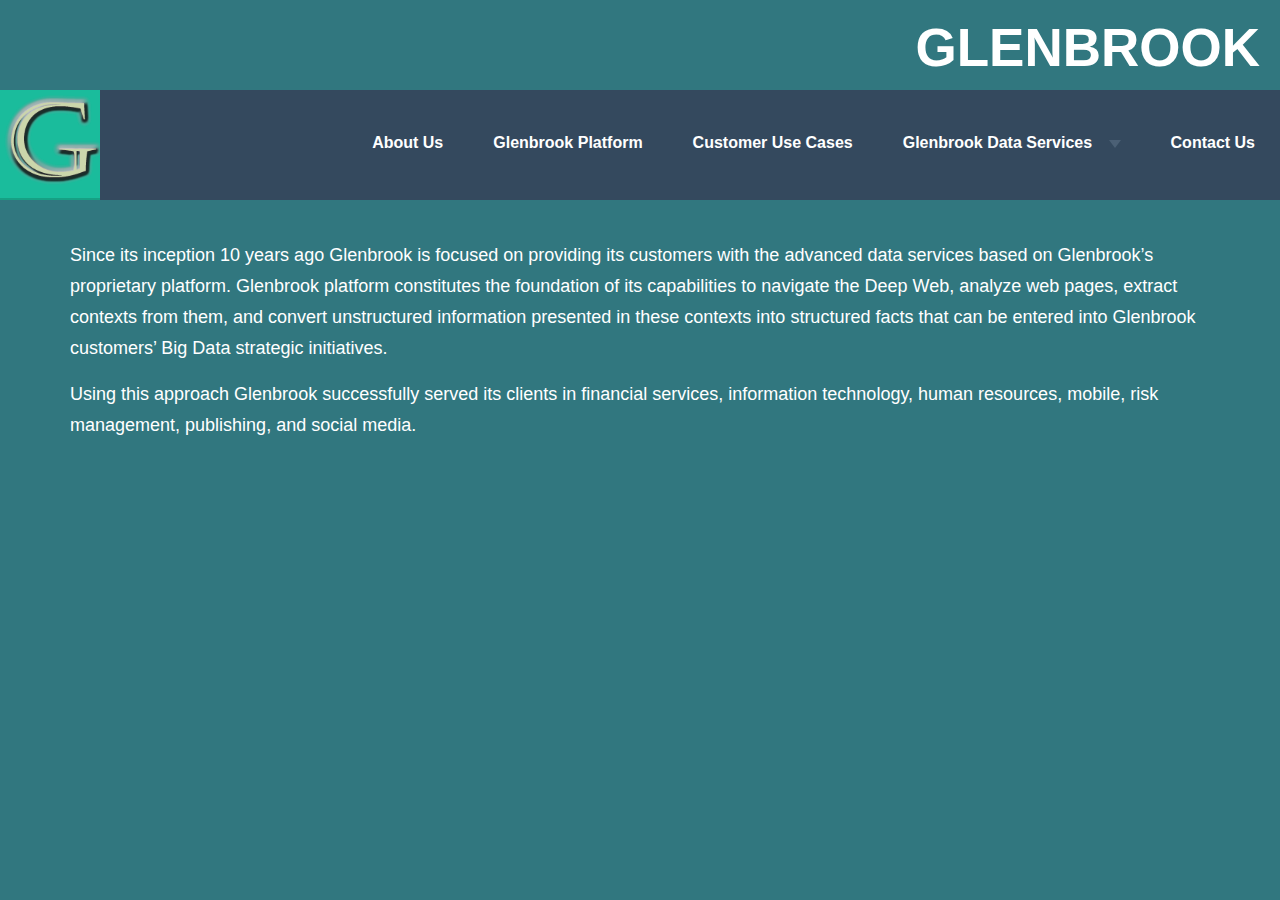
==== commit 9549aafa: "glen brook website new content" ====
--- a/template.html
+++ b/template.html
@@ -32,7 +32,7 @@
               <a href="#dataservices" class="dropdown-toggle" data-toggle="dropdown">Glenbrook Data Services <b class="caret"></b></a>
               <span class="dropdown-arrow"></span>
               <ul class="dropdown-menu">
-                <li><a href="#langaugeconversion">Business Record Multi-Language Conversion</a></li>
+                <li><a href="#langaugeconversion">Multi-Language Conversion of Business Records</a></li>
                 <li class="divider"></li>
                 <li><a href="#business">Collecting Business Data Worldwide</a></li>
                 <li class="divider"></li>
@@ -41,20 +41,7 @@
               </ul>
             </li>
             <li><a href="#usecases">Customer Use Cases</a></li>
-            <li class="dropdown">
-              <a href="#platforms" class="dropdown-toggle" data-toggle="dropdown">Glenbrook Data Services <b class="caret"></b></a>
-              <span class="dropdown-arrow"></span>
-              <ul class="dropdown-menu">
-                <li><a href="#deepWebTrawling">Deep Web Trawling</a></li>
-                <li class="divider"></li>
-                <li><a href="#pageAnalysis">Page Analysis – Contexts Recognition and Extraction</a></li>
-                <li class="divider"></li>
-                <li><a href="#dataConversion">Conversion of unstructured Web Information into Structured Data</a></li>
-                <li class="divider"></li>
-                <li><a href="#deepVsSurface">Deep Web vs. Surface Web</a></li>
-              </ul>
-            </li>
-            <!--li><a href="#platforms">Glenbrook Platform</a></li-->
+            <li><a href="#platforms">Glenbrook Platform</a></li>
             <li><a href="#about">About Us</a></li>
            </ul>
         </div>
@@ -62,127 +49,96 @@
 
     <div id= 'contentWrapper' class= 'contentWrapper'> 
         <div class="contentContainer">
-          <div id="about" class = 'contentPage'>
-            <p>Since its inception 10 years ago Glenbrook is focused on providing its customers with the advanced data services based on Glenbrook’s proprietary platform. Glenbrook platform constitutes the foundation of its capabilities to navigate Deep Web, analyze web pages, extract contexts from them, and convert unstructured information presented in these contexts into structured facts that can be entered into Glenbrook customers’ databases to serve their customers.</p>
-            <p>Using this approach Glenbrook successfully served its clients in financial services, information technology, human resources, mobile, risk management, publishing, social networks and others.
-            </p>  
+            <div id="about" class = 'contentPage'>
+                <div  class = "contentHolder" >
+                    <p>Since its inception 10 years ago Glenbrook is focused on providing its customers with the advanced data services based on Glenbrook’s proprietary platform. Glenbrook platform constitutes the foundation of its capabilities to navigate the Deep Web, analyze web pages, extract contexts from them, and convert unstructured information presented in these contexts into structured facts that can be entered into Glenbrook customers’ Big Data strategic initiatives.</p>
+                    <p>Using this approach Glenbrook successfully served its clients in financial services, information technology, human resources, mobile, risk management, publishing, and social media.</p>
+                </div>
+          </div>
+          <div id='platforms' class = 'contentPage'>
+            <div  class = "contentHolder" >
+                <ul class="media-list">
+                    <p>Glenbrook's proprietary technology has been awarded six patents, with several more pending.  The platform has the capability to deal with multiple languages and multi-byte characters.</p>
+                    <p>Glenbrook's platform to navigate the Internet and collect information consists of the following layers:</p>
+                  <li class="media">
+                    <h6 class="media-heading">Deep Web Trawling</h6>
+                      <ul>
+                        <li>Efficient means to penetrate into Deep Web </li>
+                        <li>Automatic collection of information residing behind HTML forms in Deep Web</li>
+                        <li>Adept to deal with ever-changing structure of web sites and web pages</li>
+                      </ul>
+                  </li>
+                  <li class="media">
+                    <h6 class="media-heading">Page Analysis – Contexts Recognition and Extraction</h6>
+                    <ul>
+                        <li>Identification of target content vs “non-content” (undesired ads, links, spurious text, etc.)</li>
+                        <li>Automatic extraction of target content (news articles, titles, authors, etc.)</li>
+                        <li>Adept to deal with ever-changing structure of web pages</li>
+                    </ul>
+                  </li>
+                  <li class="media">
+                    <h6 class="media-heading">Conversion of unstructured Web Information into Structured Data</h6>
+                      <ul>
+                        <li>Extraction of target data</li>
+                        <li>Extraction of entities, their attributes and relationships </li>
+                        <li>Conversion of target data into structured database format </li>
+                      </ul>
+                  </li>
+                   <li class="media">
+                    <h6 class="media-heading">Deep Web vs. Surface Web</h6>
+                      <ul>
+                        <li>The Surface Web consists of static pages that are searchable by a search engine (e.g., Google).  It is 50+ billion pages in size.</li>
+                        <li>The Deep Web is much larger (in excess of 1 trillion pages) and is the portion of the web that is dynamic.  These pages are created in response to a query by a user (e.g., “What are prices for airfare from Chicago to Newark on July 20?").  The trend is for increasing volumes of information to be placed in the Deep Web.  </li>  
+                        <li>Glenbrook's platform knows when to go to the Deep Web (and when not to), how to construct the query for a given page, and, once there, how to find and extract desired information efficiently.  This is essential due to the enormous size and complexity of the Deep Web versus the Surface Web.</li>
+                      </ul>
+                  </li>
+                </ul>
+            </div>
+          </div>
+
+          <div id = 'usecases' class = 'contentPage'>
+            <div  class = "contentHolder" >
+                <ul>
+                  <li>Collecting of information about millions of companies in North America directly from their web sites</li>
+                  <li>Conversion of customer records from English to Chinese, Japanese, and Korean (and vice versa)</li>
+                  <li>Collecting “Points of Interest” for Mobile Applications globally</li>
+                  <li>Collecting business information from regulatory agencies worldwide</li>
+                  <li>Determining millions of company URLs when only company name and state is known</li>
+                  <li>Given a company URL, determining company name and country of origin</li>
+                  <li>Collecting business information about franchisees</li>
+                  <li>Collecting job postings directly from Deep Web sites of employers</li>
+                  <li>Template-free automatic extraction of news articles worldwide</li>
+                  <li>Automatic extraction of contexts from web pages</li>
+                  <li>Collecting business information from press releases</li>
+                </ul>
+            </div>
           </div>
 
           <div class = 'contentPage'>
-            <p>Glenbrook's proprietary technology has been awarded six patents, with several more pending. Glenbrook's platform to navigate the Internet and collect information consists of the following layers: Deep Web Trawling, Page Analysis – Contexts Recognition and Extraction, Conversion of unstructured Web Information into Structured Data. The platform has the capability to deal with multiple languages and multi-byte characters.</p>
-            <div id='deepWebTrawling' class = 'contentPageInner'>
-              <p>Glenbrook's proprietary technology has been awarded six patents, with several more pending. Glenbrook's platform to navigate the Internet and collect information consists of the following layers: Deep Web Trawling, Page Analysis – Contexts Recognition and Extraction, Conversion of unstructured Web Information into Structured Data. The platform has the capability to deal with multiple languages and multi-byte characters.</p>
-
-              <ul class="media-list">
-                <li class="media">
-                <!--a class="pull-left" href="#">
-                  <img class="media-object" data-src="holder.js/64x64" alt="64x64" src="[data-uri]" style="width: 64px; height: 64px;">
-                </a-->
-                <div class="media-body">
-                  <h6 class="media-heading">Deep Web Trawling</h6>
-                  <ul>
-                    <li>Efficient means to penetrate into Deep Web </li>
-                    <li>Automatic collection of information residing behind HTML forms in Deep We</li>
-                    <li>Adept to deal with ever-changing structure of web sites and web pages</li>
-                  </ul>
+            <div  class = "contentHolder" >
+                <h6>Glenbrook prides itself by providing its customers – Fortune 100 companies and startups alike with the tailored data services. Major types of these services are described below. </h6>
+                <div id='langaugeconversion' class = 'contentPageInner'>
+                    <h5>Multi-Language Conversion of Business Records</h5>
+                    <p>Global companies deal on a daily basis with the problem of maintaining current and potential customer records. These records are either acquired from a third parties (such as like D&B) or generated by the companies own sales and marketing organizations. The challenge in leveraging problem is that these records is that they are in often different languages and their reconciliation across the company is not an easy task. Not only the language is different but the conventions on how to describe customer record data in a different language are different. For example the order of address elements in Chinese is reversed from that to the one used in English-speaking countries.</p>
+                    <p>Glenbrook has developed a special approach that helps to alleviate the problem. Glenbrook takes customer records written in one language and converts it to another. It uses its technology platform to do the conversion from language A to language B and then to do verification of the results based on postal conventions and information about corresponding company on the Internet in the target language country postal conventions and information about corresponding company on the Internet.</p>
                 </div>
-              </li>
-              </ul>
-            </div>
-            <div id='pageAnalysis' class = 'contentPageInner'>
-              <p>Glenbrook's proprietary technology has been awarded six patents, with several more pending. Glenbrook's platform to navigate the Internet and collect information consists of the following layers: Deep Web Trawling, Page Analysis – Contexts Recognition and Extraction, Conversion of unstructured Web Information into Structured Data. The platform has the capability to deal with multiple languages and multi-byte characters.</p>
-              <ul class="media-list">
-                <li class="media">
-                <!--a class="pull-left" href="#">
-                  <img class="media-object" data-src="holder.js/64x64" alt="64x64" src="[data-uri]" style="width: 64px; height: 64px;">
-                </a-->
-                <div class="media-body">
-                  <h6 class="media-heading">Page Analysis – Contexts Recognition and Extraction</h6>
-                  <ul>
-                  <li>Distinguishes target content from “non-content” (undesired ads, links, spurious text, etc.)</li>
-                  <li>Automatic extraction of target content (news articles, titles, authors, etc.)</li>
-                  <li>Adept to deal with ever-changing structure of web pages</li>
-                  </ul>
+                <div id='business' class = 'contentPageInner' >
+                    <h5>Collecting Business Data Worldwide</h5>
+                    <p>Businesses are always interested in the most accurate and up-to-date information about their current and potential customers. Internet constitutes one of the most important sources of this information. Companies own web sites are really good sources of the information. But only 2% of the information about businesses is on their own web site – 98% of available information is found elsewhere . The rest is somewhere else on the Internet (in press releases, articles, blogs, etc.). Furthermore, only a small fraction of the web pages of interest are is on Surface Web that isis the portion of the Web that is accessible through search engines. The rest is in the Deep Web. Furthermore the sought information is typically presented on the web pages in not a structured format and (in most cases it appears as is just a free-form text). Glenbrook's pPlatform is best suited to collect factual information about businesses and hasSo to be able to collect factual information about businesses one needs to have the ability to navigate the Deep Web, analyze web pages, extract independent contexts from them, and convert semi-structured and unstructured information into structured facts that can be stored in a database. All these capabilities are part of Glenbrook platform.</p>
                 </div>
-              </li>
-              </ul>
-            </div>
-            <div id='dataConversion' class = 'contentPageInner'>
-              <p>Glenbrook's proprietary technology has been awarded six patents, with several more pending. Glenbrook's platform to navigate the Internet and collect information consists of the following layers: Deep Web Trawling, Page Analysis – Contexts Recognition and Extraction, Conversion of unstructured Web Information into Structured Data. The platform has the capability to deal with multiple languages and multi-byte characters.</p>
-              <ul class="media-list">
-                 <li class="media">
-                <!--a class="pull-left" href="#">
-                  <img class="media-object" data-src="holder.js/64x64" alt="64x64" src="[data-uri]" style="width: 64px; height: 64px;">
-                </a-->
-                <div class="media-body">
-                  <h6 class="media-heading">Conversion of unstructured Web Information into Structured Data</h6>
-                  <ul>
-                  <li>Extraction of target data</li>
-                  <li>Extraction of entities, their attributes and relationships </li>
-                  <li>Conversion of  target data into structured database format </li>
-                  </ul>
+                <div id='poi' class = 'contentPageInner'>
+                    <h5>POI</h5>
+                    <p>With the development of multiple mobile geographically-based applications, more and more companies are looking for providing their users with detailed and comprehensive information about local businesses, attractions, etc. Being focus on their main business these application providers are looking for a source of this Points of Interest (POI) information and recognizing that it changes all the time to have constant updates. Internet constitutes the best source of up-to-date information about POI. Glenbrook platform is specifically designed to collect POI information from the web and update it on a regular basis thus alleviating the frustration of users when information on location based mobile application is absent or outdated.</p>
                 </div>
-              </li>
-              </ul>
-            </div>
-            <div id='deepVsSurface' class = 'contentPageInner'>
-              <p>Glenbrook's proprietary technology has been awarded six patents, with several more pending. Glenbrook's platform to navigate the Internet and collect information consists of the following layers: Deep Web Trawling, Page Analysis – Contexts Recognition and Extraction, Conversion of unstructured Web Information into Structured Data. The platform has the capability to deal with multiple languages and multi-byte characters.</p>
-              <ul class="media-list">
-                <li class="media">
-                <!--a class="pull-left" href="#">
-                  <img class="media-object" data-src="holder.js/64x64" alt="64x64" src="[data-uri]" style="width: 64px; height: 64px;">
-                </a-->
-                <div class="media-body">
-                  <h6 class="media-heading">Deep Web vs. Surface Web</h6>
-                  <ul>
-                    <li>The Surface Web consists of static pages that are searchable by an engine (e.g., Google).  It has over 50+ billion pages .</li>
-                    <li>The Deep Web is much larger (in excess of 1 trillion pages) and is the portion of the web that is dynamic.  These pages are created in response to a query by a user (e.g., what are prices for airfare from Chicago to Newark on July 20?"  The trend is for increasing volumes of information to be placed in the Deep Web.</li>  
-                    <li>Glenbrook's platform knows when to go to the Deep Web (and when not to), how to construct the query for a given page, and, once there, how to find and extract desired information efficiently.  This is essential due to the enormous size and complexity of the Deep Web versus the Surface Web.</li>
-                    </li>
-                  </ul>
-                </div>
-              </li>
-              </ul>
-            </div>        
-          </div>
-          <div class = 'contentPage'></div>
-          
-          <div id = 'usecases' class = 'contentPage'>
-            <ul>
-              <li>Collecting information about millions of companies in North America directly from their web sites</li>
-              <li>Conversion of customer records from English to Chinese, Japanese, Korean and vice versa</li>
-              <li>Collecting “Points of Interest” for Mobile Applications globally</li>
-              <li>Collecting business information from regulatory agencies worldwide</li>
-              <li>Determining millions of company URLs when only company name and state is known</li>
-              <li>Given a company URL, determining company name and country of origin</li>
-              <li>Collecting business information about franchisees</li>
-              <li>Collecting job postings directly from Deep Web sites of employers</li>
-              <li>Template-free automatic extraction of news articles worldwide</li>
-              <li>Automatic extraction of contexts from web pages</li>
-              <li>Collecting business information from press releases</li>
-            </ul>
-          </div>
-
-          <div class = 'contentPage'>
-            <h6>Glenbrook prides itself by providing its customers – Fortune 100 companies and startups alike with the tailored data services. Major types of these services are described below. </h6>
-            <div id='langaugeconversion' class = 'contentPageInner'>
-                <h5>Business Record Multi-Language Conversion</h5>
-                <p>Global companies deal on a daily basis with the problem of maintaining current and potential customer records. These records are either acquired from a third parties like D&B or generated by the companies own sales and marketing organizations.  The problem is that these records are in different languages and their reconciliation across the company is not an easy task. Not only the language is different but the conventions on how to describe customer record in a different language are different. For example the order of address elements in Chinese is reversed to the one used in English.</p>
-                <p>Glenbrook has developed a special approach that helps to alleviate the problem. Glenbrook takes customer records written in one language and converts it to another. It uses its technology platform to do the conversion from language A to language B and then to do verification of the results based on target language country postal conventions and information about corresponding company on the Internet.</p>
-            </div>
-            <div id='business' class = 'contentPageInner' >
-                <h5>Collecting Business Data Worldwide</h5>
-                <p>Businesses are always interested in the most accurate and up-to-date information about their current and potential customers. Internet constitutes one of the most important sources of this information. Companies own web sites are really good sources of the information. But only 2% of the information about businesses is on their own web site. The rest is somewhere else on the Internet. Furthermore, only a small fraction of the web pages of interest are on Surface Web that is accessible through search engines. The rest is in the Deep Web. Furthermore the sought information is typically presented on the web pages in not a structured format and in most cases is just a free text. So to be able to collect factual information about businesses one needs to have the ability to navigate Deep Web, analyze web page, extract independent contexts from them, and convert semi-structured and unstructured information into structured facts that can be stored in a database.  All these capabilities are part of Glenbrook platform.</p>
-            </div>
-            <div id='poi' class = 'contentPageInner'>
-                <h5>POI</h5>
-                <p>With the development of multiple mobile geographically-based applications, more and more companies are looking for providing their users with detailed and comprehensive information about local businesses, attractions, etc. Being focus on their main business these application providers are looking for a source of this Points of Interest (POI) information and recognizing that it changes all the time to have constant updates. Internet constitutes the best source of up-to-date information about POI. Glenbrook platform is specifically designed to collect POI information from the web and update it on a regular basis thus alleviating the frustration of users when information on location based mobile application is absent or outdated.</p>
             </div>
           </div>
           <div class = 'contentPage'></div>
           <div id='contact' class = 'contentPage'>
-            <p>If you have any questions about Glenbrook data services please email us at<br>
-            sales@glenbrooknet.com</p>
+            <div  class = "contentHolder" >
+                <p>If you have any questions about Glenbrook data services please email us at<br>
+                <a class = "contactAddress" href="mailto:sales@glenbrooknet.com" target="_top">
+                sales@glenbrooknet.com</a></p>
+            </div>
           </div>
         </div>
     </div>
--- a/css/flat-ui.css
+++ b/css/flat-ui.css
@@ -1 +1 @@
-@font-face{font-family:Lato;src:url(../fonts/lato/lato-black.eot);src:url(../fonts/lato/lato-black.eot?#iefix) format('embedded-opentype'),url(../fonts/lato/lato-black.woff) format('woff'),url(../fonts/lato/lato-black.ttf) format('truetype'),url(../fonts/lato/lato-black.svg#latoblack) format('svg');font-weight:900;font-style:normal}@font-face{font-family:Lato;src:url(../fonts/lato/lato-bold.eot);src:url(../fonts/lato/lato-bold.eot?#iefix) format('embedded-opentype'),url(../fonts/lato/lato-bold.woff) format('woff'),url(../fonts/lato/lato-bold.ttf) format('truetype'),url(../fonts/lato/lato-bold.svg#latobold) format('svg');font-weight:700;font-style:normal}@font-face{font-family:Lato;src:url(../fonts/lato/lato-bolditalic.eot);src:url(../fonts/lato/lato-bolditalic.eot?#iefix) format('embedded-opentype'),url(../fonts/lato/lato-bolditalic.woff) format('woff'),url(../fonts/lato/lato-bolditalic.ttf) format('truetype'),url(../fonts/lato/lato-bolditalic.svg#latobold-italic) format('svg');font-weight:700;font-style:italic}@font-face{font-family:Lato;src:url(../fonts/lato/lato-italic.eot);src:url(../fonts/lato/lato-italic.eot?#iefix) format('embedded-opentype'),url(../fonts/lato/lato-italic.woff) format('woff'),url(../fonts/lato/lato-italic.ttf) format('truetype'),url(../fonts/lato/lato-italic.svg#latoitalic) format('svg');font-weight:400;font-style:italic}@font-face{font-family:Lato;src:url(../fonts/lato/lato-light.eot);src:url(../fonts/lato/lato-light.eot?#iefix) format('embedded-opentype'),url(../fonts/lato/lato-light.woff) format('woff'),url(../fonts/lato/lato-light.ttf) format('truetype'),url(../fonts/lato/lato-light.svg#latolight) format('svg');font-weight:300;font-style:normal}@font-face{font-family:Lato;src:url(../fonts/lato/lato-regular.eot);src:url(../fonts/lato/lato-regular.eot?#iefix) format('embedded-opentype'),url(../fonts/lato/lato-regular.woff) format('woff'),url(../fonts/lato/lato-regular.ttf) format('truetype'),url(../fonts/lato/lato-regular.svg#latoregular) format('svg');font-weight:400;font-style:normal}@font-face{font-family:Flat-UI-Icons;src:url(../fonts/flat-ui-icons-regular.eot);src:url(../fonts/flat-ui-icons-regular.eot?#iefix) format('embedded-opentype'),url(../fonts/flat-ui-icons-regular.woff) format('woff'),url(../fonts/flat-ui-icons-regular.ttf) format('truetype'),url(../fonts/flat-ui-icons-regular.svg#flat-ui-icons-regular) format('svg');font-weight:400;font-style:normal}[data-icon]:before{font-family:Flat-UI-Icons;content:attr(data-icon);speak:none;font-weight:400;font-variant:normal;text-transform:none;-webkit-font-smoothing:antialiased;-moz-osx-font-smoothing:grayscale}.fui-arrow-right,.fui-arrow-left,.fui-cmd,.fui-check-inverted,.fui-heart,.fui-location,.fui-plus,.fui-check,.fui-cross,.fui-list,.fui-new,.fui-video,.fui-photo,.fui-volume,.fui-time,.fui-eye,.fui-chat,.fui-search,.fui-user,.fui-mail,.fui-lock,.fui-gear,.fui-radio-unchecked,.fui-radio-checked,.fui-checkbox-unchecked,.fui-checkbox-checked,.fui-calendar-solid,.fui-pause,.fui-play,.fui-check-inverted-2{display:inline-block;font-family:Flat-UI-Icons;speak:none;font-style:normal;font-weight:400;font-variant:normal;text-transform:none;-webkit-font-smoothing:antialiased;-moz-osx-font-smoothing:grayscale}.fui-arrow-right:before{content:"\e02c"}.fui-arrow-left:before{content:"\e02d"}.fui-cmd:before{content:"\e02f"}.fui-check-inverted:before{content:"\e006"}.fui-heart:before{content:"\e007"}.fui-location:before{content:"\e008"}.fui-plus:before{content:"\e009"}.fui-check:before{content:"\e00a"}.fui-cross:before{content:"\e00b"}.fui-list:before{content:"\e00c"}.fui-new:before{content:"\e00d"}.fui-video:before{content:"\e00e"}.fui-photo:before{content:"\e00f"}.fui-volume:before{content:"\e010"}.fui-time:before{content:"\e011"}.fui-eye:before{content:"\e012"}.fui-chat:before{content:"\e013"}.fui-search:before{content:"\e01c"}.fui-user:before{content:"\e01d"}.fui-mail:before{content:"\e01e"}.fui-lock:before{content:"\e01f"}.fui-gear:before{content:"\e024"}.fui-radio-unchecked:before{content:"\e02b"}.fui-radio-checked:before{content:"\e032"}.fui-checkbox-unchecked:before{content:"\e033"}.fui-checkbox-checked:before{content:"\e034"}.fui-calendar-solid:before{content:"\e022"}.fui-pause:before{content:"\e03b"}.fui-play:before{content:"\e03c"}.fui-check-inverted-2:before{content:"\e000"}.dropdown-arrow-inverse{border-bottom-color:#34495e!important;border-top-color:#34495e!important}body{font-family:Lato,Helvetica,Arial,sans-serif;font-size:18px;line-height:1.72222;color:#34495e;background-color:#fff}a{color:#16a085;text-decoration:none;-webkit-transition:.25s;transition:.25s}a:hover,a:focus{color:#1abc9c;text-decoration:none}a:focus{outline:0}.img-rounded{border-radius:6px}.img-thumbnail{padding:4px;line-height:1.72222;background-color:#fff;border:2px solid #bdc3c7;border-radius:6px;-webkit-transition:all .25s ease-in-out;transition:all .25s ease-in-out;display:inline-block;max-width:100%;height:auto}.img-comment{font-size:15px;line-height:1.2;font-style:italic;margin:24px 0}h1,h2,h3,h4,h5,h6,.h1,.h2,.h3,.h4,.h5,.h6{font-family:inherit;font-weight:700;line-height:1.1;color:inherit}h1 small,h2 small,h3 small,h4 small,h5 small,h6 small,.h1 small,.h2 small,.h3 small,.h4 small,.h5 small,.h6 small{color:#e7e9ec}h1,h2,h3{margin-top:30px;margin-bottom:15px}h4,h5,h6{margin-top:15px;margin-bottom:15px}h6{font-weight:400}h1,.h1{font-size:61px}h2,.h2{font-size:53px}h3,.h3{font-size:40px}h4,.h4{font-size:29px}h5,.h5{font-size:28px}h6,.h6{font-size:24px}p{font-size:18px;line-height:1.72222;margin:0 0 15px}.lead{margin-bottom:30px;font-size:28px;line-height:1.46428571;font-weight:300}@media (min-width:768px){.lead{font-size:30.006px}}small,.small{font-size:83%;line-height:2.067}.text-muted{color:#bdc3c7}.text-inverse{color:#fff}.text-primary{color:#1abc9c}a.text-primary:hover{color:#15967d}.text-warning{color:#f1c40f}a.text-warning:hover{color:#c19d0c}.text-danger{color:#e74c3c}a.text-danger:hover{color:#b93d30}.text-success{color:#2ecc71}a.text-success:hover{color:#25a35a}.text-info{color:#3498db}a.text-info:hover{color:#2a7aaf}.bg-primary{color:#fff;background-color:#34495e}a.bg-primary:hover{background-color:#222f3d}.bg-success{background-color:#dff0d8}a.bg-success:hover{background-color:#c1e2b3}.bg-info{background-color:#d9edf7}a.bg-info:hover{background-color:#afd9ee}.bg-warning{background-color:#fcf8e3}a.bg-warning:hover{background-color:#f7ecb5}.bg-danger{background-color:#f2dede}a.bg-danger:hover{background-color:#e4b9b9}.page-header{padding-bottom:14px;margin:60px 0 30px;border-bottom:1px solid #e7e9ec}ul,ol{margin-bottom:15px}dl{margin-bottom:30px}dt,dd{line-height:1.72222}@media (min-width:768px){.dl-horizontal dt{width:160px}.dl-horizontal dd{margin-left:180px}}abbr[title],abbr[data-original-title]{border-bottom:1px dotted #bdc3c7}blockquote{border-left:3px solid #e7e9ec;padding:0 0 0 16px;margin:0 0 30px}blockquote p{font-size:20px;line-height:1.55;font-weight:400;margin-bottom:.4em}blockquote small,blockquote .small{font-size:18px;line-height:1.72222;font-style:italic;color:inherit}blockquote small:before,blockquote .small:before{content:""}blockquote.pull-right{padding-right:16px;padding-left:0;border-right:3px solid #e7e9ec;border-left:0}blockquote.pull-right small:after{content:""}address{margin-bottom:30px;line-height:1.72222}code,kbd,pre,samp{font-family:Monaco,Menlo,Consolas,"Courier New",monospace}code{padding:2px 6px;font-size:85%;color:#c7254e;background-color:#f9f2f4;border-radius:4px}kbd{padding:2px 6px;font-size:85%;color:#fff;background-color:#34495e;border-radius:4px;box-shadow:none}pre{padding:8px;margin:0 0 15px;font-size:13px;line-height:1.72222;color:inherit;background-color:#fff;border:2px solid #e7e9ec;border-radius:6px;white-space:pre}.pre-scrollable{max-height:340px}.thumbnail{display:block;padding:4px;margin-bottom:5px;line-height:1.72222;background-color:#fff;border:2px solid #bdc3c7;border-radius:6px;-webkit-transition:all .25s ease-in-out;transition:all .25s ease-in-out}.thumbnail>img,.thumbnail a>img{display:block;max-width:100%;height:auto;margin-left:auto;margin-right:auto}a.thumbnail:hover,a.thumbnail:focus,a.thumbnail.active{border-color:#16a085}.thumbnail .caption{padding:9px;color:#34495e}.btn{border:0;font-size:15px;font-weight:400;line-height:1.4;border-radius:4px;padding:10px 15px;-webkit-font-smoothing:subpixel-antialiased;-webkit-transition:border .25s linear,color .25s linear,background-color .25s linear;transition:border .25s linear,color .25s linear,background-color .25s linear}.btn:hover,.btn:focus{outline:0;color:#fff}.btn:active,.btn.active{outline:0;-webkit-box-shadow:none;box-shadow:none}.btn.disabled,.btn[disabled],fieldset[disabled] .btn{background-color:#bdc3c7;color:rgba(255,255,255,.75);opacity:.7;filter:alpha(opacity=70)}.btn>[class^=fui-]{margin:0 1px;position:relative;line-height:1;top:1px}.btn-xs.btn>[class^=fui-]{font-size:11px;top:0}.btn-hg.btn>[class^=fui-]{top:2px}.btn-default{color:#fff;background-color:#bdc3c7}.btn-default:hover,.btn-default:focus,.btn-default:active,.btn-default.active,.open .dropdown-toggle.btn-default{color:#fff;background-color:#cacfd2;border-color:#cacfd2}.btn-default:active,.btn-default.active,.open .dropdown-toggle.btn-default{background:#a1a6a9;border-color:#a1a6a9}.btn-default.disabled,.btn-default[disabled],fieldset[disabled] .btn-default,.btn-default.disabled:hover,.btn-default[disabled]:hover,fieldset[disabled] .btn-default:hover,.btn-default.disabled:focus,.btn-default[disabled]:focus,fieldset[disabled] .btn-default:focus,.btn-default.disabled:active,.btn-default[disabled]:active,fieldset[disabled] .btn-default:active,.btn-default.disabled.active,.btn-default[disabled].active,fieldset[disabled] .btn-default.active{background-color:#bdc3c7;border-color:#bdc3c7}.btn-primary{color:#fff;background-color:#1abc9c}.btn-primary:hover,.btn-primary:focus,.btn-primary:active,.btn-primary.active,.open .dropdown-toggle.btn-primary{color:#fff;background-color:#48c9b0;border-color:#48c9b0}.btn-primary:active,.btn-primary.active,.open .dropdown-toggle.btn-primary{background:#16a085;border-color:#16a085}.btn-primary.disabled,.btn-primary[disabled],fieldset[disabled] .btn-primary,.btn-primary.disabled:hover,.btn-primary[disabled]:hover,fieldset[disabled] .btn-primary:hover,.btn-primary.disabled:focus,.btn-primary[disabled]:focus,fieldset[disabled] .btn-primary:focus,.btn-primary.disabled:active,.btn-primary[disabled]:active,fieldset[disabled] .btn-primary:active,.btn-primary.disabled.active,.btn-primary[disabled].active,fieldset[disabled] .btn-primary.active{background-color:#1abc9c;border-color:#1abc9c}.btn-info{color:#fff;background-color:#3498db}.btn-info:hover,.btn-info:focus,.btn-info:active,.btn-info.active,.open .dropdown-toggle.btn-info{color:#fff;background-color:#5dade2;border-color:#5dade2}.btn-info:active,.btn-info.active,.open .dropdown-toggle.btn-info{background:#2c81ba;border-color:#2c81ba}.btn-info.disabled,.btn-info[disabled],fieldset[disabled] .btn-info,.btn-info.disabled:hover,.btn-info[disabled]:hover,fieldset[disabled] .btn-info:hover,.btn-info.disabled:focus,.btn-info[disabled]:focus,fieldset[disabled] .btn-info:focus,.btn-info.disabled:active,.btn-info[disabled]:active,fieldset[disabled] .btn-info:active,.btn-info.disabled.active,.btn-info[disabled].active,fieldset[disabled] .btn-info.active{background-color:#3498db;border-color:#3498db}.btn-danger{color:#fff;background-color:#e74c3c}.btn-danger:hover,.btn-danger:focus,.btn-danger:active,.btn-danger.active,.open .dropdown-toggle.btn-danger{color:#fff;background-color:#ec7063;border-color:#ec7063}.btn-danger:active,.btn-danger.active,.open .dropdown-toggle.btn-danger{background:#c44133;border-color:#c44133}.btn-danger.disabled,.btn-danger[disabled],fieldset[disabled] .btn-danger,.btn-danger.disabled:hover,.btn-danger[disabled]:hover,fieldset[disabled] .btn-danger:hover,.btn-danger.disabled:focus,.btn-danger[disabled]:focus,fieldset[disabled] .btn-danger:focus,.btn-danger.disabled:active,.btn-danger[disabled]:active,fieldset[disabled] .btn-danger:active,.btn-danger.disabled.active,.btn-danger[disabled].active,fieldset[disabled] .btn-danger.active{background-color:#e74c3c;border-color:#e74c3c}.btn-success{color:#fff;background-color:#2ecc71}.btn-success:hover,.btn-success:focus,.btn-success:active,.btn-success.active,.open .dropdown-toggle.btn-success{color:#fff;background-color:#58d68d;border-color:#58d68d}.btn-success:active,.btn-success.active,.open .dropdown-toggle.btn-success{background:#27ad60;border-color:#27ad60}.btn-success.disabled,.btn-success[disabled],fieldset[disabled] .btn-success,.btn-success.disabled:hover,.btn-success[disabled]:hover,fieldset[disabled] .btn-success:hover,.btn-success.disabled:focus,.btn-success[disabled]:focus,fieldset[disabled] .btn-success:focus,.btn-success.disabled:active,.btn-success[disabled]:active,fieldset[disabled] .btn-success:active,.btn-success.disabled.active,.btn-success[disabled].active,fieldset[disabled] .btn-success.active{background-color:#2ecc71;border-color:#2ecc71}.btn-warning{color:#fff;background-color:#f1c40f}.btn-warning:hover,.btn-warning:focus,.btn-warning:active,.btn-warning.active,.open .dropdown-toggle.btn-warning{color:#fff;background-color:#f5d313;border-color:#f5d313}.btn-warning:active,.btn-warning.active,.open .dropdown-toggle.btn-warning{background:#cda70d;border-color:#cda70d}.btn-warning.disabled,.btn-warning[disabled],fieldset[disabled] .btn-warning,.btn-warning.disabled:hover,.btn-warning[disabled]:hover,fieldset[disabled] .btn-warning:hover,.btn-warning.disabled:focus,.btn-warning[disabled]:focus,fieldset[disabled] .btn-warning:focus,.btn-warning.disabled:active,.btn-warning[disabled]:active,fieldset[disabled] .btn-warning:active,.btn-warning.disabled.active,.btn-warning[disabled].active,fieldset[disabled] .btn-warning.active{background-color:#f1c40f;border-color:#f1c40f}.btn-inverse{color:#fff;background-color:#34495e}.btn-inverse:hover,.btn-inverse:focus,.btn-inverse:active,.btn-inverse.active,.open .dropdown-toggle.btn-inverse{color:#fff;background-color:#415b76;border-color:#415b76}.btn-inverse:active,.btn-inverse.active,.open .dropdown-toggle.btn-inverse{background:#2c3e50;border-color:#2c3e50}.btn-inverse.disabled,.btn-inverse[disabled],fieldset[disabled] .btn-inverse,.btn-inverse.disabled:hover,.btn-inverse[disabled]:hover,fieldset[disabled] .btn-inverse:hover,.btn-inverse.disabled:focus,.btn-inverse[disabled]:focus,fieldset[disabled] .btn-inverse:focus,.btn-inverse.disabled:active,.btn-inverse[disabled]:active,fieldset[disabled] .btn-inverse:active,.btn-inverse.disabled.active,.btn-inverse[disabled].active,fieldset[disabled] .btn-inverse.active{background-color:#34495e;border-color:#34495e}.btn-embossed{-webkit-box-shadow:inset 0 -2px 0 rgba(0,0,0,.15);box-shadow:inset 0 -2px 0 rgba(0,0,0,.15)}.btn-embossed.active,.btn-embossed:active{-webkit-box-shadow:inset 0 2px 0 rgba(0,0,0,.15);box-shadow:inset 0 2px 0 rgba(0,0,0,.15)}.btn-wide{min-width:140px;padding-left:30px;padding-right:30px}.btn-link{color:#16a085}.btn-link:hover,.btn-link:focus{color:#1abc9c;text-decoration:underline;background-color:transparent}.btn-link[disabled]:hover,fieldset[disabled] .btn-link:hover,.btn-link[disabled]:focus,fieldset[disabled] .btn-link:focus{color:#bdc3c7;text-decoration:none}.btn-hg{padding:13px 20px;font-size:22px;line-height:1.227;border-radius:6px}.btn-lg{padding:10px 19px;font-size:17px;line-height:1.471;border-radius:6px}.btn-sm{padding:9px 13px;font-size:13px;line-height:1.385;border-radius:4px}.btn-xs{padding:6px 9px;font-size:12px;line-height:1.083;border-radius:3px}.btn-tip{font-weight:300;padding-left:10px;font-size:92%}.btn-block{white-space:normal}.btn-default .caret{border-top-color:#fff}.btn-primary .caret,.btn-success .caret,.btn-warning .caret,.btn-danger .caret,.btn-info .caret{border-top-color:#fff}.dropup .btn-default .caret{border-bottom-color:#fff}.dropup .btn-primary .caret,.dropup .btn-success .caret,.dropup .btn-warning .caret,.dropup .btn-danger .caret,.dropup .btn-info .caret{border-bottom-color:#fff}.btn-group-xs>.btn{padding:6px 9px;font-size:12px;line-height:1.083;border-radius:3px}.btn-group-sm>.btn{padding:9px 13px;font-size:13px;line-height:1.385;border-radius:4px}.btn-group-lg>.btn{padding:10px 19px;font-size:17px;line-height:1.471;border-radius:6px}.btn-group-gh>.btn{padding:13px 20px;font-size:22px;line-height:1.227;border-radius:6px}.btn-group>.btn+.btn{margin-left:0}.btn-group>.btn+.dropdown-toggle{border-left:2px solid rgba(52,73,94,.15);padding-left:12px;padding-right:12px}.btn-group>.btn+.dropdown-toggle .caret{margin-left:3px;margin-right:3px}.btn-group>.btn.btn-gh+.dropdown-toggle .caret{margin-left:7px;margin-right:7px}.btn-group>.btn.btn-sm+.dropdown-toggle .caret{margin-left:0;margin-right:0}.dropdown-toggle .caret{margin-left:8px}.btn-group>.btn,.btn-group>.dropdown-menu,.btn-group>.popover{font-weight:400}.btn-group:focus .dropdown-toggle{outline:0;-webkit-transition:.25s;transition:.25s}.btn-group.open .dropdown-toggle{color:rgba(255,255,255,.75);-webkit-box-shadow:none;box-shadow:none}.btn-toolbar .btn.active{color:#fff}.btn-toolbar .btn>[class^=fui-]{font-size:16px;margin:0 1px}.caret{border-width:8px 6px;border-bottom-color:#34495e;border-top-color:#34495e;border-style:solid;border-bottom-style:none;-webkit-transition:.25s;transition:.25s;-webkit-transform:scale(1.001,);-ms-transform:scale(1.001,);transform:scale(1.001,)}.dropup .caret,.dropup .btn-lg .caret,.navbar-fixed-bottom .dropdown .caret{border-bottom-width:8px}.btn-lg .caret{border-top-width:8px;border-right-width:6px;border-left-width:6px}.select{display:inline-block;margin-bottom:10px}[class*=span]>.select[class*=span]{margin-left:0}.select[class*=span] .btn{width:100%}.select.select-block{display:block;float:none;margin-left:0;width:auto}.select.select-block:before,.select.select-block:after{content:" ";display:table}.select.select-block:after{clear:both}.select.select-block .btn{width:100%}.select.select-block .dropdown-menu{width:100%}.select .btn{width:220px}.select .btn.btn-hg .filter-option{left:20px;right:40px;top:13px}.select .btn.btn-hg .caret{right:20px}.select .btn.btn-lg .filter-option{left:18px;right:38px}.select .btn.btn-sm .filter-option{left:13px;right:33px}.select .btn.btn-sm .caret{right:13px}.select .btn.btn-xs .filter-option{left:13px;right:33px;top:5px}.select .btn.btn-xs .caret{right:13px}.select .btn .filter-option{height:26px;left:13px;overflow:hidden;position:absolute;right:33px;text-align:left;top:10px}.select .btn .caret{position:absolute;right:16px;top:50%;margin-top:-3px}.select .btn .dropdown-toggle{border-radius:6px}.select .btn .dropdown-menu{min-width:100%}.select .btn .dropdown-menu dt{cursor:default;display:block;padding:3px 20px}.select .btn .dropdown-menu li:not(.disabled)>a:hover small{color:rgba(255,255,255,.004)}.select .btn .dropdown-menu li>a{min-height:20px}.select .btn .dropdown-menu li>a.opt{padding-left:35px}.select .btn .dropdown-menu li small{padding-left:.5em}.select .btn .dropdown-menu li>dt small{font-weight:400}.select .btn>.disabled,.select .btn .dropdown-menu li.disabled>a{cursor:default}.select .caret{border-bottom-color:#fff;border-top-color:#fff}legend{display:block;width:100%;padding:0;margin-bottom:15px;font-size:24px;line-height:inherit;color:inherit;border-bottom:0}textarea{font-size:20px;line-height:24px;padding:5px 11px}input[type=search]{-webkit-appearance:none!important}label{font-weight:400;font-size:15px;line-height:2.4}.form-control:-moz-placeholder{color:#b2bcc5}.form-control::-moz-placeholder{color:#b2bcc5;opacity:1}.form-control:-ms-input-placeholder{color:#b2bcc5}.form-control::-webkit-input-placeholder{color:#b2bcc5}.form-control.placeholder{color:#b2bcc5}.form-control{border:2px solid #bdc3c7;color:#34495e;font-family:Lato,Helvetica,Arial,sans-serif;font-size:15px;line-height:1.467;padding:8px 12px;height:42px;-webkit-appearance:none;border-radius:6px;-webkit-box-shadow:none;box-shadow:none;-webkit-transition:border .25s linear,color .25s linear,background-color .25s linear;transition:border .25s linear,color .25s linear,background-color .25s linear}.form-group.focus .form-control,.form-control:focus{border-color:#1abc9c;outline:0;-webkit-box-shadow:none;box-shadow:none}.form-control[disabled],.form-control[readonly],fieldset[disabled] .form-control{background-color:#f4f6f6;border-color:#d5dbdb;color:#d5dbdb;cursor:default;opacity:.7;filter:alpha(opacity=70)}.form-control.flat{border-color:transparent}.form-control.flat:hover{border-color:#bdc3c7}.form-control.flat:focus{border-color:#1abc9c}.input-sm{height:35px;padding:6px 10px;font-size:13px;line-height:1.462;border-radius:6px}select.input-sm{height:35px;line-height:35px}textarea.input-sm,select[multiple].input-sm{height:auto}.input-lg{height:45px;padding:10px 15px;font-size:17px;line-height:1.235;border-radius:6px}select.input-lg{height:45px;line-height:45px}textarea.input-lg,select[multiple].input-lg{height:auto}.input-hg{height:53px;padding:10px 16px;font-size:22px;line-height:1.318;border-radius:6px}select.input-hg{height:53px;line-height:53px}textarea.input-hg,select[multiple].input-hg{height:auto}.has-warning .help-block,.has-warning .control-label,.has-warning .radio,.has-warning .checkbox,.has-warning .radio-inline,.has-warning .checkbox-inline{color:#f1c40f}.has-warning .form-control{color:#f1c40f;border-color:#f1c40f;-webkit-box-shadow:none;box-shadow:none}.has-warning .form-control:-moz-placeholder{color:#f1c40f}.has-warning .form-control::-moz-placeholder{color:#f1c40f;opacity:1}.has-warning .form-control:-ms-input-placeholder{color:#f1c40f}.has-warning .form-control::-webkit-input-placeholder{color:#f1c40f}.has-warning .form-control.placeholder{color:#f1c40f}.has-warning .form-control:focus{border-color:#f1c40f;-webkit-box-shadow:none;box-shadow:none}.has-warning .input-group-addon{color:#f1c40f;border-color:#f1c40f;background-color:#fff}.has-error .help-block,.has-error .control-label,.has-error .radio,.has-error .checkbox,.has-error .radio-inline,.has-error .checkbox-inline{color:#e74c3c}.has-error .form-control{color:#e74c3c;border-color:#e74c3c;-webkit-box-shadow:none;box-shadow:none}.has-error .form-control:-moz-placeholder{color:#e74c3c}.has-error .form-control::-moz-placeholder{color:#e74c3c;opacity:1}.has-error .form-control:-ms-input-placeholder{color:#e74c3c}.has-error .form-control::-webkit-input-placeholder{color:#e74c3c}.has-error .form-control.placeholder{color:#e74c3c}.has-error .form-control:focus{border-color:#e74c3c;-webkit-box-shadow:none;box-shadow:none}.has-error .input-group-addon{color:#e74c3c;border-color:#e74c3c;background-color:#fff}.has-success .help-block,.has-success .control-label,.has-success .radio,.has-success .checkbox,.has-success .radio-inline,.has-success .checkbox-inline{color:#2ecc71}.has-success .form-control{color:#2ecc71;border-color:#2ecc71;-webkit-box-shadow:none;box-shadow:none}.has-success .form-control:-moz-placeholder{color:#2ecc71}.has-success .form-control::-moz-placeholder{color:#2ecc71;opacity:1}.has-success .form-control:-ms-input-placeholder{color:#2ecc71}.has-success .form-control::-webkit-input-placeholder{color:#2ecc71}.has-success .form-control.placeholder{color:#2ecc71}.has-success .form-control:focus{border-color:#2ecc71;-webkit-box-shadow:none;box-shadow:none}.has-success .input-group-addon{color:#2ecc71;border-color:#2ecc71;background-color:#fff}.help-block{font-size:15px;margin-bottom:5px;color:inherit}.form-group{position:relative;margin-bottom:20px}.form-horizontal .control-label,.form-horizontal .radio,.form-horizontal .checkbox,.form-horizontal .radio-inline,.form-horizontal .checkbox-inline{margin-top:0;margin-bottom:0;padding-top:6px}.form-horizontal .form-group{margin-left:-15px;margin-right:-15px}.form-horizontal .form-group:before,.form-horizontal .form-group:after{content:" ";display:table}.form-horizontal .form-group:after{clear:both}.form-horizontal .form-control-static{padding-top:6px}.form-group{position:relative}.form-control+.input-icon{position:absolute;top:2px;right:2px;line-height:37px;vertical-align:middle;font-size:20px;color:#b2bcc5;background-color:#fff;padding:0 12px 0 0;border-radius:6px}.input-hg+.input-icon{line-height:49px;padding:0 16px 0 0}.input-lg+.input-icon{line-height:41px;padding:0 15px 0 0}.input-sm+.input-icon{font-size:18px;line-height:30px;padding:0 10px 0 0}.has-success .input-icon{color:#2ecc71}.has-warning .input-icon{color:#f1c40f}.has-error .input-icon{color:#e74c3c}.form-control[disabled]+.input-icon,.form-control[readonly]+.input-icon,fieldset[disabled] .form-control+.input-icon,.form-control.disabled+.input-icon{color:#d5dbdb;background-color:transparent;opacity:.7;filter:alpha(opacity=70)}.input-group-hg>.form-control,.input-group-hg>.input-group-addon,.input-group-hg>.input-group-btn>.btn{height:53px;padding:10px 16px;font-size:22px;line-height:1.318;border-radius:6px}select.input-group-hg>.form-control,select.input-group-hg>.input-group-addon,select.input-group-hg>.input-group-btn>.btn{height:53px;line-height:53px}textarea.input-group-hg>.form-control,textarea.input-group-hg>.input-group-addon,textarea.input-group-hg>.input-group-btn>.btn,select[multiple].input-group-hg>.form-control,select[multiple].input-group-hg>.input-group-addon,select[multiple].input-group-hg>.input-group-btn>.btn{height:auto}.input-group-lg>.form-control,.input-group-lg>.input-group-addon,.input-group-lg>.input-group-btn>.btn{height:45px;padding:10px 15px;font-size:17px;line-height:1.235;border-radius:6px}select.input-group-lg>.form-control,select.input-group-lg>.input-group-addon,select.input-group-lg>.input-group-btn>.btn{height:45px;line-height:45px}textarea.input-group-lg>.form-control,textarea.input-group-lg>.input-group-addon,textarea.input-group-lg>.input-group-btn>.btn,select[multiple].input-group-lg>.form-control,select[multiple].input-group-lg>.input-group-addon,select[multiple].input-group-lg>.input-group-btn>.btn{height:auto}.input-group-sm>.form-control,.input-group-sm>.input-group-addon,.input-group-sm>.input-group-btn>.btn{height:35px;padding:6px 10px;font-size:13px;line-height:1.462;border-radius:6px}select.input-group-sm>.form-control,select.input-group-sm>.input-group-addon,select.input-group-sm>.input-group-btn>.btn{height:35px;line-height:35px}textarea.input-group-sm>.form-control,textarea.input-group-sm>.input-group-addon,textarea.input-group-sm>.input-group-btn>.btn,select[multiple].input-group-sm>.form-control,select[multiple].input-group-sm>.input-group-addon,select[multiple].input-group-sm>.input-group-btn>.btn{height:auto}.input-group-addon{padding:10px 12px;font-size:15px;color:#fff;text-align:center;background-color:#bdc3c7;border:1px solid #bdc3c7;border-radius:6px;-webkit-transition:border .25s linear,color .25s linear,background-color .25s linear;transition:border .25s linear,color .25s linear,background-color .25s linear}.input-group-hg .input-group-addon,.input-group-lg .input-group-addon,.input-group-sm .input-group-addon{line-height:1}.input-group .form-control:first-child,.input-group-addon:first-child,.input-group-btn:first-child>.btn,.input-group-btn:first-child>.dropdown-toggle,.input-group-btn:last-child>.btn:not(:last-child):not(.dropdown-toggle){border-bottom-right-radius:0;border-top-right-radius:0}.input-group .form-control:last-child,.input-group-addon:last-child,.input-group-btn:last-child>.btn,.input-group-btn:last-child>.dropdown-toggle,.input-group-btn:first-child>.btn:not(:first-child){border-bottom-left-radius:0;border-top-left-radius:0}.form-group.focus .input-group-addon,.input-group.focus .input-group-addon{background-color:#1abc9c;border-color:#1abc9c}.form-group.focus .input-group-btn>.btn-default+.btn-default,.input-group.focus .input-group-btn>.btn-default+.btn-default{border-left-color:#16a085}.form-group.focus .input-group-btn .btn,.input-group.focus .input-group-btn .btn{border-color:#1abc9c;background-color:#fff;color:#1abc9c}.form-group.focus .input-group-btn .btn-default,.input-group.focus .input-group-btn .btn-default{color:#fff;background-color:#1abc9c}.form-group.focus .input-group-btn .btn-default:hover,.input-group.focus .input-group-btn .btn-default:hover,.form-group.focus .input-group-btn .btn-default:focus,.input-group.focus .input-group-btn .btn-default:focus,.form-group.focus .input-group-btn .btn-default:active,.input-group.focus .input-group-btn .btn-default:active,.form-group.focus .input-group-btn .btn-default.active,.input-group.focus .input-group-btn .btn-default.active,.open .dropdown-toggle.form-group.focus .input-group-btn .btn-default,.open .dropdown-toggle.input-group.focus .input-group-btn .btn-default{color:#fff;background-color:#48c9b0;border-color:#48c9b0}.form-group.focus .input-group-btn .btn-default:active,.input-group.focus .input-group-btn .btn-default:active,.form-group.focus .input-group-btn .btn-default.active,.input-group.focus .input-group-btn .btn-default.active,.open .dropdown-toggle.form-group.focus .input-group-btn .btn-default,.open .dropdown-toggle.input-group.focus .input-group-btn .btn-default{background:#16a085;border-color:#16a085}.form-group.focus .input-group-btn .btn-default.disabled,.input-group.focus .input-group-btn .btn-default.disabled,.form-group.focus .input-group-btn .btn-default[disabled],.input-group.focus .input-group-btn .btn-default[disabled],fieldset[disabled] .form-group.focus .input-group-btn .btn-default,fieldset[disabled] .input-group.focus .input-group-btn .btn-default,.form-group.focus .input-group-btn .btn-default.disabled:hover,.input-group.focus .input-group-btn .btn-default.disabled:hover,.form-group.focus .input-group-btn .btn-default[disabled]:hover,.input-group.focus .input-group-btn .btn-default[disabled]:hover,fieldset[disabled] .form-group.focus .input-group-btn .btn-default:hover,fieldset[disabled] .input-group.focus .input-group-btn .btn-default:hover,.form-group.focus .input-group-btn .btn-default.disabled:focus,.input-group.focus .input-group-btn .btn-default.disabled:focus,.form-group.focus .input-group-btn .btn-default[disabled]:focus,.input-group.focus .input-group-btn .btn-default[disabled]:focus,fieldset[disabled] .form-group.focus .input-group-btn .btn-default:focus,fieldset[disabled] .input-group.focus .input-group-btn .btn-default:focus,.form-group.focus .input-group-btn .btn-default.disabled:active,.input-group.focus .input-group-btn .btn-default.disabled:active,.form-group.focus .input-group-btn .btn-default[disabled]:active,.input-group.focus .input-group-btn .btn-default[disabled]:active,fieldset[disabled] .form-group.focus .input-group-btn .btn-default:active,fieldset[disabled] .input-group.focus .input-group-btn .btn-default:active,.form-group.focus .input-group-btn .btn-default.disabled.active,.input-group.focus .input-group-btn .btn-default.disabled.active,.form-group.focus .input-group-btn .btn-default[disabled].active,.input-group.focus .input-group-btn .btn-default[disabled].active,fieldset[disabled] .form-group.focus .input-group-btn .btn-default.active,fieldset[disabled] .input-group.focus .input-group-btn .btn-default.active{background-color:#1abc9c;border-color:#1abc9c}.input-group-btn .btn{background-color:#fff;border:2px solid #bdc3c7;color:#bdc3c7;line-height:18px}.input-group-btn .btn-default{color:#fff;background-color:#bdc3c7}.input-group-btn .btn-default:hover,.input-group-btn .btn-default:focus,.input-group-btn .btn-default:active,.input-group-btn .btn-default.active,.open .dropdown-toggle.input-group-btn .btn-default{color:#fff;background-color:#cacfd2;border-color:#cacfd2}.input-group-btn .btn-default:active,.input-group-btn .btn-default.active,.open .dropdown-toggle.input-group-btn .btn-default{background:#a1a6a9;border-color:#a1a6a9}.input-group-btn .btn-default.disabled,.input-group-btn .btn-default[disabled],fieldset[disabled] .input-group-btn .btn-default,.input-group-btn .btn-default.disabled:hover,.input-group-btn .btn-default[disabled]:hover,fieldset[disabled] .input-group-btn .btn-default:hover,.input-group-btn .btn-default.disabled:focus,.input-group-btn .btn-default[disabled]:focus,fieldset[disabled] .input-group-btn .btn-default:focus,.input-group-btn .btn-default.disabled:active,.input-group-btn .btn-default[disabled]:active,fieldset[disabled] .input-group-btn .btn-default:active,.input-group-btn .btn-default.disabled.active,.input-group-btn .btn-default[disabled].active,fieldset[disabled] .input-group-btn .btn-default.active{background-color:#bdc3c7;border-color:#bdc3c7}.input-group-hg .input-group-btn .btn{line-height:31px}.input-group-lg .input-group-btn .btn{line-height:21px}.input-group-sm .input-group-btn .btn{line-height:19px}.input-group-btn:first-child>.btn{border-right-width:0;margin-right:-2px}.input-group-btn:last-child>.btn{border-left-width:0;margin-left:-2px}.input-group-btn>.btn-default+.btn-default{border-left:2px solid #bdc3c7}.input-group-btn>.btn:first-child+.btn .caret{margin-left:0}.input-group-rounded .input-group-btn+.form-control,.input-group-rounded .input-group-btn:last-child .btn{border-bottom-right-radius:20px;border-top-right-radius:20px}.input-group-hg.input-group-rounded .input-group-btn+.form-control,.input-group-hg.input-group-rounded .input-group-btn:last-child .btn{border-bottom-right-radius:27px;border-top-right-radius:27px}.input-group-lg.input-group-rounded .input-group-btn+.form-control,.input-group-lg.input-group-rounded .input-group-btn:last-child .btn{border-bottom-right-radius:25px;border-top-right-radius:25px}.input-group-rounded .form-control:first-child,.input-group-rounded .input-group-btn:first-child .btn{border-bottom-left-radius:20px;border-top-left-radius:20px}.input-group-hg.input-group-rounded .form-control:first-child,.input-group-hg.input-group-rounded .input-group-btn:first-child .btn{border-bottom-left-radius:27px;border-top-left-radius:27px}.input-group-lg.input-group-rounded .form-control:first-child,.input-group-lg.input-group-rounded .input-group-btn:first-child .btn{border-bottom-left-radius:25px;border-top-left-radius:25px}.input-group-rounded .input-group-btn+.form-control{padding-left:0}.checkbox,.radio{margin-bottom:12px;padding-left:32px;position:relative;-webkit-transition:color .25s linear;transition:color .25s linear;font-size:14px;line-height:1.5}.checkbox input,.radio input{outline:0!important;display:none}.checkbox .icons,.radio .icons{color:#bdc3c7;display:block;height:20px;left:0;position:absolute;top:0;width:20px;text-align:center;line-height:21px;font-size:20px;cursor:pointer;-webkit-transition:color .25s linear;transition:color .25s linear}.checkbox .icons .first-icon,.radio .icons .first-icon,.checkbox .icons .second-icon,.radio .icons .second-icon{display:inline-table;position:absolute;left:0;top:0;background-color:transparent;margin:0;opacity:1;filter:alpha(opacity=100)}.checkbox .icons .second-icon,.radio .icons .second-icon{opacity:0;filter:alpha(opacity=0)}.checkbox:hover,.radio:hover{-webkit-transition:color .25s linear;transition:color .25s linear}.checkbox:hover .first-icon,.radio:hover .first-icon{opacity:0;filter:alpha(opacity=0)}.checkbox:hover .second-icon,.radio:hover .second-icon{opacity:1;filter:alpha(opacity=100)}.checkbox.checked,.radio.checked{color:#1abc9c}.checkbox.checked .first-icon,.radio.checked .first-icon{opacity:0;filter:alpha(opacity=0)}.checkbox.checked .second-icon,.radio.checked .second-icon{opacity:1;filter:alpha(opacity=100);color:#1abc9c;-webkit-transition:color .25s linear;transition:color .25s linear}.checkbox.disabled,.radio.disabled{cursor:default;color:#e6e8ea}.checkbox.disabled .icons,.radio.disabled .icons{color:#e6e8ea}.checkbox.disabled .first-icon,.radio.disabled .first-icon{opacity:1;filter:alpha(opacity=100)}.checkbox.disabled .second-icon,.radio.disabled .second-icon{opacity:0;filter:alpha(opacity=0)}.checkbox.disabled.checked .icons,.radio.disabled.checked .icons{color:#e6e8ea}.checkbox.disabled.checked .first-icon,.radio.disabled.checked .first-icon{opacity:0;filter:alpha(opacity=0)}.checkbox.disabled.checked .second-icon,.radio.disabled.checked .second-icon{opacity:1;filter:alpha(opacity=100);color:#e6e8ea}.checkbox.primary .icons,.radio.primary .icons{color:#34495e}.checkbox.primary.checked,.radio.primary.checked{color:#1abc9c}.checkbox.primary.checked .icons,.radio.primary.checked .icons{color:#1abc9c}.checkbox.primary.disabled,.radio.primary.disabled{cursor:default;color:#bdc3c7}.checkbox.primary.disabled .icons,.radio.primary.disabled .icons{color:#bdc3c7}.checkbox.primary.disabled.checked .icons,.radio.primary.disabled.checked .icons{color:#bdc3c7}.radio+.radio,.checkbox+.checkbox{margin-top:10px}.navbar{font-size:16px;min-height:53px;margin-bottom:30px;border:0;border-radius:6px}@media (min-width:768px){.navbar-header{float:left}}.navbar-collapse{box-shadow:none;padding-right:21px;padding-left:21px}@media (min-width:768px){.navbar-collapse .navbar-nav.navbar-left:first-child{margin-left:-21px}.navbar-collapse .navbar-nav.navbar-left:first-child>li:first-child a{border-bottom-left-radius:6px;border-top-left-radius:6px}.navbar-collapse .navbar-nav.navbar-right:last-child{margin-right:-21px}.navbar>.container .navbar-collapse .navbar-nav.navbar-right:last-child{margin-right:-36px}.navbar-collapse .navbar-nav.navbar-right:last-child>.dropdown:last-child>a{border-radius:0 6px 6px 0}.navbar-collapse .navbar-form.navbar-right:last-child{margin-right:-17px}.navbar-fixed-top .navbar-collapse .navbar-form.navbar-right:last-child,.navbar-fixed-bottom .navbar-collapse .navbar-form.navbar-right:last-child{margin-right:0}}@media (max-width:767px){.navbar-collapse .navbar-nav.navbar-right:last-child{margin-bottom:3px}}.container>.navbar-header,.container-fluid>.navbar-header,.container>.navbar-collapse,.container-fluid>.navbar-collapse{margin-right:-21px;margin-left:-21px}@media (min-width:768px){.container>.navbar-header,.container-fluid>.navbar-header,.container>.navbar-collapse,.container-fluid>.navbar-collapse{margin-right:0;margin-left:0}}.navbar-static-top{z-index:1000;border-width:0;border-radius:0}.navbar-fixed-top,.navbar-fixed-bottom{z-index:1030;border-radius:0}.navbar-fixed-top{border-width:0}.navbar-fixed-bottom{margin-bottom:0;border-width:0}.navbar-brand{font-size:24px;line-height:1.042;font-weight:700;padding:14px 21px}.navbar-brand>[class*=fui-]{font-size:19px;line-height:1.263;vertical-align:top}@media (min-width:768px){.navbar>.container .navbar-brand,.navbar>.container-fluid .navbar-brand{margin-left:-21px}}.navbar-toggle{border:0;color:#34495e;margin:0 0 0 21px;padding:0 21px;height:53px;line-height:53px}.navbar-toggle:before{color:#16a085;content:"\e00c";font-family:Flat-UI-Icons;font-size:22px;font-style:normal;font-weight:400;-webkit-font-smoothing:antialiased;-webkit-transition:color .25s linear;transition:color .25s linear}.navbar-toggle:hover,.navbar-toggle:focus{outline:0}.navbar-toggle:hover:before,.navbar-toggle:focus:before{color:#1abc9c}.navbar-toggle .icon-bar{display:none}@media (min-width:768px){.navbar-toggle{display:none}}.navbar-nav{margin:0}.navbar-nav>li>a{font-size:16px;padding:15px 21px;line-height:23px;font-weight:700}.navbar-nav .dropdown-toggle .caret{border-top-color:#16a085;border-bottom-color:#16a085;border-width:8px 6px 0;margin-left:12px}.navbar-nav>li>a:hover,.navbar-nav>li>a:focus,.navbar-nav .open>a:focus,.navbar-nav .open>a:hover{background-color:transparent}.navbar-nav>li>a:hover .caret,.navbar-nav>li>a:focus .caret,.navbar-nav .open>a:focus .caret,.navbar-nav .open>a:hover .caret{border-top-color:#1abc9c;border-bottom-color:#1abc9c}.navbar-nav [class^=fui-]{line-height:20px;position:relative;top:1px}.navbar-nav .visible-sm>[class^=fui-],.navbar-nav .visible-xs>[class^=fui-]{margin-left:12px}@media (max-width:767px){.navbar-nav{margin:0 -21px}.navbar-nav .open .dropdown-menu>li>a,.navbar-nav .open .dropdown-menu .dropdown-header{padding:7px 15px 7px 31px!important}.navbar-nav .open .dropdown-menu>li>a{line-height:23px}.navbar-nav>li>a{padding-top:7px;padding-bottom:7px}}.navbar-input{height:35px;padding:5px 10px;font-size:13px;line-height:1.4;border-radius:6px}select.navbar-input{height:35px;line-height:35px}textarea.navbar-input,select[multiple].navbar-input{height:auto}.navbar-form{-webkit-box-shadow:none;box-shadow:none;margin-top:0;margin-bottom:0;padding-right:19px;padding-left:19px;padding-top:9px;padding-bottom:9px}@media (max-width:767px){.navbar-form .form-group{margin-bottom:5px}}@media (max-width:767px){.navbar-form{margin:3px -21px;width:auto}}@media (min-width:768px){.navbar-nav+.navbar-form.navbar-left,.navbar-form.navbar-right:last-child{width:260px}}.navbar-form .form-control,.navbar-form .input-group-addon,.navbar-form .btn{height:35px;padding:5px 10px;font-size:13px;line-height:1.4;border-radius:6px}select.navbar-form .form-control,select.navbar-form .input-group-addon,select.navbar-form .btn{height:35px;line-height:35px}textarea.navbar-form .form-control,textarea.navbar-form .input-group-addon,textarea.navbar-form .btn,select[multiple].navbar-form .form-control,select[multiple].navbar-form .input-group-addon,select[multiple].navbar-form .btn{height:auto}.navbar-form .input-group .form-control:first-child,.navbar-form .input-group-addon:first-child,.navbar-form .input-group-btn:first-child>.btn,.navbar-form .input-group-btn:first-child>.dropdown-toggle,.navbar-form .input-group-btn:last-child>.btn:not(:last-child):not(.dropdown-toggle){border-bottom-right-radius:0;border-top-right-radius:0}.navbar-form .input-group .form-control:last-child,.navbar-form .input-group-addon:last-child,.navbar-form .input-group-btn:last-child>.btn,.navbar-form .input-group-btn:last-child>.dropdown-toggle,.navbar-form .input-group-btn:first-child>.btn:not(:first-child){border-bottom-left-radius:0;border-top-left-radius:0}.navbar-form .form-control{font-size:15px;border-radius:5px;display:table-cell}.navbar-form .form-group+.btn{font-size:15px;border-radius:5px;margin-left:4px}@media (max-width:767px){.navbar-form .form-group{margin-bottom:0}.navbar-form .form-group+.btn{margin-top:9px;margin-left:0}}.navbar-nav>li>.dropdown-menu{min-width:100%;border-radius:4px}@media (max-width:767px){.navbar-nav>li>.dropdown-menu{-webkit-transition:all 0s;transition:all 0s;display:none}}@media (max-width:767px){.navbar-nav>li.open>.dropdown-menu{margin-top:0!important;display:block}}.navbar-fixed-bottom .navbar-nav>li>.dropdown-menu{border-bottom-right-radius:4px;border-bottom-left-radius:4px}.navbar-nav>.open>.dropdown-toggle,.navbar-nav>.open>.dropdown-toggle:focus,.navbar-nav>.open>.dropdown-toggle:hover{background-color:transparent}.navbar-text{font-size:16px;line-height:1.438;color:#34495e;margin-top:0;margin-bottom:0;padding-top:15px;padding-bottom:15px}@media (min-width:768px){.navbar-text{margin-left:21px;margin-right:21px}.navbar-text.navbar-right:last-child{margin-right:0}}.navbar-btn{margin-top:6px;margin-bottom:6px}.navbar-btn.btn-sm{margin-top:9px;margin-bottom:8px}.navbar-btn.btn-xs{margin-top:14px;margin-bottom:14px}.navbar-unread,.navbar-new{font-family:Lato,Helvetica,Arial,sans-serif;background-color:#1abc9c;border-radius:50%;color:#fff;font-size:0;font-weight:700;height:6px;line-height:1;position:absolute;right:12px;text-align:center;top:35%;width:6px;z-index:10}@media (max-width:768px){.navbar-unread,.navbar-new{position:static;float:right;margin:0 0 0 10px}}.active .navbar-unread,.active .navbar-new{background-color:#fff;display:none}.navbar-new{background-color:#e74c3c;font-size:12px;height:18px;line-height:17px;margin:-6px -10px;min-width:18px;padding:0 1px;width:auto;-webkit-font-smoothing:subpixel-antialiased}.navbar-default{background-color:#ecf0f1}.navbar-default .navbar-brand{color:#34495e}.navbar-default .navbar-brand:hover,.navbar-default .navbar-brand:focus{color:#1abc9c;background-color:transparent}.navbar-default .navbar-toggle:before{color:#34495e}.navbar-default .navbar-toggle:hover,.navbar-default .navbar-toggle:focus{background-color:transparent}.navbar-default .navbar-toggle:hover:before,.navbar-default .navbar-toggle:focus:before{color:#1abc9c}.navbar-default .navbar-collapse,.navbar-default .navbar-form{border-color:#e5e9ea;border-width:2px}.navbar-default .navbar-nav>li>a{color:#34495e}.navbar-default .navbar-nav>li>a:hover,.navbar-default .navbar-nav>li>a:focus{color:#1abc9c;background-color:transparent}.navbar-default .navbar-nav>.active>a,.navbar-default .navbar-nav>.active>a:hover,.navbar-default .navbar-nav>.active>a:focus{color:#1abc9c;background-color:transparent}.navbar-default .navbar-nav>.disabled>a,.navbar-default .navbar-nav>.disabled>a:hover,.navbar-default .navbar-nav>.disabled>a:focus{color:#ccc;background-color:transparent}.navbar-default .navbar-nav>.dropdown>a .caret{border-top-color:#34495e;border-bottom-color:#34495e}.navbar-default .navbar-nav>.active>a .caret{border-top-color:#1abc9c;border-bottom-color:#1abc9c}.navbar-default .navbar-nav>.dropdown>a:hover .caret,.navbar-default .navbar-nav>.dropdown>a:focus .caret{border-top-color:#1abc9c;border-bottom-color:#1abc9c}.navbar-default .navbar-nav>.open>a,.navbar-default .navbar-nav>.open>a:hover,.navbar-default .navbar-nav>.open>a:focus{background-color:transparent;color:#1abc9c}.navbar-default .navbar-nav>.open>a .caret,.navbar-default .navbar-nav>.open>a:hover .caret,.navbar-default .navbar-nav>.open>a:focus .caret{border-top-color:#1abc9c;border-bottom-color:#1abc9c}@media (max-width:767px){.navbar-default .navbar-nav .open .dropdown-menu>li>a{color:#34495e}.navbar-default .navbar-nav .open .dropdown-menu>li>a:hover,.navbar-default .navbar-nav .open .dropdown-menu>li>a:focus{color:#1abc9c;background-color:transparent}.navbar-default .navbar-nav .open .dropdown-menu>.active>a,.navbar-default .navbar-nav .open .dropdown-menu>.active>a:hover,.navbar-default .navbar-nav .open .dropdown-menu>.active>a:focus{color:#1abc9c;background-color:transparent}.navbar-default .navbar-nav .open .dropdown-menu>.disabled>a,.navbar-default .navbar-nav .open .dropdown-menu>.disabled>a:hover,.navbar-default .navbar-nav .open .dropdown-menu>.disabled>a:focus{color:#ccc;background-color:transparent}}.navbar-default .navbar-form .form-control{border-color:transparent}.navbar-default .navbar-form .form-control:-moz-placeholder{color:#aeb6bf}.navbar-default .navbar-form .form-control::-moz-placeholder{color:#aeb6bf;opacity:1}.navbar-default .navbar-form .form-control:-ms-input-placeholder{color:#aeb6bf}.navbar-default .navbar-form .form-control::-webkit-input-placeholder{color:#aeb6bf}.navbar-default .navbar-form .form-control.placeholder{color:#aeb6bf}.navbar-default .navbar-form .form-control:focus{border-color:#1abc9c;color:#1abc9c}.navbar-default .navbar-form .input-group-btn .btn{border-color:transparent;color:#919ba4}.navbar-default .navbar-form .input-group.focus .form-control,.navbar-default .navbar-form .input-group.focus .input-group-btn .btn{border-color:#1abc9c;color:#1abc9c}.navbar-default .navbar-text{color:#34495e}.navbar-default .navbar-text a{color:#34495e}.navbar-default .navbar-text a:hover,.navbar-default .navbar-text a:focus{color:#1abc9c}.navbar-inverse{background-color:#34495e}.navbar-inverse .navbar-brand{color:#fff}.navbar-inverse .navbar-brand:hover,.navbar-inverse .navbar-brand:focus{color:#1abc9c;background-color:transparent}.navbar-inverse .navbar-toggle:before{color:#fff}.navbar-inverse .navbar-toggle:hover,.navbar-inverse .navbar-toggle:focus{background-color:transparent}.navbar-inverse .navbar-toggle:hover:before,.navbar-inverse .navbar-toggle:focus:before{color:#1abc9c}.navbar-inverse .navbar-collapse{border-color:#2f4154;border-width:2px}.navbar-inverse .navbar-nav>li>a{color:#fff}.navbar-inverse .navbar-nav>li>a:hover,.navbar-inverse .navbar-nav>li>a:focus{color:#1abc9c;background-color:transparent}.navbar-inverse .navbar-nav>.active>a,.navbar-inverse .navbar-nav>.active>a:hover,.navbar-inverse .navbar-nav>.active>a:focus{color:#fff;background-color:#1abc9c}.navbar-inverse .navbar-nav>.disabled>a,.navbar-inverse .navbar-nav>.disabled>a:hover,.navbar-inverse .navbar-nav>.disabled>a:focus{color:#444;background-color:transparent}.navbar-inverse .navbar-nav>.dropdown>a:hover .caret,.navbar-inverse .navbar-nav>.dropdown>a:focus .caret{border-top-color:#1abc9c;border-bottom-color:#1abc9c}.navbar-inverse .navbar-nav>.open>a,.navbar-inverse .navbar-nav>.open>a:hover,.navbar-inverse .navbar-nav>.open>a:focus{background-color:#1abc9c;color:#fff;border-left-color:transparent}.navbar-inverse .navbar-nav>.open>a .caret,.navbar-inverse .navbar-nav>.open>a:hover .caret,.navbar-inverse .navbar-nav>.open>a:focus .caret{border-top-color:#fff;border-bottom-color:#fff}.navbar-inverse .navbar-nav>.dropdown>a .caret{border-top-color:#4b6075;border-bottom-color:#4b6075}.navbar-inverse .navbar-nav>.open>.dropdown-arrow{border-top-color:#34495e;border-bottom-color:#34495e}.navbar-inverse .navbar-nav>.open>.dropdown-menu{background-color:#34495e;padding:3px 4px}.navbar-inverse .navbar-nav>.open>.dropdown-menu>li>a{color:#e1e4e7;border-radius:4px;padding:6px 9px}.navbar-inverse .navbar-nav>.open>.dropdown-menu>li>a:hover,.navbar-inverse .navbar-nav>.open>.dropdown-menu>li>a:focus{color:#fff;background-color:#1abc9c}.navbar-inverse .navbar-nav>.open>.dropdown-menu>.divider{background-color:#2f4154;height:2px;margin-left:-4px;margin-right:-4px}@media (max-width:767px){.navbar-inverse .navbar-nav>li>a{border-left-width:0}.navbar-inverse .navbar-nav .open .dropdown-menu>li>a{color:#fff}.navbar-inverse .navbar-nav .open .dropdown-menu>li>a:hover,.navbar-inverse .navbar-nav .open .dropdown-menu>li>a:focus{color:#1abc9c;background-color:transparent}.navbar-inverse .navbar-nav .open .dropdown-menu>.active>a,.navbar-inverse .navbar-nav .open .dropdown-menu>.active>a:hover,.navbar-inverse .navbar-nav .open .dropdown-menu>.active>a:focus{color:#fff;background-color:#1abc9c}.navbar-inverse .navbar-nav .open .dropdown-menu>.disabled>a,.navbar-inverse .navbar-nav .open .dropdown-menu>.disabled>a:hover,.navbar-inverse .navbar-nav .open .dropdown-menu>.disabled>a:focus{color:#444;background-color:transparent}.navbar-inverse .navbar-nav .dropdown-menu .divider{background-color:#2f4154}}.navbar-inverse .navbar-form .form-control{color:#536a81;border-color:transparent;background-color:#293a4a}.navbar-inverse .navbar-form .form-control:-moz-placeholder{color:#536a81}.navbar-inverse .navbar-form .form-control::-moz-placeholder{color:#536a81;opacity:1}.navbar-inverse .navbar-form .form-control:-ms-input-placeholder{color:#536a81}.navbar-inverse .navbar-form .form-control::-webkit-input-placeholder{color:#536a81}.navbar-inverse .navbar-form .form-control.placeholder{color:#536a81}.navbar-inverse .navbar-form .form-control:focus{border-color:#1abc9c;color:#1abc9c}.navbar-inverse .navbar-form .btn{color:#fff;background-color:#1abc9c}.navbar-inverse .navbar-form .btn:hover,.navbar-inverse .navbar-form .btn:focus,.navbar-inverse .navbar-form .btn:active,.navbar-inverse .navbar-form .btn.active,.open .dropdown-toggle.navbar-inverse .navbar-form .btn{color:#fff;background-color:#48c9b0;border-color:#48c9b0}.navbar-inverse .navbar-form .btn:active,.navbar-inverse .navbar-form .btn.active,.open .dropdown-toggle.navbar-inverse .navbar-form .btn{background:#16a085;border-color:#16a085}.navbar-inverse .navbar-form .btn.disabled,.navbar-inverse .navbar-form .btn[disabled],fieldset[disabled] .navbar-inverse .navbar-form .btn,.navbar-inverse .navbar-form .btn.disabled:hover,.navbar-inverse .navbar-form .btn[disabled]:hover,fieldset[disabled] .navbar-inverse .navbar-form .btn:hover,.navbar-inverse .navbar-form .btn.disabled:focus,.navbar-inverse .navbar-form .btn[disabled]:focus,fieldset[disabled] .navbar-inverse .navbar-form .btn:focus,.navbar-inverse .navbar-form .btn.disabled:active,.navbar-inverse .navbar-form .btn[disabled]:active,fieldset[disabled] .navbar-inverse .navbar-form .btn:active,.navbar-inverse .navbar-form .btn.disabled.active,.navbar-inverse .navbar-form .btn[disabled].active,fieldset[disabled] .navbar-inverse .navbar-form .btn.active{background-color:#1abc9c;border-color:#1abc9c}.navbar-inverse .navbar-form .input-group-btn .btn{border-color:transparent;background-color:#293a4a;color:#526a82}.navbar-inverse .navbar-form .input-group.focus .form-control,.navbar-inverse .navbar-form .input-group.focus .input-group-btn .btn{border-color:#1abc9c;color:#1abc9c}@media (max-width:767px){.navbar-inverse .navbar-form{border-color:#2f4154;border-width:2px 0}}.navbar-inverse .navbar-text{color:#fff}.navbar-inverse .navbar-text a{color:#fff}.navbar-inverse .navbar-text a:hover,.navbar-inverse .navbar-text a:focus{color:#1abc9c}.navbar-inverse .navbar-btn{color:#fff;background-color:#1abc9c}.navbar-inverse .navbar-btn:hover,.navbar-inverse .navbar-btn:focus,.navbar-inverse .navbar-btn:active,.navbar-inverse .navbar-btn.active,.open .dropdown-toggle.navbar-inverse .navbar-btn{color:#fff;background-color:#48c9b0;border-color:#48c9b0}.navbar-inverse .navbar-btn:active,.navbar-inverse .navbar-btn.active,.open .dropdown-toggle.navbar-inverse .navbar-btn{background:#16a085;border-color:#16a085}.navbar-inverse .navbar-btn.disabled,.navbar-inverse .navbar-btn[disabled],fieldset[disabled] .navbar-inverse .navbar-btn,.navbar-inverse .navbar-btn.disabled:hover,.navbar-inverse .navbar-btn[disabled]:hover,fieldset[disabled] .navbar-inverse .navbar-btn:hover,.navbar-inverse .navbar-btn.disabled:focus,.navbar-inverse .navbar-btn[disabled]:focus,fieldset[disabled] .navbar-inverse .navbar-btn:focus,.navbar-inverse .navbar-btn.disabled:active,.navbar-inverse .navbar-btn[disabled]:active,fieldset[disabled] .navbar-inverse .navbar-btn:active,.navbar-inverse .navbar-btn.disabled.active,.navbar-inverse .navbar-btn[disabled].active,fieldset[disabled] .navbar-inverse .navbar-btn.active{background-color:#1abc9c;border-color:#1abc9c}@media (min-width:768px){.navbar-embossed>.navbar-collapse{border-radius:6px;-webkit-box-shadow:inset 0 -2px 0 rgba(0,0,0,.15);box-shadow:inset 0 -2px 0 rgba(0,0,0,.15)}.navbar-embossed.navbar-inverse .navbar-nav .active>a,.navbar-embossed.navbar-inverse .navbar-nav .open>a{-webkit-box-shadow:inset 0 -2px 0 rgba(0,0,0,.15);box-shadow:inset 0 -2px 0 rgba(0,0,0,.15)}}.navbar-lg{min-height:76px}.navbar-lg .navbar-brand{line-height:1;padding-top:26px;padding-bottom:26px}.navbar-lg .navbar-brand>[class*=fui-]{font-size:24px;line-height:1}.navbar-lg .navbar-nav>li>a{font-size:15px;line-height:1.6}@media (min-width:768px){.navbar-lg .navbar-nav>li>a{padding-top:26px;padding-bottom:26px}}.navbar-lg .navbar-toggle{height:76px;line-height:76px}.navbar-lg .navbar-form{padding-top:20.5px;padding-bottom:20.5px}.navbar-lg .navbar-text{padding-top:26.5px;padding-bottom:26.5px}.navbar-lg .navbar-btn{margin-top:17.5px;margin-bottom:17.5px}.navbar-lg .navbar-btn.btn-sm{margin-top:20.5px;margin-bottom:20.5px}.navbar-lg .navbar-btn.btn-xs{margin-top:25.5px;margin-bottom:25.5px}.tagsinput{background:#fff;border:2px solid #1abc9c;border-radius:6px;height:100px;margin-bottom:18px;padding:6px 1px 1px 6px;overflow-y:auto;text-align:left}.tagsinput .tag{border-radius:4px;background-color:#1abc9c;color:#fff;font-size:14px;cursor:pointer;display:inline-block;margin-right:5px;margin-bottom:5px;overflow:hidden;line-height:15px;padding:6px 13px 8px 19px;position:relative;vertical-align:middle;-webkit-transition:.25s linear;transition:.25s linear}.tagsinput .tag:hover{background-color:#16a085;color:#fff;padding-left:12px;padding-right:20px}.tagsinput .tag:hover .tagsinput-remove-link{color:#fff;opacity:1;display:block\9}.tagsinput input{background:transparent;border:0;color:#34495e;font-family:Lato,Helvetica,Arial,sans-serif;font-size:14px;margin:0;padding:0 0 0 5px;outline:0!important;margin:6px 5px 0 0;vertical-align:top;width:12px}.tagsinput-remove-link{bottom:0;color:#fff;cursor:pointer;font-size:12px;opacity:0;padding:7px 7px 5px 0;position:absolute;right:0;text-align:right;text-decoration:none;top:0;width:100%;z-index:2;display:none\9}.tagsinput-remove-link:before{color:#fff;content:"\e00b";font-family:Flat-UI-Icons}.tagsinput-add-container{vertical-align:middle;display:inline-block}.tagsinput-add{background-color:#d6dbdf;border-radius:3px;color:#fff;cursor:pointer;display:inline-block;font-size:14px;line-height:1;margin-bottom:5px;padding:7px 9px;vertical-align:top;-webkit-transition:.25s linear;transition:.25s linear}.tagsinput-add:hover{background-color:#1abc9c}.tagsinput-add:before{content:"\e009";font-family:Flat-UI-Icons}.tags_clear{clear:both;width:100%;height:0}.not_valid{background:#fbd8db!important;color:#90111a!important;margin-left:5px!important}.twitter-typeahead{width:100%}.twitter-typeahead .tt-query,.twitter-typeahead .tt-hint{border:2px solid #bdc3c7;color:#34495e;font-family:Lato,Helvetica,Arial,sans-serif;font-size:15px;line-height:1.467;padding:8px 12px;height:42px;-webkit-appearance:none;border-radius:6px;-webkit-box-shadow:none;box-shadow:none;-webkit-transition:border .25s linear,color .25s linear,background-color .25s linear;transition:border .25s linear,color .25s linear,background-color .25s linear}.twitter-typeahead .tt-query:-moz-placeholder,.twitter-typeahead .tt-hint:-moz-placeholder{color:#b2bcc5}.twitter-typeahead .tt-query::-moz-placeholder,.twitter-typeahead .tt-hint::-moz-placeholder{color:#b2bcc5;opacity:1}.twitter-typeahead .tt-query:-ms-input-placeholder,.twitter-typeahead .tt-hint:-ms-input-placeholder{color:#b2bcc5}.twitter-typeahead .tt-query::-webkit-input-placeholder,.twitter-typeahead .tt-hint::-webkit-input-placeholder{color:#b2bcc5}.twitter-typeahead .tt-query.placeholder,.twitter-typeahead .tt-hint.placeholder{color:#b2bcc5}.form-group.focus .twitter-typeahead .tt-query,.form-group.focus .twitter-typeahead .tt-hint,.twitter-typeahead .tt-query:focus,.twitter-typeahead .tt-hint:focus{border-color:#1abc9c;outline:0;-webkit-box-shadow:none;box-shadow:none}.twitter-typeahead .tt-query[disabled],.twitter-typeahead .tt-hint[disabled],.twitter-typeahead .tt-query[readonly],.twitter-typeahead .tt-hint[readonly],fieldset[disabled] .twitter-typeahead .tt-query,fieldset[disabled] .twitter-typeahead .tt-hint{background-color:#f4f6f6;border-color:#d5dbdb;color:#d5dbdb;cursor:default;opacity:.7;filter:alpha(opacity=70)}.twitter-typeahead .tt-query.flat,.twitter-typeahead .tt-hint.flat{border-color:transparent}.twitter-typeahead .tt-query.flat:hover,.twitter-typeahead .tt-hint.flat:hover{border-color:#bdc3c7}.twitter-typeahead .tt-query.flat:focus,.twitter-typeahead .tt-hint.flat:focus{border-color:#1abc9c}.twitter-typeahead .tt-query+.input-icon,.twitter-typeahead .tt-hint+.input-icon{position:absolute;top:2px;right:2px;line-height:37px;vertical-align:middle;font-size:20px;color:#b2bcc5;background-color:#fff;padding:0 12px 0 0;border-radius:6px}.twitter-typeahead .tt-dropdown-menu{width:100%;margin-top:5px;border:2px solid #1abc9c;padding:5px 0;background-color:#fff;border-radius:6px}.twitter-typeahead .tt-suggestion p{padding:6px 14px;font-size:14px;line-height:1.429;margin:0}.twitter-typeahead .tt-suggestion:first-child p,.twitter-typeahead .tt-suggestion:last-child p{padding:6px 14px}.twitter-typeahead .tt-suggestion.tt-is-under-cursor{color:#fff;background-color:#16a085}.progress{background:#ebedef;border-radius:32px;height:12px;-webkit-box-shadow:none;box-shadow:none}.progress-bar{background:#1abc9c;line-height:12px;-webkit-box-shadow:none;box-shadow:none}.progress-bar-success{background-color:#2ecc71}.progress-bar-warning{background-color:#f1c40f}.progress-bar-danger{background-color:#e74c3c}.progress-bar-info{background-color:#3498db}.ui-slider{background:#ebedef;border-radius:32px;height:12px;-webkit-box-shadow:none;box-shadow:none;margin-bottom:20px;position:relative;cursor:pointer}.ui-slider-handle{background-color:#16a085;border-radius:50%;cursor:pointer;height:18px;position:absolute;width:18px;z-index:2;-webkit-transition:background .25s;transition:background .25s}.ui-slider-handle:hover,.ui-slider-handle:focus{background-color:#48c9b0;outline:0}.ui-slider-handle:active{background-color:#16a085}.ui-slider-range{background-color:#1abc9c;display:block;height:100%;position:absolute;z-index:1}.ui-slider-segment{background-color:#d9dbdd;border-radius:50%;height:6px;width:6px}.ui-slider-value{float:right;font-size:13px;margin-top:12px}.ui-slider-value.first{clear:left;float:left}.ui-slider-horizontal .ui-slider-handle{margin-left:-9px;top:-3px}.ui-slider-horizontal .ui-slider-handle[style*="100"]{margin-left:-15px}.ui-slider-horizontal .ui-slider-range{border-radius:30px 0 0 30px}.ui-slider-horizontal .ui-slider-segment{float:left;margin:3px -6px 0 0}.ui-slider-vertical{width:12px}.ui-slider-vertical .ui-slider-handle{margin-left:-3px;margin-bottom:-11px;top:auto}.ui-slider-vertical .ui-slider-range{width:100%;bottom:0;border-radius:0 0 30px 30px}.ui-slider-vertical .ui-slider-segment{position:absolute;right:3px}.pager{background-color:#34495e;border-radius:6px;color:#fff;font-size:16px;font-weight:700;display:inline-block}.pager li:first-child>a,.pager li:first-child>span{border-left:0;border-radius:6px 0 0 6px}.pager li>a,.pager li>span{background:0;border:0;border-left:2px solid #2c3e50;color:#fff;padding:9px 15px 10px;text-decoration:none;white-space:nowrap;border-radius:0 6px 6px 0;line-height:1.313}.pager li>a:hover,.pager li>span:hover,.pager li>a:focus,.pager li>span:focus{background-color:#2c3e50}.pager li>a:active,.pager li>span:active{background-color:#2c3e50}.pager li>a [class*=fui-]+span,.pager li>span [class*=fui-]+span{margin-left:8px}.pager li>a span+[class*=fui-],.pager li>span span+[class*=fui-]{margin-left:8px}.pagination{position:relative}.pagination ul{background:#d6dbdf;color:#fff;padding:0;margin:0;display:inline-block;border-radius:6px}.pagination ul li{display:inline-block;margin-right:-3px;vertical-align:middle}.pagination ul li:first-child{border-radius:6px 0 0 6px}.pagination ul li:first-child.previous+li>a,.pagination ul li:first-child.previous+li>span{border-left-width:5px}.pagination ul li:last-child{border-radius:0 6px 6px 0;margin-right:0}.pagination ul li.previous>a,.pagination ul li.next>a,.pagination ul li.previous>span,.pagination ul li.next>span{background:transparent;border:0;border-right:2px solid #e4e7ea;font-size:16px;margin:0 9px 0 0;padding:12px 17px;border-radius:6px 0 0 6px}.pagination ul li.previous>a,.pagination ul li.next>a,.pagination ul li.previous>span,.pagination ul li.next>span,.pagination ul li.previous>a:hover,.pagination ul li.next>a:hover,.pagination ul li.previous>span:hover,.pagination ul li.next>span:hover,.pagination ul li.previous>a:focus,.pagination ul li.next>a:focus,.pagination ul li.previous>span:focus,.pagination ul li.next>span:focus{border-color:#e4e7ea!important}@media (max-width:480px){.pagination ul li.previous>a,.pagination ul li.next>a,.pagination ul li.previous>span,.pagination ul li.next>span{margin-right:0}}.pagination ul li.next{margin-left:9px}.pagination ul li.next>a,.pagination ul li.next>span{border-left:2px solid #e4e7ea;border-right:0;margin:0;border-radius:0 6px 6px 0}.pagination ul li.active>a,.pagination ul li.active>span{background-color:#fff;border-color:#fff;border-width:2px!important;color:#d6dbdf;margin:10px 5px 9px}.pagination ul li.active>a:hover,.pagination ul li.active>span:hover,.pagination ul li.active>a:focus,.pagination ul li.active>span:focus{background-color:#fff;border-color:#fff;color:#d6dbdf}.pagination ul li.active.previous,.pagination ul li.active.next{border-color:#e4e7ea}.pagination ul li.active.previous>a,.pagination ul li.active.next>a,.pagination ul li.active.previous>span,.pagination ul li.active.next>span{margin:0}.pagination ul li.active.previous>a,.pagination ul li.active.next>a,.pagination ul li.active.previous>span,.pagination ul li.active.next>span,.pagination ul li.active.previous>a:hover,.pagination ul li.active.next>a:hover,.pagination ul li.active.previous>span:hover,.pagination ul li.active.next>span:hover,.pagination ul li.active.previous>a:focus,.pagination ul li.active.next>a:focus,.pagination ul li.active.previous>span:focus,.pagination ul li.active.next>span:focus{background-color:#1abc9c;color:#fff}.pagination ul li.active.previous{margin-right:6px}.pagination ul li>a,.pagination ul li>span{display:inline-block;background:#fff;border:5px solid #d6dbdf;color:#fff;font-size:14px;line-height:16px;margin:7px 2px 6px;min-width:0;min-height:16px;padding:0 4px;border-radius:50px;-webkit-transition:background .2s ease-out,border-color 0s ease-out,color .2s ease-out;transition:background .2s ease-out,border-color 0s ease-out,color .2s ease-out}.pagination ul li>a:hover,.pagination ul li>span:hover,.pagination ul li>a:focus,.pagination ul li>span:focus{background-color:#1abc9c;border-color:#1abc9c;color:#fff;-webkit-transition:background .2s ease-out,border-color .2s ease-out,color .2s ease-out;transition:background .2s ease-out,border-color .2s ease-out,color .2s ease-out}.pagination ul li>a:active,.pagination ul li>span:active{background-color:#16a085;border-color:#16a085}.pagination>.btn.previous,.pagination>.btn.next{margin-right:8px;font-size:14px;line-height:1.429;padding-left:23px;padding-right:23px}.pagination>.btn.previous [class*=fui-],.pagination>.btn.next [class*=fui-]{font-size:16px;margin-left:-2px;margin-top:-2px}.pagination>.btn.next{margin-left:8px;margin-right:0}.pagination>.btn.next [class*=fui-]{margin-right:-2px;margin-left:4px}.tooltip{font-size:14px;line-height:1.286}.tooltip.in{opacity:1}.tooltip.top{padding-bottom:9px}.tooltip.top .tooltip-arrow{border-top-color:#34495e;border-width:9px 9px 0;bottom:0;margin-left:-9px}.tooltip.right .tooltip-arrow{border-right-color:#34495e;border-width:9px 9px 9px 0;margin-top:-9px;left:-3px}.tooltip.bottom{padding-top:8px}.tooltip.bottom .tooltip-arrow{border-bottom-color:#34495e;border-width:0 9px 9px;margin-left:-9px;top:-1px}.tooltip.left .tooltip-arrow{border-left-color:#34495e;border-width:9px 0 9px 9px;margin-top:-9px;right:-3px}.tooltip-inner{background-color:#34495e;line-height:1.286;padding:12px;text-align:center;width:183px;border-radius:6px}.dropdown-menu{background-color:#f3f4f5;border:0;display:block;margin-top:8px;opacity:0;padding:0;visibility:hidden;-webkit-box-shadow:none;box-shadow:none;-webkit-transition:.25s;transition:.25s}.open>.dropdown-menu{margin-top:18px!important;opacity:1;visibility:visible}.dropdown-menu li:first-child dt+a{border-radius:0}.dropdown-menu li:first-child>a{border-radius:6px 6px 0 0;padding-top:8px}.dropdown-menu li:last-child>a{border-radius:0 0 6px 6px;padding-bottom:10px}.dropdown-menu li.active>a,.dropdown-menu li.selected>a,.dropdown-menu li.active>a.highlighted,.dropdown-menu li.selected>a.highlighted{background:#1abc9c;color:#fff}.dropdown-menu li.active>a:hover,.dropdown-menu li.selected>a:hover,.dropdown-menu li.active>a.highlighted:hover,.dropdown-menu li.selected>a.highlighted:hover,.dropdown-menu li.active>a:focus,.dropdown-menu li.selected>a:focus,.dropdown-menu li.active>a.highlighted:focus,.dropdown-menu li.selected>a.highlighted:focus{background:#16a085;color:#fff}.dropdown-menu li>a{color:rgba(52,73,94,.75);padding:6px 15px 8px;text-decoration:none;-webkit-transition:background-color .25s;transition:background-color .25s}.dropdown-menu li>a:before,.dropdown-menu li>a:after{content:" ";display:table}.dropdown-menu li>a:after{clear:both}.dropdown-menu li>a:hover,.dropdown-menu li>a:active,.dropdown-menu li>a:focus{background:#e1e4e7;color:inherit;outline:0}.dropdown-menu li>a.highlighted{background:#c9cfd4;color:#fff}.dropdown-menu li>a.highlighted:hover,.dropdown-menu li>a.highlighted:focus{background:#bac1c8;color:#fff}.dropdown-menu li>a:before{float:right;margin-top:3px}.dropdown-menu li dt{font-weight:300;margin-bottom:3px;margin-top:12px;padding:0 15px}@media (max-width:991px){.dropdown-menu{border-radius:0 0 6px 6px!important}}.dropdown-menu .divider{margin-top:3px;margin-bottom:3px}.dropup .dropdown-menu,.navbar-fixed-bottom .dropdown .dropdown-menu{margin-bottom:8px}.dropup .dropdown-arrow,.navbar-fixed-bottom .dropdown .dropdown-arrow{border-bottom:0;border-top:8px outset #f3f4f5;bottom:100%;top:auto}.navbar-fixed-bottom .nav>li>ul:before{border-bottom:0;border-top:9px outset #34495e;bottom:4px;top:auto}.open.dropup>.dropdown-menu{margin-bottom:18px}.open.dropup>.dropdown-arrow{margin-bottom:10px}.open.dropup>.dropdown-arrow.dropdown-arrow-inverse{border-top-color:#34495e}.open>.dropdown-arrow{margin-top:11px;opacity:1}.dropdown-arrow{border-style:solid;border-width:0 8px 7px;border-color:transparent transparent #f3f4f5;height:0;margin-top:0;opacity:0;position:absolute;right:19px;top:100%;width:0;z-index:10;-webkit-transform:rotate(360deg);-webkit-transition:.25s;transition:.25s}.dropdown-inverse{background-color:#34495e;color:#ccc;padding:4px 0 6px}.dropdown-inverse li{margin:0 4px -2px}.dropdown-inverse li:first-child>a,.dropdown-inverse li:last-child>a{border-radius:2px;padding-bottom:7px;padding-top:5px}.dropdown-inverse li:first-child dt+a,.dropdown-inverse li:last-child dt+a{border-radius:2px}.dropdown-inverse li.active>a,.dropdown-inverse li.selected>a{background:#1abc9c;color:#fff;position:relative;z-index:1}.dropdown-inverse li dt{padding-left:11px;padding-right:11px}.dropdown-inverse li .divider{margin-left:11px;margin-right:11px}.dropdown-inverse li>a{border-radius:2px;color:#fff;padding:5px 11px 7px}.dropdown-inverse li>a:hover,.dropdown-inverse li>a:active,.dropdown-inverse li>a:focus{background:#2c3e50}.dropdown-inverse li>a.highlighted{background:#526476}.dropdown-inverse li>a.highlighted:hover,.dropdown-inverse li>a.highlighted:focus{background:#677786}.dropdown-inverse li .divider{background-color:#526476;border-bottom-color:#526476}.has-switch{border-radius:30px;display:inline-block;cursor:pointer;line-height:1.72222;overflow:hidden;position:relative;text-align:left;width:80px;-webkit-mask:url(../images/switch/mask.png) 0 0 no-repeat;mask:url(../images/switch/mask.png) 0 0 no-repeat;-webkit-user-select:none;-moz-user-select:none;-ms-user-select:none;-o-user-select:none;user-select:none}.has-switch.deactivate{opacity:.5;filter:alpha(opacity=50);cursor:default!important}.has-switch.deactivate label,.has-switch.deactivate span{cursor:default!important}.has-switch>div{width:130px;position:relative;top:0}.has-switch>div.switch-animate{-webkit-transition:left .25s ease-out;transition:left .25s ease-out}.has-switch>div.switch-off{left:-50px}.has-switch>div.switch-off label{background-color:#7f8c9a;border-color:#bdc3c7;-webkit-box-shadow:-1px 0 0 rgba(255,255,255,.5);box-shadow:-1px 0 0 rgba(255,255,255,.5)}.has-switch>div.switch-on{left:0}.has-switch>div.switch-on label{background-color:#1abc9c}.has-switch input[type=checkbox]{display:none}.has-switch span{cursor:pointer;font-size:15px;font-weight:700;float:left;height:29px;line-height:19px;margin:0;padding-bottom:6px;padding-top:5px;position:relative;text-align:center;width:50%;z-index:1;-webkit-transition:.25s ease-out;transition:.25s ease-out}.has-switch span.switch-left{border-radius:30px 0 0 30px;background-color:#34495e;color:#1abc9c;border-left:1px solid transparent}.has-switch span.switch-right{border-radius:0 30px 30px 0;background-color:#bdc3c7;color:#fff;text-indent:7px}.has-switch span.switch-right [class*=fui-]{text-indent:0}.has-switch label{border:4px solid #34495e;border-radius:50%;float:left;height:29px;margin:0 -15px;padding:0;position:relative;vertical-align:middle;width:29px;z-index:100;-webkit-transition:.25s ease-out;transition:.25s ease-out}.switch-square{border-radius:6px;-webkit-mask:url(../images/switch/mask.png) 0 0 no-repeat;mask:url(../images/switch/mask.png) 0 0 no-repeat}.switch-square>div.switch-off label{border-color:#7f8c9a;border-radius:6px 0 0 6px}.switch-square span.switch-left{border-radius:6px 0 0 6px}.switch-square span.switch-left [class*=fui-]{text-indent:-10px}.switch-square span.switch-right{border-radius:0 6px 6px 0}.switch-square span.switch-right [class*=fui-]{text-indent:5px}.switch-square label{border-radius:0 6px 6px 0;border-color:#1abc9c}.share{background-color:#eff0f2;position:relative;border-radius:6px}.share:before{content:"";border-style:solid;border-width:0 9px 9px;border-color:transparent transparent #eff0f2;height:0;position:absolute;left:23px;top:-9px;width:0;-webkit-transform:rotate(360deg)}.share ul{list-style-type:none;margin:0;padding:15px}.share li{font-size:15px;line-height:1.4;padding-top:11px}.share li:before,.share li:after{content:" ";display:table}.share li:after{clear:both}.share li:first-child{padding-top:0}.share .toggle{float:right;margin:0}.share .btn{border-radius:0 0 6px 6px}.share-label{float:left;font-size:15px;line-height:1.4;padding-top:5px;width:50%}.pallete-item{width:140px;float:left;margin:0 0 20px 20px}.palette{font-size:14px;line-height:1.214;color:#fff;margin:0;padding:15px;text-transform:uppercase}.palette dt,.palette dd{line-height:1.429}.palette dt{display:block;font-weight:700;opacity:.8;filter:alpha(opacity=80)}.palette dd{font-weight:300;margin-left:0;opacity:.8;filter:alpha(opacity=80);-webkit-font-smoothing:subpixel-antialiased}.palette-turquoise{background-color:#1abc9c}.palette-green-sea{background-color:#16a085}.palette-emerald{background-color:#2ecc71}.palette-nephritis{background-color:#27ae60}.palette-peter-river{background-color:#3498db}.palette-belize-hole{background-color:#2980b9}.palette-amethyst{background-color:#9b59b6}.palette-wisteria{background-color:#8e44ad}.palette-wet-asphalt{background-color:#34495e}.palette-midnight-blue{background-color:#2c3e50}.palette-sun-flower{background-color:#f1c40f}.palette-orange{background-color:#f39c12}.palette-carrot{background-color:#e67e22}.palette-pumpkin{background-color:#d35400}.palette-alizarin{background-color:#e74c3c}.palette-pomegranate{background-color:#c0392b}.palette-clouds{background-color:#ecf0f1}.palette-silver{background-color:#bdc3c7}.palette-concrete{background-color:#95a5a6}.palette-asbestos{background-color:#7f8c8d}.palette-clouds{color:#bdc3c7}.palette-paragraph{color:#7f8c8d;font-size:12px;line-height:17px}.palette-paragraph span{color:#bdc3c7}.palette-headline{color:#7f8c8d;font-size:13px;font-weight:700;margin-top:-3px}.tile{background-color:#eff0f2;border-radius:6px;padding:14px;position:relative;text-align:center}.tile.tile-hot:before{background:url(../images/tile/ribbon.png) 0 0 no-repeat;background-size:82px 82px;content:'';height:82px;position:absolute;right:-4px;top:-4px;width:82px}.tile p{font-size:15px;margin-bottom:33px}.tile-image{height:100px;margin:31px 0 27px;vertical-align:bottom}.tile-image.big-illustration{height:111px;margin-top:20px;width:112px}.tile-title{font-size:20px;margin:0}@media only screen and (-webkit-min-device-pixel-ratio:2),only screen and (-webkit-min-device-pixel-ratio:1.5),only screen and (-moz-min-device-pixel-ratio:2),only screen and (-o-min-device-pixel-ratio:3/2),only screen and (-o-min-device-pixel-ratio:2/1),only screen and (-moz-min-device-pixel-ratio:1.5),only screen and (min-device-pixel-ratio:1.5),only screen and (min-device-pixel-ratio:2){.tile.tile-hot:before{background-image:url(../images/tile/ribbon-2x.png)}}.todo{color:#798795;margin-bottom:20px;border-radius:6px}.todo ul{background-color:#2c3e50;margin:0;padding:0;list-style-type:none;border-radius:0 0 6px 6px}.todo li{background:#34495e url(../images/todo/todo.png) 92% center no-repeat;background-size:20px 20px;cursor:pointer;font-size:14px;line-height:1.214;margin-top:2px;padding:18px 42px 21px 25px;position:relative;-webkit-transition:.25s;transition:.25s}.todo li:first-child{margin-top:0}.todo li:last-child{border-radius:0 0 6px 6px;padding-bottom:21px}.todo li.todo-done{background:transparent url(../images/todo/done.png) 92% center no-repeat;background-size:20px 20px;color:#1abc9c}.todo li.todo-done .todo-name{color:#1abc9c}.todo-search{position:relative;background:#1abc9c;background-size:16px 16px;border-radius:6px 6px 0 0;color:#34495e;padding:19px 25px 20px}.todo-search:before{position:absolute;font-family:Flat-UI-Icons;content:"\e01c";font-size:16px;line-height:17px;display:inline-block;top:50%;left:92%;margin:-.5em 0 0 -1em}input.todo-search-field{background:0;border:0;color:#34495e;font-size:19px;font-weight:700;margin:0;line-height:23px;padding:5px 0;text-indent:0;-webkit-box-shadow:none;box-shadow:none}input.todo-search-field:-moz-placeholder{color:#34495e}input.todo-search-field::-moz-placeholder{color:#34495e;opacity:1}input.todo-search-field:-ms-input-placeholder{color:#34495e}input.todo-search-field::-webkit-input-placeholder{color:#34495e}input.todo-search-field.placeholder{color:#34495e}.todo-icon{float:left;font-size:24px;padding:11px 22px 0 0}.todo-content{padding-top:1px;overflow:hidden}.todo-name{color:#fff;font-size:17px;margin:1px 0 3px}@media only screen and (-webkit-min-device-pixel-ratio:2),only screen and (-webkit-min-device-pixel-ratio:1.5),only screen and (-moz-min-device-pixel-ratio:2),only screen and (-o-min-device-pixel-ratio:3/2),only screen and (-o-min-device-pixel-ratio:2/1),only screen and (-moz-min-device-pixel-ratio:1.5),only screen and (min-device-pixel-ratio:1.5),only screen and (min-device-pixel-ratio:2){.todo li{background-image:url(../images/todo/todo-2x.png)}.todo li.todo-done{background-image:url(../images/todo/done-2x.png)}}.video-js{background-color:transparent;margin-top:-95px;position:relative;padding:0;font-size:10px;vertical-align:middle;border-radius:6px 6px 0 0;-webkit-backface-visibility:hidden;-moz-backface-visibility:hidden;-ms-backface-visibility:hidden;backface-visibility:hidden}.video-js .vjs-tech{position:absolute;top:0;left:0;width:100%;height:100%;border-radius:6px 6px 0 0}.video-js:-moz-full-screen{position:absolute}body.vjs-full-window{padding:0;margin:0;height:100%;overflow-y:auto}.video-js.vjs-fullscreen{position:fixed;overflow:hidden;z-index:1000;left:0;top:0;bottom:0;right:0;width:100%!important;height:100%!important;_position:absolute}.video-js:-webkit-full-screen{width:100%!important;height:100%!important}.vjs-poster{margin:0 auto;padding:0;cursor:pointer;position:relative;width:100%;max-height:100%;border-radius:6px 6px 0 0}.video-js .vjs-text-track-display{text-align:center;position:absolute;bottom:4em;left:1em;right:1em;font-family:Lato,Helvetica,Arial,sans-serif}.video-js .vjs-text-track{display:none;color:#fff;font-size:1.4em;text-align:center;margin-bottom:.1em;background:#000;background:rgba(0,0,0,.5)}.video-js .vjs-subtitles{color:#fff}.video-js .vjs-captions{color:#fc6}.vjs-tt-cue{display:block}.vjs-fade-in{visibility:visible!important;opacity:1!important;-webkit-transition:visibility 0s linear 0s,opacity .3s linear;transition:visibility 0s linear 0s,opacity .3s linear}.vjs-fade-out{visibility:hidden!important;opacity:0!important;-webkit-transition:visibility 0s linear 1.5s,opacity 1.5s linear;transition:visibility 0s linear 1.5s,opacity 1.5s linear}.vjs-control-bar{position:absolute;bottom:-47px;left:0;right:0;margin:0;padding:0;height:47px;color:#fff;background:#273747;border-radius:0 0 6px 6px}.vjs-control-bar.vjs-fade-out{visibility:visible!important;opacity:1!important}.vjs-control{background-position:center center;background-repeat:no-repeat;position:relative;float:left;text-align:center;margin:0;padding:0;height:18px;width:18px}.vjs-control:focus{outline:0}.vjs-control div{background-position:center center;background-repeat:no-repeat}.vjs-control-text{border:0;clip:rect(0 0 0 0);height:1px;margin:-1px;overflow:hidden;padding:0;position:absolute;width:1px}.vjs-play-control{cursor:pointer!important;height:47px;left:0;position:absolute;top:0;width:58px}.vjs-play-control div{position:relative;height:47px}.vjs-play-control div:before,.vjs-play-control div:after{position:absolute;font-family:Flat-UI-Icons;color:#1abc9c;font-size:16px;top:50%;left:50%;margin:-.55em 0 0 -.5em;-webkit-transition:color .25s,opacity .25s;transition:color .25s,opacity .25s}.vjs-play-control div:after{content:"\e03b"}.vjs-play-control div:before{content:"\e03c"}.vjs-paused .vjs-play-control:hover div:before{color:#16a085}.vjs-paused .vjs-play-control div:after{opacity:0;filter:alpha(opacity=0)}.vjs-paused .vjs-play-control div:before{opacity:1;filter:alpha(opacity=100)}.vjs-playing .vjs-play-control:hover div:after{color:#16a085}.vjs-playing .vjs-play-control div:after{opacity:1;filter:alpha(opacity=100)}.vjs-playing .vjs-play-control div:before{opacity:0;filter:alpha(opacity=0)}.vjs-rewind-control{width:5em;cursor:pointer!important}.vjs-rewind-control div{width:19px;height:16px;background:none transparent;margin:.5em auto 0}.vjs-mute-control{background:url(../images/video/volume-full.png) center -48px no-repeat;background-size:16px 64px;cursor:pointer!important;position:absolute;right:51px;top:14px}.vjs-mute-control:hover div,.vjs-mute-control:focus div{opacity:0}.vjs-mute-control.vjs-vol-0,.vjs-mute-control.vjs-vol-0 div{background-image:url(../images/video/volume-off.png)}.vjs-mute-control div{background:#273747 url(../images/video/volume-full.png) no-repeat center 2px;background-size:16px 64px;height:18px;-webkit-transition:opacity .25s;transition:opacity .25s}.vjs-volume-control,.vjs-volume-level,.vjs-volume-handle,.vjs-volume-bar{display:none}.vjs-progress-control{position:absolute;left:60px;right:180px;height:12px;width:auto;top:18px;background:#425669;border-radius:32px}.vjs-progress-holder{position:relative;cursor:pointer!important;padding:0;margin:0;height:12px}.vjs-play-progress,.vjs-load-progress{position:absolute;display:block;height:12px;margin:0;padding:0;left:0;top:0;border-radius:32px}.vjs-play-progress{background:#1abc9c;left:-1px}.vjs-load-progress{background:#d6dbdf;border-radius:32px 0 0 32px}.vjs-load-progress[style*='100%'],.vjs-load-progress[style*='99%']{border-radius:32px}.vjs-seek-handle{background-color:#16a085;position:absolute;width:18px;height:18px;margin:-3px 0 0 1px;left:0;top:0;border-radius:50%;-webkit-transition:background-color .25s;transition:background-color .25s}.vjs-seek-handle[style*='95.']{margin-left:3px}.vjs-seek-handle[style='left: 0%;']{margin-left:-2px}.vjs-seek-handle:hover,.vjs-seek-handle:focus{background-color:#148d75}.vjs-seek-handle:active{background-color:#117a65}.vjs-time-controls{position:absolute;height:20px;width:50px;top:16px;font:300 13px Lato,Helvetica,Arial,sans-serif}.vjs-current-time{right:128px;text-align:right}.vjs-duration{color:#5d6d7e;right:69px;text-align:left}.vjs-remaining-time{display:none}.vjs-time-divider{color:#5d6d7e;font-size:14px;position:absolute;right:121px;top:15px}.vjs-secondary-controls{float:right}.vjs-fullscreen-control{background-image:url(../images/video/fullscreen.png);background-position:center -47px;background-size:15px 64px;cursor:pointer!important;position:absolute;right:17px;top:13px}.vjs-fullscreen-control:hover div,.vjs-fullscreen-control:focus div{opacity:0}.vjs-fullscreen-control div{height:18px;background:url(../images/video/fullscreen.png) no-repeat center 2px;background-size:15px 64px;-webkit-transition:opacity .25s;transition:opacity .25s}.vjs-menu-button{display:none!important}@-webkit-keyframes sharp{0%{background:#e74c3c;border-radius:10px;-webkit-transform:rotate(0deg);-ms-transform:rotate(0deg);transform:rotate(0deg)}50%{background:#ebedee;border-radius:0;-webkit-transform:rotate(180deg);-ms-transform:rotate(180deg);transform:rotate(180deg)}100%{background:#e74c3c;border-radius:10px;-webkit-transform:rotate(360deg);-ms-transform:rotate(360deg);transform:rotate(360deg)}}@-moz-keyframes sharp{0%{background:#e74c3c;border-radius:10px;-webkit-transform:rotate(0deg);-ms-transform:rotate(0deg);transform:rotate(0deg)}50%{background:#ebedee;border-radius:0;-webkit-transform:rotate(180deg);-ms-transform:rotate(180deg);transform:rotate(180deg)}100%{background:#e74c3c;border-radius:10px;-webkit-transform:rotate(360deg);-ms-transform:rotate(360deg);transform:rotate(360deg)}}@-o-keyframes sharp{0%{background:#e74c3c;border-radius:10px;-webkit-transform:rotate(0deg);-ms-transform:rotate(0deg);transform:rotate(0deg)}50%{background:#ebedee;border-radius:0;-webkit-transform:rotate(180deg);-ms-transform:rotate(180deg);transform:rotate(180deg)}100%{background:#e74c3c;border-radius:10px;-webkit-transform:rotate(360deg);-ms-transform:rotate(360deg);transform:rotate(360deg)}}@keyframes sharp{0%{background:#e74c3c;border-radius:10px;-webkit-transform:rotate(0deg);-ms-transform:rotate(0deg);transform:rotate(0deg)}50%{background:#ebedee;border-radius:0;-webkit-transform:rotate(180deg);-ms-transform:rotate(180deg);transform:rotate(180deg)}100%{background:#e74c3c;border-radius:10px;-webkit-transform:rotate(360deg);-ms-transform:rotate(360deg);transform:rotate(360deg)}}.vjs-loading-spinner{background:#ebedee;display:none;height:16px;left:50%;margin:-8px 0 0 -8px;position:absolute;top:50%;width:16px;border-radius:10px;-webkit-animation:sharp 2s ease infinite;animation:sharp 2s ease infinite}.login{background:url(../images/login/imac.png) 0 0 no-repeat;background-size:940px 778px;color:#fff;margin-bottom:77px;padding:38px 38px 267px;position:relative}.login-screen{background-color:#1abc9c;min-height:473px;padding:123px 199px 33px 306px}.login-icon{left:200px;position:absolute;top:160px;width:96px}.login-icon>img{display:block;margin-bottom:6px;width:100%}.login-icon>h4{font-size:17px;font-weight:300;line-height:34px;opacity:.95;filter:alpha(opacity=95)}.login-icon>h4 small{color:inherit;display:block;font-size:inherit;font-weight:700}.login-form{background-color:#edeff1;padding:24px 23px 20px;position:relative;border-radius:6px}.login-form:before{content:'';border-style:solid;border-width:12px 12px 12px 0;border-color:transparent #edeff1 transparent transparent;height:0;position:absolute;left:-12px;top:35px;width:0;-webkit-transform:rotate(360deg)}.login-form .control-group{margin-bottom:6px;position:relative}.login-form .login-field{border-color:transparent;font-size:17px;text-indent:3px}.login-form .login-field:focus{border-color:#1abc9c}.login-form .login-field:focus+.login-field-icon{color:#1abc9c}.login-form .login-field-icon{color:#bfc9ca;font-size:16px;position:absolute;right:15px;top:3px;-webkit-transition:.25s;transition:.25s}.login-link{color:#bfc9ca;display:block;font-size:13px;margin-top:15px;text-align:center}@media only screen and (-webkit-min-device-pixel-ratio:2),only screen and (-webkit-min-device-pixel-ratio:1.5),only screen and (-moz-min-device-pixel-ratio:2),only screen and (-o-min-device-pixel-ratio:3/2),only screen and (-o-min-device-pixel-ratio:2/1),only screen and (-moz-min-device-pixel-ratio:1.5),only screen and (min-device-pixel-ratio:1.5),only screen and (min-device-pixel-ratio:2){.login{background-image:url(../images/login/imac-2x.png)}}footer{background-color:#edeff1;color:#bac1c8;font-size:15px;padding:0}footer a{color:#9aa4af;font-weight:700}footer p{font-size:15px;line-height:20px;margin-bottom:10px}.footer-title{margin:0 0 22px;padding-top:21px;font-size:24px;line-height:40px}.footer-brand{display:block;margin-bottom:26px;width:220px}.footer-brand img{width:216px}.footer-banner{background-color:#1abc9c;color:#d1f2eb;margin-left:42px;min-height:316px;padding:0 30px 30px}.footer-banner .footer-title{color:#fff}.footer-banner a{color:#b7f5e9;text-decoration:underline}.footer-banner a:hover{text-decoration:none}.footer-banner ul{list-style-type:none;margin:0 0 26px;padding:0}.footer-banner ul li{border-top:1px solid #1bc5a3;line-height:19px;padding:6px 0}.footer-banner ul li:first-child{border-top:0;padding-top:1px}.last-col{overflow:hidden}.ptn,.pvn,.pan{padding-top:0}.ptx,.pvx,.pax{padding-top:3px}.pts,.pvs,.pas{padding-top:5px}.ptm,.pvm,.pam{padding-top:10px}.ptl,.pvl,.pal{padding-top:20px}.prn,.phn,.pan{padding-right:0}.prx,.phx,.pax{padding-right:3px}.prs,.phs,.pas{padding-right:5px}.prm,.phm,.pam{padding-right:10px}.prl,.phl,.pal{padding-right:20px}.pbn,.pvn,.pan{padding-bottom:0}.pbx,.pvx,.pax{padding-bottom:3px}.pbs,.pvs,.pas{padding-bottom:5px}.pbm,.pvm,.pam{padding-bottom:10px}.pbl,.pvl,.pal{padding-bottom:20px}.pln,.phn,.pan{padding-left:0}.plx,.phx,.pax{padding-left:3px}.pls,.phs,.pas{padding-left:5px}.plm,.phm,.pam{padding-left:10px}.pll,.phl,.pal{padding-left:20px}.mtn,.mvn,.man{margin-top:0}.mtx,.mvx,.max{margin-top:3px}.mts,.mvs,.mas{margin-top:5px}.mtm,.mvm,.mam{margin-top:10px}.mtl,.mvl,.mal{margin-top:20px}.mrn,.mhn,.man{margin-right:0}.mrx,.mhx,.max{margin-right:3px}.mrs,.mhs,.mas{margin-right:5px}.mrm,.mhm,.mam{margin-right:10px}.mrl,.mhl,.mal{margin-right:20px}.mbn,.mvn,.man{margin-bottom:0}.mbx,.mvx,.max{margin-bottom:3px}.mbs,.mvs,.mas{margin-bottom:5px}.mbm,.mvm,.mam{margin-bottom:10px}.mbl,.mvl,.mal{margin-bottom:20px}.mln,.mhn,.man{margin-left:0}.mlx,.mhx,.max{margin-left:3px}.mls,.mhs,.mas{margin-left:5px}.mlm,.mhm,.mam{margin-left:10px}.mll,.mhl,.mal{margin-left:20px}.contentPage{display:inline-block;text-align:left;height:100%;width:80%;padding-top:220px}.contentPage .contentPageInner{width:100%;display:inline-block;text-align:left;height:100%;padding-top:220px}.contentContainer{width:100%;height:100%;overflow:hidden;margin:0}.contentWrapper{width:80%;height:100%;display:inline-block;background-color:#31777f}.navbar{margin-top:90px;min-height:100px;text-align:center;width:100%}.navbar .nav{display:inline-block;float:none!important;width:80%}.navbar .nav>li>a{line-height:75px;padding-left:25px;padding-right:25px}.navbar .nav>li{float:right}.logoHolder{background-image:url(../images/glenbrook/logo.png);width:100px;height:110px;background-size:100% 100%;background-repeat:no-repeat}.logoHolderLi{float:left!important}body{background-image:url(../images/glenbrook/background2.png);background-size:100% 100%;height:100vh;background-repeat:no-repeat;color:#fff;text-align:center;float:none}.hidden{visibility:hidden}#poi{min-height:600px}.logoHolderHeader{position:absolute;width:80%;top:0;height:75px}.logoText{float:right;color:#fff;margin-right:10px}.logoText>h2{margin:10px;line-height:75px}.headerContainer{display:inline-block;text-align:center}+@font-face{font-family:Lato;src:url(../fonts/lato/lato-black.eot);src:url(../fonts/lato/lato-black.eot?#iefix) format('embedded-opentype'),url(../fonts/lato/lato-black.woff) format('woff'),url(../fonts/lato/lato-black.ttf) format('truetype'),url(../fonts/lato/lato-black.svg#latoblack) format('svg');font-weight:900;font-style:normal}@font-face{font-family:Lato;src:url(../fonts/lato/lato-bold.eot);src:url(../fonts/lato/lato-bold.eot?#iefix) format('embedded-opentype'),url(../fonts/lato/lato-bold.woff) format('woff'),url(../fonts/lato/lato-bold.ttf) format('truetype'),url(../fonts/lato/lato-bold.svg#latobold) format('svg');font-weight:700;font-style:normal}@font-face{font-family:Lato;src:url(../fonts/lato/lato-bolditalic.eot);src:url(../fonts/lato/lato-bolditalic.eot?#iefix) format('embedded-opentype'),url(../fonts/lato/lato-bolditalic.woff) format('woff'),url(../fonts/lato/lato-bolditalic.ttf) format('truetype'),url(../fonts/lato/lato-bolditalic.svg#latobold-italic) format('svg');font-weight:700;font-style:italic}@font-face{font-family:Lato;src:url(../fonts/lato/lato-italic.eot);src:url(../fonts/lato/lato-italic.eot?#iefix) format('embedded-opentype'),url(../fonts/lato/lato-italic.woff) format('woff'),url(../fonts/lato/lato-italic.ttf) format('truetype'),url(../fonts/lato/lato-italic.svg#latoitalic) format('svg');font-weight:400;font-style:italic}@font-face{font-family:Lato;src:url(../fonts/lato/lato-light.eot);src:url(../fonts/lato/lato-light.eot?#iefix) format('embedded-opentype'),url(../fonts/lato/lato-light.woff) format('woff'),url(../fonts/lato/lato-light.ttf) format('truetype'),url(../fonts/lato/lato-light.svg#latolight) format('svg');font-weight:300;font-style:normal}@font-face{font-family:Lato;src:url(../fonts/lato/lato-regular.eot);src:url(../fonts/lato/lato-regular.eot?#iefix) format('embedded-opentype'),url(../fonts/lato/lato-regular.woff) format('woff'),url(../fonts/lato/lato-regular.ttf) format('truetype'),url(../fonts/lato/lato-regular.svg#latoregular) format('svg');font-weight:400;font-style:normal}@font-face{font-family:Flat-UI-Icons;src:url(../fonts/flat-ui-icons-regular.eot);src:url(../fonts/flat-ui-icons-regular.eot?#iefix) format('embedded-opentype'),url(../fonts/flat-ui-icons-regular.woff) format('woff'),url(../fonts/flat-ui-icons-regular.ttf) format('truetype'),url(../fonts/flat-ui-icons-regular.svg#flat-ui-icons-regular) format('svg');font-weight:400;font-style:normal}[data-icon]:before{font-family:Flat-UI-Icons;content:attr(data-icon);speak:none;font-weight:400;font-variant:normal;text-transform:none;-webkit-font-smoothing:antialiased;-moz-osx-font-smoothing:grayscale}.fui-arrow-right,.fui-arrow-left,.fui-cmd,.fui-check-inverted,.fui-heart,.fui-location,.fui-plus,.fui-check,.fui-cross,.fui-list,.fui-new,.fui-video,.fui-photo,.fui-volume,.fui-time,.fui-eye,.fui-chat,.fui-search,.fui-user,.fui-mail,.fui-lock,.fui-gear,.fui-radio-unchecked,.fui-radio-checked,.fui-checkbox-unchecked,.fui-checkbox-checked,.fui-calendar-solid,.fui-pause,.fui-play,.fui-check-inverted-2{display:inline-block;font-family:Flat-UI-Icons;speak:none;font-style:normal;font-weight:400;font-variant:normal;text-transform:none;-webkit-font-smoothing:antialiased;-moz-osx-font-smoothing:grayscale}.fui-arrow-right:before{content:"\e02c"}.fui-arrow-left:before{content:"\e02d"}.fui-cmd:before{content:"\e02f"}.fui-check-inverted:before{content:"\e006"}.fui-heart:before{content:"\e007"}.fui-location:before{content:"\e008"}.fui-plus:before{content:"\e009"}.fui-check:before{content:"\e00a"}.fui-cross:before{content:"\e00b"}.fui-list:before{content:"\e00c"}.fui-new:before{content:"\e00d"}.fui-video:before{content:"\e00e"}.fui-photo:before{content:"\e00f"}.fui-volume:before{content:"\e010"}.fui-time:before{content:"\e011"}.fui-eye:before{content:"\e012"}.fui-chat:before{content:"\e013"}.fui-search:before{content:"\e01c"}.fui-user:before{content:"\e01d"}.fui-mail:before{content:"\e01e"}.fui-lock:before{content:"\e01f"}.fui-gear:before{content:"\e024"}.fui-radio-unchecked:before{content:"\e02b"}.fui-radio-checked:before{content:"\e032"}.fui-checkbox-unchecked:before{content:"\e033"}.fui-checkbox-checked:before{content:"\e034"}.fui-calendar-solid:before{content:"\e022"}.fui-pause:before{content:"\e03b"}.fui-play:before{content:"\e03c"}.fui-check-inverted-2:before{content:"\e000"}.dropdown-arrow-inverse{border-bottom-color:#34495e!important;border-top-color:#34495e!important}body{font-family:Lato,Helvetica,Arial,sans-serif;font-size:18px;line-height:1.72222;color:#34495e;background-color:#fff}a{color:#16a085;text-decoration:none;-webkit-transition:.25s;transition:.25s}a:hover,a:focus{color:#1abc9c;text-decoration:none}a:focus{outline:0}.img-rounded{border-radius:6px}.img-thumbnail{padding:4px;line-height:1.72222;background-color:#fff;border:2px solid #bdc3c7;border-radius:6px;-webkit-transition:all .25s ease-in-out;transition:all .25s ease-in-out;display:inline-block;max-width:100%;height:auto}.img-comment{font-size:15px;line-height:1.2;font-style:italic;margin:24px 0}h1,h2,h3,h4,h5,h6,.h1,.h2,.h3,.h4,.h5,.h6{font-family:inherit;font-weight:700;line-height:1.1;color:inherit}h1 small,h2 small,h3 small,h4 small,h5 small,h6 small,.h1 small,.h2 small,.h3 small,.h4 small,.h5 small,.h6 small{color:#e7e9ec}h1,h2,h3{margin-top:30px;margin-bottom:15px}h4,h5,h6{margin-top:15px;margin-bottom:15px}h6{font-weight:400}h1,.h1{font-size:61px}h2,.h2{font-size:53px}h3,.h3{font-size:40px}h4,.h4{font-size:29px}h5,.h5{font-size:28px}h6,.h6{font-size:24px}p{font-size:18px;line-height:1.72222;margin:0 0 15px}.lead{margin-bottom:30px;font-size:28px;line-height:1.46428571;font-weight:300}@media (min-width:768px){.lead{font-size:30.006px}}small,.small{font-size:83%;line-height:2.067}.text-muted{color:#bdc3c7}.text-inverse{color:#fff}.text-primary{color:#1abc9c}a.text-primary:hover{color:#15967d}.text-warning{color:#f1c40f}a.text-warning:hover{color:#c19d0c}.text-danger{color:#e74c3c}a.text-danger:hover{color:#b93d30}.text-success{color:#2ecc71}a.text-success:hover{color:#25a35a}.text-info{color:#3498db}a.text-info:hover{color:#2a7aaf}.bg-primary{color:#fff;background-color:#34495e}a.bg-primary:hover{background-color:#222f3d}.bg-success{background-color:#dff0d8}a.bg-success:hover{background-color:#c1e2b3}.bg-info{background-color:#d9edf7}a.bg-info:hover{background-color:#afd9ee}.bg-warning{background-color:#fcf8e3}a.bg-warning:hover{background-color:#f7ecb5}.bg-danger{background-color:#f2dede}a.bg-danger:hover{background-color:#e4b9b9}.page-header{padding-bottom:14px;margin:60px 0 30px;border-bottom:1px solid #e7e9ec}ul,ol{margin-bottom:15px}dl{margin-bottom:30px}dt,dd{line-height:1.72222}@media (min-width:768px){.dl-horizontal dt{width:160px}.dl-horizontal dd{margin-left:180px}}abbr[title],abbr[data-original-title]{border-bottom:1px dotted #bdc3c7}blockquote{border-left:3px solid #e7e9ec;padding:0 0 0 16px;margin:0 0 30px}blockquote p{font-size:20px;line-height:1.55;font-weight:400;margin-bottom:.4em}blockquote small,blockquote .small{font-size:18px;line-height:1.72222;font-style:italic;color:inherit}blockquote small:before,blockquote .small:before{content:""}blockquote.pull-right{padding-right:16px;padding-left:0;border-right:3px solid #e7e9ec;border-left:0}blockquote.pull-right small:after{content:""}address{margin-bottom:30px;line-height:1.72222}code,kbd,pre,samp{font-family:Monaco,Menlo,Consolas,"Courier New",monospace}code{padding:2px 6px;font-size:85%;color:#c7254e;background-color:#f9f2f4;border-radius:4px}kbd{padding:2px 6px;font-size:85%;color:#fff;background-color:#34495e;border-radius:4px;box-shadow:none}pre{padding:8px;margin:0 0 15px;font-size:13px;line-height:1.72222;color:inherit;background-color:#fff;border:2px solid #e7e9ec;border-radius:6px;white-space:pre}.pre-scrollable{max-height:340px}.thumbnail{display:block;padding:4px;margin-bottom:5px;line-height:1.72222;background-color:#fff;border:2px solid #bdc3c7;border-radius:6px;-webkit-transition:all .25s ease-in-out;transition:all .25s ease-in-out}.thumbnail>img,.thumbnail a>img{display:block;max-width:100%;height:auto;margin-left:auto;margin-right:auto}a.thumbnail:hover,a.thumbnail:focus,a.thumbnail.active{border-color:#16a085}.thumbnail .caption{padding:9px;color:#34495e}.btn{border:0;font-size:15px;font-weight:400;line-height:1.4;border-radius:4px;padding:10px 15px;-webkit-font-smoothing:subpixel-antialiased;-webkit-transition:border .25s linear,color .25s linear,background-color .25s linear;transition:border .25s linear,color .25s linear,background-color .25s linear}.btn:hover,.btn:focus{outline:0;color:#fff}.btn:active,.btn.active{outline:0;-webkit-box-shadow:none;box-shadow:none}.btn.disabled,.btn[disabled],fieldset[disabled] .btn{background-color:#bdc3c7;color:rgba(255,255,255,.75);opacity:.7;filter:alpha(opacity=70)}.btn>[class^=fui-]{margin:0 1px;position:relative;line-height:1;top:1px}.btn-xs.btn>[class^=fui-]{font-size:11px;top:0}.btn-hg.btn>[class^=fui-]{top:2px}.btn-default{color:#fff;background-color:#bdc3c7}.btn-default:hover,.btn-default:focus,.btn-default:active,.btn-default.active,.open .dropdown-toggle.btn-default{color:#fff;background-color:#cacfd2;border-color:#cacfd2}.btn-default:active,.btn-default.active,.open .dropdown-toggle.btn-default{background:#a1a6a9;border-color:#a1a6a9}.btn-default.disabled,.btn-default[disabled],fieldset[disabled] .btn-default,.btn-default.disabled:hover,.btn-default[disabled]:hover,fieldset[disabled] .btn-default:hover,.btn-default.disabled:focus,.btn-default[disabled]:focus,fieldset[disabled] .btn-default:focus,.btn-default.disabled:active,.btn-default[disabled]:active,fieldset[disabled] .btn-default:active,.btn-default.disabled.active,.btn-default[disabled].active,fieldset[disabled] .btn-default.active{background-color:#bdc3c7;border-color:#bdc3c7}.btn-primary{color:#fff;background-color:#1abc9c}.btn-primary:hover,.btn-primary:focus,.btn-primary:active,.btn-primary.active,.open .dropdown-toggle.btn-primary{color:#fff;background-color:#48c9b0;border-color:#48c9b0}.btn-primary:active,.btn-primary.active,.open .dropdown-toggle.btn-primary{background:#16a085;border-color:#16a085}.btn-primary.disabled,.btn-primary[disabled],fieldset[disabled] .btn-primary,.btn-primary.disabled:hover,.btn-primary[disabled]:hover,fieldset[disabled] .btn-primary:hover,.btn-primary.disabled:focus,.btn-primary[disabled]:focus,fieldset[disabled] .btn-primary:focus,.btn-primary.disabled:active,.btn-primary[disabled]:active,fieldset[disabled] .btn-primary:active,.btn-primary.disabled.active,.btn-primary[disabled].active,fieldset[disabled] .btn-primary.active{background-color:#1abc9c;border-color:#1abc9c}.btn-info{color:#fff;background-color:#3498db}.btn-info:hover,.btn-info:focus,.btn-info:active,.btn-info.active,.open .dropdown-toggle.btn-info{color:#fff;background-color:#5dade2;border-color:#5dade2}.btn-info:active,.btn-info.active,.open .dropdown-toggle.btn-info{background:#2c81ba;border-color:#2c81ba}.btn-info.disabled,.btn-info[disabled],fieldset[disabled] .btn-info,.btn-info.disabled:hover,.btn-info[disabled]:hover,fieldset[disabled] .btn-info:hover,.btn-info.disabled:focus,.btn-info[disabled]:focus,fieldset[disabled] .btn-info:focus,.btn-info.disabled:active,.btn-info[disabled]:active,fieldset[disabled] .btn-info:active,.btn-info.disabled.active,.btn-info[disabled].active,fieldset[disabled] .btn-info.active{background-color:#3498db;border-color:#3498db}.btn-danger{color:#fff;background-color:#e74c3c}.btn-danger:hover,.btn-danger:focus,.btn-danger:active,.btn-danger.active,.open .dropdown-toggle.btn-danger{color:#fff;background-color:#ec7063;border-color:#ec7063}.btn-danger:active,.btn-danger.active,.open .dropdown-toggle.btn-danger{background:#c44133;border-color:#c44133}.btn-danger.disabled,.btn-danger[disabled],fieldset[disabled] .btn-danger,.btn-danger.disabled:hover,.btn-danger[disabled]:hover,fieldset[disabled] .btn-danger:hover,.btn-danger.disabled:focus,.btn-danger[disabled]:focus,fieldset[disabled] .btn-danger:focus,.btn-danger.disabled:active,.btn-danger[disabled]:active,fieldset[disabled] .btn-danger:active,.btn-danger.disabled.active,.btn-danger[disabled].active,fieldset[disabled] .btn-danger.active{background-color:#e74c3c;border-color:#e74c3c}.btn-success{color:#fff;background-color:#2ecc71}.btn-success:hover,.btn-success:focus,.btn-success:active,.btn-success.active,.open .dropdown-toggle.btn-success{color:#fff;background-color:#58d68d;border-color:#58d68d}.btn-success:active,.btn-success.active,.open .dropdown-toggle.btn-success{background:#27ad60;border-color:#27ad60}.btn-success.disabled,.btn-success[disabled],fieldset[disabled] .btn-success,.btn-success.disabled:hover,.btn-success[disabled]:hover,fieldset[disabled] .btn-success:hover,.btn-success.disabled:focus,.btn-success[disabled]:focus,fieldset[disabled] .btn-success:focus,.btn-success.disabled:active,.btn-success[disabled]:active,fieldset[disabled] .btn-success:active,.btn-success.disabled.active,.btn-success[disabled].active,fieldset[disabled] .btn-success.active{background-color:#2ecc71;border-color:#2ecc71}.btn-warning{color:#fff;background-color:#f1c40f}.btn-warning:hover,.btn-warning:focus,.btn-warning:active,.btn-warning.active,.open .dropdown-toggle.btn-warning{color:#fff;background-color:#f5d313;border-color:#f5d313}.btn-warning:active,.btn-warning.active,.open .dropdown-toggle.btn-warning{background:#cda70d;border-color:#cda70d}.btn-warning.disabled,.btn-warning[disabled],fieldset[disabled] .btn-warning,.btn-warning.disabled:hover,.btn-warning[disabled]:hover,fieldset[disabled] .btn-warning:hover,.btn-warning.disabled:focus,.btn-warning[disabled]:focus,fieldset[disabled] .btn-warning:focus,.btn-warning.disabled:active,.btn-warning[disabled]:active,fieldset[disabled] .btn-warning:active,.btn-warning.disabled.active,.btn-warning[disabled].active,fieldset[disabled] .btn-warning.active{background-color:#f1c40f;border-color:#f1c40f}.btn-inverse{color:#fff;background-color:#34495e}.btn-inverse:hover,.btn-inverse:focus,.btn-inverse:active,.btn-inverse.active,.open .dropdown-toggle.btn-inverse{color:#fff;background-color:#415b76;border-color:#415b76}.btn-inverse:active,.btn-inverse.active,.open .dropdown-toggle.btn-inverse{background:#2c3e50;border-color:#2c3e50}.btn-inverse.disabled,.btn-inverse[disabled],fieldset[disabled] .btn-inverse,.btn-inverse.disabled:hover,.btn-inverse[disabled]:hover,fieldset[disabled] .btn-inverse:hover,.btn-inverse.disabled:focus,.btn-inverse[disabled]:focus,fieldset[disabled] .btn-inverse:focus,.btn-inverse.disabled:active,.btn-inverse[disabled]:active,fieldset[disabled] .btn-inverse:active,.btn-inverse.disabled.active,.btn-inverse[disabled].active,fieldset[disabled] .btn-inverse.active{background-color:#34495e;border-color:#34495e}.btn-embossed{-webkit-box-shadow:inset 0 -2px 0 rgba(0,0,0,.15);box-shadow:inset 0 -2px 0 rgba(0,0,0,.15)}.btn-embossed.active,.btn-embossed:active{-webkit-box-shadow:inset 0 2px 0 rgba(0,0,0,.15);box-shadow:inset 0 2px 0 rgba(0,0,0,.15)}.btn-wide{min-width:140px;padding-left:30px;padding-right:30px}.btn-link{color:#16a085}.btn-link:hover,.btn-link:focus{color:#1abc9c;text-decoration:underline;background-color:transparent}.btn-link[disabled]:hover,fieldset[disabled] .btn-link:hover,.btn-link[disabled]:focus,fieldset[disabled] .btn-link:focus{color:#bdc3c7;text-decoration:none}.btn-hg{padding:13px 20px;font-size:22px;line-height:1.227;border-radius:6px}.btn-lg{padding:10px 19px;font-size:17px;line-height:1.471;border-radius:6px}.btn-sm{padding:9px 13px;font-size:13px;line-height:1.385;border-radius:4px}.btn-xs{padding:6px 9px;font-size:12px;line-height:1.083;border-radius:3px}.btn-tip{font-weight:300;padding-left:10px;font-size:92%}.btn-block{white-space:normal}.btn-default .caret{border-top-color:#fff}.btn-primary .caret,.btn-success .caret,.btn-warning .caret,.btn-danger .caret,.btn-info .caret{border-top-color:#fff}.dropup .btn-default .caret{border-bottom-color:#fff}.dropup .btn-primary .caret,.dropup .btn-success .caret,.dropup .btn-warning .caret,.dropup .btn-danger .caret,.dropup .btn-info .caret{border-bottom-color:#fff}.btn-group-xs>.btn{padding:6px 9px;font-size:12px;line-height:1.083;border-radius:3px}.btn-group-sm>.btn{padding:9px 13px;font-size:13px;line-height:1.385;border-radius:4px}.btn-group-lg>.btn{padding:10px 19px;font-size:17px;line-height:1.471;border-radius:6px}.btn-group-gh>.btn{padding:13px 20px;font-size:22px;line-height:1.227;border-radius:6px}.btn-group>.btn+.btn{margin-left:0}.btn-group>.btn+.dropdown-toggle{border-left:2px solid rgba(52,73,94,.15);padding-left:12px;padding-right:12px}.btn-group>.btn+.dropdown-toggle .caret{margin-left:3px;margin-right:3px}.btn-group>.btn.btn-gh+.dropdown-toggle .caret{margin-left:7px;margin-right:7px}.btn-group>.btn.btn-sm+.dropdown-toggle .caret{margin-left:0;margin-right:0}.dropdown-toggle .caret{margin-left:8px}.btn-group>.btn,.btn-group>.dropdown-menu,.btn-group>.popover{font-weight:400}.btn-group:focus .dropdown-toggle{outline:0;-webkit-transition:.25s;transition:.25s}.btn-group.open .dropdown-toggle{color:rgba(255,255,255,.75);-webkit-box-shadow:none;box-shadow:none}.btn-toolbar .btn.active{color:#fff}.btn-toolbar .btn>[class^=fui-]{font-size:16px;margin:0 1px}.caret{border-width:8px 6px;border-bottom-color:#34495e;border-top-color:#34495e;border-style:solid;border-bottom-style:none;-webkit-transition:.25s;transition:.25s;-webkit-transform:scale(1.001,);-ms-transform:scale(1.001,);transform:scale(1.001,)}.dropup .caret,.dropup .btn-lg .caret,.navbar-fixed-bottom .dropdown .caret{border-bottom-width:8px}.btn-lg .caret{border-top-width:8px;border-right-width:6px;border-left-width:6px}.select{display:inline-block;margin-bottom:10px}[class*=span]>.select[class*=span]{margin-left:0}.select[class*=span] .btn{width:100%}.select.select-block{display:block;float:none;margin-left:0;width:auto}.select.select-block:before,.select.select-block:after{content:" ";display:table}.select.select-block:after{clear:both}.select.select-block .btn{width:100%}.select.select-block .dropdown-menu{width:100%}.select .btn{width:220px}.select .btn.btn-hg .filter-option{left:20px;right:40px;top:13px}.select .btn.btn-hg .caret{right:20px}.select .btn.btn-lg .filter-option{left:18px;right:38px}.select .btn.btn-sm .filter-option{left:13px;right:33px}.select .btn.btn-sm .caret{right:13px}.select .btn.btn-xs .filter-option{left:13px;right:33px;top:5px}.select .btn.btn-xs .caret{right:13px}.select .btn .filter-option{height:26px;left:13px;overflow:hidden;position:absolute;right:33px;text-align:left;top:10px}.select .btn .caret{position:absolute;right:16px;top:50%;margin-top:-3px}.select .btn .dropdown-toggle{border-radius:6px}.select .btn .dropdown-menu{min-width:100%}.select .btn .dropdown-menu dt{cursor:default;display:block;padding:3px 20px}.select .btn .dropdown-menu li:not(.disabled)>a:hover small{color:rgba(255,255,255,.004)}.select .btn .dropdown-menu li>a{min-height:20px}.select .btn .dropdown-menu li>a.opt{padding-left:35px}.select .btn .dropdown-menu li small{padding-left:.5em}.select .btn .dropdown-menu li>dt small{font-weight:400}.select .btn>.disabled,.select .btn .dropdown-menu li.disabled>a{cursor:default}.select .caret{border-bottom-color:#fff;border-top-color:#fff}legend{display:block;width:100%;padding:0;margin-bottom:15px;font-size:24px;line-height:inherit;color:inherit;border-bottom:0}textarea{font-size:20px;line-height:24px;padding:5px 11px}input[type=search]{-webkit-appearance:none!important}label{font-weight:400;font-size:15px;line-height:2.4}.form-control:-moz-placeholder{color:#b2bcc5}.form-control::-moz-placeholder{color:#b2bcc5;opacity:1}.form-control:-ms-input-placeholder{color:#b2bcc5}.form-control::-webkit-input-placeholder{color:#b2bcc5}.form-control.placeholder{color:#b2bcc5}.form-control{border:2px solid #bdc3c7;color:#34495e;font-family:Lato,Helvetica,Arial,sans-serif;font-size:15px;line-height:1.467;padding:8px 12px;height:42px;-webkit-appearance:none;border-radius:6px;-webkit-box-shadow:none;box-shadow:none;-webkit-transition:border .25s linear,color .25s linear,background-color .25s linear;transition:border .25s linear,color .25s linear,background-color .25s linear}.form-group.focus .form-control,.form-control:focus{border-color:#1abc9c;outline:0;-webkit-box-shadow:none;box-shadow:none}.form-control[disabled],.form-control[readonly],fieldset[disabled] .form-control{background-color:#f4f6f6;border-color:#d5dbdb;color:#d5dbdb;cursor:default;opacity:.7;filter:alpha(opacity=70)}.form-control.flat{border-color:transparent}.form-control.flat:hover{border-color:#bdc3c7}.form-control.flat:focus{border-color:#1abc9c}.input-sm{height:35px;padding:6px 10px;font-size:13px;line-height:1.462;border-radius:6px}select.input-sm{height:35px;line-height:35px}textarea.input-sm,select[multiple].input-sm{height:auto}.input-lg{height:45px;padding:10px 15px;font-size:17px;line-height:1.235;border-radius:6px}select.input-lg{height:45px;line-height:45px}textarea.input-lg,select[multiple].input-lg{height:auto}.input-hg{height:53px;padding:10px 16px;font-size:22px;line-height:1.318;border-radius:6px}select.input-hg{height:53px;line-height:53px}textarea.input-hg,select[multiple].input-hg{height:auto}.has-warning .help-block,.has-warning .control-label,.has-warning .radio,.has-warning .checkbox,.has-warning .radio-inline,.has-warning .checkbox-inline{color:#f1c40f}.has-warning .form-control{color:#f1c40f;border-color:#f1c40f;-webkit-box-shadow:none;box-shadow:none}.has-warning .form-control:-moz-placeholder{color:#f1c40f}.has-warning .form-control::-moz-placeholder{color:#f1c40f;opacity:1}.has-warning .form-control:-ms-input-placeholder{color:#f1c40f}.has-warning .form-control::-webkit-input-placeholder{color:#f1c40f}.has-warning .form-control.placeholder{color:#f1c40f}.has-warning .form-control:focus{border-color:#f1c40f;-webkit-box-shadow:none;box-shadow:none}.has-warning .input-group-addon{color:#f1c40f;border-color:#f1c40f;background-color:#fff}.has-error .help-block,.has-error .control-label,.has-error .radio,.has-error .checkbox,.has-error .radio-inline,.has-error .checkbox-inline{color:#e74c3c}.has-error .form-control{color:#e74c3c;border-color:#e74c3c;-webkit-box-shadow:none;box-shadow:none}.has-error .form-control:-moz-placeholder{color:#e74c3c}.has-error .form-control::-moz-placeholder{color:#e74c3c;opacity:1}.has-error .form-control:-ms-input-placeholder{color:#e74c3c}.has-error .form-control::-webkit-input-placeholder{color:#e74c3c}.has-error .form-control.placeholder{color:#e74c3c}.has-error .form-control:focus{border-color:#e74c3c;-webkit-box-shadow:none;box-shadow:none}.has-error .input-group-addon{color:#e74c3c;border-color:#e74c3c;background-color:#fff}.has-success .help-block,.has-success .control-label,.has-success .radio,.has-success .checkbox,.has-success .radio-inline,.has-success .checkbox-inline{color:#2ecc71}.has-success .form-control{color:#2ecc71;border-color:#2ecc71;-webkit-box-shadow:none;box-shadow:none}.has-success .form-control:-moz-placeholder{color:#2ecc71}.has-success .form-control::-moz-placeholder{color:#2ecc71;opacity:1}.has-success .form-control:-ms-input-placeholder{color:#2ecc71}.has-success .form-control::-webkit-input-placeholder{color:#2ecc71}.has-success .form-control.placeholder{color:#2ecc71}.has-success .form-control:focus{border-color:#2ecc71;-webkit-box-shadow:none;box-shadow:none}.has-success .input-group-addon{color:#2ecc71;border-color:#2ecc71;background-color:#fff}.help-block{font-size:15px;margin-bottom:5px;color:inherit}.form-group{position:relative;margin-bottom:20px}.form-horizontal .control-label,.form-horizontal .radio,.form-horizontal .checkbox,.form-horizontal .radio-inline,.form-horizontal .checkbox-inline{margin-top:0;margin-bottom:0;padding-top:6px}.form-horizontal .form-group{margin-left:-15px;margin-right:-15px}.form-horizontal .form-group:before,.form-horizontal .form-group:after{content:" ";display:table}.form-horizontal .form-group:after{clear:both}.form-horizontal .form-control-static{padding-top:6px}.form-group{position:relative}.form-control+.input-icon{position:absolute;top:2px;right:2px;line-height:37px;vertical-align:middle;font-size:20px;color:#b2bcc5;background-color:#fff;padding:0 12px 0 0;border-radius:6px}.input-hg+.input-icon{line-height:49px;padding:0 16px 0 0}.input-lg+.input-icon{line-height:41px;padding:0 15px 0 0}.input-sm+.input-icon{font-size:18px;line-height:30px;padding:0 10px 0 0}.has-success .input-icon{color:#2ecc71}.has-warning .input-icon{color:#f1c40f}.has-error .input-icon{color:#e74c3c}.form-control[disabled]+.input-icon,.form-control[readonly]+.input-icon,fieldset[disabled] .form-control+.input-icon,.form-control.disabled+.input-icon{color:#d5dbdb;background-color:transparent;opacity:.7;filter:alpha(opacity=70)}.input-group-hg>.form-control,.input-group-hg>.input-group-addon,.input-group-hg>.input-group-btn>.btn{height:53px;padding:10px 16px;font-size:22px;line-height:1.318;border-radius:6px}select.input-group-hg>.form-control,select.input-group-hg>.input-group-addon,select.input-group-hg>.input-group-btn>.btn{height:53px;line-height:53px}textarea.input-group-hg>.form-control,textarea.input-group-hg>.input-group-addon,textarea.input-group-hg>.input-group-btn>.btn,select[multiple].input-group-hg>.form-control,select[multiple].input-group-hg>.input-group-addon,select[multiple].input-group-hg>.input-group-btn>.btn{height:auto}.input-group-lg>.form-control,.input-group-lg>.input-group-addon,.input-group-lg>.input-group-btn>.btn{height:45px;padding:10px 15px;font-size:17px;line-height:1.235;border-radius:6px}select.input-group-lg>.form-control,select.input-group-lg>.input-group-addon,select.input-group-lg>.input-group-btn>.btn{height:45px;line-height:45px}textarea.input-group-lg>.form-control,textarea.input-group-lg>.input-group-addon,textarea.input-group-lg>.input-group-btn>.btn,select[multiple].input-group-lg>.form-control,select[multiple].input-group-lg>.input-group-addon,select[multiple].input-group-lg>.input-group-btn>.btn{height:auto}.input-group-sm>.form-control,.input-group-sm>.input-group-addon,.input-group-sm>.input-group-btn>.btn{height:35px;padding:6px 10px;font-size:13px;line-height:1.462;border-radius:6px}select.input-group-sm>.form-control,select.input-group-sm>.input-group-addon,select.input-group-sm>.input-group-btn>.btn{height:35px;line-height:35px}textarea.input-group-sm>.form-control,textarea.input-group-sm>.input-group-addon,textarea.input-group-sm>.input-group-btn>.btn,select[multiple].input-group-sm>.form-control,select[multiple].input-group-sm>.input-group-addon,select[multiple].input-group-sm>.input-group-btn>.btn{height:auto}.input-group-addon{padding:10px 12px;font-size:15px;color:#fff;text-align:center;background-color:#bdc3c7;border:1px solid #bdc3c7;border-radius:6px;-webkit-transition:border .25s linear,color .25s linear,background-color .25s linear;transition:border .25s linear,color .25s linear,background-color .25s linear}.input-group-hg .input-group-addon,.input-group-lg .input-group-addon,.input-group-sm .input-group-addon{line-height:1}.input-group .form-control:first-child,.input-group-addon:first-child,.input-group-btn:first-child>.btn,.input-group-btn:first-child>.dropdown-toggle,.input-group-btn:last-child>.btn:not(:last-child):not(.dropdown-toggle){border-bottom-right-radius:0;border-top-right-radius:0}.input-group .form-control:last-child,.input-group-addon:last-child,.input-group-btn:last-child>.btn,.input-group-btn:last-child>.dropdown-toggle,.input-group-btn:first-child>.btn:not(:first-child){border-bottom-left-radius:0;border-top-left-radius:0}.form-group.focus .input-group-addon,.input-group.focus .input-group-addon{background-color:#1abc9c;border-color:#1abc9c}.form-group.focus .input-group-btn>.btn-default+.btn-default,.input-group.focus .input-group-btn>.btn-default+.btn-default{border-left-color:#16a085}.form-group.focus .input-group-btn .btn,.input-group.focus .input-group-btn .btn{border-color:#1abc9c;background-color:#fff;color:#1abc9c}.form-group.focus .input-group-btn .btn-default,.input-group.focus .input-group-btn .btn-default{color:#fff;background-color:#1abc9c}.form-group.focus .input-group-btn .btn-default:hover,.input-group.focus .input-group-btn .btn-default:hover,.form-group.focus .input-group-btn .btn-default:focus,.input-group.focus .input-group-btn .btn-default:focus,.form-group.focus .input-group-btn .btn-default:active,.input-group.focus .input-group-btn .btn-default:active,.form-group.focus .input-group-btn .btn-default.active,.input-group.focus .input-group-btn .btn-default.active,.open .dropdown-toggle.form-group.focus .input-group-btn .btn-default,.open .dropdown-toggle.input-group.focus .input-group-btn .btn-default{color:#fff;background-color:#48c9b0;border-color:#48c9b0}.form-group.focus .input-group-btn .btn-default:active,.input-group.focus .input-group-btn .btn-default:active,.form-group.focus .input-group-btn .btn-default.active,.input-group.focus .input-group-btn .btn-default.active,.open .dropdown-toggle.form-group.focus .input-group-btn .btn-default,.open .dropdown-toggle.input-group.focus .input-group-btn .btn-default{background:#16a085;border-color:#16a085}.form-group.focus .input-group-btn .btn-default.disabled,.input-group.focus .input-group-btn .btn-default.disabled,.form-group.focus .input-group-btn .btn-default[disabled],.input-group.focus .input-group-btn .btn-default[disabled],fieldset[disabled] .form-group.focus .input-group-btn .btn-default,fieldset[disabled] .input-group.focus .input-group-btn .btn-default,.form-group.focus .input-group-btn .btn-default.disabled:hover,.input-group.focus .input-group-btn .btn-default.disabled:hover,.form-group.focus .input-group-btn .btn-default[disabled]:hover,.input-group.focus .input-group-btn .btn-default[disabled]:hover,fieldset[disabled] .form-group.focus .input-group-btn .btn-default:hover,fieldset[disabled] .input-group.focus .input-group-btn .btn-default:hover,.form-group.focus .input-group-btn .btn-default.disabled:focus,.input-group.focus .input-group-btn .btn-default.disabled:focus,.form-group.focus .input-group-btn .btn-default[disabled]:focus,.input-group.focus .input-group-btn .btn-default[disabled]:focus,fieldset[disabled] .form-group.focus .input-group-btn .btn-default:focus,fieldset[disabled] .input-group.focus .input-group-btn .btn-default:focus,.form-group.focus .input-group-btn .btn-default.disabled:active,.input-group.focus .input-group-btn .btn-default.disabled:active,.form-group.focus .input-group-btn .btn-default[disabled]:active,.input-group.focus .input-group-btn .btn-default[disabled]:active,fieldset[disabled] .form-group.focus .input-group-btn .btn-default:active,fieldset[disabled] .input-group.focus .input-group-btn .btn-default:active,.form-group.focus .input-group-btn .btn-default.disabled.active,.input-group.focus .input-group-btn .btn-default.disabled.active,.form-group.focus .input-group-btn .btn-default[disabled].active,.input-group.focus .input-group-btn .btn-default[disabled].active,fieldset[disabled] .form-group.focus .input-group-btn .btn-default.active,fieldset[disabled] .input-group.focus .input-group-btn .btn-default.active{background-color:#1abc9c;border-color:#1abc9c}.input-group-btn .btn{background-color:#fff;border:2px solid #bdc3c7;color:#bdc3c7;line-height:18px}.input-group-btn .btn-default{color:#fff;background-color:#bdc3c7}.input-group-btn .btn-default:hover,.input-group-btn .btn-default:focus,.input-group-btn .btn-default:active,.input-group-btn .btn-default.active,.open .dropdown-toggle.input-group-btn .btn-default{color:#fff;background-color:#cacfd2;border-color:#cacfd2}.input-group-btn .btn-default:active,.input-group-btn .btn-default.active,.open .dropdown-toggle.input-group-btn .btn-default{background:#a1a6a9;border-color:#a1a6a9}.input-group-btn .btn-default.disabled,.input-group-btn .btn-default[disabled],fieldset[disabled] .input-group-btn .btn-default,.input-group-btn .btn-default.disabled:hover,.input-group-btn .btn-default[disabled]:hover,fieldset[disabled] .input-group-btn .btn-default:hover,.input-group-btn .btn-default.disabled:focus,.input-group-btn .btn-default[disabled]:focus,fieldset[disabled] .input-group-btn .btn-default:focus,.input-group-btn .btn-default.disabled:active,.input-group-btn .btn-default[disabled]:active,fieldset[disabled] .input-group-btn .btn-default:active,.input-group-btn .btn-default.disabled.active,.input-group-btn .btn-default[disabled].active,fieldset[disabled] .input-group-btn .btn-default.active{background-color:#bdc3c7;border-color:#bdc3c7}.input-group-hg .input-group-btn .btn{line-height:31px}.input-group-lg .input-group-btn .btn{line-height:21px}.input-group-sm .input-group-btn .btn{line-height:19px}.input-group-btn:first-child>.btn{border-right-width:0;margin-right:-2px}.input-group-btn:last-child>.btn{border-left-width:0;margin-left:-2px}.input-group-btn>.btn-default+.btn-default{border-left:2px solid #bdc3c7}.input-group-btn>.btn:first-child+.btn .caret{margin-left:0}.input-group-rounded .input-group-btn+.form-control,.input-group-rounded .input-group-btn:last-child .btn{border-bottom-right-radius:20px;border-top-right-radius:20px}.input-group-hg.input-group-rounded .input-group-btn+.form-control,.input-group-hg.input-group-rounded .input-group-btn:last-child .btn{border-bottom-right-radius:27px;border-top-right-radius:27px}.input-group-lg.input-group-rounded .input-group-btn+.form-control,.input-group-lg.input-group-rounded .input-group-btn:last-child .btn{border-bottom-right-radius:25px;border-top-right-radius:25px}.input-group-rounded .form-control:first-child,.input-group-rounded .input-group-btn:first-child .btn{border-bottom-left-radius:20px;border-top-left-radius:20px}.input-group-hg.input-group-rounded .form-control:first-child,.input-group-hg.input-group-rounded .input-group-btn:first-child .btn{border-bottom-left-radius:27px;border-top-left-radius:27px}.input-group-lg.input-group-rounded .form-control:first-child,.input-group-lg.input-group-rounded .input-group-btn:first-child .btn{border-bottom-left-radius:25px;border-top-left-radius:25px}.input-group-rounded .input-group-btn+.form-control{padding-left:0}.checkbox,.radio{margin-bottom:12px;padding-left:32px;position:relative;-webkit-transition:color .25s linear;transition:color .25s linear;font-size:14px;line-height:1.5}.checkbox input,.radio input{outline:0!important;display:none}.checkbox .icons,.radio .icons{color:#bdc3c7;display:block;height:20px;left:0;position:absolute;top:0;width:20px;text-align:center;line-height:21px;font-size:20px;cursor:pointer;-webkit-transition:color .25s linear;transition:color .25s linear}.checkbox .icons .first-icon,.radio .icons .first-icon,.checkbox .icons .second-icon,.radio .icons .second-icon{display:inline-table;position:absolute;left:0;top:0;background-color:transparent;margin:0;opacity:1;filter:alpha(opacity=100)}.checkbox .icons .second-icon,.radio .icons .second-icon{opacity:0;filter:alpha(opacity=0)}.checkbox:hover,.radio:hover{-webkit-transition:color .25s linear;transition:color .25s linear}.checkbox:hover .first-icon,.radio:hover .first-icon{opacity:0;filter:alpha(opacity=0)}.checkbox:hover .second-icon,.radio:hover .second-icon{opacity:1;filter:alpha(opacity=100)}.checkbox.checked,.radio.checked{color:#1abc9c}.checkbox.checked .first-icon,.radio.checked .first-icon{opacity:0;filter:alpha(opacity=0)}.checkbox.checked .second-icon,.radio.checked .second-icon{opacity:1;filter:alpha(opacity=100);color:#1abc9c;-webkit-transition:color .25s linear;transition:color .25s linear}.checkbox.disabled,.radio.disabled{cursor:default;color:#e6e8ea}.checkbox.disabled .icons,.radio.disabled .icons{color:#e6e8ea}.checkbox.disabled .first-icon,.radio.disabled .first-icon{opacity:1;filter:alpha(opacity=100)}.checkbox.disabled .second-icon,.radio.disabled .second-icon{opacity:0;filter:alpha(opacity=0)}.checkbox.disabled.checked .icons,.radio.disabled.checked .icons{color:#e6e8ea}.checkbox.disabled.checked .first-icon,.radio.disabled.checked .first-icon{opacity:0;filter:alpha(opacity=0)}.checkbox.disabled.checked .second-icon,.radio.disabled.checked .second-icon{opacity:1;filter:alpha(opacity=100);color:#e6e8ea}.checkbox.primary .icons,.radio.primary .icons{color:#34495e}.checkbox.primary.checked,.radio.primary.checked{color:#1abc9c}.checkbox.primary.checked .icons,.radio.primary.checked .icons{color:#1abc9c}.checkbox.primary.disabled,.radio.primary.disabled{cursor:default;color:#bdc3c7}.checkbox.primary.disabled .icons,.radio.primary.disabled .icons{color:#bdc3c7}.checkbox.primary.disabled.checked .icons,.radio.primary.disabled.checked .icons{color:#bdc3c7}.radio+.radio,.checkbox+.checkbox{margin-top:10px}.navbar{font-size:16px;min-height:53px;margin-bottom:30px;border:0;border-radius:6px}@media (min-width:768px){.navbar-header{float:left}}.navbar-collapse{box-shadow:none;padding-right:21px;padding-left:21px}@media (min-width:768px){.navbar-collapse .navbar-nav.navbar-left:first-child{margin-left:-21px}.navbar-collapse .navbar-nav.navbar-left:first-child>li:first-child a{border-bottom-left-radius:6px;border-top-left-radius:6px}.navbar-collapse .navbar-nav.navbar-right:last-child{margin-right:-21px}.navbar>.container .navbar-collapse .navbar-nav.navbar-right:last-child{margin-right:-36px}.navbar-collapse .navbar-nav.navbar-right:last-child>.dropdown:last-child>a{border-radius:0 6px 6px 0}.navbar-collapse .navbar-form.navbar-right:last-child{margin-right:-17px}.navbar-fixed-top .navbar-collapse .navbar-form.navbar-right:last-child,.navbar-fixed-bottom .navbar-collapse .navbar-form.navbar-right:last-child{margin-right:0}}@media (max-width:767px){.navbar-collapse .navbar-nav.navbar-right:last-child{margin-bottom:3px}}.container>.navbar-header,.container-fluid>.navbar-header,.container>.navbar-collapse,.container-fluid>.navbar-collapse{margin-right:-21px;margin-left:-21px}@media (min-width:768px){.container>.navbar-header,.container-fluid>.navbar-header,.container>.navbar-collapse,.container-fluid>.navbar-collapse{margin-right:0;margin-left:0}}.navbar-static-top{z-index:1000;border-width:0;border-radius:0}.navbar-fixed-top,.navbar-fixed-bottom{z-index:1030;border-radius:0}.navbar-fixed-top{border-width:0}.navbar-fixed-bottom{margin-bottom:0;border-width:0}.navbar-brand{font-size:24px;line-height:1.042;font-weight:700;padding:14px 21px}.navbar-brand>[class*=fui-]{font-size:19px;line-height:1.263;vertical-align:top}@media (min-width:768px){.navbar>.container .navbar-brand,.navbar>.container-fluid .navbar-brand{margin-left:-21px}}.navbar-toggle{border:0;color:#34495e;margin:0 0 0 21px;padding:0 21px;height:53px;line-height:53px}.navbar-toggle:before{color:#16a085;content:"\e00c";font-family:Flat-UI-Icons;font-size:22px;font-style:normal;font-weight:400;-webkit-font-smoothing:antialiased;-webkit-transition:color .25s linear;transition:color .25s linear}.navbar-toggle:hover,.navbar-toggle:focus{outline:0}.navbar-toggle:hover:before,.navbar-toggle:focus:before{color:#1abc9c}.navbar-toggle .icon-bar{display:none}@media (min-width:768px){.navbar-toggle{display:none}}.navbar-nav{margin:0}.navbar-nav>li>a{font-size:16px;padding:15px 21px;line-height:23px;font-weight:700}.navbar-nav .dropdown-toggle .caret{border-top-color:#16a085;border-bottom-color:#16a085;border-width:8px 6px 0;margin-left:12px}.navbar-nav>li>a:hover,.navbar-nav>li>a:focus,.navbar-nav .open>a:focus,.navbar-nav .open>a:hover{background-color:transparent}.navbar-nav>li>a:hover .caret,.navbar-nav>li>a:focus .caret,.navbar-nav .open>a:focus .caret,.navbar-nav .open>a:hover .caret{border-top-color:#1abc9c;border-bottom-color:#1abc9c}.navbar-nav [class^=fui-]{line-height:20px;position:relative;top:1px}.navbar-nav .visible-sm>[class^=fui-],.navbar-nav .visible-xs>[class^=fui-]{margin-left:12px}@media (max-width:767px){.navbar-nav{margin:0 -21px}.navbar-nav .open .dropdown-menu>li>a,.navbar-nav .open .dropdown-menu .dropdown-header{padding:7px 15px 7px 31px!important}.navbar-nav .open .dropdown-menu>li>a{line-height:23px}.navbar-nav>li>a{padding-top:7px;padding-bottom:7px}}.navbar-input{height:35px;padding:5px 10px;font-size:13px;line-height:1.4;border-radius:6px}select.navbar-input{height:35px;line-height:35px}textarea.navbar-input,select[multiple].navbar-input{height:auto}.navbar-form{-webkit-box-shadow:none;box-shadow:none;margin-top:0;margin-bottom:0;padding-right:19px;padding-left:19px;padding-top:9px;padding-bottom:9px}@media (max-width:767px){.navbar-form .form-group{margin-bottom:5px}}@media (max-width:767px){.navbar-form{margin:3px -21px;width:auto}}@media (min-width:768px){.navbar-nav+.navbar-form.navbar-left,.navbar-form.navbar-right:last-child{width:260px}}.navbar-form .form-control,.navbar-form .input-group-addon,.navbar-form .btn{height:35px;padding:5px 10px;font-size:13px;line-height:1.4;border-radius:6px}select.navbar-form .form-control,select.navbar-form .input-group-addon,select.navbar-form .btn{height:35px;line-height:35px}textarea.navbar-form .form-control,textarea.navbar-form .input-group-addon,textarea.navbar-form .btn,select[multiple].navbar-form .form-control,select[multiple].navbar-form .input-group-addon,select[multiple].navbar-form .btn{height:auto}.navbar-form .input-group .form-control:first-child,.navbar-form .input-group-addon:first-child,.navbar-form .input-group-btn:first-child>.btn,.navbar-form .input-group-btn:first-child>.dropdown-toggle,.navbar-form .input-group-btn:last-child>.btn:not(:last-child):not(.dropdown-toggle){border-bottom-right-radius:0;border-top-right-radius:0}.navbar-form .input-group .form-control:last-child,.navbar-form .input-group-addon:last-child,.navbar-form .input-group-btn:last-child>.btn,.navbar-form .input-group-btn:last-child>.dropdown-toggle,.navbar-form .input-group-btn:first-child>.btn:not(:first-child){border-bottom-left-radius:0;border-top-left-radius:0}.navbar-form .form-control{font-size:15px;border-radius:5px;display:table-cell}.navbar-form .form-group+.btn{font-size:15px;border-radius:5px;margin-left:4px}@media (max-width:767px){.navbar-form .form-group{margin-bottom:0}.navbar-form .form-group+.btn{margin-top:9px;margin-left:0}}.navbar-nav>li>.dropdown-menu{min-width:100%;border-radius:4px}@media (max-width:767px){.navbar-nav>li>.dropdown-menu{-webkit-transition:all 0s;transition:all 0s;display:none}}@media (max-width:767px){.navbar-nav>li.open>.dropdown-menu{margin-top:0!important;display:block}}.navbar-fixed-bottom .navbar-nav>li>.dropdown-menu{border-bottom-right-radius:4px;border-bottom-left-radius:4px}.navbar-nav>.open>.dropdown-toggle,.navbar-nav>.open>.dropdown-toggle:focus,.navbar-nav>.open>.dropdown-toggle:hover{background-color:transparent}.navbar-text{font-size:16px;line-height:1.438;color:#34495e;margin-top:0;margin-bottom:0;padding-top:15px;padding-bottom:15px}@media (min-width:768px){.navbar-text{margin-left:21px;margin-right:21px}.navbar-text.navbar-right:last-child{margin-right:0}}.navbar-btn{margin-top:6px;margin-bottom:6px}.navbar-btn.btn-sm{margin-top:9px;margin-bottom:8px}.navbar-btn.btn-xs{margin-top:14px;margin-bottom:14px}.navbar-unread,.navbar-new{font-family:Lato,Helvetica,Arial,sans-serif;background-color:#1abc9c;border-radius:50%;color:#fff;font-size:0;font-weight:700;height:6px;line-height:1;position:absolute;right:12px;text-align:center;top:35%;width:6px;z-index:10}@media (max-width:768px){.navbar-unread,.navbar-new{position:static;float:right;margin:0 0 0 10px}}.active .navbar-unread,.active .navbar-new{background-color:#fff;display:none}.navbar-new{background-color:#e74c3c;font-size:12px;height:18px;line-height:17px;margin:-6px -10px;min-width:18px;padding:0 1px;width:auto;-webkit-font-smoothing:subpixel-antialiased}.navbar-default{background-color:#ecf0f1}.navbar-default .navbar-brand{color:#34495e}.navbar-default .navbar-brand:hover,.navbar-default .navbar-brand:focus{color:#1abc9c;background-color:transparent}.navbar-default .navbar-toggle:before{color:#34495e}.navbar-default .navbar-toggle:hover,.navbar-default .navbar-toggle:focus{background-color:transparent}.navbar-default .navbar-toggle:hover:before,.navbar-default .navbar-toggle:focus:before{color:#1abc9c}.navbar-default .navbar-collapse,.navbar-default .navbar-form{border-color:#e5e9ea;border-width:2px}.navbar-default .navbar-nav>li>a{color:#34495e}.navbar-default .navbar-nav>li>a:hover,.navbar-default .navbar-nav>li>a:focus{color:#1abc9c;background-color:transparent}.navbar-default .navbar-nav>.active>a,.navbar-default .navbar-nav>.active>a:hover,.navbar-default .navbar-nav>.active>a:focus{color:#1abc9c;background-color:transparent}.navbar-default .navbar-nav>.disabled>a,.navbar-default .navbar-nav>.disabled>a:hover,.navbar-default .navbar-nav>.disabled>a:focus{color:#ccc;background-color:transparent}.navbar-default .navbar-nav>.dropdown>a .caret{border-top-color:#34495e;border-bottom-color:#34495e}.navbar-default .navbar-nav>.active>a .caret{border-top-color:#1abc9c;border-bottom-color:#1abc9c}.navbar-default .navbar-nav>.dropdown>a:hover .caret,.navbar-default .navbar-nav>.dropdown>a:focus .caret{border-top-color:#1abc9c;border-bottom-color:#1abc9c}.navbar-default .navbar-nav>.open>a,.navbar-default .navbar-nav>.open>a:hover,.navbar-default .navbar-nav>.open>a:focus{background-color:transparent;color:#1abc9c}.navbar-default .navbar-nav>.open>a .caret,.navbar-default .navbar-nav>.open>a:hover .caret,.navbar-default .navbar-nav>.open>a:focus .caret{border-top-color:#1abc9c;border-bottom-color:#1abc9c}@media (max-width:767px){.navbar-default .navbar-nav .open .dropdown-menu>li>a{color:#34495e}.navbar-default .navbar-nav .open .dropdown-menu>li>a:hover,.navbar-default .navbar-nav .open .dropdown-menu>li>a:focus{color:#1abc9c;background-color:transparent}.navbar-default .navbar-nav .open .dropdown-menu>.active>a,.navbar-default .navbar-nav .open .dropdown-menu>.active>a:hover,.navbar-default .navbar-nav .open .dropdown-menu>.active>a:focus{color:#1abc9c;background-color:transparent}.navbar-default .navbar-nav .open .dropdown-menu>.disabled>a,.navbar-default .navbar-nav .open .dropdown-menu>.disabled>a:hover,.navbar-default .navbar-nav .open .dropdown-menu>.disabled>a:focus{color:#ccc;background-color:transparent}}.navbar-default .navbar-form .form-control{border-color:transparent}.navbar-default .navbar-form .form-control:-moz-placeholder{color:#aeb6bf}.navbar-default .navbar-form .form-control::-moz-placeholder{color:#aeb6bf;opacity:1}.navbar-default .navbar-form .form-control:-ms-input-placeholder{color:#aeb6bf}.navbar-default .navbar-form .form-control::-webkit-input-placeholder{color:#aeb6bf}.navbar-default .navbar-form .form-control.placeholder{color:#aeb6bf}.navbar-default .navbar-form .form-control:focus{border-color:#1abc9c;color:#1abc9c}.navbar-default .navbar-form .input-group-btn .btn{border-color:transparent;color:#919ba4}.navbar-default .navbar-form .input-group.focus .form-control,.navbar-default .navbar-form .input-group.focus .input-group-btn .btn{border-color:#1abc9c;color:#1abc9c}.navbar-default .navbar-text{color:#34495e}.navbar-default .navbar-text a{color:#34495e}.navbar-default .navbar-text a:hover,.navbar-default .navbar-text a:focus{color:#1abc9c}.navbar-inverse{background-color:#34495e}.navbar-inverse .navbar-brand{color:#fff}.navbar-inverse .navbar-brand:hover,.navbar-inverse .navbar-brand:focus{color:#1abc9c;background-color:transparent}.navbar-inverse .navbar-toggle:before{color:#fff}.navbar-inverse .navbar-toggle:hover,.navbar-inverse .navbar-toggle:focus{background-color:transparent}.navbar-inverse .navbar-toggle:hover:before,.navbar-inverse .navbar-toggle:focus:before{color:#1abc9c}.navbar-inverse .navbar-collapse{border-color:#2f4154;border-width:2px}.navbar-inverse .navbar-nav>li>a{color:#fff}.navbar-inverse .navbar-nav>li>a:hover,.navbar-inverse .navbar-nav>li>a:focus{color:#1abc9c;background-color:transparent}.navbar-inverse .navbar-nav>.active>a,.navbar-inverse .navbar-nav>.active>a:hover,.navbar-inverse .navbar-nav>.active>a:focus{color:#fff;background-color:#1abc9c}.navbar-inverse .navbar-nav>.disabled>a,.navbar-inverse .navbar-nav>.disabled>a:hover,.navbar-inverse .navbar-nav>.disabled>a:focus{color:#444;background-color:transparent}.navbar-inverse .navbar-nav>.dropdown>a:hover .caret,.navbar-inverse .navbar-nav>.dropdown>a:focus .caret{border-top-color:#1abc9c;border-bottom-color:#1abc9c}.navbar-inverse .navbar-nav>.open>a,.navbar-inverse .navbar-nav>.open>a:hover,.navbar-inverse .navbar-nav>.open>a:focus{background-color:#1abc9c;color:#fff;border-left-color:transparent}.navbar-inverse .navbar-nav>.open>a .caret,.navbar-inverse .navbar-nav>.open>a:hover .caret,.navbar-inverse .navbar-nav>.open>a:focus .caret{border-top-color:#fff;border-bottom-color:#fff}.navbar-inverse .navbar-nav>.dropdown>a .caret{border-top-color:#4b6075;border-bottom-color:#4b6075}.navbar-inverse .navbar-nav>.open>.dropdown-arrow{border-top-color:#34495e;border-bottom-color:#34495e}.navbar-inverse .navbar-nav>.open>.dropdown-menu{background-color:#34495e;padding:3px 4px}.navbar-inverse .navbar-nav>.open>.dropdown-menu>li>a{color:#e1e4e7;border-radius:4px;padding:6px 9px}.navbar-inverse .navbar-nav>.open>.dropdown-menu>li>a:hover,.navbar-inverse .navbar-nav>.open>.dropdown-menu>li>a:focus{color:#fff;background-color:#1abc9c}.navbar-inverse .navbar-nav>.open>.dropdown-menu>.divider{background-color:#2f4154;height:2px;margin-left:-4px;margin-right:-4px}@media (max-width:767px){.navbar-inverse .navbar-nav>li>a{border-left-width:0}.navbar-inverse .navbar-nav .open .dropdown-menu>li>a{color:#fff}.navbar-inverse .navbar-nav .open .dropdown-menu>li>a:hover,.navbar-inverse .navbar-nav .open .dropdown-menu>li>a:focus{color:#1abc9c;background-color:transparent}.navbar-inverse .navbar-nav .open .dropdown-menu>.active>a,.navbar-inverse .navbar-nav .open .dropdown-menu>.active>a:hover,.navbar-inverse .navbar-nav .open .dropdown-menu>.active>a:focus{color:#fff;background-color:#1abc9c}.navbar-inverse .navbar-nav .open .dropdown-menu>.disabled>a,.navbar-inverse .navbar-nav .open .dropdown-menu>.disabled>a:hover,.navbar-inverse .navbar-nav .open .dropdown-menu>.disabled>a:focus{color:#444;background-color:transparent}.navbar-inverse .navbar-nav .dropdown-menu .divider{background-color:#2f4154}}.navbar-inverse .navbar-form .form-control{color:#536a81;border-color:transparent;background-color:#293a4a}.navbar-inverse .navbar-form .form-control:-moz-placeholder{color:#536a81}.navbar-inverse .navbar-form .form-control::-moz-placeholder{color:#536a81;opacity:1}.navbar-inverse .navbar-form .form-control:-ms-input-placeholder{color:#536a81}.navbar-inverse .navbar-form .form-control::-webkit-input-placeholder{color:#536a81}.navbar-inverse .navbar-form .form-control.placeholder{color:#536a81}.navbar-inverse .navbar-form .form-control:focus{border-color:#1abc9c;color:#1abc9c}.navbar-inverse .navbar-form .btn{color:#fff;background-color:#1abc9c}.navbar-inverse .navbar-form .btn:hover,.navbar-inverse .navbar-form .btn:focus,.navbar-inverse .navbar-form .btn:active,.navbar-inverse .navbar-form .btn.active,.open .dropdown-toggle.navbar-inverse .navbar-form .btn{color:#fff;background-color:#48c9b0;border-color:#48c9b0}.navbar-inverse .navbar-form .btn:active,.navbar-inverse .navbar-form .btn.active,.open .dropdown-toggle.navbar-inverse .navbar-form .btn{background:#16a085;border-color:#16a085}.navbar-inverse .navbar-form .btn.disabled,.navbar-inverse .navbar-form .btn[disabled],fieldset[disabled] .navbar-inverse .navbar-form .btn,.navbar-inverse .navbar-form .btn.disabled:hover,.navbar-inverse .navbar-form .btn[disabled]:hover,fieldset[disabled] .navbar-inverse .navbar-form .btn:hover,.navbar-inverse .navbar-form .btn.disabled:focus,.navbar-inverse .navbar-form .btn[disabled]:focus,fieldset[disabled] .navbar-inverse .navbar-form .btn:focus,.navbar-inverse .navbar-form .btn.disabled:active,.navbar-inverse .navbar-form .btn[disabled]:active,fieldset[disabled] .navbar-inverse .navbar-form .btn:active,.navbar-inverse .navbar-form .btn.disabled.active,.navbar-inverse .navbar-form .btn[disabled].active,fieldset[disabled] .navbar-inverse .navbar-form .btn.active{background-color:#1abc9c;border-color:#1abc9c}.navbar-inverse .navbar-form .input-group-btn .btn{border-color:transparent;background-color:#293a4a;color:#526a82}.navbar-inverse .navbar-form .input-group.focus .form-control,.navbar-inverse .navbar-form .input-group.focus .input-group-btn .btn{border-color:#1abc9c;color:#1abc9c}@media (max-width:767px){.navbar-inverse .navbar-form{border-color:#2f4154;border-width:2px 0}}.navbar-inverse .navbar-text{color:#fff}.navbar-inverse .navbar-text a{color:#fff}.navbar-inverse .navbar-text a:hover,.navbar-inverse .navbar-text a:focus{color:#1abc9c}.navbar-inverse .navbar-btn{color:#fff;background-color:#1abc9c}.navbar-inverse .navbar-btn:hover,.navbar-inverse .navbar-btn:focus,.navbar-inverse .navbar-btn:active,.navbar-inverse .navbar-btn.active,.open .dropdown-toggle.navbar-inverse .navbar-btn{color:#fff;background-color:#48c9b0;border-color:#48c9b0}.navbar-inverse .navbar-btn:active,.navbar-inverse .navbar-btn.active,.open .dropdown-toggle.navbar-inverse .navbar-btn{background:#16a085;border-color:#16a085}.navbar-inverse .navbar-btn.disabled,.navbar-inverse .navbar-btn[disabled],fieldset[disabled] .navbar-inverse .navbar-btn,.navbar-inverse .navbar-btn.disabled:hover,.navbar-inverse .navbar-btn[disabled]:hover,fieldset[disabled] .navbar-inverse .navbar-btn:hover,.navbar-inverse .navbar-btn.disabled:focus,.navbar-inverse .navbar-btn[disabled]:focus,fieldset[disabled] .navbar-inverse .navbar-btn:focus,.navbar-inverse .navbar-btn.disabled:active,.navbar-inverse .navbar-btn[disabled]:active,fieldset[disabled] .navbar-inverse .navbar-btn:active,.navbar-inverse .navbar-btn.disabled.active,.navbar-inverse .navbar-btn[disabled].active,fieldset[disabled] .navbar-inverse .navbar-btn.active{background-color:#1abc9c;border-color:#1abc9c}@media (min-width:768px){.navbar-embossed>.navbar-collapse{border-radius:6px;-webkit-box-shadow:inset 0 -2px 0 rgba(0,0,0,.15);box-shadow:inset 0 -2px 0 rgba(0,0,0,.15)}.navbar-embossed.navbar-inverse .navbar-nav .active>a,.navbar-embossed.navbar-inverse .navbar-nav .open>a{-webkit-box-shadow:inset 0 -2px 0 rgba(0,0,0,.15);box-shadow:inset 0 -2px 0 rgba(0,0,0,.15)}}.navbar-lg{min-height:76px}.navbar-lg .navbar-brand{line-height:1;padding-top:26px;padding-bottom:26px}.navbar-lg .navbar-brand>[class*=fui-]{font-size:24px;line-height:1}.navbar-lg .navbar-nav>li>a{font-size:15px;line-height:1.6}@media (min-width:768px){.navbar-lg .navbar-nav>li>a{padding-top:26px;padding-bottom:26px}}.navbar-lg .navbar-toggle{height:76px;line-height:76px}.navbar-lg .navbar-form{padding-top:20.5px;padding-bottom:20.5px}.navbar-lg .navbar-text{padding-top:26.5px;padding-bottom:26.5px}.navbar-lg .navbar-btn{margin-top:17.5px;margin-bottom:17.5px}.navbar-lg .navbar-btn.btn-sm{margin-top:20.5px;margin-bottom:20.5px}.navbar-lg .navbar-btn.btn-xs{margin-top:25.5px;margin-bottom:25.5px}.tagsinput{background:#fff;border:2px solid #1abc9c;border-radius:6px;height:100px;margin-bottom:18px;padding:6px 1px 1px 6px;overflow-y:auto;text-align:left}.tagsinput .tag{border-radius:4px;background-color:#1abc9c;color:#fff;font-size:14px;cursor:pointer;display:inline-block;margin-right:5px;margin-bottom:5px;overflow:hidden;line-height:15px;padding:6px 13px 8px 19px;position:relative;vertical-align:middle;-webkit-transition:.25s linear;transition:.25s linear}.tagsinput .tag:hover{background-color:#16a085;color:#fff;padding-left:12px;padding-right:20px}.tagsinput .tag:hover .tagsinput-remove-link{color:#fff;opacity:1;display:block\9}.tagsinput input{background:transparent;border:0;color:#34495e;font-family:Lato,Helvetica,Arial,sans-serif;font-size:14px;margin:0;padding:0 0 0 5px;outline:0!important;margin:6px 5px 0 0;vertical-align:top;width:12px}.tagsinput-remove-link{bottom:0;color:#fff;cursor:pointer;font-size:12px;opacity:0;padding:7px 7px 5px 0;position:absolute;right:0;text-align:right;text-decoration:none;top:0;width:100%;z-index:2;display:none\9}.tagsinput-remove-link:before{color:#fff;content:"\e00b";font-family:Flat-UI-Icons}.tagsinput-add-container{vertical-align:middle;display:inline-block}.tagsinput-add{background-color:#d6dbdf;border-radius:3px;color:#fff;cursor:pointer;display:inline-block;font-size:14px;line-height:1;margin-bottom:5px;padding:7px 9px;vertical-align:top;-webkit-transition:.25s linear;transition:.25s linear}.tagsinput-add:hover{background-color:#1abc9c}.tagsinput-add:before{content:"\e009";font-family:Flat-UI-Icons}.tags_clear{clear:both;width:100%;height:0}.not_valid{background:#fbd8db!important;color:#90111a!important;margin-left:5px!important}.twitter-typeahead{width:100%}.twitter-typeahead .tt-query,.twitter-typeahead .tt-hint{border:2px solid #bdc3c7;color:#34495e;font-family:Lato,Helvetica,Arial,sans-serif;font-size:15px;line-height:1.467;padding:8px 12px;height:42px;-webkit-appearance:none;border-radius:6px;-webkit-box-shadow:none;box-shadow:none;-webkit-transition:border .25s linear,color .25s linear,background-color .25s linear;transition:border .25s linear,color .25s linear,background-color .25s linear}.twitter-typeahead .tt-query:-moz-placeholder,.twitter-typeahead .tt-hint:-moz-placeholder{color:#b2bcc5}.twitter-typeahead .tt-query::-moz-placeholder,.twitter-typeahead .tt-hint::-moz-placeholder{color:#b2bcc5;opacity:1}.twitter-typeahead .tt-query:-ms-input-placeholder,.twitter-typeahead .tt-hint:-ms-input-placeholder{color:#b2bcc5}.twitter-typeahead .tt-query::-webkit-input-placeholder,.twitter-typeahead .tt-hint::-webkit-input-placeholder{color:#b2bcc5}.twitter-typeahead .tt-query.placeholder,.twitter-typeahead .tt-hint.placeholder{color:#b2bcc5}.form-group.focus .twitter-typeahead .tt-query,.form-group.focus .twitter-typeahead .tt-hint,.twitter-typeahead .tt-query:focus,.twitter-typeahead .tt-hint:focus{border-color:#1abc9c;outline:0;-webkit-box-shadow:none;box-shadow:none}.twitter-typeahead .tt-query[disabled],.twitter-typeahead .tt-hint[disabled],.twitter-typeahead .tt-query[readonly],.twitter-typeahead .tt-hint[readonly],fieldset[disabled] .twitter-typeahead .tt-query,fieldset[disabled] .twitter-typeahead .tt-hint{background-color:#f4f6f6;border-color:#d5dbdb;color:#d5dbdb;cursor:default;opacity:.7;filter:alpha(opacity=70)}.twitter-typeahead .tt-query.flat,.twitter-typeahead .tt-hint.flat{border-color:transparent}.twitter-typeahead .tt-query.flat:hover,.twitter-typeahead .tt-hint.flat:hover{border-color:#bdc3c7}.twitter-typeahead .tt-query.flat:focus,.twitter-typeahead .tt-hint.flat:focus{border-color:#1abc9c}.twitter-typeahead .tt-query+.input-icon,.twitter-typeahead .tt-hint+.input-icon{position:absolute;top:2px;right:2px;line-height:37px;vertical-align:middle;font-size:20px;color:#b2bcc5;background-color:#fff;padding:0 12px 0 0;border-radius:6px}.twitter-typeahead .tt-dropdown-menu{width:100%;margin-top:5px;border:2px solid #1abc9c;padding:5px 0;background-color:#fff;border-radius:6px}.twitter-typeahead .tt-suggestion p{padding:6px 14px;font-size:14px;line-height:1.429;margin:0}.twitter-typeahead .tt-suggestion:first-child p,.twitter-typeahead .tt-suggestion:last-child p{padding:6px 14px}.twitter-typeahead .tt-suggestion.tt-is-under-cursor{color:#fff;background-color:#16a085}.progress{background:#ebedef;border-radius:32px;height:12px;-webkit-box-shadow:none;box-shadow:none}.progress-bar{background:#1abc9c;line-height:12px;-webkit-box-shadow:none;box-shadow:none}.progress-bar-success{background-color:#2ecc71}.progress-bar-warning{background-color:#f1c40f}.progress-bar-danger{background-color:#e74c3c}.progress-bar-info{background-color:#3498db}.ui-slider{background:#ebedef;border-radius:32px;height:12px;-webkit-box-shadow:none;box-shadow:none;margin-bottom:20px;position:relative;cursor:pointer}.ui-slider-handle{background-color:#16a085;border-radius:50%;cursor:pointer;height:18px;position:absolute;width:18px;z-index:2;-webkit-transition:background .25s;transition:background .25s}.ui-slider-handle:hover,.ui-slider-handle:focus{background-color:#48c9b0;outline:0}.ui-slider-handle:active{background-color:#16a085}.ui-slider-range{background-color:#1abc9c;display:block;height:100%;position:absolute;z-index:1}.ui-slider-segment{background-color:#d9dbdd;border-radius:50%;height:6px;width:6px}.ui-slider-value{float:right;font-size:13px;margin-top:12px}.ui-slider-value.first{clear:left;float:left}.ui-slider-horizontal .ui-slider-handle{margin-left:-9px;top:-3px}.ui-slider-horizontal .ui-slider-handle[style*="100"]{margin-left:-15px}.ui-slider-horizontal .ui-slider-range{border-radius:30px 0 0 30px}.ui-slider-horizontal .ui-slider-segment{float:left;margin:3px -6px 0 0}.ui-slider-vertical{width:12px}.ui-slider-vertical .ui-slider-handle{margin-left:-3px;margin-bottom:-11px;top:auto}.ui-slider-vertical .ui-slider-range{width:100%;bottom:0;border-radius:0 0 30px 30px}.ui-slider-vertical .ui-slider-segment{position:absolute;right:3px}.pager{background-color:#34495e;border-radius:6px;color:#fff;font-size:16px;font-weight:700;display:inline-block}.pager li:first-child>a,.pager li:first-child>span{border-left:0;border-radius:6px 0 0 6px}.pager li>a,.pager li>span{background:0;border:0;border-left:2px solid #2c3e50;color:#fff;padding:9px 15px 10px;text-decoration:none;white-space:nowrap;border-radius:0 6px 6px 0;line-height:1.313}.pager li>a:hover,.pager li>span:hover,.pager li>a:focus,.pager li>span:focus{background-color:#2c3e50}.pager li>a:active,.pager li>span:active{background-color:#2c3e50}.pager li>a [class*=fui-]+span,.pager li>span [class*=fui-]+span{margin-left:8px}.pager li>a span+[class*=fui-],.pager li>span span+[class*=fui-]{margin-left:8px}.pagination{position:relative}.pagination ul{background:#d6dbdf;color:#fff;padding:0;margin:0;display:inline-block;border-radius:6px}.pagination ul li{display:inline-block;margin-right:-3px;vertical-align:middle}.pagination ul li:first-child{border-radius:6px 0 0 6px}.pagination ul li:first-child.previous+li>a,.pagination ul li:first-child.previous+li>span{border-left-width:5px}.pagination ul li:last-child{border-radius:0 6px 6px 0;margin-right:0}.pagination ul li.previous>a,.pagination ul li.next>a,.pagination ul li.previous>span,.pagination ul li.next>span{background:transparent;border:0;border-right:2px solid #e4e7ea;font-size:16px;margin:0 9px 0 0;padding:12px 17px;border-radius:6px 0 0 6px}.pagination ul li.previous>a,.pagination ul li.next>a,.pagination ul li.previous>span,.pagination ul li.next>span,.pagination ul li.previous>a:hover,.pagination ul li.next>a:hover,.pagination ul li.previous>span:hover,.pagination ul li.next>span:hover,.pagination ul li.previous>a:focus,.pagination ul li.next>a:focus,.pagination ul li.previous>span:focus,.pagination ul li.next>span:focus{border-color:#e4e7ea!important}@media (max-width:480px){.pagination ul li.previous>a,.pagination ul li.next>a,.pagination ul li.previous>span,.pagination ul li.next>span{margin-right:0}}.pagination ul li.next{margin-left:9px}.pagination ul li.next>a,.pagination ul li.next>span{border-left:2px solid #e4e7ea;border-right:0;margin:0;border-radius:0 6px 6px 0}.pagination ul li.active>a,.pagination ul li.active>span{background-color:#fff;border-color:#fff;border-width:2px!important;color:#d6dbdf;margin:10px 5px 9px}.pagination ul li.active>a:hover,.pagination ul li.active>span:hover,.pagination ul li.active>a:focus,.pagination ul li.active>span:focus{background-color:#fff;border-color:#fff;color:#d6dbdf}.pagination ul li.active.previous,.pagination ul li.active.next{border-color:#e4e7ea}.pagination ul li.active.previous>a,.pagination ul li.active.next>a,.pagination ul li.active.previous>span,.pagination ul li.active.next>span{margin:0}.pagination ul li.active.previous>a,.pagination ul li.active.next>a,.pagination ul li.active.previous>span,.pagination ul li.active.next>span,.pagination ul li.active.previous>a:hover,.pagination ul li.active.next>a:hover,.pagination ul li.active.previous>span:hover,.pagination ul li.active.next>span:hover,.pagination ul li.active.previous>a:focus,.pagination ul li.active.next>a:focus,.pagination ul li.active.previous>span:focus,.pagination ul li.active.next>span:focus{background-color:#1abc9c;color:#fff}.pagination ul li.active.previous{margin-right:6px}.pagination ul li>a,.pagination ul li>span{display:inline-block;background:#fff;border:5px solid #d6dbdf;color:#fff;font-size:14px;line-height:16px;margin:7px 2px 6px;min-width:0;min-height:16px;padding:0 4px;border-radius:50px;-webkit-transition:background .2s ease-out,border-color 0s ease-out,color .2s ease-out;transition:background .2s ease-out,border-color 0s ease-out,color .2s ease-out}.pagination ul li>a:hover,.pagination ul li>span:hover,.pagination ul li>a:focus,.pagination ul li>span:focus{background-color:#1abc9c;border-color:#1abc9c;color:#fff;-webkit-transition:background .2s ease-out,border-color .2s ease-out,color .2s ease-out;transition:background .2s ease-out,border-color .2s ease-out,color .2s ease-out}.pagination ul li>a:active,.pagination ul li>span:active{background-color:#16a085;border-color:#16a085}.pagination>.btn.previous,.pagination>.btn.next{margin-right:8px;font-size:14px;line-height:1.429;padding-left:23px;padding-right:23px}.pagination>.btn.previous [class*=fui-],.pagination>.btn.next [class*=fui-]{font-size:16px;margin-left:-2px;margin-top:-2px}.pagination>.btn.next{margin-left:8px;margin-right:0}.pagination>.btn.next [class*=fui-]{margin-right:-2px;margin-left:4px}.tooltip{font-size:14px;line-height:1.286}.tooltip.in{opacity:1}.tooltip.top{padding-bottom:9px}.tooltip.top .tooltip-arrow{border-top-color:#34495e;border-width:9px 9px 0;bottom:0;margin-left:-9px}.tooltip.right .tooltip-arrow{border-right-color:#34495e;border-width:9px 9px 9px 0;margin-top:-9px;left:-3px}.tooltip.bottom{padding-top:8px}.tooltip.bottom .tooltip-arrow{border-bottom-color:#34495e;border-width:0 9px 9px;margin-left:-9px;top:-1px}.tooltip.left .tooltip-arrow{border-left-color:#34495e;border-width:9px 0 9px 9px;margin-top:-9px;right:-3px}.tooltip-inner{background-color:#34495e;line-height:1.286;padding:12px;text-align:center;width:183px;border-radius:6px}.dropdown-menu{background-color:#f3f4f5;border:0;display:block;margin-top:8px;opacity:0;padding:0;visibility:hidden;-webkit-box-shadow:none;box-shadow:none;-webkit-transition:.25s;transition:.25s}.open>.dropdown-menu{margin-top:18px!important;opacity:1;visibility:visible}.dropdown-menu li:first-child dt+a{border-radius:0}.dropdown-menu li:first-child>a{border-radius:6px 6px 0 0;padding-top:8px}.dropdown-menu li:last-child>a{border-radius:0 0 6px 6px;padding-bottom:10px}.dropdown-menu li.active>a,.dropdown-menu li.selected>a,.dropdown-menu li.active>a.highlighted,.dropdown-menu li.selected>a.highlighted{background:#1abc9c;color:#fff}.dropdown-menu li.active>a:hover,.dropdown-menu li.selected>a:hover,.dropdown-menu li.active>a.highlighted:hover,.dropdown-menu li.selected>a.highlighted:hover,.dropdown-menu li.active>a:focus,.dropdown-menu li.selected>a:focus,.dropdown-menu li.active>a.highlighted:focus,.dropdown-menu li.selected>a.highlighted:focus{background:#16a085;color:#fff}.dropdown-menu li>a{color:rgba(52,73,94,.75);padding:6px 15px 8px;text-decoration:none;-webkit-transition:background-color .25s;transition:background-color .25s}.dropdown-menu li>a:before,.dropdown-menu li>a:after{content:" ";display:table}.dropdown-menu li>a:after{clear:both}.dropdown-menu li>a:hover,.dropdown-menu li>a:active,.dropdown-menu li>a:focus{background:#e1e4e7;color:inherit;outline:0}.dropdown-menu li>a.highlighted{background:#c9cfd4;color:#fff}.dropdown-menu li>a.highlighted:hover,.dropdown-menu li>a.highlighted:focus{background:#bac1c8;color:#fff}.dropdown-menu li>a:before{float:right;margin-top:3px}.dropdown-menu li dt{font-weight:300;margin-bottom:3px;margin-top:12px;padding:0 15px}@media (max-width:991px){.dropdown-menu{border-radius:0 0 6px 6px!important}}.dropdown-menu .divider{margin-top:3px;margin-bottom:3px}.dropup .dropdown-menu,.navbar-fixed-bottom .dropdown .dropdown-menu{margin-bottom:8px}.dropup .dropdown-arrow,.navbar-fixed-bottom .dropdown .dropdown-arrow{border-bottom:0;border-top:8px outset #f3f4f5;bottom:100%;top:auto}.navbar-fixed-bottom .nav>li>ul:before{border-bottom:0;border-top:9px outset #34495e;bottom:4px;top:auto}.open.dropup>.dropdown-menu{margin-bottom:18px}.open.dropup>.dropdown-arrow{margin-bottom:10px}.open.dropup>.dropdown-arrow.dropdown-arrow-inverse{border-top-color:#34495e}.open>.dropdown-arrow{margin-top:11px;opacity:1}.dropdown-arrow{border-style:solid;border-width:0 8px 7px;border-color:transparent transparent #f3f4f5;height:0;margin-top:0;opacity:0;position:absolute;right:19px;top:100%;width:0;z-index:10;-webkit-transform:rotate(360deg);-webkit-transition:.25s;transition:.25s}.dropdown-inverse{background-color:#34495e;color:#ccc;padding:4px 0 6px}.dropdown-inverse li{margin:0 4px -2px}.dropdown-inverse li:first-child>a,.dropdown-inverse li:last-child>a{border-radius:2px;padding-bottom:7px;padding-top:5px}.dropdown-inverse li:first-child dt+a,.dropdown-inverse li:last-child dt+a{border-radius:2px}.dropdown-inverse li.active>a,.dropdown-inverse li.selected>a{background:#1abc9c;color:#fff;position:relative;z-index:1}.dropdown-inverse li dt{padding-left:11px;padding-right:11px}.dropdown-inverse li .divider{margin-left:11px;margin-right:11px}.dropdown-inverse li>a{border-radius:2px;color:#fff;padding:5px 11px 7px}.dropdown-inverse li>a:hover,.dropdown-inverse li>a:active,.dropdown-inverse li>a:focus{background:#2c3e50}.dropdown-inverse li>a.highlighted{background:#526476}.dropdown-inverse li>a.highlighted:hover,.dropdown-inverse li>a.highlighted:focus{background:#677786}.dropdown-inverse li .divider{background-color:#526476;border-bottom-color:#526476}.has-switch{border-radius:30px;display:inline-block;cursor:pointer;line-height:1.72222;overflow:hidden;position:relative;text-align:left;width:80px;-webkit-mask:url(../images/switch/mask.png) 0 0 no-repeat;mask:url(../images/switch/mask.png) 0 0 no-repeat;-webkit-user-select:none;-moz-user-select:none;-ms-user-select:none;-o-user-select:none;user-select:none}.has-switch.deactivate{opacity:.5;filter:alpha(opacity=50);cursor:default!important}.has-switch.deactivate label,.has-switch.deactivate span{cursor:default!important}.has-switch>div{width:130px;position:relative;top:0}.has-switch>div.switch-animate{-webkit-transition:left .25s ease-out;transition:left .25s ease-out}.has-switch>div.switch-off{left:-50px}.has-switch>div.switch-off label{background-color:#7f8c9a;border-color:#bdc3c7;-webkit-box-shadow:-1px 0 0 rgba(255,255,255,.5);box-shadow:-1px 0 0 rgba(255,255,255,.5)}.has-switch>div.switch-on{left:0}.has-switch>div.switch-on label{background-color:#1abc9c}.has-switch input[type=checkbox]{display:none}.has-switch span{cursor:pointer;font-size:15px;font-weight:700;float:left;height:29px;line-height:19px;margin:0;padding-bottom:6px;padding-top:5px;position:relative;text-align:center;width:50%;z-index:1;-webkit-transition:.25s ease-out;transition:.25s ease-out}.has-switch span.switch-left{border-radius:30px 0 0 30px;background-color:#34495e;color:#1abc9c;border-left:1px solid transparent}.has-switch span.switch-right{border-radius:0 30px 30px 0;background-color:#bdc3c7;color:#fff;text-indent:7px}.has-switch span.switch-right [class*=fui-]{text-indent:0}.has-switch label{border:4px solid #34495e;border-radius:50%;float:left;height:29px;margin:0 -15px;padding:0;position:relative;vertical-align:middle;width:29px;z-index:100;-webkit-transition:.25s ease-out;transition:.25s ease-out}.switch-square{border-radius:6px;-webkit-mask:url(../images/switch/mask.png) 0 0 no-repeat;mask:url(../images/switch/mask.png) 0 0 no-repeat}.switch-square>div.switch-off label{border-color:#7f8c9a;border-radius:6px 0 0 6px}.switch-square span.switch-left{border-radius:6px 0 0 6px}.switch-square span.switch-left [class*=fui-]{text-indent:-10px}.switch-square span.switch-right{border-radius:0 6px 6px 0}.switch-square span.switch-right [class*=fui-]{text-indent:5px}.switch-square label{border-radius:0 6px 6px 0;border-color:#1abc9c}.share{background-color:#eff0f2;position:relative;border-radius:6px}.share:before{content:"";border-style:solid;border-width:0 9px 9px;border-color:transparent transparent #eff0f2;height:0;position:absolute;left:23px;top:-9px;width:0;-webkit-transform:rotate(360deg)}.share ul{list-style-type:none;margin:0;padding:15px}.share li{font-size:15px;line-height:1.4;padding-top:11px}.share li:before,.share li:after{content:" ";display:table}.share li:after{clear:both}.share li:first-child{padding-top:0}.share .toggle{float:right;margin:0}.share .btn{border-radius:0 0 6px 6px}.share-label{float:left;font-size:15px;line-height:1.4;padding-top:5px;width:50%}.pallete-item{width:140px;float:left;margin:0 0 20px 20px}.palette{font-size:14px;line-height:1.214;color:#fff;margin:0;padding:15px;text-transform:uppercase}.palette dt,.palette dd{line-height:1.429}.palette dt{display:block;font-weight:700;opacity:.8;filter:alpha(opacity=80)}.palette dd{font-weight:300;margin-left:0;opacity:.8;filter:alpha(opacity=80);-webkit-font-smoothing:subpixel-antialiased}.palette-turquoise{background-color:#1abc9c}.palette-green-sea{background-color:#16a085}.palette-emerald{background-color:#2ecc71}.palette-nephritis{background-color:#27ae60}.palette-peter-river{background-color:#3498db}.palette-belize-hole{background-color:#2980b9}.palette-amethyst{background-color:#9b59b6}.palette-wisteria{background-color:#8e44ad}.palette-wet-asphalt{background-color:#34495e}.palette-midnight-blue{background-color:#2c3e50}.palette-sun-flower{background-color:#f1c40f}.palette-orange{background-color:#f39c12}.palette-carrot{background-color:#e67e22}.palette-pumpkin{background-color:#d35400}.palette-alizarin{background-color:#e74c3c}.palette-pomegranate{background-color:#c0392b}.palette-clouds{background-color:#ecf0f1}.palette-silver{background-color:#bdc3c7}.palette-concrete{background-color:#95a5a6}.palette-asbestos{background-color:#7f8c8d}.palette-clouds{color:#bdc3c7}.palette-paragraph{color:#7f8c8d;font-size:12px;line-height:17px}.palette-paragraph span{color:#bdc3c7}.palette-headline{color:#7f8c8d;font-size:13px;font-weight:700;margin-top:-3px}.tile{background-color:#eff0f2;border-radius:6px;padding:14px;position:relative;text-align:center}.tile.tile-hot:before{background:url(../images/tile/ribbon.png) 0 0 no-repeat;background-size:82px 82px;content:'';height:82px;position:absolute;right:-4px;top:-4px;width:82px}.tile p{font-size:15px;margin-bottom:33px}.tile-image{height:100px;margin:31px 0 27px;vertical-align:bottom}.tile-image.big-illustration{height:111px;margin-top:20px;width:112px}.tile-title{font-size:20px;margin:0}@media only screen and (-webkit-min-device-pixel-ratio:2),only screen and (-webkit-min-device-pixel-ratio:1.5),only screen and (-moz-min-device-pixel-ratio:2),only screen and (-o-min-device-pixel-ratio:3/2),only screen and (-o-min-device-pixel-ratio:2/1),only screen and (-moz-min-device-pixel-ratio:1.5),only screen and (min-device-pixel-ratio:1.5),only screen and (min-device-pixel-ratio:2){.tile.tile-hot:before{background-image:url(../images/tile/ribbon-2x.png)}}.todo{color:#798795;margin-bottom:20px;border-radius:6px}.todo ul{background-color:#2c3e50;margin:0;padding:0;list-style-type:none;border-radius:0 0 6px 6px}.todo li{background:#34495e url(../images/todo/todo.png) 92% center no-repeat;background-size:20px 20px;cursor:pointer;font-size:14px;line-height:1.214;margin-top:2px;padding:18px 42px 21px 25px;position:relative;-webkit-transition:.25s;transition:.25s}.todo li:first-child{margin-top:0}.todo li:last-child{border-radius:0 0 6px 6px;padding-bottom:21px}.todo li.todo-done{background:transparent url(../images/todo/done.png) 92% center no-repeat;background-size:20px 20px;color:#1abc9c}.todo li.todo-done .todo-name{color:#1abc9c}.todo-search{position:relative;background:#1abc9c;background-size:16px 16px;border-radius:6px 6px 0 0;color:#34495e;padding:19px 25px 20px}.todo-search:before{position:absolute;font-family:Flat-UI-Icons;content:"\e01c";font-size:16px;line-height:17px;display:inline-block;top:50%;left:92%;margin:-.5em 0 0 -1em}input.todo-search-field{background:0;border:0;color:#34495e;font-size:19px;font-weight:700;margin:0;line-height:23px;padding:5px 0;text-indent:0;-webkit-box-shadow:none;box-shadow:none}input.todo-search-field:-moz-placeholder{color:#34495e}input.todo-search-field::-moz-placeholder{color:#34495e;opacity:1}input.todo-search-field:-ms-input-placeholder{color:#34495e}input.todo-search-field::-webkit-input-placeholder{color:#34495e}input.todo-search-field.placeholder{color:#34495e}.todo-icon{float:left;font-size:24px;padding:11px 22px 0 0}.todo-content{padding-top:1px;overflow:hidden}.todo-name{color:#fff;font-size:17px;margin:1px 0 3px}@media only screen and (-webkit-min-device-pixel-ratio:2),only screen and (-webkit-min-device-pixel-ratio:1.5),only screen and (-moz-min-device-pixel-ratio:2),only screen and (-o-min-device-pixel-ratio:3/2),only screen and (-o-min-device-pixel-ratio:2/1),only screen and (-moz-min-device-pixel-ratio:1.5),only screen and (min-device-pixel-ratio:1.5),only screen and (min-device-pixel-ratio:2){.todo li{background-image:url(../images/todo/todo-2x.png)}.todo li.todo-done{background-image:url(../images/todo/done-2x.png)}}.video-js{background-color:transparent;margin-top:-95px;position:relative;padding:0;font-size:10px;vertical-align:middle;border-radius:6px 6px 0 0;-webkit-backface-visibility:hidden;-moz-backface-visibility:hidden;-ms-backface-visibility:hidden;backface-visibility:hidden}.video-js .vjs-tech{position:absolute;top:0;left:0;width:100%;height:100%;border-radius:6px 6px 0 0}.video-js:-moz-full-screen{position:absolute}body.vjs-full-window{padding:0;margin:0;height:100%;overflow-y:auto}.video-js.vjs-fullscreen{position:fixed;overflow:hidden;z-index:1000;left:0;top:0;bottom:0;right:0;width:100%!important;height:100%!important;_position:absolute}.video-js:-webkit-full-screen{width:100%!important;height:100%!important}.vjs-poster{margin:0 auto;padding:0;cursor:pointer;position:relative;width:100%;max-height:100%;border-radius:6px 6px 0 0}.video-js .vjs-text-track-display{text-align:center;position:absolute;bottom:4em;left:1em;right:1em;font-family:Lato,Helvetica,Arial,sans-serif}.video-js .vjs-text-track{display:none;color:#fff;font-size:1.4em;text-align:center;margin-bottom:.1em;background:#000;background:rgba(0,0,0,.5)}.video-js .vjs-subtitles{color:#fff}.video-js .vjs-captions{color:#fc6}.vjs-tt-cue{display:block}.vjs-fade-in{visibility:visible!important;opacity:1!important;-webkit-transition:visibility 0s linear 0s,opacity .3s linear;transition:visibility 0s linear 0s,opacity .3s linear}.vjs-fade-out{visibility:hidden!important;opacity:0!important;-webkit-transition:visibility 0s linear 1.5s,opacity 1.5s linear;transition:visibility 0s linear 1.5s,opacity 1.5s linear}.vjs-control-bar{position:absolute;bottom:-47px;left:0;right:0;margin:0;padding:0;height:47px;color:#fff;background:#273747;border-radius:0 0 6px 6px}.vjs-control-bar.vjs-fade-out{visibility:visible!important;opacity:1!important}.vjs-control{background-position:center center;background-repeat:no-repeat;position:relative;float:left;text-align:center;margin:0;padding:0;height:18px;width:18px}.vjs-control:focus{outline:0}.vjs-control div{background-position:center center;background-repeat:no-repeat}.vjs-control-text{border:0;clip:rect(0 0 0 0);height:1px;margin:-1px;overflow:hidden;padding:0;position:absolute;width:1px}.vjs-play-control{cursor:pointer!important;height:47px;left:0;position:absolute;top:0;width:58px}.vjs-play-control div{position:relative;height:47px}.vjs-play-control div:before,.vjs-play-control div:after{position:absolute;font-family:Flat-UI-Icons;color:#1abc9c;font-size:16px;top:50%;left:50%;margin:-.55em 0 0 -.5em;-webkit-transition:color .25s,opacity .25s;transition:color .25s,opacity .25s}.vjs-play-control div:after{content:"\e03b"}.vjs-play-control div:before{content:"\e03c"}.vjs-paused .vjs-play-control:hover div:before{color:#16a085}.vjs-paused .vjs-play-control div:after{opacity:0;filter:alpha(opacity=0)}.vjs-paused .vjs-play-control div:before{opacity:1;filter:alpha(opacity=100)}.vjs-playing .vjs-play-control:hover div:after{color:#16a085}.vjs-playing .vjs-play-control div:after{opacity:1;filter:alpha(opacity=100)}.vjs-playing .vjs-play-control div:before{opacity:0;filter:alpha(opacity=0)}.vjs-rewind-control{width:5em;cursor:pointer!important}.vjs-rewind-control div{width:19px;height:16px;background:none transparent;margin:.5em auto 0}.vjs-mute-control{background:url(../images/video/volume-full.png) center -48px no-repeat;background-size:16px 64px;cursor:pointer!important;position:absolute;right:51px;top:14px}.vjs-mute-control:hover div,.vjs-mute-control:focus div{opacity:0}.vjs-mute-control.vjs-vol-0,.vjs-mute-control.vjs-vol-0 div{background-image:url(../images/video/volume-off.png)}.vjs-mute-control div{background:#273747 url(../images/video/volume-full.png) no-repeat center 2px;background-size:16px 64px;height:18px;-webkit-transition:opacity .25s;transition:opacity .25s}.vjs-volume-control,.vjs-volume-level,.vjs-volume-handle,.vjs-volume-bar{display:none}.vjs-progress-control{position:absolute;left:60px;right:180px;height:12px;width:auto;top:18px;background:#425669;border-radius:32px}.vjs-progress-holder{position:relative;cursor:pointer!important;padding:0;margin:0;height:12px}.vjs-play-progress,.vjs-load-progress{position:absolute;display:block;height:12px;margin:0;padding:0;left:0;top:0;border-radius:32px}.vjs-play-progress{background:#1abc9c;left:-1px}.vjs-load-progress{background:#d6dbdf;border-radius:32px 0 0 32px}.vjs-load-progress[style*='100%'],.vjs-load-progress[style*='99%']{border-radius:32px}.vjs-seek-handle{background-color:#16a085;position:absolute;width:18px;height:18px;margin:-3px 0 0 1px;left:0;top:0;border-radius:50%;-webkit-transition:background-color .25s;transition:background-color .25s}.vjs-seek-handle[style*='95.']{margin-left:3px}.vjs-seek-handle[style='left: 0%;']{margin-left:-2px}.vjs-seek-handle:hover,.vjs-seek-handle:focus{background-color:#148d75}.vjs-seek-handle:active{background-color:#117a65}.vjs-time-controls{position:absolute;height:20px;width:50px;top:16px;font:300 13px Lato,Helvetica,Arial,sans-serif}.vjs-current-time{right:128px;text-align:right}.vjs-duration{color:#5d6d7e;right:69px;text-align:left}.vjs-remaining-time{display:none}.vjs-time-divider{color:#5d6d7e;font-size:14px;position:absolute;right:121px;top:15px}.vjs-secondary-controls{float:right}.vjs-fullscreen-control{background-image:url(../images/video/fullscreen.png);background-position:center -47px;background-size:15px 64px;cursor:pointer!important;position:absolute;right:17px;top:13px}.vjs-fullscreen-control:hover div,.vjs-fullscreen-control:focus div{opacity:0}.vjs-fullscreen-control div{height:18px;background:url(../images/video/fullscreen.png) no-repeat center 2px;background-size:15px 64px;-webkit-transition:opacity .25s;transition:opacity .25s}.vjs-menu-button{display:none!important}@-webkit-keyframes sharp{0%{background:#e74c3c;border-radius:10px;-webkit-transform:rotate(0deg);-ms-transform:rotate(0deg);transform:rotate(0deg)}50%{background:#ebedee;border-radius:0;-webkit-transform:rotate(180deg);-ms-transform:rotate(180deg);transform:rotate(180deg)}100%{background:#e74c3c;border-radius:10px;-webkit-transform:rotate(360deg);-ms-transform:rotate(360deg);transform:rotate(360deg)}}@-moz-keyframes sharp{0%{background:#e74c3c;border-radius:10px;-webkit-transform:rotate(0deg);-ms-transform:rotate(0deg);transform:rotate(0deg)}50%{background:#ebedee;border-radius:0;-webkit-transform:rotate(180deg);-ms-transform:rotate(180deg);transform:rotate(180deg)}100%{background:#e74c3c;border-radius:10px;-webkit-transform:rotate(360deg);-ms-transform:rotate(360deg);transform:rotate(360deg)}}@-o-keyframes sharp{0%{background:#e74c3c;border-radius:10px;-webkit-transform:rotate(0deg);-ms-transform:rotate(0deg);transform:rotate(0deg)}50%{background:#ebedee;border-radius:0;-webkit-transform:rotate(180deg);-ms-transform:rotate(180deg);transform:rotate(180deg)}100%{background:#e74c3c;border-radius:10px;-webkit-transform:rotate(360deg);-ms-transform:rotate(360deg);transform:rotate(360deg)}}@keyframes sharp{0%{background:#e74c3c;border-radius:10px;-webkit-transform:rotate(0deg);-ms-transform:rotate(0deg);transform:rotate(0deg)}50%{background:#ebedee;border-radius:0;-webkit-transform:rotate(180deg);-ms-transform:rotate(180deg);transform:rotate(180deg)}100%{background:#e74c3c;border-radius:10px;-webkit-transform:rotate(360deg);-ms-transform:rotate(360deg);transform:rotate(360deg)}}.vjs-loading-spinner{background:#ebedee;display:none;height:16px;left:50%;margin:-8px 0 0 -8px;position:absolute;top:50%;width:16px;border-radius:10px;-webkit-animation:sharp 2s ease infinite;animation:sharp 2s ease infinite}.login{background:url(../images/login/imac.png) 0 0 no-repeat;background-size:940px 778px;color:#fff;margin-bottom:77px;padding:38px 38px 267px;position:relative}.login-screen{background-color:#1abc9c;min-height:473px;padding:123px 199px 33px 306px}.login-icon{left:200px;position:absolute;top:160px;width:96px}.login-icon>img{display:block;margin-bottom:6px;width:100%}.login-icon>h4{font-size:17px;font-weight:300;line-height:34px;opacity:.95;filter:alpha(opacity=95)}.login-icon>h4 small{color:inherit;display:block;font-size:inherit;font-weight:700}.login-form{background-color:#edeff1;padding:24px 23px 20px;position:relative;border-radius:6px}.login-form:before{content:'';border-style:solid;border-width:12px 12px 12px 0;border-color:transparent #edeff1 transparent transparent;height:0;position:absolute;left:-12px;top:35px;width:0;-webkit-transform:rotate(360deg)}.login-form .control-group{margin-bottom:6px;position:relative}.login-form .login-field{border-color:transparent;font-size:17px;text-indent:3px}.login-form .login-field:focus{border-color:#1abc9c}.login-form .login-field:focus+.login-field-icon{color:#1abc9c}.login-form .login-field-icon{color:#bfc9ca;font-size:16px;position:absolute;right:15px;top:3px;-webkit-transition:.25s;transition:.25s}.login-link{color:#bfc9ca;display:block;font-size:13px;margin-top:15px;text-align:center}@media only screen and (-webkit-min-device-pixel-ratio:2),only screen and (-webkit-min-device-pixel-ratio:1.5),only screen and (-moz-min-device-pixel-ratio:2),only screen and (-o-min-device-pixel-ratio:3/2),only screen and (-o-min-device-pixel-ratio:2/1),only screen and (-moz-min-device-pixel-ratio:1.5),only screen and (min-device-pixel-ratio:1.5),only screen and (min-device-pixel-ratio:2){.login{background-image:url(../images/login/imac-2x.png)}}footer{background-color:#edeff1;color:#bac1c8;font-size:15px;padding:0}footer a{color:#9aa4af;font-weight:700}footer p{font-size:15px;line-height:20px;margin-bottom:10px}.footer-title{margin:0 0 22px;padding-top:21px;font-size:24px;line-height:40px}.footer-brand{display:block;margin-bottom:26px;width:220px}.footer-brand img{width:216px}.footer-banner{background-color:#1abc9c;color:#d1f2eb;margin-left:42px;min-height:316px;padding:0 30px 30px}.footer-banner .footer-title{color:#fff}.footer-banner a{color:#b7f5e9;text-decoration:underline}.footer-banner a:hover{text-decoration:none}.footer-banner ul{list-style-type:none;margin:0 0 26px;padding:0}.footer-banner ul li{border-top:1px solid #1bc5a3;line-height:19px;padding:6px 0}.footer-banner ul li:first-child{border-top:0;padding-top:1px}.last-col{overflow:hidden}.ptn,.pvn,.pan{padding-top:0}.ptx,.pvx,.pax{padding-top:3px}.pts,.pvs,.pas{padding-top:5px}.ptm,.pvm,.pam{padding-top:10px}.ptl,.pvl,.pal{padding-top:20px}.prn,.phn,.pan{padding-right:0}.prx,.phx,.pax{padding-right:3px}.prs,.phs,.pas{padding-right:5px}.prm,.phm,.pam{padding-right:10px}.prl,.phl,.pal{padding-right:20px}.pbn,.pvn,.pan{padding-bottom:0}.pbx,.pvx,.pax{padding-bottom:3px}.pbs,.pvs,.pas{padding-bottom:5px}.pbm,.pvm,.pam{padding-bottom:10px}.pbl,.pvl,.pal{padding-bottom:20px}.pln,.phn,.pan{padding-left:0}.plx,.phx,.pax{padding-left:3px}.pls,.phs,.pas{padding-left:5px}.plm,.phm,.pam{padding-left:10px}.pll,.phl,.pal{padding-left:20px}.mtn,.mvn,.man{margin-top:0}.mtx,.mvx,.max{margin-top:3px}.mts,.mvs,.mas{margin-top:5px}.mtm,.mvm,.mam{margin-top:10px}.mtl,.mvl,.mal{margin-top:20px}.mrn,.mhn,.man{margin-right:0}.mrx,.mhx,.max{margin-right:3px}.mrs,.mhs,.mas{margin-right:5px}.mrm,.mhm,.mam{margin-right:10px}.mrl,.mhl,.mal{margin-right:20px}.mbn,.mvn,.man{margin-bottom:0}.mbx,.mvx,.max{margin-bottom:3px}.mbs,.mvs,.mas{margin-bottom:5px}.mbm,.mvm,.mam{margin-bottom:10px}.mbl,.mvl,.mal{margin-bottom:20px}.mln,.mhn,.man{margin-left:0}.mlx,.mhx,.max{margin-left:3px}.mls,.mhs,.mas{margin-left:5px}.mlm,.mhm,.mam{margin-left:10px}.mll,.mhl,.mal{margin-left:20px}.contentPage{display:inline-block;text-align:left;height:100%;width:100%;padding-top:220px;padding-right:50px;padding-left:50px}.contentPage .contentPageInner{width:100%;display:inline-block;text-align:left;height:100%;padding-top:220px}.contentContainer{width:100%;height:100%;overflow:hidden;margin:0}.contentWrapper{width:80%;height:100%;display:inline-block;background-color:#31777f}.navbar{margin-top:90px;min-height:100px;text-align:center;width:100%}.navbar .nav{display:inline-block;float:none!important;width:80%}.navbar .nav>li>a{line-height:75px;padding-left:25px;padding-right:25px}.navbar .nav>li{float:right}.logoHolder{background-image:url(../images/glenbrook/logo.png);width:100px;height:110px;background-size:100% 100%;background-repeat:no-repeat}.logoHolderLi{float:left!important}body{background-image:url(../images/glenbrook/background2.png);background-size:100% 100%;height:100vh;background-repeat:no-repeat;color:#fff;text-align:center;float:none;overflow:hidden}.hidden{visibility:hidden}#poi{min-height:600px}.logoHolderHeader{height:100px;float:right}.logoText{float:right;color:#fff;margin-right:10px}.logoText>h2{margin:10px;line-height:75px}.headerContainer{display:inline-block;text-align:center;position:absolute;top:0;width:80%;background-color:#31777f}#platforms.contentPage{overflow-y:auto}.contentHolder{overflow-y:visible;height:100%}.contactAddress{color:#1ABC9C}@media all and (max-width:1024px),all and (max-width:1280px){.contentWrapper{width:100%;padding:20px}.navbar .nav{width:100%}.headerContainer{width:100%}body{background-image:none}}